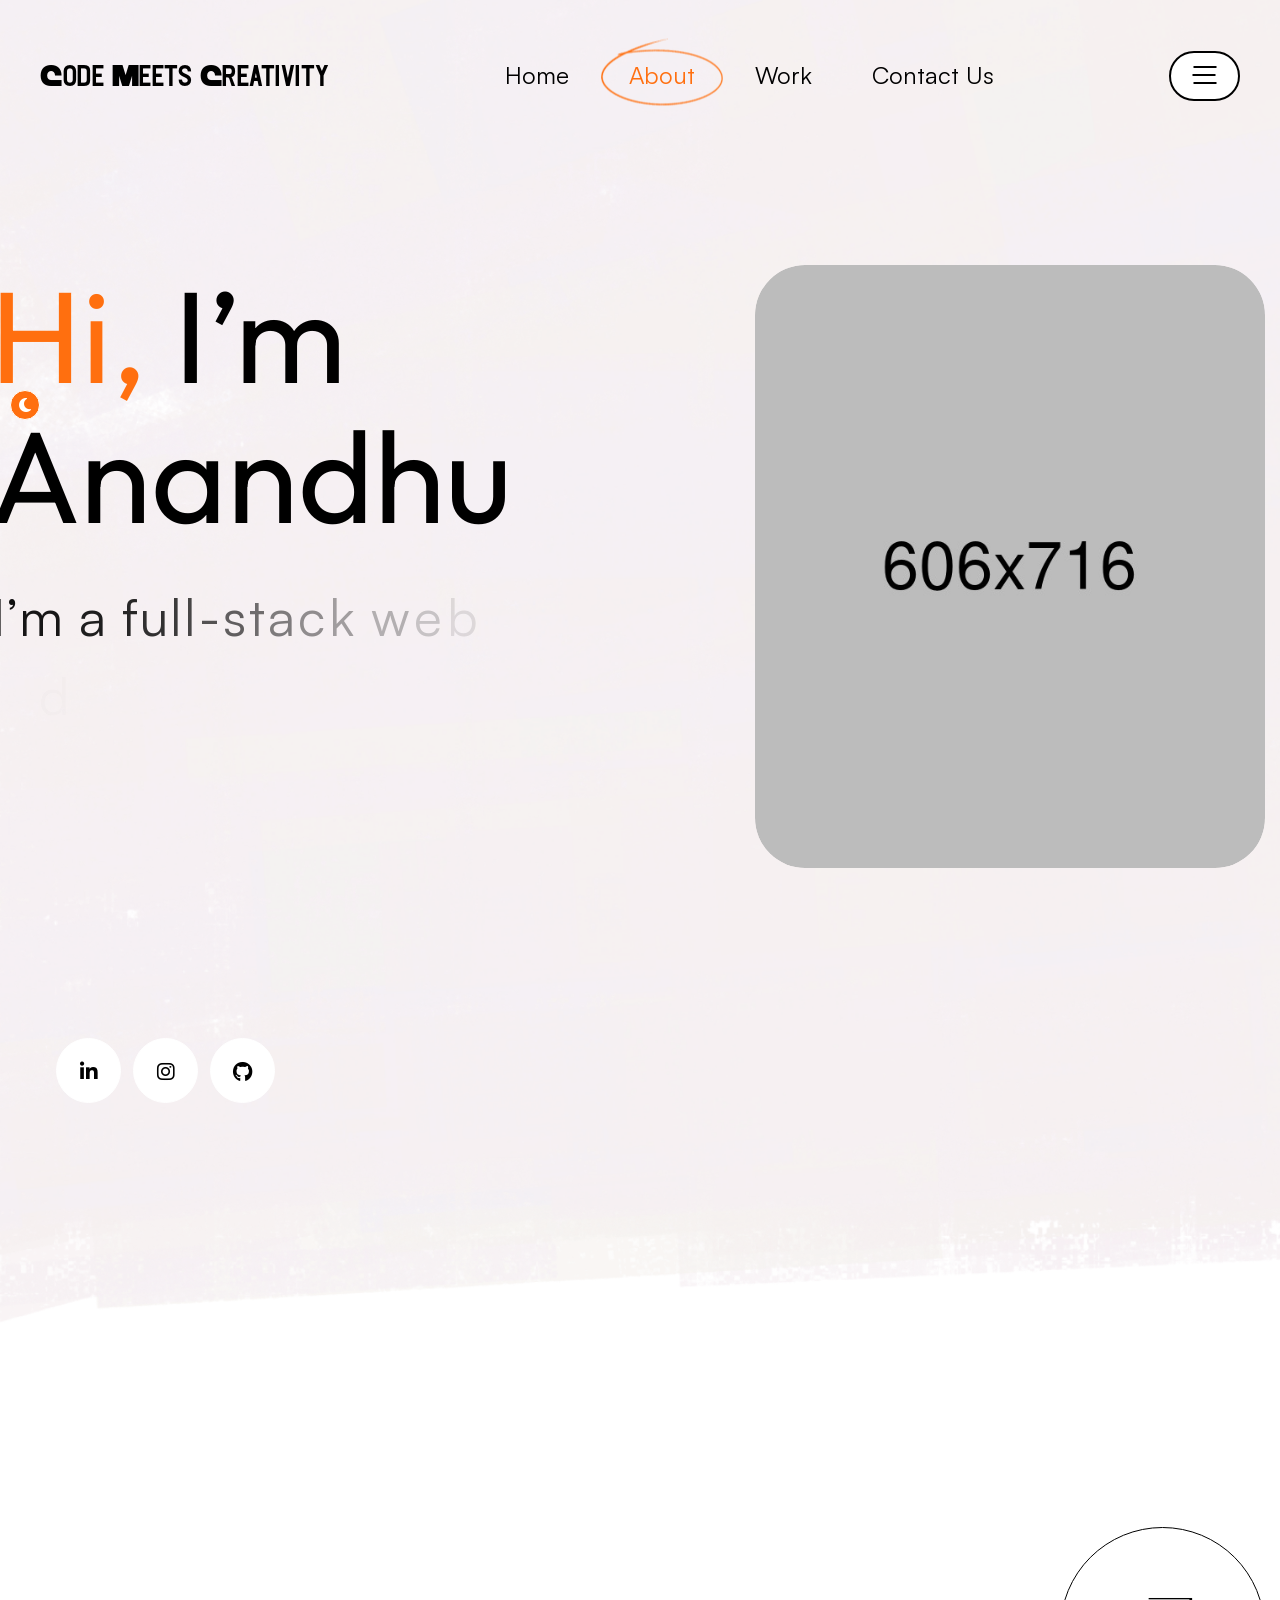
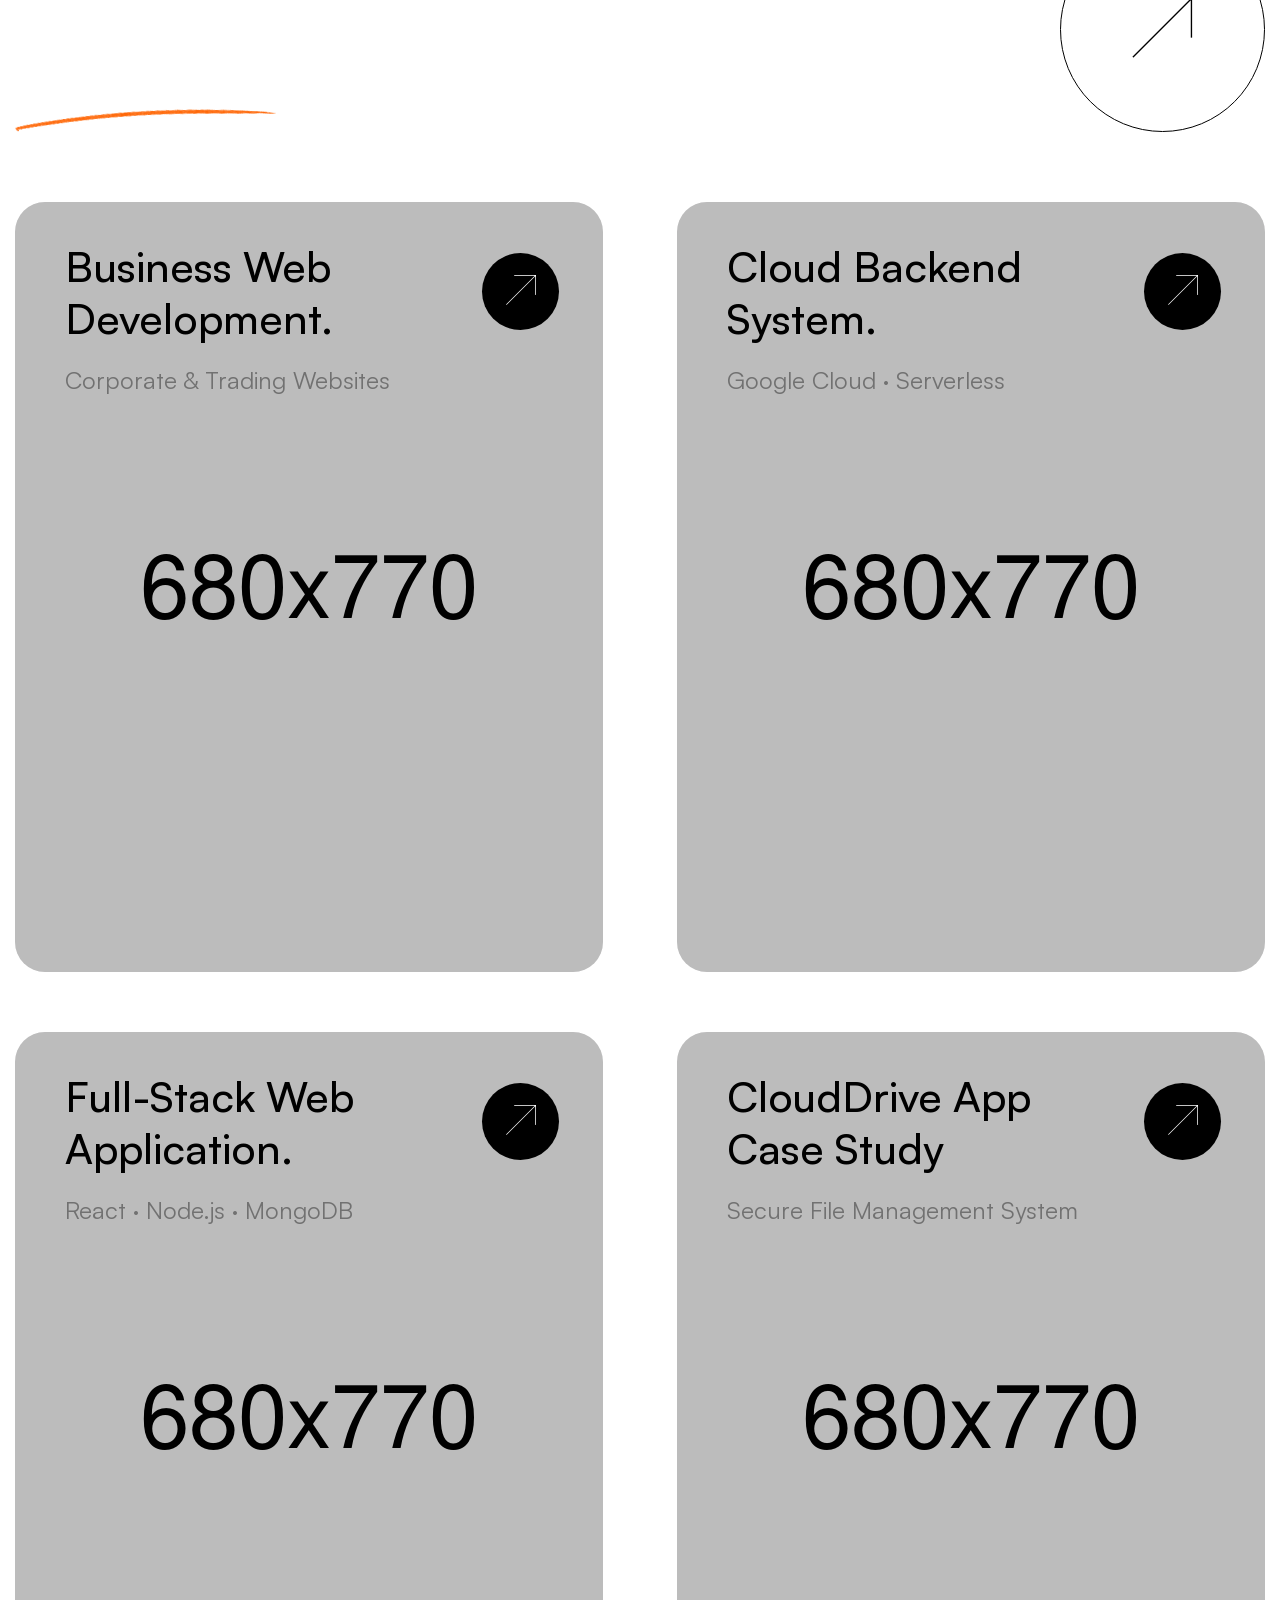
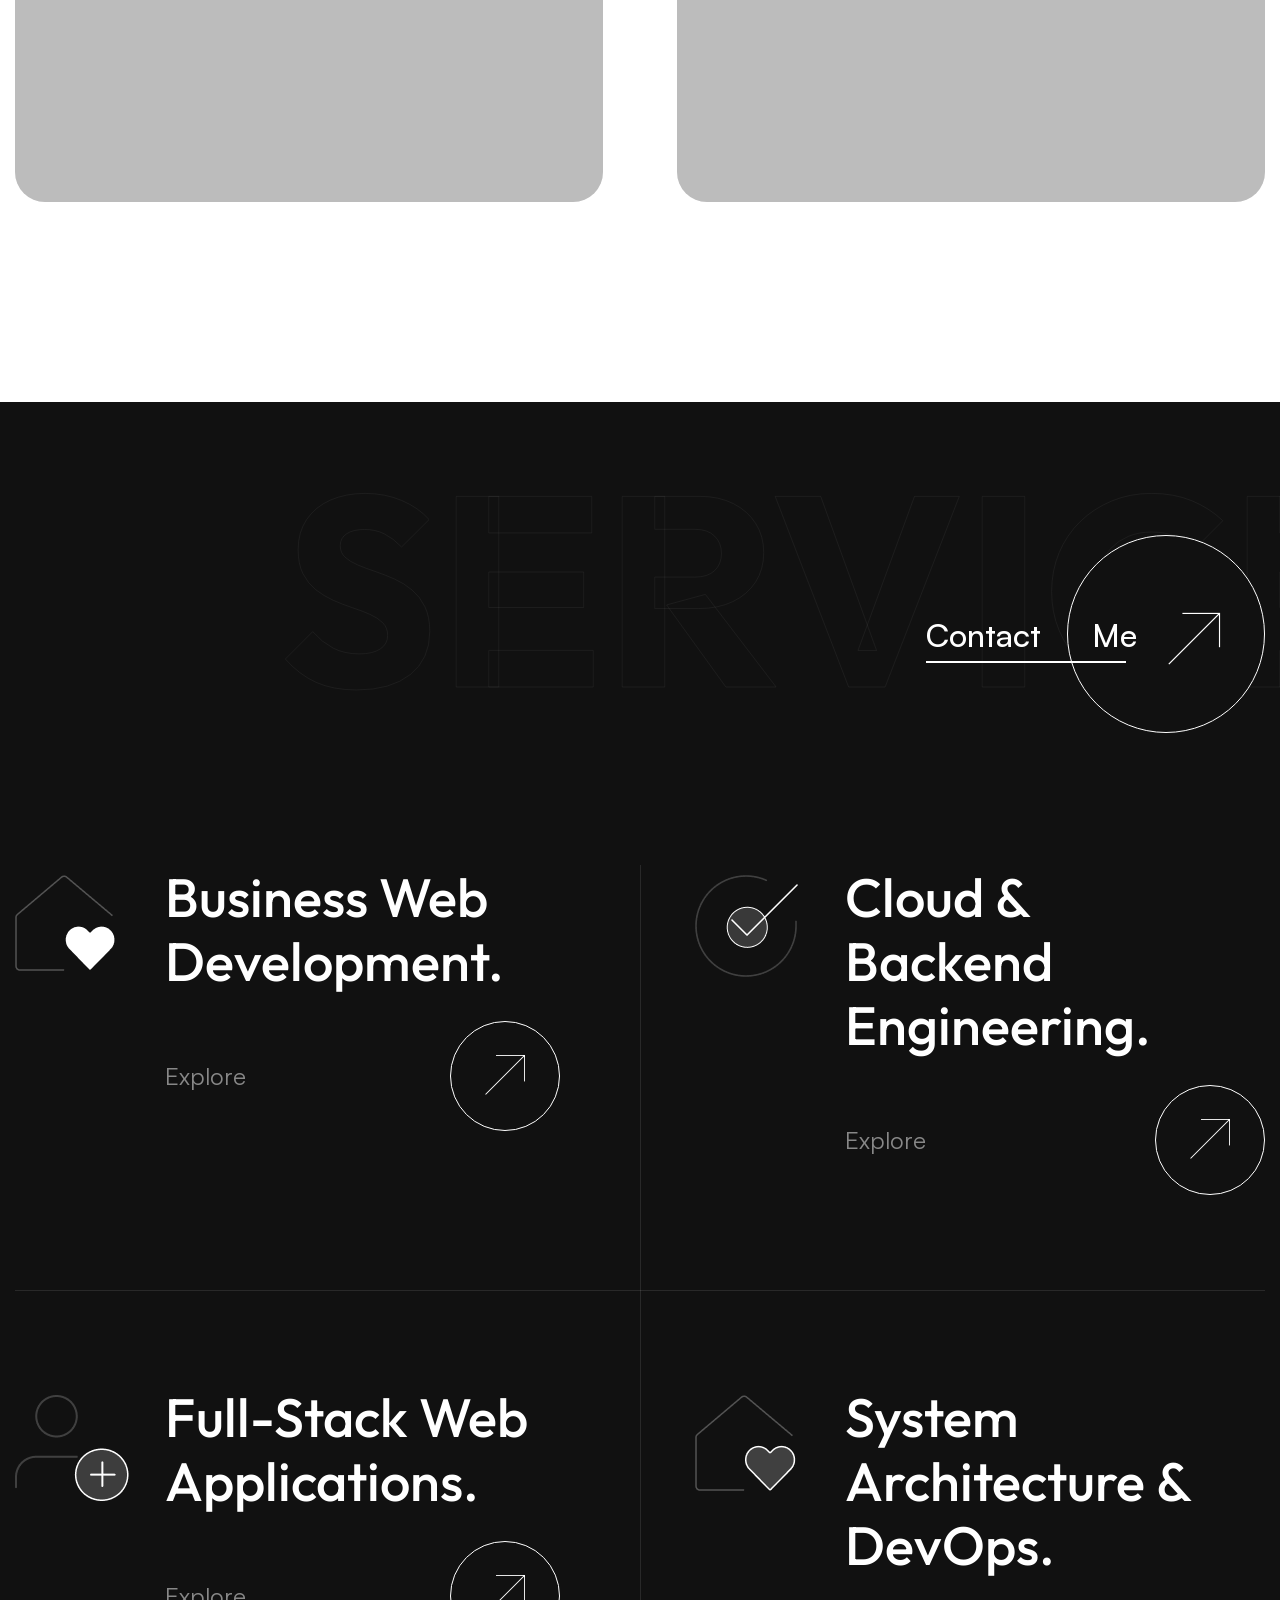
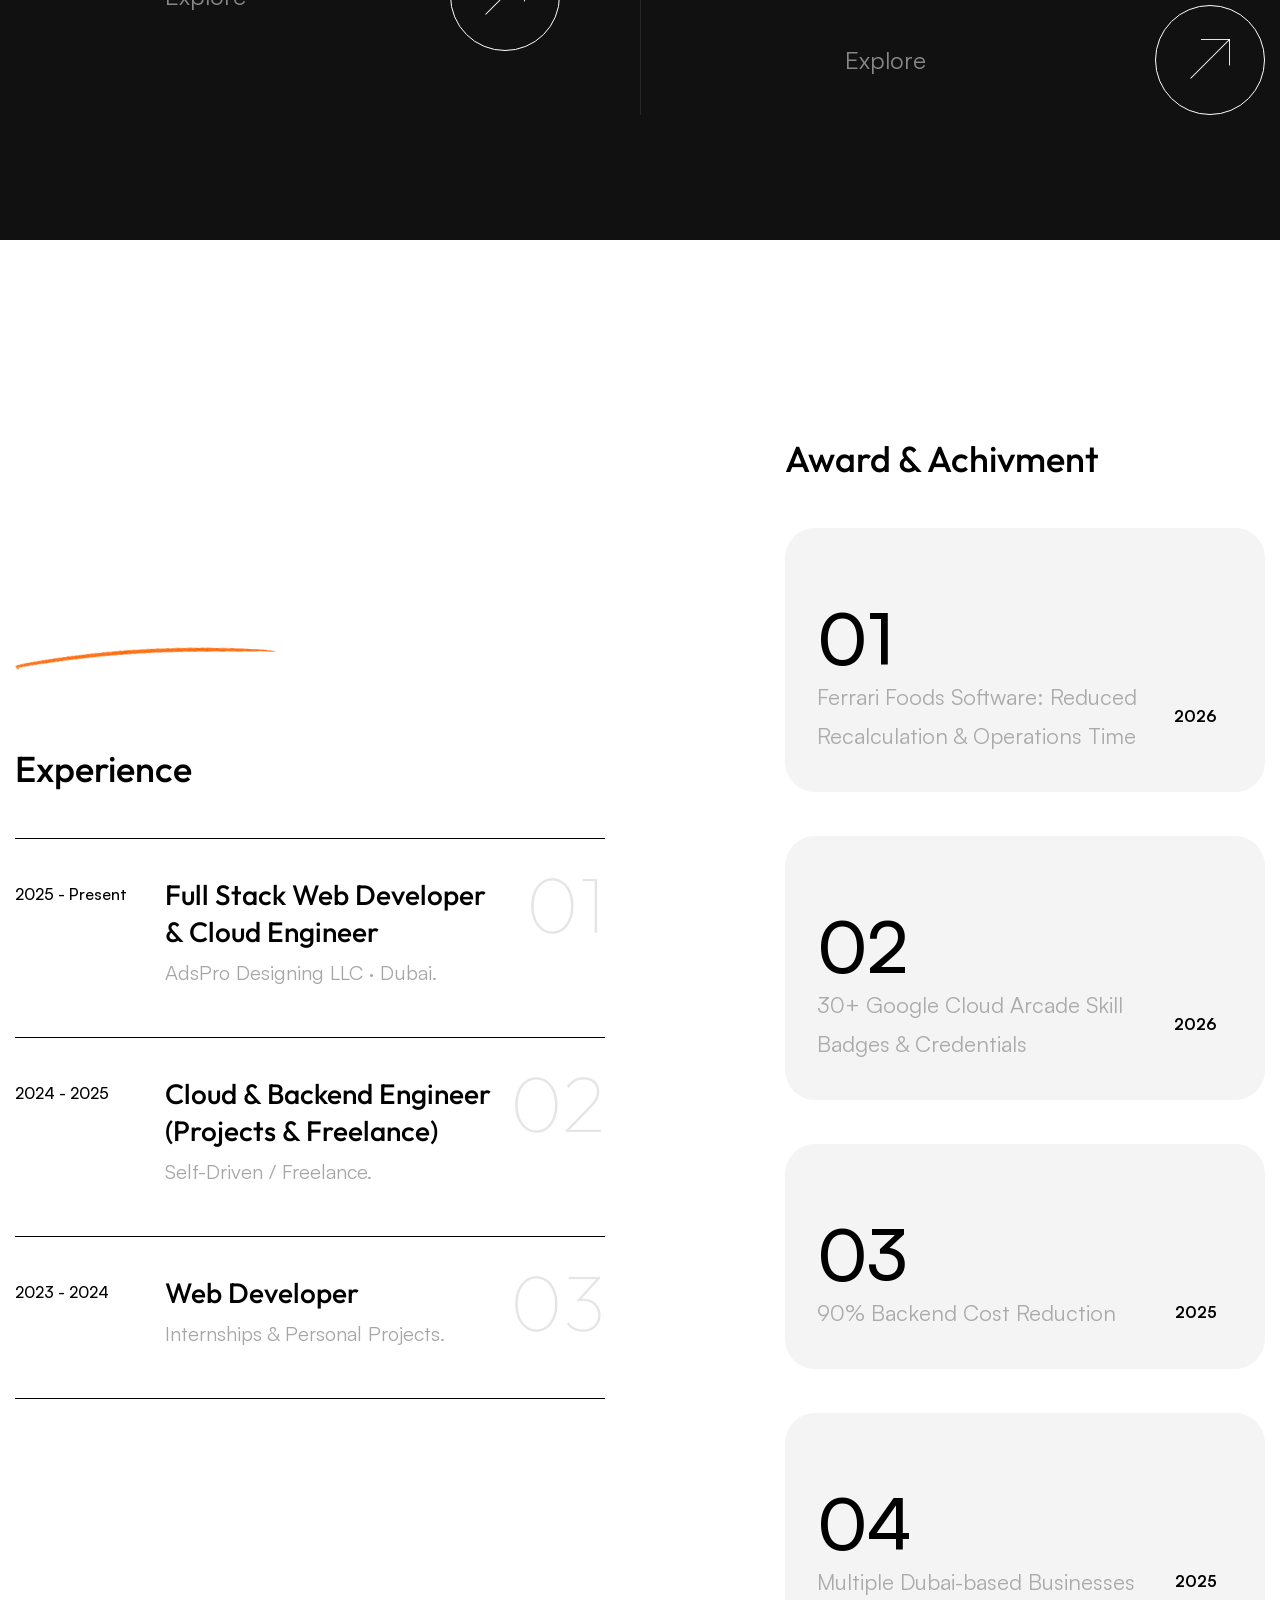
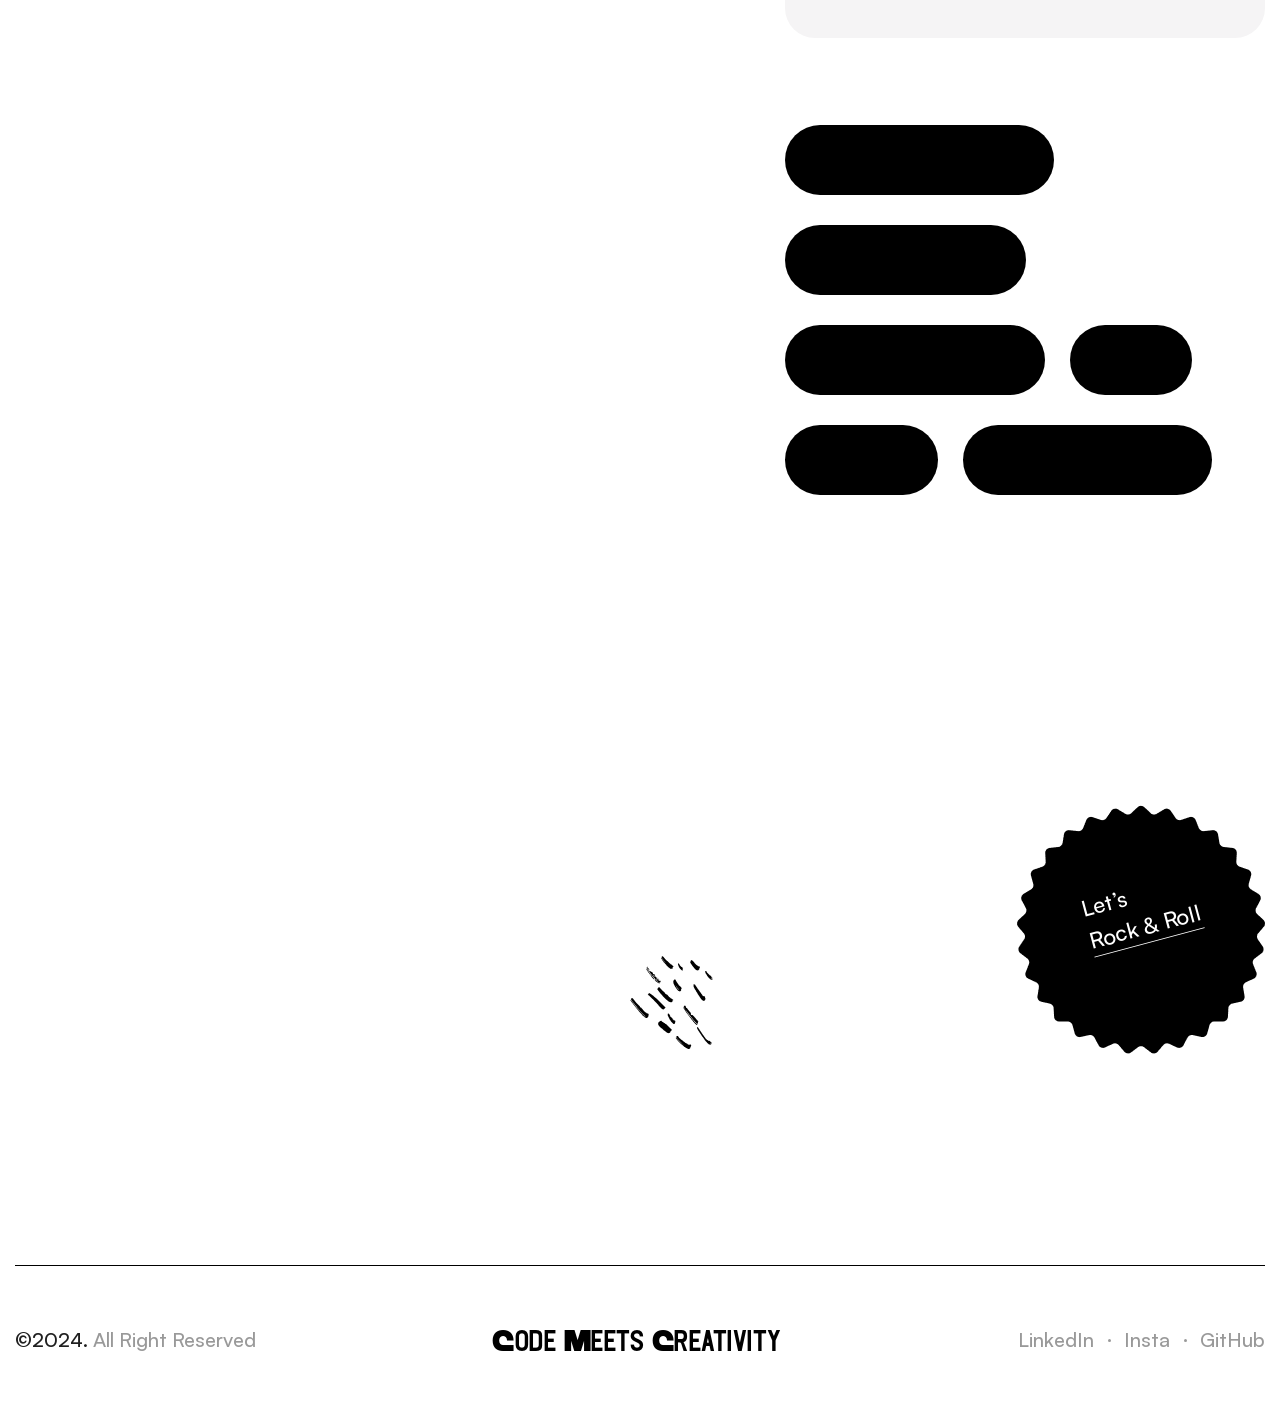
==== about.html @ 0c1cdcc7 "Deploy cleaned portfolio site with updated project links and contact info" ====
<!DOCTYPE html>
<html lang="en" class="no-js">
<head>
<meta charset="utf-8">
<meta http-equiv="X-UA-Compatible" content="IE=edge">
<meta name="viewport" content="width=device-width, initial-scale=1.0, maximum-scale=1.0, user-scalable=0">

<title>Potu - HTML 5 Template Preview</title>

<!-- Fav Icon -->
<link rel="icon" href="assets/images/favicon.ico" type="image/x-icon">

<!-- Google Fonts -->
<link href="https://fonts.googleapis.com/css2?family=Outfit:wght@100;200;300;400;500;600;700;800;900&display=swap" rel="stylesheet">

<!-- Stylesheets -->
<link href="assets/css/font-awesome-all.css" rel="stylesheet">
<link href="assets/css/flaticon.css" rel="stylesheet">
<link href="assets/css/owl.css" rel="stylesheet">
<link href="assets/css/bootstrap.css" rel="stylesheet">
<link href="assets/css/jquery.fancybox.min.css" rel="stylesheet">
<link href="assets/css/animate.css" rel="stylesheet">
<link href="assets/css/aos.css" rel="stylesheet">
<link href="assets/css/nice-select.css" rel="stylesheet">
<link href="assets/css/odometer.css" rel="stylesheet">
<link href="assets/css/elpath.css" rel="stylesheet">
<link href="assets/css/satoshi-font.css" id="jssDefault" rel="stylesheet">
<link href="assets/css/color.css" rel="stylesheet">
<link href="assets/css/darkmode.css" rel="stylesheet">
<link href="assets/css/style.css" rel="stylesheet">
<link href="assets/css/module-css/header.css" rel="stylesheet">
<link href="assets/css/module-css/footer.css" rel="stylesheet">
<link href="assets/css/module-css/about.css" rel="stylesheet">
<link href="assets/css/module-css/portfolio.css" rel="stylesheet">
<link href="assets/css/module-css/service.css" rel="stylesheet">
<link href="assets/css/module-css/skills.css" rel="stylesheet">
<link href="assets/css/responsive.css" rel="stylesheet">

</head>


<!-- page wrapper -->
<body>

    <div class="boxed_wrapper light_bg">

        <!-- mouse-pointer -->
        <div class="mouse-pointer" id="mouse-pointer"></div>
        <!-- mouse-pointer end -->


        <!-- preloader -->
        <div class="loader-wrap">
            <div class="preloader">
                <div id="handle-preloader" class="handle-preloader">
                    <div class="animation-preloader">
                        <div class="spinner"></div>
                        <div class="txt-loading">
                            <span data-text-preloader="A" class="letters-loading">
                                A
                            </span>
                            <span data-text-preloader="n" class="letters-loading">
                                n
                            </span>
                            <span data-text-preloader="a" class="letters-loading">
                                a
                            </span>
                            <span data-text-preloader="n" class="letters-loading">
                                n
                            </span>
                            <span data-text-preloader="d" class="letters-loading">
                                d
                            </span>
                            <span data-text-preloader="h" class="letters-loading">
                                h
                            </span>
                            <span data-text-preloader="u" class="letters-loading">
                                u
                            </span>
                        </div>
                    </div>   
                </div>
            </div>
        </div>
        <!-- preloader end -->


        <!-- demo-switch -->
        <div class="demo-switch">
            <div class="demo-dark-bg demo_switch"><button><i class="fas fa-moon"></i></button></div>
            <div class="demo-light-bg demo_switch"><button><i class="fas fa-sun"></i></button></div>
        </div>
        <!-- demo-switch end -->


        <!-- main header -->
        <header class="main-header">
            <!-- header-lower -->
            <div class="header-lower">
                <div class="outer-box">
                    <div class="logo-box">
                        <a href="index.html" class="logo-text">Code Meets Creativity</a>
                    </div>
                    <div class="menu-area">
                        <nav class="main-menu navbar-expand-md navbar-light clearfix">
                            <div class="collapse navbar-collapse show clearfix" id="navbarSupportedContent">
                                <ul class="navigation clearfix">
                                    <li><a href="index.html">Home</a></li>
                                    <li class="current"><a href="about.html">About</a></li>
                                    <li><a href="portfolio.html">Work</a></li>
                                    <li><a href="contact.html">Contact Us</a></li>
                                </ul>
                            </div>
                        </nav>
                    </div>
                    <div class="menu-right-content">
                        <div class="btn-box mr_20"><a href="contact.html"><span>Let’s Talk</span></a></div>
                        <div class="mobile-nav-toggler">
                            <div class="hamburger">
                                <div class="hamburger__container">
                                    <div class="hamburger__inner"></div>
                                    <div class="hamburger__hidden"></div>
                                </div>
                            </div>
                        </div>
                    </div>
                </div>
            </div>


            <!--sticky Header-->
            <div class="sticky-header">
                <div class="outer-container">
                    <div class="outer-box">
                        <div class="logo-box">
                            <a href="index.html" class="logo-text">Code Meets Creativity</a>
                        </div>
                        <div class="menu-area">
                            <nav class="main-menu clearfix">
                                <!--Keep This Empty / Menu will come through Javascript-->
                            </nav>
                        </div>
                        <div class="menu-right-content">
                            <div class="btn-box mr_20"><a href="index.html"><span>Let’s Talk</span></a></div>
                            <div class="mobile-nav-toggler">
                                <div class="hamburger">
                                    <div class="hamburger__container">
                                        <div class="hamburger__inner"></div>
                                        <div class="hamburger__hidden"></div>
                                    </div>
                                </div>
                            </div>
                        </div>
                    </div>
                </div>
            </div>
        </header>
        <!-- main-header end -->


        <!-- Mobile Menu  -->
        <div class="mobile-menu">
            <div class="menu-backdrop"></div>
            <div class="close-btn"><i class="fas fa-times"></i></div>
            
            <nav class="menu-box">
                <div class="nav-logo"><a href="index.html" class="logo-text">Code Meets Creativity</a></div>
                <div class="menu-outer"><!--Here Menu Will Come Automatically Via Javascript / Same Menu as in Header--></div>
                <div class="contact-info">
                    <h4>Contact Info</h4>
                    <ul>
                        <li>Dubai, United Arab Emirates</li>
                        <li><a href="tel:+971588743772">+971 588743772</a></li>
                        <li><a href="mailto:anandhuvsnalloorr@gmail.com">anandhuvsnalloorr@gmail.com</a></li>
                    </ul>
                </div>
            </nav>
        </div>
        <!-- End Mobile Menu -->


        <!-- about-style-11 -->
        <section class="about-style-11">
            <div class="pattern-layer" style="background-image: url(assets/images/shape/shape-137.png);"></div>
            <div class="pattern-layer-2" style="background-image: url(assets/images/shape/shape-138.png);"></div>
            <div class="large-container">
                <div class="row clearfix">
                    <div class="col-lg-6 col-md-12 col-sm-12 content-column">
                        <div class="content-box sec-title-animation animation-style2">
                            <h2><span>Hi,</span> I’m Anandhu</h2>
                            <p class="title-animation">I’m a full-stack web developer and cloud engineer in Dubai, building scalable and cost-efficient web applications.</p>
                            <ul class="social-style-one title-animation">
                                <li><span class="pr_10">Social</span></li>
                                <li><a href="https://www.linkedin.com/in/anandhuvsin/" target="_blank" rel="noopener noreferrer"><i class="fab fa-linkedin-in"></i></a></li>
                                <li><a href="https://www.instagram.com/andhu.me/" target="_blank" rel="noopener noreferrer"><i class="fab fa-instagram"></i></a></li>
                                <li><a href="https://github.com/Anandhu362" target="_blank" rel="noopener noreferrer"><i class="fab fa-github"></i></a></li>
                            </ul>
                        </div>
                    </div>
                    <div class="col-lg-6 col-md-12 col-sm-12 image-column">
                        <div class="image-box ml_100">
                            <figure class="image"><img src="assets/images/resource/about-7.jpg" alt=""></figure>
                        </div>
                    </div>
                </div>
            </div>
        </section>
        <!-- about-style-11 end -->


        <!-- portfolio-style-nine -->
        <section class="portfolio-style-nine">
            <div class="large-container">
                <div class="sec-title mb_70 sec-title-animation animation-style2">
                    <h2 class="title-animation">My Latest <br /><span>Work.</span></h2>
                    <a href="portfolio.html"><i class="icon-6"></i></a>
                </div>
                <div class="inner-container">
                    <div class="row clearfix">
                        <div class="col-lg-6 col-md-6 col-sm-12 portfolio-block">
                            <div class="portfolio-block-five" data-aos="fade-right" data-aos-easing="linear" data-aos-duration="700">
                                <div class="inner-box">
                                    <div class="bg-layer" style="background-image: url(assets/images/portfolio/portfolio-4.png);"></div>
                                    <div class="content-box p_relative">
                                        <h2><a href="about.html">Business Web Development.</a></h2>
                                        <p>Corporate & Trading Websites</p>
                                        <div class="link"><a href="about.html"><i class="icon-6"></i></a></div>
                                    </div>
                                </div>
                            </div>
                        </div>
                        <div class="col-lg-6 col-md-6 col-sm-12 portfolio-block">
                            <div class="portfolio-block-five" data-aos="fade-left" data-aos-easing="linear" data-aos-duration="700">
                                <div class="inner-box">
                                    <div class="bg-layer" style="background-image: url(assets/images/portfolio/portfolio-5.png);"></div>
                                    <div class="content-box p_relative">
                                        <h2><a href="about.html">Cloud Backend System.</a></h2>
                                        <p>Google Cloud · Serverless</p>
                                        <div class="link"><a href="about.html"><i class="icon-6"></i></a></div>
                                    </div>
                                </div>
                            </div>
                        </div>
                        <div class="col-lg-6 col-md-6 col-sm-12 portfolio-block">
                            <div class="portfolio-block-five" data-aos="fade-right" data-aos-easing="linear" data-aos-duration="700">
                                <div class="inner-box">
                                    <div class="bg-layer" style="background-image: url(assets/images/portfolio/portfolio-6.png);"></div>
                                    <div class="content-box p_relative">
                                        <h2><a href="about.html">Full-Stack Web Application.</a></h2>
                                        <p>React · Node.js · MongoDB</p>
                                        <div class="link"><a href="about.html"><i class="icon-6"></i></a></div>
                                    </div>
                                </div>
                            </div>
                        </div>
                        <div class="col-lg-6 col-md-6 col-sm-12 portfolio-block">
                            <div class="portfolio-block-five" data-aos="fade-left" data-aos-easing="linear" data-aos-duration="700">
                                <div class="inner-box">
                                    <div class="bg-layer" style="background-image: url(assets/images/portfolio/portfolio-7.png);"></div>
                                    <div class="content-box p_relative">
                                        <h2><a href="about.html">CloudDrive App  Case Study</a></h2>
                                        <p>Secure File Management System</p>
                                        <div class="link"><a href="about.html"><i class="icon-6"></i></a></div>
                                    </div>
                                </div>
                            </div>
                        </div>
                    </div>
                </div>
            </div>
        </section>
        <!-- portfolio-style-nine end -->


        <!-- service-style-six -->
        <section class="service-style-six">
            <span class="big-text">SERVICE</span>
            <div class="large-container">
                <div class="title-box mb_120 sec-title-animation animation-style2">
                    <h2 class="title-animation">Services That <span>I Offer.</span></h2>
                    <a href="contact.html">Contact <span>Me</span><i class="icon-6"></i></a>
                </div>
                <div class="inner-container p_relative">
                    <div class="row clearfix">
                        <div class="col-lg-6 col-md-12 col-sm-12 service-block">
                            <div class="service-block-four">
                                <div class="inner-box mr_65 pb_100">
                                    <div class="icon-box"><img src="assets/images/icons/icon-34.png" alt=""></div>
                                    <h2><a href="portfolio.html">Business Web Development.</a></h2>
                                    <div class="lower-content">
                                        <span>Explore</span>
                                        <a href="portfolio.html"><i class="icon-6"></i></a>
                                    </div>
                                </div>
                            </div>
                        </div>
                        <div class="col-lg-6 col-md-12 col-sm-12 service-block">
                            <div class="service-block-four">
                                <div class="inner-box ml_40 pb_100 pb_90">
                                    <div class="icon-box"><img src="assets/images/icons/icon-35.png" alt=""></div>
                                    <h2><a href="portfolio.html">Cloud & Backend Engineering.</a></h2>
                                    <div class="lower-content">
                                        <span>Explore</span>
                                        <a href="portfolio.html"><i class="icon-6"></i></a>
                                    </div>
                                </div>
                            </div>
                        </div>
                        <div class="col-lg-6 col-md-12 col-sm-12 service-block">
                            <div class="service-block-four">
                                <div class="inner-box mt_90 mr_65">
                                    <div class="icon-box"><img src="assets/images/icons/icon-36.png" alt=""></div>
                                    <h2><a href="portfolio.html">Full-Stack Web Applications.</a></h2>
                                    <div class="lower-content">
                                        <span>Explore</span>
                                        <a href="portfolio.html"><i class="icon-6"></i></a>
                                    </div>
                                </div>
                            </div>
                        </div>
                        <div class="col-lg-6 col-md-12 col-sm-12 service-block">
                            <div class="service-block-four">
                                <div class="inner-box mt_90 ml_40">
                                    <div class="icon-box"><img src="assets/images/icons/icon-37.png" alt=""></div>
                                    <h2><a href="portfolio.html">System Architecture & DevOps.</a></h2>
                                    <div class="lower-content">
                                        <span>Explore</span>
                                        <a href="portfolio.html"><i class="icon-6"></i></a>
                                    </div>
                                </div>
                            </div>
                        </div>
                    </div>
                </div>
            </div>
        </section>
        <!-- service-style-six end -->


        <!-- skills-section -->
        <section class="skills-section pt_200 pb_190">
            <div class="large-container sec-title-animation animation-style2">
                <div class="row clearfix">
                    <div class="col-lg-6 col-md-12 col-sm-12 left-column">
                        <div class="left-content mr_20">
                            <div class="sec-title mb_80">
                                <h2 class="title-animation">My Experience <span>& Skills.</span></h2>
                            </div>
                            <div class="title-box mb_50">
                                <h2>Experience</h2>
                            </div>
                            <div class="inner-box">
                                <div class="single-item">
                                    <div class="year">2025 - Present</div>
                                    <div class="text-box">
                                        <h3>Full Stack Web Developer & Cloud Engineer</h3>
                                        <span>AdsPro Designing LLC · Dubai.</span>
                                    </div>
                                    <span class="count-text">01</span>
                                </div>
                                <div class="single-item">
                                    <div class="year">2024 - 2025</div>
                                    <div class="text-box">
                                        <h3>Cloud & Backend Engineer (Projects & Freelance)</h3>
                                        <span>Self-Driven / Freelance.</span>
                                    </div>
                                    <span class="count-text">02</span>
                                </div>
                                <div class="single-item">
                                    <div class="year">2023 - 2024</div>
                                    <div class="text-box">
                                        <h3>Web Developer</h3>
                                        <span>Internships & Personal Projects.</span>
                                    </div>
                                    <span class="count-text">03</span>
                                </div>
                            </div>
                        </div>
                    </div>
                    <div class="col-lg-6 col-md-12 col-sm-12 right-column">
                        <div class="right-content ml_130">
                            <div class="title-box mb_50">
                                <h2>Award & Achivment</h2>
                            </div>
                            <div class="inner-box">
                                <div class="single-item">
                                    <h2>01</h2>
                                    <div class="text-box">
                                        <span class="text">Ferrari Foods Software: Reduced Recalculation & Operations Time</span>
                                        <span class="year">2026</span>
                                    </div>
                                </div>
                                <div class="single-item">
                                    <h2>02</h2>
                                    <div class="text-box">
                                        <span class="text">30+ Google Cloud Arcade Skill Badges & Credentials</span>
                                        <span class="year">2026</span>
                                    </div>
                                </div>
                                <div class="single-item">
                                    <h2>03</h2>
                                    <div class="text-box">
                                        <span class="text">90% Backend Cost Reduction</span>
                                        <span class="year">2025</span>
                                    </div>
                                </div>
                                <div class="single-item">
                                    <h2>04</h2>
                                    <div class="text-box">
                                        <span class="text">Multiple Dubai-based Businesses</span>
                                        <span class="year">2025</span>
                                    </div>
                                </div>
                            </div>
                            <div class="list-inner title-animation">
                                <h3>Skills</h3>
                                <ul class="skills-list clearfix">
                                    <li><a href="index.html">Full Stack Development</a></li>
                                    <li><a href="index.html">Google Cloud (GCP)</a></li>
                                    <li><a href="index.html">Cloud Run (Serverless)</a></li>
                                    <li><a href="index.html">Docker</a></li>
                                    <li><a href="index.html">REST APIs</a></li>
                                    <li><a href="index.html">CI/CD & Deployment</a></li>
                                </ul>
                            </div>
                        </div>
                    </div>
                </div>
            </div>
        </section>
        <!-- skills-section end -->


        <!-- footer -->
        <footer class="footer-style-eight pt_90">
            <div class="large-container">
                <div class="footer-top pb_200 p_relative sec-title-animation animation-style2">
                    <div class="shape float-bob-y" style="background-image: url(assets/images/shape/shape-141.png);"></div>
                    <div class="shape-2 float-bob-y" style="background-image: url(assets/images/shape/shape-142.png);"></div>
                    <h2 class="title-animation">Let’s Start <span>Talking.</span></h2>
                    <a href="about.html"><span>Let’s <br />Rock & Roll</span></a>
                </div>
                <div class="footer-bottom">
                    <div class="bottom-inner">
                        <div class="copyright"><p><span>&copy;2024.</span> All Right Reserved</p></div>
                        <div class="logo-box">
                            <a href="index.html" class="logo-text">Code Meets Creativity</a>
                        </div>
                        <ul class="social-links">
                            <li><a href="https://www.linkedin.com/in/anandhuvsin/" target="_blank" rel="noopener noreferrer">LinkedIn</a></li>
                            <li><a href="https://www.instagram.com/andhu.me/" target="_blank" rel="noopener noreferrer">Insta</a></li>
                            <li><a href="https://github.com/Anandhu362" target="_blank" rel="noopener noreferrer">GitHub</a></li>
                        </ul>
                    </div>
                </div>
            </div>
        </footer>
        <!-- main-footer end -->



        <!--Scroll to top-->
        <div class="scroll-to-top">
            <svg class="scroll-top-inner" viewBox="-1 -1 102 102">
                <path d="M50,1 a49,49 0 0,1 0,98 a49,49 0 0,1 0,-98" />
            </svg>
        </div>
        
    </div>


    <!-- jequery plugins -->
    <script src="assets/js/jquery.js"></script>
    <script src="assets/js/bootstrap.min.js"></script>
    <script src="assets/js/plugins.js"></script>
    <script src="assets/js/owl.js"></script>
    <script src="assets/js/wow.js"></script>
    <script src="assets/js/jquery.fancybox.js"></script>
    <script src="assets/js/appear.js"></script>
    <script src="assets/js/isotope.js"></script>
    <script src="assets/js/jquery.nice-select.min.js"></script>
    <script src="assets/js/aos.js"></script>
    <script src="assets/js/hamburger.js"></script>
    <script src="assets/js/lenis.min.js"></script>
    <script src="assets/js/text_plugins.js"></script>
    <script src="assets/js/text_animation.js"></script>
    <script src="assets/js/scrolltop.min.js"></script>
    <script src="assets/js/parallax.min.js"></script>
    <script src="assets/js/odometer.js"></script>
    <script src="assets/js/gsap.js"></script>
    <script src="assets/js/ScrollTrigger.js"></script>
    <script src="assets/js/SplitText.js"></script>

    <!-- main-js -->
    <script src="assets/js/script.js"></script>

</body><!-- End of .page_wrapper -->
</html>
---- assets/css/elpath.css ----
/* Elementpath css */

/* 
el_01 
color
*/
.color_blue {
    color: #7f27d8;
}
.color_purple {
    color: #6f42c1;
}
.color_pink {
    color: #d63384;
}
.color_red {
    color: #dc3545;
}
.color_orange {
    color: #fd7e14;
}
.color_yellow {
    color: #ffc107;
}
.color_green {
    color: #198754;
}
.color_gray {
    color: #6c757d;
}
.color_gray_dark {
    color: #343a40;
}
.color_light {
    color: #f8f9fa;
}
.color_dark {
    color: #212529;
}
.color_black{
    color: #000000;
}

/* 
el_02 
background
*/
.bg_blue {
    background-color: #7f27d8;
}
.bg_purple {
    background-color: #6f42c1;
}
.bg_pink {
    background-color: #d63384;
}
.bg_red {
    background-color: #dc3545;
}
.bg_orange {
    background-color: #fd7e14;
}
.bg_yellow {
    background-color: #ffc107;
}
.bg_green {
    background-color: #198754;;
}
.bg_gray {
    background-color: #6c757d;
}
.bg_gray-dark {
    background-color: #343a40;
}
.bg_light {
    background-color: #f8f9fa;
}
.bg_dark {
    background-color: #212529;
}
.bg_cover {
    background-size: cover;
}
.bg_contain {
    background-size: contain;
}
.bg_fixed {
    background-attachment: fixed;
}
.bg_top {
    background-position: top;
}
.bg_right {
    background-position: right;
}
.bg_bottom {
    background-position: bottom;
}
.bg_left {
    background-position: left;
}
.bg_center {
    background-position: center;
}
/* 
el_03 
display
*/
.d_block {
    display: block;
}
.d_iblock {
    display: inline-block;
}
.d_flex {
    display: flex;
}
.d_table {
    display: table;
}
.d_tcell {
    display: table-cell;
}
.d_none {
    display: none;
}
/* 
el_04 
position
*/
.p_relative {
    position: relative;
}
.p_absolute {
    position: absolute;
}
.p_fixed {
    position: fixed;
}
/* 
el_05 
Border
*/
.border {
    border: 1px solid #ddd;
}
.border_top {
    border-top: 1px solid #ddd;
}
.border_right {
    border-right: 1px solid #ddd;
}
.border_bottom {
    border-bottom: 1px solid #ddd;
}
.border_left {
    border-left: 1px solid #ddd;
}
/* 
el_06 
Transition
*/
.tran_3 {
    transition: .3s;
}
.tran_4 {
    transition: .4s;
}
.tran_5 {
    transition: .5s;
}
/* 
el_07 
Font size
*/
.fs_0 {
    font-size: 0;
}
.fs_1 {
    font-size: 1px;
}
.fs_2 {
    font-size: 2px;
}
.fs_3 {
    font-size: 3px;
}
.fs_4 {
    font-size: 4px;
}
.fs_5 {
    font-size: 5px;
}
.fs_6 {
    font-size: 6px;
}
.fs_7 {
    font-size: 7px;
}
.fs_8 {
    font-size: 8px;
}
.fs_9 {
    font-size: 9px;
}
.fs_10 {
    font-size: 10px;
}
.fs_11 {
    font-size: 11px;
}
.fs_12 {
    font-size: 12px;
}
.fs_13 {
    font-size: 13px;
}
.fs_14 {
    font-size: 14px;
}
.fs_15 {
    font-size: 15px;
}
.fs_16 {
    font-size: 16px;
}
.fs_17 {
    font-size: 17px;
}
.fs_18 {
    font-size: 18px;
}
.fs_19 {
    font-size: 19px;
}
.fs_20 {
    font-size: 20px;
}
.fs_25 {
    font-size: 25px;
}
.fs_30 {
    font-size: 30px;
}
.fs_35 {
    font-size: 35px;
}
.fs_40 {
    font-size: 40px;
}
.fs_45 {
    font-size: 45px;
}
.fs_50 {
    font-size: 50px;
}
.fs_55 {
    font-size: 55px;
}
.fs_60 {
    font-size: 60px;
}
.fs_65 {
    font-size: 65px;
}
.fs_70 {
    font-size: 70px;
}
.fs_75 {
    font-size: 75px;
}
.fs_80 {
    font-size: 80px;
}
.fs_85 {
    font-size: 85px;
}
.fs_90 {
    font-size: 90px;
}
.fs_95 {
    font-size: 95px;
}
.fs_100 {
    font-size: 100px;
}
.fs_110 {
    font-size: 110px;
}
.fs_120 {
    font-size: 120px;
}
.fs_130 {
    font-size: 130px;
}
.fs_140 {
    font-size: 140px;
}
.fs_150 {
    font-size: 150px;
}
.fs_160 {
    font-size: 160px;
}
.fs_170 {
    font-size: 170px;
}
.fs_180 {
    font-size: 180px;
}
.fs_190 {
    font-size: 190px;
}
.fs_200 {
    font-size: 200px;
}
/* 
el_08 
Font wieght
*/
.fw_light {
    font-weight: 300;
}
.fw_normal {
    font-weight: 400;
}
.fw_medium {
    font-weight: 500;
}
.fw_sbold {
    font-weight: 600;
}
.fw_bold {
    font-weight: 700;
}
.fw_exbold {
    font-weight: 800;
}
/* 
el_09 
Float
*/
.float_left {
    float: left;
}
.float_right {
    float: right;
}
/* 
el_10 
Width
*/
.w_0 {
    width: 0;
}
.w_1 {
    width: 1px;
}
.w_2 {
    width: 2px;
}
.w_3 {
    width: 3px;
}
.w_4 {
    width: 4px;
}
.w_5 {
    width: 5px;
}
.w_6 {
    width: 6px;
}
.w_7 {
    width: 7px;
}
.w_8 {
    width: 8px;
}
.w_9 {
    width: 9px;
}
.w_10 {
    width: 10px;
}
.w_11 {
    width: 11px;
}
.w_12 {
    width: 12px;
}
.w_13 {
    width: 13px;
}
.w_14 {
    width: 14px;
}
.w_15 {
    width: 15px;
}
.w_16 {
    width: 16px;
}
.w_17 {
    width: 17px;
}
.w_18 {
    width: 18px;
}
.w_19 {
    width: 19px;
}
.w_20 {
    width: 20px;
}
.w_25 {
    width: 25px;
}
.w_30 {
    width: 30px;
}
.w_35 {
    width: 35px;
}
.w_40 {
    width: 40px;
}
.w_45 {
    width: 45px;
}
.w_50 {
    width: 50px;
}
.w_55 {
    width: 55px;
}
.w_60 {
    width: 60px;
}
.w_65 {
    width: 65px;
}
.w_70 {
    width: 70px;
}
.w_75 {
    width: 75px;
}
.w_80 {
    width: 80px;
}
.w_85 {
    width: 85px;
}
.w_90 {
    width: 90px;
}
.w_95 {
    width: 95px;
}
.w_100 {
    width: 100px;
}
.w_110 {
    width: 110px;
}
.w_120 {
    width: 120px;
}
.w_130 {
    width: 130px;
}
.w_140 {
    width: 140px;
}
.w_150 {
    width: 150px;
}
.w_160 {
    width: 160px;
}
.w_170 {
    width: 170px;
}
.w_180 {
    width: 180px;
}
.w_190 {
    width: 190px;
}
.w_200 {
    width: 200px;
}
.mw_0 {
    max-width: 0;
}
.mw_1 {
    max-width: 1px;
}
.mw_2 {
    max-width: 2px;
}
.mw_3 {
    max-width: 3px;
}
.mw_4 {
    max-width: 4px;
}
.mw_5 {
    max-width: 5px;
}
.mw_6 {
    max-width: 6px;
}
.mw_7 {
    max-width: 7px;
}
.mw_8 {
    max-width: 8px;
}
.mw_9 {
    max-width: 9px;
}
.mw_10 {
    max-width: 10px;
}
.mw_11 {
    max-width: 11px;
}
.mw_12 {
    max-width: 12px;
}
.mw_13 {
    max-width: 13px;
}
.mw_14 {
    max-width: 14px;
}
.mw_15 {
    max-width: 15px;
}
.mw_16 {
    max-width: 16px;
}
.mw_17 {
    max-width: 17px;
}
.mw_18 {
    max-width: 18px;
}
.mw_19 {
    max-width: 19px;
}
.mw_20 {
    max-width: 20px;
}
.mw_25 {
    max-width: 25px;
}
.mw_30 {
    max-width: 30px;
}
.mw_35 {
    max-width: 35px;
}
.mw_40 {
    max-width: 40px;
}
.mw_45 {
    max-width: 45px;
}
.mw_50 {
    max-width: 50px;
}
.mw_55 {
    max-width: 55px;
}
.mw_60 {
    max-width: 60px;
}
.mw_65 {
    max-width: 65px;
}
.mw_70 {
    max-width: 70px;
}
.mw_75 {
    max-width: 75px;
}
.mw_80 {
    max-width: 80px;
}
.mw_85 {
    max-width: 85px;
}
.mw_90 {
    max-width: 90px;
}
.mw_95 {
    max-width: 95px;
}
.mw_100 {
    max-width: 100px;
}
.mw_110 {
    max-width: 110px;
}
.mw_120 {
    max-width: 120px;
}
.mw_130 {
    max-width: 130px;
}
.mw_140 {
    max-width: 140px;
}
.mw_150 {
    max-width: 150px;
}
.mw_160 {
    max-width: 160px;
}
.mw_170 {
    max-width: 170px;
}
.mw_180 {
    max-width: 180px;
}
.mw_190 {
    max-width: 190px;
}
.mw_200 {
    max-width: 200px;
}
/* 
el_11
height
*/
.h_0 {
    height: 0;
}
.h_1 {
    height: 1px;
}
.h_2 {
    height: 2px;
}
.h_3 {
    height: 3px;
}
.h_4 {
    height: 4px;
}
.h_5 {
    height: 5px;
}
.h_6 {
    height: 6px;
}
.h_7 {
    height: 7px;
}
.h_8 {
    height: 8px;
}
.h_9 {
    height: 9px;
}
.h_10 {
    height: 10px;
}
.h_11 {
    height: 11px;
}
.h_12 {
    height: 12px;
}
.h_13 {
    height: 13px;
}
.h_14 {
    height: 14px;
}
.h_15 {
    height: 15px;
}
.h_16 {
    height: 16px;
}
.h_17 {
    height: 17px;
}
.h_18 {
    height: 18px;
}
.h_19 {
    height: 19px;
}
.h_20 {
    height: 20px;
}
.h_25 {
    height: 25px;
}
.h_30 {
    height: 30px;
}
.h_35 {
    height: 35px;
}
.h_40 {
    height: 40px;
}
.h_45 {
    height: 45px;
}
.h_50 {
    height: 50px;
}
.h_55 {
    height: 55px;
}
.h_60 {
    height: 60px;
}
.h_65 {
    height: 65px;
}
.h_70 {
    height: 70px;
}
.h_75 {
    height: 75px;
}
.h_80 {
    height: 80px;
}
.h_85 {
    height: 85px;
}
.h_90 {
    height: 90px;
}
.h_95 {
    height: 95px;
}
.h_100 {
    height: 100px;
}
.h_110 {
    height: 110px;
}
.h_120 {
    height: 120px;
}
.h_130 {
    height: 130px;
}
.h_140 {
    height: 140px;
}
.h_150 {
    height: 150px;
}
.h_160 {
    height: 160px;
}
.h_170 {
    height: 170px;
}
.h_180 {
    height: 180px;
}
.h_190 {
    height: 190px;
}
.h_200 {
    height: 200px;
}
.mh_0 {
    max-height: 0;
}
.mh_1 {
    max-height: 1px;
}
.mh_2 {
    max-height: 2px;
}
.mh_3 {
    max-height: 3px;
}
.mh_4 {
    max-height: 4px;
}
.mh_5 {
    max-height: 5px;
}
.mh_6 {
    max-height: 6px;
}
.mh_7 {
    max-height: 7px;
}
.mh_8 {
    max-height: 8px;
}
.mh_9 {
    max-height: 9px;
}
.mh_10 {
    max-height: 10px;
}
.mh_11 {
    max-height: 11px;
}
.mh_12 {
    max-height: 12px;
}
.mh_13 {
    max-height: 13px;
}
.mh_14 {
    max-height: 14px;
}
.mh_15 {
    max-height: 15px;
}
.mh_16 {
    max-height: 16px;
}
.mh_17 {
    max-height: 17px;
}
.mh_18 {
    max-height: 18px;
}
.mh_19 {
    max-height: 19px;
}
.mh_20 {
    max-height: 20px;
}
.mh_25 {
    max-height: 25px;
}
.mh_30 {
    max-height: 30px;
}
.mh_35 {
    max-height: 35px;
}
.mh_40 {
    max-height: 40px;
}
.mh_45 {
    max-height: 45px;
}
.mh_50 {
    max-height: 50px;
}
.mh_55 {
    max-height: 55px;
}
.mh_60 {
    max-height: 60px;
}
.mh_65 {
    max-height: 65px;
}
.mh_70 {
    max-height: 70px;
}
.mh_75 {
    max-height: 75px;
}
.mh_80 {
    max-height: 80px;
}
.mh_85 {
    max-height: 85px;
}
.mh_90 {
    max-height: 90px;
}
.mh_95 {
    max-height: 95px;
}
.mh_100 {
    max-height: 100px;
}
.mh_110 {
    max-height: 110px;
}
.mh_120 {
    max-height: 120px;
}
.mh_130 {
    max-height: 130px;
}
.mh_140 {
    max-height: 140px;
}
.mh_150 {
    max-height: 150px;
}
.mh_160 {
    max-height: 160px;
}
.mh_170 {
    max-height: 170px;
}
.mh_180 {
    max-height: 180px;
}
.mh_190 {
    max-height: 190px;
}
.mh_200 {
    max-height: 200px;
}
/* 
el_12
Line height
*/
.lh_0 {
    line-height: 0;
}
.lh_1 {
    line-height: 1px;
}
.lh_2 {
    line-height: 2px;
}
.lh_3 {
    line-height: 3px;
}
.lh_4 {
    line-height: 4px;
}
.lh_5 {
    line-height: 5px;
}
.lh_6 {
    line-height: 6px;
}
.lh_7 {
    line-height: 7px;
}
.lh_8 {
    line-height: 8px;
}
.lh_9 {
    line-height: 9px;
}
.lh_10 {
    line-height: 10px;
}
.lh_11 {
    line-height: 11px;
}
.lh_12 {
    line-height: 12px;
}
.lh_13 {
    line-height: 13px;
}
.lh_14 {
    line-height: 14px;
}
.lh_15 {
    line-height: 15px;
}
.lh_16 {
    line-height: 16px;
}
.lh_17 {
    line-height: 17px;
}
.lh_18 {
    line-height: 18px;
}
.lh_19 {
    line-height: 19px;
}
.lh_20 {
    line-height: 20px;
}
.lh_25 {
    line-height: 25px;
}
.lh_30 {
    line-height: 30px;
}
.lh_35 {
    line-height: 35px;
}
.lh_40 {
    line-height: 40px;
}
.lh_45 {
    line-height: 45px;
}
.lh_50 {
    line-height: 50px;
}
.lh_55 {
    line-height: 55px;
}
.lh_60 {
    line-height: 60px;
}
.lh_65 {
    line-height: 65px;
}
.lh_70 {
    line-height: 70px;
}
.lh_75 {
    line-height: 75px;
}
.lh_80 {
    line-height: 80px;
}
.lh_85 {
    line-height: 85px;
}
.lh_90 {
    line-height: 90px;
}
.lh_95 {
    line-height: 95px;
}
.lh_100 {
    line-height: 100px;
}
.lh_110 {
    line-height: 110px;
}
.lh_120 {
    line-height: 120px;
}
.lh_130 {
    line-height: 130px;
}
.lh_140 {
    line-height: 140px;
}
.lh_150 {
    line-height: 150px;
}
.lh_160 {
    line-height: 160px;
}
.lh_170 {
    line-height: 170px;
}
.lh_180 {
    line-height: 180px;
}
.lh_190 {
    line-height: 190px;
}
.lh_200 {
    line-height: 200px;
}
/* 
el_13
Margin
*/
.m_0 {
    margin: 0;
}
.m_1 {
    margin: 1px;
}
.m_2 {
    margin: 2px;
}
.m_3 {
    margin: 3px;
}
.m_4 {
    margin: 4px;
}
.m_5 {
    margin: 5px;
}
.m_6 {
    margin: 6px;
}
.m_7 {
    margin: 7px;
}
.m_8 {
    margin: 8px;
}
.m_9 {
    margin: 9px;
}
.m_10 {
    margin: 10px;
}
.m_11 {
    margin: 11px;
}
.m_12 {
    margin: 12px;
}
.m_13 {
    margin: 13px;
}
.m_14 {
    margin: 14px;
}
.m_15 {
    margin: 15px;
}
.m_16 {
    margin: 16px;
}
.m_17 {
    margin: 17px;
}
.m_18 {
    margin: 18px;
}
.m_19 {
    margin: 19px;
}
.m_20 {
    margin: 20px;
}
.m_25 {
    margin: 25px;
}
.m_30 {
    margin: 30px;
}
.m_35 {
    margin: 35px;
}
.m_40 {
    margin: 40px;
}
.m_45 {
    margin: 45px;
}
.m_50 {
    margin: 50px;
}
.m_55 {
    margin: 55px;
}
.m_60 {
    margin: 60px;
}
.m_65 {
    margin: 65px;
}
.m_70 {
    margin: 70px;
}
.m_75 {
    margin: 75px;
}
.m_80 {
    margin: 80px;
}
.m_85 {
    margin: 85px;
}
.m_90 {
    margin: 90px;
}
.m_95 {
    margin: 95px;
}
.m_100 {
    margin: 100px;
}
.m_110 {
    margin: 110px;
}
.m_120 {
    margin: 120px;
}
.m_130 {
    margin: 130px;
}
.m_140 {
    margin: 140px;
}
.m_150 {
    margin: 150px;
}
.m_160 {
    margin: 160px;
}
.m_170 {
    margin: 170px;
}
.m_180 {
    margin: 180px;
}
.m_190 {
    margin: 190px;
}
.m_200 {
    margin: 200px;
}
.mx_0 {
    margin-left: 0;
    margin-right: 0;
}
.mx_1 {
    margin-left: 1px;
    margin-right: 1px;
}
.mx_2 {
    margin-left: 2px;
    margin-right: 2px;
}
.mx_3 {
    margin-left: 3px;
    margin-right: 3px;
}
.mx_4 {
    margin-left: 4px;
    margin-right: 4px;
}
.mx_5 {
    margin-left: 5px;
    margin-right: 5px;
}
.mx_6 {
    margin-left: 6px;
    margin-right: 6px;
}
.mx_7 {
    margin-left: 7px;
    margin-right: 7px;
}
.mx_8 {
    margin-left: 8px;
    margin-right: 8px;
}
.mx_9 {
    margin-left: 9px;
    margin-right: 9px;
}
.mx_10 {
    margin-left: 10px;
    margin-right: 10px;
}
.mx_11 {
    margin-left: 11px;
    margin-right: 11px;
}
.mx_12 {
    margin-left: 12px;
    margin-right: 12px;
}
.mx_13 {
    margin-left: 13px;
    margin-right: 13px;
}
.mx_14 {
    margin-left: 14px;
    margin-right: 14px;
}
.mx_15 {
    margin-left: 15px;
    margin-right: 15px;
}
.mx_16 {
    margin-left: 16px;
    margin-right: 16px;
}
.mx_17 {
    margin-left: 17px;
    margin-right: 17px;
}
.mx_18 {
    margin-left: 18px;
    margin-right: 18px;
}
.mx_19 {
    margin-left: 19px;
    margin-right: 19px;
}
.mx_20 {
    margin-left: 20px;
    margin-right: 20px;
}
.mx_25 {
    margin-left: 25px;
    margin-right: 25px;
}
.mx_30 {
    margin-left: 30px;
    margin-right: 30px;
}
.mx_35 {
    margin-left: 35px;
    margin-right: 35px;
}
.mx_40 {
    margin-left: 40px;
    margin-right: 40px;
}
.mx_45 {
    margin-left: 45px;
    margin-right: 45px;
}
.mx_50 {
    margin-left: 50px;
    margin-right: 50px;
}
.mx_55 {
    margin-left: 55px;
    margin-right: 55px;
}
.mx_60 {
    margin-left: 60px;
    margin-right: 60px;
}
.mx_65 {
    margin-left: 65px;
    margin-right: 65px;
}
.mx_70 {
    margin-left: 70px;
    margin-right: 70px;
}
.mx_75 {
    margin-left: 75px;
    margin-right: 75px;
}
.mx_80 {
    margin-left: 80px;
    margin-right: 80px;
}
.mx_85 {
    margin-left: 85px;
    margin-right: 85px;
}
.mx_90 {
    margin-left: 90px;
    margin-right: 90px;
}
.mx_95 {
    margin-left: 95px;
    margin-right: 95px;
}
.mx_100 {
    margin-left: 100px;
    margin-right: 100px;
}
.mx_110 {
    margin-left: 110px;
    margin-right: 110px;
}
.mx_120 {
    margin-left: 120px;
    margin-right: 120px;
}
.mx_130 {
    margin-left: 130px;
    margin-right: 130px;
}
.mx_140 {
    margin-left: 140px;
    margin-right: 140px;
}
.mx_150 {
    margin-left: 150px;
    margin-right: 150px;
}
.mx_160 {
    margin-left: 160px;
    margin-right: 160px;
}
.mx_170 {
    margin-left: 170px;
    margin-right: 170px;
}
.mx_180 {
    margin-left: 180px;
    margin-right: 180px;
}
.mx_190 {
    margin-left: 190px;
    margin-right: 190px;
}
.mx_200 {
    margin-left: 200px;
    margin-right: 200px;
}
.my_0 {
    margin-top: 0;
    margin-bottom: 0;
}
.my_1 {
    margin-top: 1px;
    margin-bottom: 1px;
}
.my_2 {
    margin-top: 2px;
    margin-bottom: 2px;
}
.my_3 {
    margin-top: 3px;
    margin-bottom: 3px;
}
.my_4 {
    margin-top: 4px;
    margin-bottom: 4px;
}
.my_5 {
    margin-top: 5px;
    margin-bottom: 5px;
}
.my_6 {
    margin-top: 6px;
    margin-bottom: 6px;
}
.my_7 {
    margin-top: 7px;
    margin-bottom: 7px;
}
.my_8 {
    margin-top: 8px;
    margin-bottom: 8px;
}
.my_9 {
    margin-top: 9px;
    margin-bottom: 9px;
}
.my_10 {
    margin-top: 10px;
    margin-bottom: 10px;
}
.my_11 {
    margin-top: 11px;
    margin-bottom: 11px;
}
.my_12 {
    margin-top: 12px;
    margin-bottom: 12px;
}
.my_13 {
    margin-top: 13px;
    margin-bottom: 13px;
}
.my_14 {
    margin-top: 14px;
    margin-bottom: 14px;
}
.my_15 {
    margin-top: 15px;
    margin-bottom: 15px;
}
.my_16 {
    margin-top: 16px;
    margin-bottom: 16px;
}
.my_17 {
    margin-top: 17px;
    margin-bottom: 17px;
}
.my_18 {
    margin-top: 18px;
    margin-bottom: 18px;
}
.my_19 {
    margin-top: 19px;
    margin-bottom: 19px;
}
.my_20 {
    margin-top: 20px;
    margin-bottom: 20px;
}
.my_25 {
    margin-top: 25px;
    margin-bottom: 25px;
}
.my_30 {
    margin-top: 30px;
    margin-bottom: 30px;
}
.my_35 {
    margin-top: 35px;
    margin-bottom: 35px;
}
.my_40 {
    margin-top: 40px;
    margin-bottom: 40px;
}
.my_45 {
    margin-top: 45px;
    margin-bottom: 45px;
}
.my_50 {
    margin-top: 50px;
    margin-bottom: 50px;
}
.my_55 {
    margin-top: 55px;
    margin-bottom: 55px;
}
.my_60 {
    margin-top: 60px;
    margin-bottom: 60px;
}
.my_65 {
    margin-top: 65px;
    margin-bottom: 65px;
}
.my_70 {
    margin-top: 70px;
    margin-bottom: 70px;
}
.my_75 {
    margin-top: 75px;
    margin-bottom: 75px;
}
.my_80 {
    margin-top: 80px;
    margin-bottom: 80px;
}
.my_85 {
    margin-top: 85px;
    margin-bottom: 85px;
}
.my_90 {
    margin-top: 90px;
    margin-bottom: 90px;
}
.my_95 {
    margin-top: 95px;
    margin-bottom: 95px;
}
.my_100 {
    margin-top: 100px;
    margin-bottom: 100px;
}
.my_110 {
    margin-top: 110px;
    margin-bottom: 110px;
}
.my_120 {
    margin-top: 120px;
    margin-bottom: 120px;
}
.my_130 {
    margin-top: 130px;
    margin-bottom: 130px;
}
.my_140 {
    margin-top: 140px;
    margin-bottom: 140px;
}
.my_150 {
    margin-top: 150px;
    margin-bottom: 150px;
}
.my_160 {
    margin-top: 160px;
    margin-bottom: 160px;
}
.my_170 {
    margin-top: 170px;
    margin-bottom: 170px;
}
.my_180 {
    margin-top: 180px;
    margin-bottom: 180px;
}
.my_190 {
    margin-top: 190px;
    margin-bottom: 190px;
}
.my_200 {
    margin-top: 200px;
    margin-bottom: 200px;
}
.mt_0 {
    margin-top: 0;
}
.mt_1 {
    margin-top: 1px;
}
.mt_2 {
    margin-top: 2px;
}
.mt_3 {
    margin-top: 3px;
}
.mt_4 {
    margin-top: 4px;
}
.mt_5 {
    margin-top: 5px;
}
.mt_6 {
    margin-top: 6px;
}
.mt_7 {
    margin-top: 7px;
}
.mt_8 {
    margin-top: 8px;
}
.mt_9 {
    margin-top: 9px;
}
.mt_10 {
    margin-top: 10px;
}
.mt_11 {
    margin-top: 11px;
}
.mt_12 {
    margin-top: 12px;
}
.mt_13 {
    margin-top: 13px;
}
.mt_14 {
    margin-top: 14px;
}
.mt_15 {
    margin-top: 15px;
}
.mt_16 {
    margin-top: 16px;
}
.mt_17 {
    margin-top: 17px;
}
.mt_18 {
    margin-top: 18px;
}
.mt_19 {
    margin-top: 19px;
}
.mt_20 {
    margin-top: 20px;
}
.mt_25 {
    margin-top: 25px;
}
.mt_30 {
    margin-top: 30px;
}
.mt_35 {
    margin-top: 35px;
}
.mt_40 {
    margin-top: 40px;
}
.mt_45 {
    margin-top: 45px;
}
.mt_50 {
    margin-top: 50px;
}
.mt_55 {
    margin-top: 55px;
}
.mt_60 {
    margin-top: 60px;
}
.mt_65 {
    margin-top: 65px;
}
.mt_70 {
    margin-top: 70px;
}
.mt_75 {
    margin-top: 75px;
}
.mt_80 {
    margin-top: 80px;
}
.mt_85 {
    margin-top: 85px;
}
.mt_90 {
    margin-top: 90px;
}
.mt_95 {
    margin-top: 95px;
}
.mt_100 {
    margin-top: 100px;
}
.mt_110 {
    margin-top: 110px;
}
.mt_120 {
    margin-top: 120px;
}
.mt_130 {
    margin-top: 130px;
}
.mt_140 {
    margin-top: 140px;
}
.mt_150 {
    margin-top: 150px;
}
.mt_160 {
    margin-top: 160px;
}
.mt_170 {
    margin-top: 170px;
}
.mt_180 {
    margin-top: 180px;
}
.mt_190 {
    margin-top: 190px;
}
.mt_200 {
    margin-top: 200px;
}
.mr_0 {
    margin-right: 0;
}
.mr_1 {
    margin-right: 1px;
}
.mr_2 {
    margin-right: 2px;
}
.mr_3 {
    margin-right: 3px;
}
.mr_4 {
    margin-right: 4px;
}
.mr_5 {
    margin-right: 5px;
}
.mr_6 {
    margin-right: 6px;
}
.mr_7 {
    margin-right: 7px;
}
.mr_8 {
    margin-right: 8px;
}
.mr_9 {
    margin-right: 9px;
}
.mr_10 {
    margin-right: 10px;
}
.mr_11 {
    margin-right: 11px;
}
.mr_12 {
    margin-right: 12px;
}
.mr_13 {
    margin-right: 13px;
}
.mr_14 {
    margin-right: 14px;
}
.mr_15 {
    margin-right: 15px;
}
.mr_16 {
    margin-right: 16px;
}
.mr_17 {
    margin-right: 17px;
}
.mr_18 {
    margin-right: 18px;
}
.mr_19 {
    margin-right: 19px;
}
.mr_20 {
    margin-right: 20px;
}
.mr_25 {
    margin-right: 25px;
}
.mr_30 {
    margin-right: 30px;
}
.mr_35 {
    margin-right: 35px;
}
.mr_40 {
    margin-right: 40px;
}
.mr_45 {
    margin-right: 45px;
}
.mr_50 {
    margin-right: 50px;
}
.mr_55 {
    margin-right: 55px;
}
.mr_60 {
    margin-right: 60px;
}
.mr_65 {
    margin-right: 65px;
}
.mr_70 {
    margin-right: 70px;
}
.mr_75 {
    margin-right: 75px;
}
.mr_80 {
    margin-right: 80px;
}
.mr_85 {
    margin-right: 85px;
}
.mr_90 {
    margin-right: 90px;
}
.mr_95 {
    margin-right: 95px;
}
.mr_100 {
    margin-right: 100px;
}
.mr_110 {
    margin-right: 110px;
}
.mr_120 {
    margin-right: 120px;
}
.mr_130 {
    margin-right: 130px;
}
.mr_140 {
    margin-right: 140px;
}
.mr_150 {
    margin-right: 150px;
}
.mr_160 {
    margin-right: 160px;
}
.mr_170 {
    margin-right: 170px;
}
.mr_180 {
    margin-right: 180px;
}
.mr_190 {
    margin-right: 190px;
}
.mr_200 {
    margin-right: 200px;
}
.mb_0 {
    margin-bottom: 0;
}
.mb_1 {
    margin-bottom: 1px;
}
.mb_2 {
    margin-bottom: 2px;
}
.mb_3 {
    margin-bottom: 3px;
}
.mb_4 {
    margin-bottom: 4px;
}
.mb_5 {
    margin-bottom: 5px;
}
.mb_6 {
    margin-bottom: 6px;
}
.mb_7 {
    margin-bottom: 7px;
}
.mb_8 {
    margin-bottom: 8px;
}
.mb_9 {
    margin-bottom: 9px;
}
.mb_10 {
    margin-bottom: 10px;
}
.mb_11 {
    margin-bottom: 11px;
}
.mb_12 {
    margin-bottom: 12px;
}
.mb_13 {
    margin-bottom: 13px;
}
.mb_14 {
    margin-bottom: 14px;
}
.mb_15 {
    margin-bottom: 15px;
}
.mb_16 {
    margin-bottom: 16px;
}
.mb_17 {
    margin-bottom: 17px;
}
.mb_18 {
    margin-bottom: 18px;
}
.mb_19 {
    margin-bottom: 19px;
}
.mb_20 {
    margin-bottom: 20px;
}
.mb_25 {
    margin-bottom: 25px;
}
.mb_30 {
    margin-bottom: 30px;
}
.mb_35 {
    margin-bottom: 35px;
}
.mb_40 {
    margin-bottom: 40px;
}
.mb_45 {
    margin-bottom: 45px;
}
.mb_50 {
    margin-bottom: 50px;
}
.mb_55 {
    margin-bottom: 55px;
}
.mb_60 {
    margin-bottom: 60px;
}
.mb_65 {
    margin-bottom: 65px;
}
.mb_70 {
    margin-bottom: 70px;
}
.mb_75 {
    margin-bottom: 75px;
}
.mb_80 {
    margin-bottom: 80px;
}
.mb_85 {
    margin-bottom: 85px;
}
.mb_90 {
    margin-bottom: 90px;
}
.mb_95 {
    margin-bottom: 95px;
}
.mb_100 {
    margin-bottom: 100px;
}
.mb_110 {
    margin-bottom: 110px;
}
.mb_120 {
    margin-bottom: 120px;
}
.mb_130 {
    margin-bottom: 130px;
}
.mb_140 {
    margin-bottom: 140px;
}
.mb_150 {
    margin-bottom: 150px;
}
.mb_160 {
    margin-bottom: 160px;
}
.mb_170 {
    margin-bottom: 170px;
}
.mb_180 {
    margin-bottom: 180px;
}
.mb_190 {
    margin-bottom: 190px;
}
.mb_200 {
    margin-bottom: 200px;
}
.ml_0 {
    margin-left: 0;
}
.ml_1 {
    margin-left: 1px;
}
.ml_2 {
    margin-left: 2px;
}
.ml_3 {
    margin-left: 3px;
}
.ml_4 {
    margin-left: 4px;
}
.ml_5 {
    margin-left: 5px;
}
.ml_6 {
    margin-left: 6px;
}
.ml_7 {
    margin-left: 7px;
}
.ml_8 {
    margin-left: 8px;
}
.ml_9 {
    margin-left: 9px;
}
.ml_10 {
    margin-left: 10px;
}
.ml_11 {
    margin-left: 11px;
}
.ml_12 {
    margin-left: 12px;
}
.ml_13 {
    margin-left: 13px;
}
.ml_14 {
    margin-left: 14px;
}
.ml_15 {
    margin-left: 15px;
}
.ml_16 {
    margin-left: 16px;
}
.ml_17 {
    margin-left: 17px;
}
.ml_18 {
    margin-left: 18px;
}
.ml_19 {
    margin-left: 19px;
}
.ml_20 {
    margin-left: 20px;
}
.ml_25 {
    margin-left: 25px;
}
.ml_30 {
    margin-left: 30px;
}
.ml_35 {
    margin-left: 35px;
}
.ml_40 {
    margin-left: 40px;
}
.ml_45 {
    margin-left: 45px;
}
.ml_50 {
    margin-left: 50px;
}
.ml_55 {
    margin-left: 55px;
}
.ml_60 {
    margin-left: 60px;
}
.ml_65 {
    margin-left: 65px;
}
.ml_70 {
    margin-left: 70px;
}
.ml_75 {
    margin-left: 75px;
}
.ml_80 {
    margin-left: 80px;
}
.ml_85 {
    margin-left: 85px;
}
.ml_90 {
    margin-left: 90px;
}
.ml_95 {
    margin-left: 95px;
}
.ml_100 {
    margin-left: 100px;
}
.ml_110 {
    margin-left: 110px;
}
.ml_120 {
    margin-left: 120px;
}
.ml_130 {
    margin-left: 130px;
}
.ml_140 {
    margin-left: 140px;
}
.ml_150 {
    margin-left: 150px;
}
.ml_160 {
    margin-left: 160px;
}
.ml_170 {
    margin-left: 170px;
}
.ml_180 {
    margin-left: 180px;
}
.ml_190 {
    margin-left: 190px;
}
.ml_200 {
    margin-left: 200px;
}
/* 
el_13 
Padding
*/
.p_0 {
    padding: 0;
}
.p_1 {
    padding: 1px;
}
.p_2 {
    padding: 2px;
}
.p_3 {
    padding: 3px;
}
.p_4 {
    padding: 4px;
}
.p_5 {
    padding: 5px;
}
.p_6 {
    padding: 6px;
}
.p_7 {
    padding: 7px;
}
.p_8 {
    padding: 8px;
}
.p_9 {
    padding: 9px;
}
.p_10 {
    padding: 10px;
}
.p_11 {
    padding: 11px;
}
.p_12 {
    padding: 12px;
}
.p_13 {
    padding: 13px;
}
.p_14 {
    padding: 14px;
}
.p_15 {
    padding: 15px;
}
.p_16 {
    padding: 16px;
}
.p_17 {
    padding: 17px;
}
.p_18 {
    padding: 18px;
}
.p_19 {
    padding: 19px;
}
.p_20 {
    padding: 20px;
}
.p_25 {
    padding: 25px;
}
.p_30 {
    padding: 30px;
}
.p_35 {
    padding: 35px;
}
.p_40 {
    padding: 40px;
}
.p_45 {
    padding: 45px;
}
.p_50 {
    padding: 50px;
}
.p_55 {
    padding: 55px;
}
.p_60 {
    padding: 60px;
}
.p_65 {
    padding: 65px;
}
.p_70 {
    padding: 70px;
}
.p_75 {
    padding: 75px;
}
.p_80 {
    padding: 80px;
}
.p_85 {
    padding: 85px;
}
.p_90 {
    padding: 90px;
}
.p_95 {
    padding: 95px;
}
.p_100 {
    padding: 100px;
}
.p_110 {
    padding: 110px;
}
.p_120 {
    padding: 120px;
}
.p_130 {
    padding: 130px;
}
.p_140 {
    padding: 140px;
}
.p_150 {
    padding: 150px;
}
.p_160 {
    padding: 160px;
}
.p_170 {
    padding: 170px;
}
.p_180 {
    padding: 180px;
}
.p_190 {
    padding: 190px;
}
.p_200 {
    padding: 200px;
}
.px_0 {
    padding-left: 0;
    padding-right: 0;
}
.px_1 {
    padding-left: 1px;
    padding-right: 1px;
}
.px_2 {
    padding-left: 2px;
    padding-right: 2px;
}
.px_3 {
    padding-left: 3px;
    padding-right: 3px;
}
.px_4 {
    padding-left: 4px;
    padding-right: 4px;
}
.px_5 {
    padding-left: 5px;
    padding-right: 5px;
}
.px_6 {
    padding-left: 6px;
    padding-right: 6px;
}
.px_7 {
    padding-left: 7px;
    padding-right: 7px;
}
.px_8 {
    padding-left: 8px;
    padding-right: 8px;
}
.px_9 {
    padding-left: 9px;
    padding-right: 9px;
}
.px_10 {
    padding-left: 10px;
    padding-right: 10px;
}
.px_11 {
    padding-left: 11px;
    padding-right: 11px;
}
.px_12 {
    padding-left: 12px;
    padding-right: 12px;
}
.px_13 {
    padding-left: 13px;
    padding-right: 13px;
}
.px_14 {
    padding-left: 14px;
    padding-right: 14px;
}
.px_15 {
    padding-left: 15px;
    padding-right: 15px;
}
.px_16 {
    padding-left: 16px;
    padding-right: 16px;
}
.px_17 {
    padding-left: 17px;
    padding-right: 17px;
}
.px_18 {
    padding-left: 18px;
    padding-right: 18px;
}
.px_19 {
    padding-left: 19px;
    padding-right: 19px;
}
.px_20 {
    padding-left: 20px;
    padding-right: 20px;
}
.px_25 {
    padding-left: 25px;
    padding-right: 25px;
}
.px_30 {
    padding-left: 30px;
    padding-right: 30px;
}
.px_35 {
    padding-left: 35px;
    padding-right: 35px;
}
.px_40 {
    padding-left: 40px;
    padding-right: 40px;
}
.px_45 {
    padding-left: 45px;
    padding-right: 45px;
}
.px_50 {
    padding-left: 50px;
    padding-right: 50px;
}
.px_55 {
    padding-left: 55px;
    padding-right: 55px;
}
.px_60 {
    padding-left: 60px;
    padding-right: 60px;
}
.px_65 {
    padding-left: 65px;
    padding-right: 65px;
}
.px_70 {
    padding-left: 70px;
    padding-right: 70px;
}
.px_75 {
    padding-left: 75px;
    padding-right: 75px;
}
.px_80 {
    padding-left: 80px;
    padding-right: 80px;
}
.px_85 {
    padding-left: 85px;
    padding-right: 85px;
}
.px_90 {
    padding-left: 90px;
    padding-right: 90px;
}
.px_95 {
    padding-left: 95px;
    padding-right: 95px;
}
.px_100 {
    padding-left: 100px;
    padding-right: 100px;
}
.px_110 {
    padding-left: 110px;
    padding-right: 110px;
}
.px_120 {
    padding-left: 120px;
    padding-right: 120px;
}
.px_130 {
    padding-left: 130px;
    padding-right: 130px;
}
.px_140 {
    padding-left: 140px;
    padding-right: 140px;
}
.px_150 {
    padding-left: 150px;
    padding-right: 150px;
}
.px_160 {
    padding-left: 160px;
    padding-right: 160px;
}
.px_170 {
    padding-left: 170px;
    padding-right: 170px;
}
.px_180 {
    padding-left: 180px;
    padding-right: 180px;
}
.px_190 {
    padding-left: 190px;
    padding-right: 190px;
}
.px_200 {
    padding-left: 200px;
    padding-right: 200px;
}
.py_0 {
    padding-top: 0;
    padding-bottom: 0;
}
.py_1 {
    padding-top: 1px;
    padding-bottom: 1px;
}
.py_2 {
    padding-top: 2px;
    padding-bottom: 2px;
}
.py_3 {
    padding-top: 3px;
    padding-bottom: 3px;
}
.py_4 {
    padding-top: 4px;
    padding-bottom: 4px;
}
.py_5 {
    padding-top: 5px;
    padding-bottom: 5px;
}
.py_6 {
    padding-top: 6px;
    padding-bottom: 6px;
}
.py_7 {
    padding-top: 7px;
    padding-bottom: 7px;
}
.py_8 {
    padding-top: 8px;
    padding-bottom: 8px;
}
.py_9 {
    padding-top: 9px;
    padding-bottom: 9px;
}
.py_10 {
    padding-top: 10px;
    padding-bottom: 10px;
}
.py_11 {
    padding-top: 11px;
    padding-bottom: 11px;
}
.py_12 {
    padding-top: 12px;
    padding-bottom: 12px;
}
.py_13 {
    padding-top: 13px;
    padding-bottom: 13px;
}
.py_14 {
    padding-top: 14px;
    padding-bottom: 14px;
}
.py_15 {
    padding-top: 15px;
    padding-bottom: 15px;
}
.py_16 {
    padding-top: 16px;
    padding-bottom: 16px;
}
.py_17 {
    padding-top: 17px;
    padding-bottom: 17px;
}
.py_18 {
    padding-top: 18px;
    padding-bottom: 18px;
}
.py_19 {
    padding-top: 19px;
    padding-bottom: 19px;
}
.py_20 {
    padding-top: 20px;
    padding-bottom: 20px;
}
.py_25 {
    padding-top: 25px;
    padding-bottom: 25px;
}
.py_30 {
    padding-top: 30px;
    padding-bottom: 30px;
}
.py_35 {
    padding-top: 35px;
    padding-bottom: 35px;
}
.py_40 {
    padding-top: 40px;
    padding-bottom: 40px;
}
.py_45 {
    padding-top: 45px;
    padding-bottom: 45px;
}
.py_50 {
    padding-top: 50px;
    padding-bottom: 50px;
}
.py_55 {
    padding-top: 55px;
    padding-bottom: 55px;
}
.py_60 {
    padding-top: 60px;
    padding-bottom: 60px;
}
.py_65 {
    padding-top: 65px;
    padding-bottom: 65px;
}
.py_70 {
    padding-top: 70px;
    padding-bottom: 70px;
}
.py_75 {
    padding-top: 75px;
    padding-bottom: 75px;
}
.py_80 {
    padding-top: 80px;
    padding-bottom: 80px;
}
.py_85 {
    padding-top: 85px;
    padding-bottom: 85px;
}
.py_90 {
    padding-top: 90px;
    padding-bottom: 90px;
}
.py_95 {
    padding-top: 95px;
    padding-bottom: 95px;
}
.py_100 {
    padding-top: 100px;
    padding-bottom: 100px;
}
.py_110 {
    padding-top: 110px;
    padding-bottom: 110px;
}
.py_120 {
    padding-top: 120px;
    padding-bottom: 120px;
}
.py_130 {
    padding-top: 130px;
    padding-bottom: 130px;
}
.py_140 {
    padding-top: 140px;
    padding-bottom: 140px;
}
.py_150 {
    padding-top: 150px;
    padding-bottom: 150px;
}
.py_160 {
    padding-top: 160px;
    padding-bottom: 160px;
}
.py_170 {
    padding-top: 170px;
    padding-bottom: 170px;
}
.py_180 {
    padding-top: 180px;
    padding-bottom: 180px;
}
.py_190 {
    padding-top: 190px;
    padding-bottom: 190px;
}
.py_200 {
    padding-top: 200px;
    padding-bottom: 200px;
}
.pt_0 {
    padding-top: 0;
}
.pt_1 {
    padding-top: 1px;
}
.pt_2 {
    padding-top: 2px;
}
.pt_3 {
    padding-top: 3px;
}
.pt_4 {
    padding-top: 4px;
}
.pt_5 {
    padding-top: 5px;
}
.pt_6 {
    padding-top: 6px;
}
.pt_7 {
    padding-top: 7px;
}
.pt_8 {
    padding-top: 8px;
}
.pt_9 {
    padding-top: 9px;
}
.pt_10 {
    padding-top: 10px;
}
.pt_11 {
    padding-top: 11px;
}
.pt_12 {
    padding-top: 12px;
}
.pt_13 {
    padding-top: 13px;
}
.pt_14 {
    padding-top: 14px;
}
.pt_15 {
    padding-top: 15px;
}
.pt_16 {
    padding-top: 16px;
}
.pt_17 {
    padding-top: 17px;
}
.pt_18 {
    padding-top: 18px;
}
.pt_19 {
    padding-top: 19px;
}
.pt_20 {
    padding-top: 20px;
}
.pt_25 {
    padding-top: 25px;
}
.pt_30 {
    padding-top: 30px;
}
.pt_35 {
    padding-top: 35px;
}
.pt_40 {
    padding-top: 40px;
}
.pt_45 {
    padding-top: 45px;
}
.pt_50 {
    padding-top: 50px;
}
.pt_55 {
    padding-top: 55px;
}
.pt_60 {
    padding-top: 60px;
}
.pt_65 {
    padding-top: 65px;
}
.pt_70 {
    padding-top: 70px;
}
.pt_75 {
    padding-top: 75px;
}
.pt_80 {
    padding-top: 80px;
}
.pt_85 {
    padding-top: 85px;
}
.pt_90 {
    padding-top: 90px;
}
.pt_95 {
    padding-top: 95px;
}
.pt_100 {
    padding-top: 100px;
}
.pt_110 {
    padding-top: 110px;
}
.pt_120 {
    padding-top: 120px;
}
.pt_130 {
    padding-top: 130px;
}
.pt_140 {
    padding-top: 140px;
}
.pt_150 {
    padding-top: 150px;
}
.pt_160 {
    padding-top: 160px;
}
.pt_170 {
    padding-top: 170px;
}
.pt_180 {
    padding-top: 180px;
}
.pt_190 {
    padding-top: 190px;
}
.pt_200 {
    padding-top: 200px;
}
.pr_0 {
    padding-right: 0;
}
.pr_1 {
    padding-right: 1px;
}
.pr_2 {
    padding-right: 2px;
}
.pr_3 {
    padding-right: 3px;
}
.pr_4 {
    padding-right: 4px;
}
.pr_5 {
    padding-right: 5px;
}
.pr_6 {
    padding-right: 6px;
}
.pr_7 {
    padding-right: 7px;
}
.pr_8 {
    padding-right: 8px;
}
.pr_9 {
    padding-right: 9px;
}
.pr_10 {
    padding-right: 10px;
}
.pr_11 {
    padding-right: 11px;
}
.pr_12 {
    padding-right: 12px;
}
.pr_13 {
    padding-right: 13px;
}
.pr_14 {
    padding-right: 14px;
}
.pr_15 {
    padding-right: 15px;
}
.pr_16 {
    padding-right: 16px;
}
.pr_17 {
    padding-right: 17px;
}
.pr_18 {
    padding-right: 18px;
}
.pr_19 {
    padding-right: 19px;
}
.pr_20 {
    padding-right: 20px;
}
.pr_25 {
    padding-right: 25px;
}
.pr_30 {
    padding-right: 30px;
}
.pr_35 {
    padding-right: 35px;
}
.pr_40 {
    padding-right: 40px;
}
.pr_45 {
    padding-right: 45px;
}
.pr_50 {
    padding-right: 50px;
}
.pr_55 {
    padding-right: 55px;
}
.pr_60 {
    padding-right: 60px;
}
.pr_65 {
    padding-right: 65px;
}
.pr_70 {
    padding-right: 70px;
}
.pr_75 {
    padding-right: 75px;
}
.pr_80 {
    padding-right: 80px;
}
.pr_85 {
    padding-right: 85px;
}
.pr_90 {
    padding-right: 90px;
}
.pr_95 {
    padding-right: 95px;
}
.pr_100 {
    padding-right: 100px;
}
.pr_110 {
    padding-right: 110px;
}
.pr_120 {
    padding-right: 120px;
}
.pr_130 {
    padding-right: 130px;
}
.pr_140 {
    padding-right: 140px;
}
.pr_150 {
    padding-right: 150px;
}
.pr_160 {
    padding-right: 160px;
}
.pr_170 {
    padding-right: 170px;
}
.pr_180 {
    padding-right: 180px;
}
.pr_190 {
    padding-right: 190px;
}
.pr_200 {
    padding-right: 200px;
}
.pb_0 {
    padding-bottom: 0;
}
.pb_1 {
    padding-bottom: 1px;
}
.pb_2 {
    padding-bottom: 2px;
}
.pb_3 {
    padding-bottom: 3px;
}
.pb_4 {
    padding-bottom: 4px;
}
.pb_5 {
    padding-bottom: 5px;
}
.pb_6 {
    padding-bottom: 6px;
}
.pb_7 {
    padding-bottom: 7px;
}
.pb_8 {
    padding-bottom: 8px;
}
.pb_9 {
    padding-bottom: 9px;
}
.pb_10 {
    padding-bottom: 10px;
}
.pb_11 {
    padding-bottom: 11px;
}
.pb_12 {
    padding-bottom: 12px;
}
.pb_13 {
    padding-bottom: 13px;
}
.pb_14 {
    padding-bottom: 14px;
}
.pb_15 {
    padding-bottom: 15px;
}
.pb_16 {
    padding-bottom: 16px;
}
.pb_17 {
    padding-bottom: 17px;
}
.pb_18 {
    padding-bottom: 18px;
}
.pb_19 {
    padding-bottom: 19px;
}
.pb_20 {
    padding-bottom: 20px;
}
.pb_25 {
    padding-bottom: 25px;
}
.pb_30 {
    padding-bottom: 30px;
}
.pb_35 {
    padding-bottom: 35px;
}
.pb_40 {
    padding-bottom: 40px;
}
.pb_45 {
    padding-bottom: 45px;
}
.pb_50 {
    padding-bottom: 50px;
}
.pb_55 {
    padding-bottom: 55px;
}
.pb_60 {
    padding-bottom: 60px;
}
.pb_65 {
    padding-bottom: 65px;
}
.pb_70 {
    padding-bottom: 70px;
}
.pb_75 {
    padding-bottom: 75px;
}
.pb_80 {
    padding-bottom: 80px;
}
.pb_85 {
    padding-bottom: 85px;
}
.pb_90 {
    padding-bottom: 90px;
}
.pb_95 {
    padding-bottom: 95px;
}
.pb_100 {
    padding-bottom: 100px;
}
.pb_110 {
    padding-bottom: 110px;
}
.pb_120 {
    padding-bottom: 120px;
}
.pb_130 {
    padding-bottom: 130px;
}
.pb_140 {
    padding-bottom: 140px;
}
.pb_150 {
    padding-bottom: 150px;
}
.pb_160 {
    padding-bottom: 160px;
}
.pb_170 {
    padding-bottom: 170px;
}
.pb_180 {
    padding-bottom: 180px;
}
.pb_190 {
    padding-bottom: 190px;
}
.pb_200 {
    padding-bottom: 200px;
}
.pl_0 {
    padding-left: 0;
}
.pl_1 {
    padding-left: 1px;
}
.pl_2 {
    padding-left: 2px;
}
.pl_3 {
    padding-left: 3px;
}
.pl_4 {
    padding-left: 4px;
}
.pl_5 {
    padding-left: 5px;
}
.pl_6 {
    padding-left: 6px;
}
.pl_7 {
    padding-left: 7px;
}
.pl_8 {
    padding-left: 8px;
}
.pl_9 {
    padding-left: 9px;
}
.pl_10 {
    padding-left: 10px;
}
.pl_11 {
    padding-left: 11px;
}
.pl_12 {
    padding-left: 12px;
}
.pl_13 {
    padding-left: 13px;
}
.pl_14 {
    padding-left: 14px;
}
.pl_15 {
    padding-left: 15px;
}
.pl_16 {
    padding-left: 16px;
}
.pl_17 {
    padding-left: 17px;
}
.pl_18 {
    padding-left: 18px;
}
.pl_19 {
    padding-left: 19px;
}
.pl_20 {
    padding-left: 20px;
}
.pl_25 {
    padding-left: 25px;
}
.pl_30 {
    padding-left: 30px;
}
.pl_35 {
    padding-left: 35px;
}
.pl_40 {
    padding-left: 40px;
}
.pl_45 {
    padding-left: 45px;
}
.pl_50 {
    padding-left: 50px;
}
.pl_55 {
    padding-left: 55px;
}
.pl_60 {
    padding-left: 60px;
}
.pl_65 {
    padding-left: 65px;
}
.pl_70 {
    padding-left: 70px;
}
.pl_75 {
    padding-left: 75px;
}
.pl_80 {
    padding-left: 80px;
}
.pl_85 {
    padding-left: 85px;
}
.pl_90 {
    padding-left: 90px;
}
.pl_95 {
    padding-left: 95px;
}
.pl_100 {
    padding-left: 100px;
}
.pl_110 {
    padding-left: 110px;
}
.pl_120 {
    padding-left: 120px;
}
.pl_130 {
    padding-left: 130px;
}
.pl_140 {
    padding-left: 140px;
}
.pl_150 {
    padding-left: 150px;
}
.pl_160 {
    padding-left: 160px;
}
.pl_170 {
    padding-left: 170px;
}
.pl_180 {
    padding-left: 180px;
}
.pl_190 {
    padding-left: 190px;
}
.pl_200 {
    padding-left: 200px;
}
/* 
el_14 
Top
*/
.t_0 {
    top: 0;
}
.t_1 {
    top: 1px;
}
.t_2 {
    top: 2px;
}
.t_3 {
    top: 3px;
}
.t_4 {
    top: 4px;
}
.t_5 {
    top: 5px;
}
.t_6 {
    top: 6px;
}
.t_7 {
    top: 7px;
}
.t_8 {
    top: 8px;
}
.t_9 {
    top: 9px;
}
.t_10 {
    top: 10px;
}
.t_11 {
    top: 11px;
}
.t_12 {
    top: 12px;
}
.t_13 {
    top: 13px;
}
.t_14 {
    top: 14px;
}
.t_15 {
    top: 15px;
}
.t_16 {
    top: 16px;
}
.t_17 {
    top: 17px;
}
.t_18 {
    top: 18px;
}
.t_19 {
    top: 19px;
}
.t_20 {
    top: 20px;
}
.t_25 {
    top: 25px;
}
.t_30 {
    top: 30px;
}
.t_35 {
    top: 35px;
}
.t_40 {
    top: 40px;
}
.t_45 {
    top: 45px;
}
.t_50 {
    top: 50px;
}
.t_55 {
    top: 55px;
}
.t_60 {
    top: 60px;
}
.t_65 {
    top: 65px;
}
.t_70 {
    top: 70px;
}
.t_75 {
    top: 75px;
}
.t_80 {
    top: 80px;
}
.t_85 {
    top: 85px;
}
.t_90 {
    top: 90px;
}
.t_95 {
    top: 95px;
}
.t_100 {
    top: 100px;
}
.t_110 {
    top: 110px;
}
.t_120 {
    top: 120px;
}
.t_130 {
    top: 130px;
}
.t_140 {
    top: 140px;
}
.t_150 {
    top: 150px;
}
.t_160 {
    top: 160px;
}
.t_170 {
    top: 170px;
}
.t_180 {
    top: 180px;
}
.t_190 {
    top: 190px;
}
.t_200 {
    top: 200px;
}
/* 
el_15 
Right
*/
.r_0 {
    right: 0;
}
.r_1 {
    right: 1px;
}
.r_2 {
    right: 2px;
}
.r_3 {
    right: 3px;
}
.r_4 {
    right: 4px;
}
.r_5 {
    right: 5px;
}
.r_6 {
    right: 6px;
}
.r_7 {
    right: 7px;
}
.r_8 {
    right: 8px;
}
.r_9 {
    right: 9px;
}
.r_10 {
    right: 10px;
}
.r_11 {
    right: 11px;
}
.r_12 {
    right: 12px;
}
.r_13 {
    right: 13px;
}
.r_14 {
    right: 14px;
}
.r_15 {
    right: 15px;
}
.r_16 {
    right: 16px;
}
.r_17 {
    right: 17px;
}
.r_18 {
    right: 18px;
}
.r_19 {
    right: 19px;
}
.r_20 {
    right: 20px;
}
.r_25 {
    right: 25px;
}
.r_30 {
    right: 30px;
}
.r_35 {
    right: 35px;
}
.r_40 {
    right: 40px;
}
.r_45 {
    right: 45px;
}
.r_50 {
    right: 50px;
}
.r_55 {
    right: 55px;
}
.r_60 {
    right: 60px;
}
.r_65 {
    right: 65px;
}
.r_70 {
    right: 70px;
}
.r_75 {
    right: 75px;
}
.r_80 {
    right: 80px;
}
.r_85 {
    right: 85px;
}
.r_90 {
    right: 90px;
}
.r_95 {
    right: 95px;
}
.r_100 {
    right: 100px;
}
.r_110 {
    right: 110px;
}
.r_120 {
    right: 120px;
}
.r_130 {
    right: 130px;
}
.r_140 {
    right: 140px;
}
.r_150 {
    right: 150px;
}
.r_160 {
    right: 160px;
}
.r_170 {
    right: 170px;
}
.r_180 {
    right: 180px;
}
.r_190 {
    right: 190px;
}
.r_200 {
    right: 200px;
}
/* 
el_16
Bottom
*/
.b_0 {
    bottom: 0;
}
.b_1 {
    bottom: 1px;
}
.b_2 {
    bottom: 2px;
}
.b_3 {
    bottom: 3px;
}
.b_4 {
    bottom: 4px;
}
.b_5 {
    bottom: 5px;
}
.b_6 {
    bottom: 6px;
}
.b_7 {
    bottom: 7px;
}
.b_8 {
    bottom: 8px;
}
.b_9 {
    bottom: 9px;
}
.b_10 {
    bottom: 10px;
}
.b_11 {
    bottom: 11px;
}
.b_12 {
    bottom: 12px;
}
.b_13 {
    bottom: 13px;
}
.b_14 {
    bottom: 14px;
}
.b_15 {
    bottom: 15px;
}
.b_16 {
    bottom: 16px;
}
.b_17 {
    bottom: 17px;
}
.b_18 {
    bottom: 18px;
}
.b_19 {
    bottom: 19px;
}
.b_20 {
    bottom: 20px;
}
.b_25 {
    bottom: 25px;
}
.b_30 {
    bottom: 30px;
}
.b_35 {
    bottom: 35px;
}
.b_40 {
    bottom: 40px;
}
.b_45 {
    bottom: 45px;
}
.b_50 {
    bottom: 50px;
}
.b_55 {
    bottom: 55px;
}
.b_60 {
    bottom: 60px;
}
.b_65 {
    bottom: 65px;
}
.b_70 {
    bottom: 70px;
}
.b_75 {
    bottom: 75px;
}
.b_80 {
    bottom: 80px;
}
.b_85 {
    bottom: 85px;
}
.b_90 {
    bottom: 90px;
}
.b_95 {
    bottom: 95px;
}
.b_100 {
    bottom: 100px;
}
.b_110 {
    bottom: 110px;
}
.b_120 {
    bottom: 120px;
}
.b_130 {
    bottom: 130px;
}
.b_140 {
    bottom: 140px;
}
.b_150 {
    bottom: 150px;
}
.b_160 {
    bottom: 160px;
}
.b_170 {
    bottom: 170px;
}
.b_180 {
    bottom: 180px;
}
.b_190 {
    bottom: 190px;
}
.b_200 {
    bottom: 200px;
}
/* 
el_17
Top
*/
.l_0 {
    left: 0;
}
.l_1 {
    left: 1px;
}
.l_2 {
    left: 2px;
}
.l_3 {
    left: 3px;
}
.l_4 {
    left: 4px;
}
.l_5 {
    left: 5px;
}
.l_6 {
    left: 6px;
}
.l_7 {
    left: 7px;
}
.l_8 {
    left: 8px;
}
.l_9 {
    left: 9px;
}
.l_10 {
    left: 10px;
}
.l_11 {
    left: 11px;
}
.l_12 {
    left: 12px;
}
.l_13 {
    left: 13px;
}
.l_14 {
    left: 14px;
}
.l_15 {
    left: 15px;
}
.l_16 {
    left: 16px;
}
.l_17 {
    left: 17px;
}
.l_18 {
    left: 18px;
}
.l_19 {
    left: 19px;
}
.l_20 {
    left: 20px;
}
.l_25 {
    left: 25px;
}
.l_30 {
    left: 30px;
}
.l_35 {
    left: 35px;
}
.l_40 {
    left: 40px;
}
.l_45 {
    left: 45px;
}
.l_50 {
    left: 50px;
}
.l_55 {
    left: 55px;
}
.l_60 {
    left: 60px;
}
.l_65 {
    left: 65px;
}
.l_70 {
    left: 70px;
}
.l_75 {
    left: 75px;
}
.l_80 {
    left: 80px;
}
.l_85 {
    left: 85px;
}
.l_90 {
    left: 90px;
}
.l_95 {
    left: 95px;
}
.l_100 {
    left: 100px;
}
.l_110 {
    left: 110px;
}
.l_120 {
    left: 120px;
}
.l_130 {
    left: 130px;
}
.l_140 {
    left: 140px;
}
.l_150 {
    left: 150px;
}
.l_160 {
    left: 160px;
}
.l_170 {
    left: 170px;
}
.l_180 {
    left: 180px;
}
.l_190 {
    left: 190px;
}
.l_200 {
    left: 200px;
}
/* 
el_18
Text align
*/
.align-1 {
    text-align: left;
} 
.align-2 {
    text-align: center;
}
.align-3 {
    text-align: right;
}
/* 
el_19
Z-index
*/
.z_1 {
    z-index: 1;
}
.z_2 {
    z-index: 2;
}
.z_3 {
    z-index: 3;
}
.z_4 {
    z-index: 4;
}
.z_5 {
    z-index: 5;
}
.z_6 {
    z-index: 6;
}
.z_7 {
    z-index: 7;
}
.z_8 {
    z-index: 8;
}
.z_9 {
    z-index: 9;
}
.z_99 {
    z-index: 99;
}
.z_999 {
    z-index: 999;
}
.z_9999 {
    z-index: 9999;
}
.z_99999 {
    z-index: 99999;
}
/* 
el_20
Border radius
*/
.b_radius_0 {
    border-radius: 0;
}
.b_radius_1 {
    border-radius: 1px;
}
.b_radius_2 {
    border-radius: 2px;
}
.b_radius_3 {
    border-radius: 3px;
}
.b_radius_4 {
    border-radius: 4px;
}
.b_radius_5 {
    border-radius: 5px;
}
.b_radius_6 {
    border-radius: 6px;
}
.b_radius_7 {
    border-radius: 7px;
}
.b_radius_8 {
    border-radius: 8px;
}
.b_radius_9 {
    border-radius: 9px;
}
.b_radius_10 {
    border-radius: 10px;
}
.b_radius_11 {
    border-radius: 11px;
}
.b_radius_12 {
    border-radius: 12px;
}
.b_radius_13 {
    border-radius: 13px;
}
.b_radius_14 {
    border-radius: 14px;
}
.b_radius_15 {
    border-radius: 15px;
}
.b_radius_16 {
    border-radius: 16px;
}
.b_radius_17 {
    border-radius: 17px;
}
.b_radius_18 {
    border-radius: 18px;
}
.b_radius_19 {
    border-radius: 19px;
}
.b_radius_20 {
    border-radius: 20px;
}
.b_radius_25 {
    border-radius: 25px;
}
.b_radius_30 {
    border-radius: 30px;
}
.b_radius_50 {
    border-radius: 50%;
}
/* 
el_21
Box shadow
*/
.b_shadow_1 {
    box-shadow: 0 0 20px rgba(0, 0, 0, 0.05);
}
.b_shadow_2 {
    box-shadow: 0 0 20px rgba(0, 0, 0, 0.1);
}
.b_shadow_3 {
    box-shadow: 0 0 20px rgba(0, 0, 0, 0.15);
}
.b_shadow_4 {
    box-shadow: 0 0 20px rgba(0, 0, 0, 0.2);
}
.b_shadow_5 {
    box-shadow: 0 0 40px rgba(0, 0, 0, 0.05);
}
.b_shadow_6 {
    box-shadow: 0 0 40px rgba(0, 0, 0, 0.10);
}
.b_shadow_7 {
    box-shadow: 0 0 40px rgba(0, 0, 0, 0.15);
}
.b_shadow_8 {
    box-shadow: 0 0 40px rgba(0, 0, 0, 0.20);
}
/* 
el_22
Btn
*/
.theme_btn_1{
    position: relative;
    display: inline-block;
    font-size: 16px;
    line-height: 26px;
    font-weight: 700;
    color: #fff !important;
    text-align: center;
    padding: 14.5px 31px;
    letter-spacing: 1px;
    text-transform: uppercase;
    background-color: #0d6efd;
    z-index: 1;
    vertical-align: middle;
}
.theme_btn_1:before{
    position: absolute;
    content: '';
    width: 0%;
    height: 100%;
    background: #272727;
    left: 0px;
    top: 0px;
    z-index: -1;
    transition: all 500ms ease;
}
.theme_btn_1:hover:before{
    width: 100%;
}

.theme_btn_2{
    position: relative;
    display: inline-block;
    overflow: hidden;
    font-size: 16px;
    line-height: 25px;
    font-weight: 500;
    color: #061a3a;
    border: 1px solid #e4e8e9;
    text-align: center;
    padding: 16.5px 41.5px;
    border-radius: 4px;
    z-index: 1;
    transition: all 500ms ease;
    vertical-align: middle;
}
.theme_btn_2:hover{
    color: #ffffff;
}
.theme_btn_2:before{
    transition-duration: 800ms;
    position: absolute;
    width: 200%;
    height: 200%;
    content: "";
    top: 110%;
    left: 50%;
    background: #0d6efd;
    -webkit-transform: translateX(-50%);
    transform: translateX(-50%);
    border-radius: 50%;
    z-index: -1;
}
.theme_btn_2:hover:before{
    top: -40%;
}
/* 
el_23
Image Hover
*/
.img_hover_1 {
    position: relative;
    overflow: hidden;
}
.img_hover_1 img{
    width: 100%;
    transition: all 500ms ease;
} 
.img_hover_1:before {
    position: absolute;
    top: 50%;
    left: 50%;
    z-index: 1;
    display: block;
    content: '';
    width: 0;
    height: 0;
    background: rgba(255, 255, 255,.2);
    border-radius: 0%;
    -webkit-transform: translate(-50%, -50%);
    transform: translate(-50%, -50%);
    opacity: 0;
}
.img_hover_1:hover:before {
    -webkit-animation: circle .95s;
    animation: circle .95s;
}
.img_hover_2 {
    position: relative;
    overflow: hidden;
    background-color: #0d6efd;
}
.img_hover_2 img{
    width: 100%;
    transition: all 500ms ease;
} 
.img_hover_2:hover img{
    transform: scale(1.05);
    opacity: .5;
} 
.img_hover_2:before {
    position: absolute;
    top: 50%;
    left: 50%;
    z-index: 1;
    display: block;
    content: '';
    width: 0;
    height: 0;
    background: rgba(255, 255, 255,.2);
    border-radius: 50%;
    -webkit-transform: translate(-50%, -50%);
    transform: translate(-50%, -50%);
    opacity: 0;
}
.img_hover_2:hover:before {
    -webkit-animation: circle .95s;
    animation: circle .95s;
}
@-webkit-keyframes circle {
    0% {
      opacity: 1;
    }
    40% {
      opacity: 1;
    }
    100% {
      width: 200%;
      height: 200%;
      opacity: 0;
    }
}
@keyframes circle {
    0% {
      opacity: 1;
    }
    40% {
      opacity: 1;
    }
    100% {
      width: 200%;
      height: 200%;
      opacity: 0;
    }
}
.img_hover_3 {
    position: relative;
    overflow: hidden;
}
.img_hover_3 img{
    width: 100%;
    transition: all 500ms ease;
} 
.img_hover_3:before{
    position: absolute;
    top: 0;
    left: -75%;
    display: block;
    content: '';
    width: 50%;
    height: 100%;
    background: -o-linear-gradient(left, rgba(255, 255, 255, 0) 0%, rgba(255, 255, 255, .3) 100%);
    background: -webkit-gradient(linear, left top, right top, from(rgba(255, 255, 255, 0)), to(rgba(255, 255, 255, .3)));
    background: linear-gradient(to right, rgba(255, 255, 255, 0) 0%, rgba(255, 255, 255, .3) 100%);
    -webkit-transform: skewX(-25deg);
    -ms-transform: skewX(-25deg);
    transform: skewX(-25deg);
}
.img_hover_3:hover:before{
    -webkit-animation: shine 1s;
    animation: shine 1s;
}
@-webkit-keyframes shine {
    100% {
      left: 125%;
    }
}
@keyframes shine {
    100% {
      left: 125%;
    }
}
.img_hover_4{
    position: relative;
    overflow: hidden;
}
.img_hover_4 img{
    width: 100%;
    transition: all 500ms ease;
} 
.img_hover_4:before{
    position: absolute;
    content: '';
    width: 100%;
    height: 0%;
    left: 0px;
    top: 0px;
    opacity: 0.8;
    transition: all 500ms ease;
    background-color: #0d6efd;
}
.img_hover_4:hover:before{
    height: 100%;
}
.img_hover_5{
    position: relative;
    display: block;
    overflow: hidden;
}  
.img_hover_5:before{
    position: absolute;
    content: '';
    width: calc(100% - 20px);
    height: calc(100% - 20px);
    left: 10px;
    top: 10px;
    transform: scale(0,0);
    opacity: 0.9;
    z-index: 1;
    transition: all 500ms ease;
    background-color: #0d6efd;
}  
.img_hover_5:hover:before{
    transform: scale(1,1);
}
.img_hover_5 img{
    width: 100%;
    transition: all 500ms ease;
} 
.img_hover_5:hover img{
    transform: scale(1.1);
}
.img_hover_6{
    position: relative;
    display: block;
    overflow: hidden;
    background-color: #0d6efd;
}
.img_hover_6 img{
    width: 100%;
    transition: all 500ms ease;
}
.img_hover_6:hover img{
    transform: scale(1.1);
    opacity: 0.2;
}
.img_hover_7{
    position: relative;
    display: block;
    overflow: hidden;
}
.img_hover_7 img{
    width: 100%;
    transform: scale(1.0);
    transition: all 1700ms ease;    
}
.img_hover_7:hover img{
    transform: scale(1.2);    
}
.img_hover_7:before {
    position: absolute;
    content: '';
    top: 0;
    left: 0;
    right: 0;
    bottom: 0;
    opacity: 0;
    background: #000000;
    opacity: 1.0;
    border-radius: 5px;
    transition: .5s;
    transform: perspective(400px) scaleX(0);
    -webkit-transform-origin: bottom;
    -ms-transform-origin: bottom;
    transform-origin: bottom;
    z-index: 2;
}
.img_hover_7:hover:before{
    opacity: 0.80;
    transform: perspective(400px) scaleX(1.0);
}
.img_hover_8 {
    position: relative;
    display: block;
    overflow: hidden;
}
.img_hover_8 img{
    width: 100%;
    transition: all 1700ms ease;    
}
.img_hover_8:before {
    position: absolute;
    content: '';
    top: 0;
    left: 0;
    right: 0;
    bottom: 0;
    background-color: #000000;
    opacity: 0;
    -webkit-transition: .5s;
    -o-transition: .5s;
    transition: .5s;
    -webkit-transform: perspective(400px) rotateX(-90deg);
    -ms-transform: perspective(400px) rotateX(-90deg);
    transform: perspective(400px) rotateX(-90deg);
    -webkit-transform-origin: top;
    -ms-transform-origin: top;
    transform-origin: top;
    z-index: 1;
}
.img_hover_8:hover:before{
    opacity: .65;
    -webkit-transform: perspective(400px) rotateX(0deg);
    -ms-transform: perspective(400px) rotateX(0deg);
    transform: perspective(400px) rotateX(0deg);
}
.img_hover_9{
    position: relative;
    display: block;
    overflow: hidden;
}
.img_hover_9 img{
    width: 100%;
    transform: scale(1.0);
    transition: all 3500ms ease;   
}
.img_hover_9:hover img{
    transform:scale(1.2) rotate(1deg);      
}
.img_hover_9:before {
    position: absolute;
    content: "";
    top: 0;
    left: 0;
    right: 0;
    height: 50%;
    opacity: 0;
    transition-delay: .1s;
    transition-timing-function: ease-in-out;
    transition-duration: .5s;
    transition-property: all;
    opacity: 1;
    transform-origin: top;
    transform-style: preserve-3d;
    transform: scaleY(0);
    z-index: 1;
    background-color: #0d6efd;
}
.img_hover_9:hover:before{
    opacity: 0.80;
    transform: scaleY(1.0);    
}
.img_hover_9:after {
    position: absolute;
    content: "";
    bottom: 0;
    left: 0;
    right: 0;
    height: 50%;
    opacity: 1;
    transition-delay: .1s;
    transition-timing-function: ease-in-out;
    transition-duration: .5s;
    transition-property: all;
    opacity: 1;
    transform-origin: bottom;
    transform-style: preserve-3d;
    transform: scaleY(0);
    z-index: 1;
    background-color: #0d6efd;
}
.img_hover_9:hover:after{
    opacity: 0.80;
    transform: scaleY(1.0);
}
.img_hover_10{
    position: relative;
    display: block;
    overflow: hidden;
}
.img_hover_10:before {
    content: '';
    position: absolute;
    top: 0;
    left: 0;
    right: 0;
    bottom: 0;
    opacity: 0;
    background: #0d6efd;
    opacity: 1.0;
    transition: .5s;
    transform: perspective(400px) scaleY(0);
    -webkit-transform-origin: bottom;
    -ms-transform-origin: bottom;
    transform-origin: bottom;
    z-index: 1;
}
.img_hover_10:hover:before{
    opacity: 0.50;
    transform: perspective(400px) scaleY(1.0);
}
.img_hover_10 img{
    width: 100%;
    transition: all 3500ms ease;    
}
.img_hover_10:hover img{
    transform: scale(1.3) rotate(2deg);
}

.flexbox_1 {
    display: flex;
    flex-wrap: wrap;
    justify-content: center;
}

.flexbox_2 {
    display: flex;
    flex-wrap: wrap;
    justify-content: space-between;
}
---- assets/css/satoshi-font.css ----
@font-face {
    font-family: 'Satoshi';
    src: url('../fonts/Satoshi-Italic.eot');
    src: local('Satoshi Italic'), local('Satoshi-Italic'),
        url('../fonts/Satoshi-Italic.eot?#iefix') format('embedded-opentype'),
        url('../fonts/Satoshi-Italic.woff2') format('woff2'),
        url('../fonts/Satoshi-Italic.woff') format('woff'),
        url('../fonts/Satoshi-Italic.ttf') format('truetype');
    font-weight: normal;
    font-style: italic;
    font-display: swap;
}

@font-face {
    font-family: 'Satoshi';
    src: url('../fonts/Satoshi-Black.eot');
    src: local('../fonts/Satoshi Black'), local('Satoshi-Black'),
        url('../fonts/Satoshi-Black.eot?#iefix') format('embedded-opentype'),
        url('../fonts/Satoshi-Black.woff2') format('woff2'),
        url('../fonts/Satoshi-Black.woff') format('woff'),
        url('../fonts/Satoshi-Black.ttf') format('truetype');
    font-weight: bold;
    font-style: normal;
    font-display: swap;
}

@font-face {
    font-family: 'Satoshi';
    src: url('../fonts/Satoshi-BlackItalic.eot');
    src: local('../fonts/Satoshi Black Italic'), local('Satoshi-BlackItalic'),
        url('../fonts/Satoshi-BlackItalic.eot?#iefix') format('embedded-opentype'),
        url('../fonts/Satoshi-BlackItalic.woff2') format('woff2'),
        url('../fonts/Satoshi-BlackItalic.woff') format('woff'),
        url('../fonts/Satoshi-BlackItalic.ttf') format('truetype');
    font-weight: bold;
    font-style: italic;
    font-display: swap;
}

@font-face {
    font-family: 'Satoshi';
    src: url('../fonts/Satoshi-Regular.eot');
    src: local('../fonts/Satoshi Regular'), local('Satoshi-Regular'),
        url('../fonts/Satoshi-Regular.eot?#iefix') format('embedded-opentype'),
        url('../fonts/Satoshi-Regular.woff2') format('woff2'),
        url('../fonts/Satoshi-Regular.woff') format('woff'),
        url('../fonts/Satoshi-Regular.ttf') format('truetype');
    font-weight: normal;
    font-style: normal;
    font-display: swap;
}

@font-face {
    font-family: 'Satoshi';
    src: url('../fonts/Satoshi-LightItalic.eot');
    src: local('../fonts/Satoshi Light Italic'), local('Satoshi-LightItalic'),
        url('../fonts/Satoshi-LightItalic.eot?#iefix') format('embedded-opentype'),
        url('../fonts/Satoshi-LightItalic.woff2') format('woff2'),
        url('../fonts/Satoshi-LightItalic.woff') format('woff'),
        url('../fonts/Satoshi-LightItalic.ttf') format('truetype');
    font-weight: 300;
    font-style: italic;
    font-display: swap;
}

@font-face {
    font-family: 'Satoshi';
    src: url('../fonts/Satoshi-Medium.eot');
    src: local('../fonts/Satoshi Medium'), local('Satoshi-Medium'),
        url('../fonts/Satoshi-Medium.eot?#iefix') format('embedded-opentype'),
        url('../fonts/Satoshi-Medium.woff2') format('woff2'),
        url('../fonts/Satoshi-Medium.woff') format('woff'),
        url('../fonts/Satoshi-Medium.ttf') format('truetype');
    font-weight: 500;
    font-style: normal;
    font-display: swap;
}

@font-face {
    font-family: 'Satoshi';
    src: url('../fonts/Satoshi-BoldItalic.eot');
    src: local('../fonts/Satoshi Bold Italic'), local('Satoshi-BoldItalic'),
        url('../fonts/Satoshi-BoldItalic.eot?#iefix') format('embedded-opentype'),
        url('../fonts/Satoshi-BoldItalic.woff2') format('woff2'),
        url('../fonts/Satoshi-BoldItalic.woff') format('woff'),
        url('../fonts/Satoshi-BoldItalic.ttf') format('truetype');
    font-weight: bold;
    font-style: italic;
    font-display: swap;
}

@font-face {
    font-family: 'Satoshi';
    src: url('../fonts/Satoshi-Bold.eot');
    src: local('../fonts/Satoshi Bold'), local('Satoshi-Bold'),
        url('../fonts/Satoshi-Bold.eot?#iefix') format('embedded-opentype'),
        url('../fonts/Satoshi-Bold.woff2') format('woff2'),
        url('../fonts/Satoshi-Bold.woff') format('woff'),
        url('../fonts/Satoshi-Bold.ttf') format('truetype');
    font-weight: bold;
    font-style: normal;
    font-display: swap;
}

@font-face {
    font-family: 'Satoshi';
    src: url('../fonts/Satoshi-Light.eot');
    src: local('../fonts/Satoshi Light'), local('Satoshi-Light'),
        url('../fonts/Satoshi-Light.eot?#iefix') format('embedded-opentype'),
        url('../fonts/Satoshi-Light.woff2') format('woff2'),
        url('../fonts/Satoshi-Light.woff') format('woff'),
        url('../fonts/Satoshi-Light.ttf') format('truetype');
    font-weight: 300;
    font-style: normal;
    font-display: swap;
}

@font-face {
    font-family: 'Satoshi';
    src: url('../fonts/Satoshi-MediumItalic.eot');
    src: local('../fonts/Satoshi Medium Italic'), local('Satoshi-MediumItalic'),
        url('../fonts/Satoshi-MediumItalic.eot?#iefix') format('embedded-opentype'),
        url('../fonts/Satoshi-MediumItalic.woff2') format('woff2'),
        url('../fonts/Satoshi-MediumItalic.woff') format('woff'),
        url('../fonts/Satoshi-MediumItalic.ttf') format('truetype');
    font-weight: 500;
    font-style: italic;
    font-display: swap;
}

@font-face {
    font-family: 'Boomme';
    src: url('../fonts/Boomme.otf') format('opentype');
    font-weight: normal;
    font-style: normal;
    font-display: swap;
}

.logo-text {
    font-family: 'Boomme', sans-serif !important;
    font-size: 26px;
    letter-spacing: 0.5px;
    color: var(--title-color, #1a1a1a);
    text-decoration: none !important;
    display: inline-block;
    vertical-align: middle;
    font-weight: 500;
    transition: all 0.3s ease;
}

.logo-text:hover {
    color: var(--theme-color, #2661FF);
}

.dark_bg .logo-text,
.dark-logo .logo-text,
.mobile-menu .logo-text {
    color: #ffffff !important;
}
---- assets/css/color.css ----
/* text-color */

.main-menu .navigation > li.current > a,
.main-menu .navigation > li:hover > a,
.main-menu .navigation > li > ul > li > a:hover,
.main-menu .navigation > li > .megamenu li > a:hover,
.theme-btn:hover,
.banner-section .content-box h2 .color-text,
.portfolio-block-one .inner-box .content-box .link a:hover,
.skills-section .skills-list li button:hover,
.dark_bg .skills-section .skills-list li button,
.contact-section .title-box .title-text h2 .color-text,
.contact-section .info-content .single-item h3 a:hover,
.contact-section .info-content .map-link p a,
.service-style-two .text-box a:hover,
.service-block-one .inner-box .lower-content h3 a:hover,
.dark_bg .service-style-two .text-box a:hover,
.portfolio-style-three .title-box a:hover i,
.portfolio-style-three .title-box a:hover,
.portfilio-block-one .inner-box a:hover,
.instagram-style-two .title-box h2 a:hover,
.footer-style-three .copyright a:hover,
.footer-style-three .links-widget .links-list li a:hover,
.header-style-four .menu-right-content .mobile-nav-toggler:hover,
.banner-style-four h2 span.special-text,
.banner-style-four .mouse-btn-down:hover,
.about-style-three .content-box h2 span,
.portfolio-style-five .count-text,
.portfolio-style-five .title-text h2 span.color,
.testimonial-style-four .upper-box .count-text,
.testimonial-style-four .upper-box a:hover,
.dark_bg .testimonial-style-four .upper-box a,
.dark_bg .contact-style-two .content-box a,
.main-footer.home-4 .footer-bottom .social-links li a:hover,
.dark_bg .main-footer.home-4 .footer-bottom .social-links li a:hover,
.banner-style-five .social-links li a:hover,
.service-block-two .inner-box h3 a:hover,
.portfolio-style-six .link a:hover,
.banner-style-six .explore-text a:hover,
.portfolio-style-seven .title-box  a:hover,
.portfolio-block-four .inner-box .lower-content h3 a:hover,
.portfolio-block-four .inner-box .lower-content .link a:hover,
.banner-style-seven .explore-text a:hover,
.banner-style-seven .social-links li a:hover,
.portfolio-style-eight .content-box .list-item li a:hover,
.portfolio-style-eight .content-box h2 a:hover,
.covering-area-section .single-item h2 a:hover,
.events-section .content-one .inner-box h3 a:hover,
.events-section .content-one .inner-box .link a:hover,
.events-section .content-two h2 a:hover,
.pricing-style-two .upper-text a:hover,
.dark_bg .pricing-style-two .pricing-block .plan-box a:hover,
.footer-style-six .footer-bottom .social-links li a:hover,
.banner-style-nine .link-box a:hover,
.books-section .title-box .text-box a:hover,
.books-section .inner-container .single-item .lower-content h3 a:hover,
.events-style-two .single-item .text-box h2 a:hover,
.events-style-two .single-item .link a:hover,
.featured-books-section .content-box a:hover,
.news-block-one .inner-box .lower-content h3 a:hover,
.follow-section .content-box p a:hover,
.dark_bg .follow-section .content-box p a,
.footer-style-seven .footer-menu li a:hover,
.banner-style-ten .content-box .menu-list li a:hover,
.banner-style-ten .category-list li a:hover,
.main-header.home-10 .header-lower .menu-right-content .mobile-nav-toggler:hover,
.main-header.home-10 .sticky-header .menu-right-content .mobile-nav-toggler:hover,
.case-block-one .inner-box .text-box h3 a:hover,
.case-block-one .inner-box .link a:hover,
.news-block-two .inner-box .content-box h2 a:hover,
.news-block-two .inner-box .content-box .link a:hover,
.news-block-three .inner-box h2 a:hover,
.news-block-three .inner-box .link a:hover,
.dark_bg .news-block-three .inner-box .link a:hover,
.dark_bg .news-block-three .inner-box h2 a:hover,
.contact-style-four .content-box a:hover,
.about-style-11 .content-box h2 span,
.portfolio-block-five .inner-box h2 a:hover,
.service-style-six .title-box a:hover,
.service-block-four .inner-box h2 a:hover,
.footer-style-eight .footer-top h2 span,
.testimonial-style-nine .title-box .link-box a:hover,
.dark_bg .testimonial-style-nine .title-box .link-box a:hover,
.dark_bg .contact-style-two .content-box h2 span,
.work-page-three-section .title-box a:hover,
.portfolio-block-six .inner-box .lower-content h2 a:hover,
.dark_bg .portfolio-block-six .inner-box .lower-content h2 a:hover,
.dark_bg .portfolio-block-six .inner-box .lower-content .link a:hover,
.featured-image-section .content-box h3 a:hover,
.main-header.portfolio-5-header .header-lower .menu-right-content .mobile-nav-toggler:hover,
.portfolio-block-seven .inner-box .content-box h2 a:hover,
.portfolio-block-eight .inner-box .lower-content h2 a:hover,
.portfolio-block-nine .inner-box .content-box h2 a:hover,
.dark_bg .portfolio-block-nine .inner-box .content-box h2 a:hover,
.service-style-seven .service-block-four .inner-box h2 a:hover,
.dark_bg .service-block-two .inner-box h3 a:hover,
.news-block-one .inner-box .lower-content .post-info li a:hover,
.blog-sidebar .category-widget .category-list li a:hover,
.dark_bg .blog-sidebar .category-widget .category-list li a:hover,
.blog-details-content .content-one .post-info li a:hover,
.blog-details-content .content-one h2 a:hover,
.blog-details-content .comment-form-area .text-box p a:hover,
.dark_bg .blog-details-content .comment-form-area .text-box p a:hover,
.main-header.home-6 .header-lower .main-menu .navigation > li.current > a, 
.main-header.home-6 .header-lower .main-menu .navigation > li > a:hover,
.banner-style-three .mouse-btn-down:hover,
.portfolio-style-nine .sec-title a:hover,
.work-page-one-section .more-link a:hover,
.portfolio-block-two .inner-box .content-box h2 a:hover

{
  color: var(--theme-color);
}



/** background **/

.main-menu .navigation > li > ul > li > a:before,
.main-header .btn-box a:hover,
.hamburger__hidden,
.hamburger__hidden::before, .hamburger__hidden::after,
.theme-btn,
.banner-section .content-box .lower-box .links-box .social-links li a:hover,
.demo-switch button,
.dark_bg .banner-section .content-box .lower-box .links-box .social-links li a:hover,
.service-section .left-content .inner-box .text,
.service-section .right-content .single-item .link a:hover,
.skills-section .skills-list li a:hover,
.dark_bg .skills-section .skills-list li a:hover,
.testimonial-section .testimonial-block .image-box .image:before,
.testimonial-section .nav-style-one .owl-nav button:hover,
.dark_bg .testimonial-section .nav-style-one .owl-nav button:hover,
.instagram-block-one .inner-box .image-box,
.banner-style-four:before,
.banner-style-four:after,
.dark_bg .about-style-three .social-style-one li a:hover,
.dark_bg .portfolio-block-three .link-box a:hover,
.contact-style-two .content-box a:hover,
.header-style-four .btn-box a:hover,
.banner-style-five .message-btn button:hover,
.about-style-four .content-box .link-box a:hover,
.service-block-two .inner-box .link a:hover,
.portfolio-style-six .category-list li a:hover,
.footer-style-four .contact-widget .form-inner .form-group input:focus + button,
.footer-style-four .contact-widget .form-inner .form-group button:hover,
.main-header.home-6 .menu-right-content .mobile-nav-toggler:hover,
.about-style-five .content-three .video-btn a:hover,
.service-style-four .tabs-content .content-box .lower-content .link-box a:hover,
.portfolio-block-four .inner-box .lower-content .category-list li a:hover,
.testimonial-block-four .inner-box .link-box a:hover,
.footer-style-five .footer-subscribe .form-inner .form-group input:focus + button,
.footer-style-five .footer-subscribe .form-inner .form-group button:hover,
.banner-style-seven .content-box .feature-list li a:hover,
.contact-style-three .form-inner .message-btn button:hover,
.main-header.home-8 .mobile-nav-toggler:hover,
.feature-section .content-three .video-btn a:hover,
.main-header.home-9 .menu-right-content .mobile-nav-toggler:hover,
.news-block-one .inner-box .image-box,
.dark_bg .news-section .title-box a:hover,
.footer-style-seven .subscribe-widget .form-inner .form-group input:focus + button,
.footer-style-seven .subscribe-widget .form-inner .form-group button:hover,
.dark_bg .footer-style-seven .subscribe-widget .form-inner .form-group button[type='submit'],
.video-section .content-box a:hover,
.contact-style-four .form-inner .form-group button[type='submit']:hover,
.portfolio-block-five .inner-box .link a:hover,
.dark_bg .about-style-11 .content-box .social-style-one li a:hover,
.service-style-six .title-box a:hover:before,
.service-block-four .inner-box .lower-content a:hover,
.main-header.about-5-header .header-lower .mobile-nav-toggler:hover,
.work-page-one-section .portfolio-block-one .inner-box .content-box .link a:hover,
.featured-image-section .content-box .lower-box a:hover,
.portfolio-block-nine .inner-box .content-box .link a:hover,
.dark_bg .portfolio-block-nine .inner-box .content-box .link a:hover,
.about-style-13 .content-box a:before,
.service-sidebar .contact-widget a:before,
.service-sidebar .contact-widget a:hover,
.theme-btn-two:before,
.main-header.blog-1-header .menu-right-content .mobile-nav-toggler:hover,
.blog-sidebar .search-widget .form-group input[type='search']:focus + button,
.blog-sidebar .search-widget .form-group button:hover,
.blog-sidebar .tags-widget .tags-list li a:hover,
.blog-details-content .post-share-option .post-tags li a:hover,
.blog-details-content .post-share-option .share-links li a:hover,
.blog-details-content .comment-box .comment .reply-btn:hover,
.contact-style-five .form-inner .form-group .theme-btn-three span,
.dark_bg .skills-section .right-content .inner-box .single-item:before,
.service-style-three .theme-btn-three span,
.testimonial-style-five .right-content .theme-btn-three span,
.faq-section .content-box .theme-btn-three span,
.cta-style-two .content-box .theme-btn-three span,
.portfolio-style-eight .title-box .theme-btn-three span,
.banner-style-eight .content-box .lower-box .btn-box .theme-btn-three span,
.pricing-style-two .pricing-block .plan-box .theme-btn-three span,
.cta-style-three .content-box .theme-btn-three span,
.news-section .title-box .theme-btn-three span,
.case-section .title-box .theme-btn-three span,
.news-style-two .title-box .theme-btn-three span,
.header-style-four .btn-box .theme-btn-three span,
.work-page-five-section .more-btn .theme-btn-three span,
.service-details-content .content-two .single-item:hover .icon-box

{
  background: var(--theme-color);
}




/** border-color **/

.main-header .btn-box a:hover,
.hamburger:hover,
.theme-btn,
.theme-btn:hover,
.service-section .right-content .single-item .link a:hover,
.service-style-two .text-box a:hover,
.portfolio-style-three .title-box a:hover,
.portfilio-block-one .inner-box .content-box a:hover,
.header-style-four .menu-right-content .mobile-nav-toggler:hover,
.banner-style-four .mouse-btn-down:hover,
.dark_bg .about-style-three .social-style-one li a:hover,
.dark_bg .portfolio-block-three .link-box a:hover,
.testimonial-style-four .upper-box a:hover,
.dark_bg .testimonial-style-four .upper-box a,
.dark_bg .contact-style-two .content-box a,
.header-style-four .btn-box a:hover,
.service-block-two .inner-box .link a:hover,
.portfolio-style-six .category-list li a:hover,
.footer-style-four .contact-widget .form-inner .form-group input:focus,
.main-header.home-6 .header-lower .main-menu .navigation > li.current > a,
.main-header.home-6 .header-lower .main-menu .navigation > li > a:hover,
.banner-style-six .explore-text a:hover,
.service-style-four .tabs-content .content-box .lower-content .link-box a:hover,
.portfolio-style-seven .title-box  a:hover,
.portfolio-block-four .inner-box .lower-content .category-list li a:hover,
.cta-style-two .content-box a:hover,
.banner-style-seven .content-box .feature-list li a:hover,
.banner-style-seven .explore-text a:hover,
.contact-style-three .form-inner .form-group input:focus,
.contact-style-three .form-inner .form-group textarea:focus,
.main-header.home-8 .mobile-nav-toggler:hover,
.pricing-style-two .pricing-block .plan-box a:hover,
.main-header.home-9 .menu-right-content .mobile-nav-toggler:hover,
.dark_bg .news-section .title-box a:hover,
.footer-style-seven .subscribe-widget .form-inner .form-group input:focus,
.banner-style-ten .category-list li a:hover,
.main-header.home-10 .header-lower .menu-right-content .mobile-nav-toggler:hover,
.main-header.home-10 .sticky-header .menu-right-content .mobile-nav-toggler:hover,
.case-block-one .inner-box .link a:hover,
.news-block-two .inner-box .content-box .link a:hover,
.news-block-three .inner-box .link a:hover,
.contact-style-four .form-inner .form-group input:focus,
.contact-style-four .form-inner .form-group textarea:focus,
.dark_bg .about-style-11 .content-box .social-style-one li a:hover,
.service-style-six .title-box a:hover:after,
.service-block-four .inner-box .lower-content a:hover,
.testimonial-style-nine .title-box .link-box a:hover,
.work-page-three-section .title-box a:hover,
.dark_bg .work-page-five-section .more-btn .theme-btn:hover,
.about-style-13 .content-box a:hover,
.theme-btn-two:hover,
.main-header.blog-1-header .menu-right-content .mobile-nav-toggler:hover,
.blog-sidebar .search-widget .form-group input[type='search']:focus,
.blog-sidebar .tags-widget .tags-list li a:hover,
.blog-details-content .post-share-option .post-tags li a:hover,
.blog-details-content .comment-form-area .form-inner .form-group input:focus,
.blog-details-content .comment-form-area .form-inner .form-group textarea:focus,
.contact-style-five .form-inner .form-group input:focus,
.contact-style-five .form-inner .form-group textarea:focus,
.contact-style-two .content-box a:hover,
.banner-style-three .mouse-btn-down:hover,
.banner-style-five .content-box .theme-btn:hover,
.portfolio-style-nine .sec-title a:hover,
.service-block-two .inner-box:hover,
.work-page-one-section .more-link a:hover,
.testimonial-block-two .inner-box:hover,
.service-details-content .content-two .single-item:hover

{
  border-color: var(--theme-color) !important;
}


.theme-btn:hover{
  box-shadow: 0px 0px 10px 0px var(--theme-color);
}
---- assets/css/darkmode.css ----
/** darkmode-css **/



.dark_bg{
	background-color: #111112 !important;
}

.dark_bg .main-header .logo-box .light-logo{
	display: none;
}

.dark_bg .main-header .logo-box .dark-logo{
	display: block;
}

.dark_bg .banner-section .pattern-layer{
	display: none;
}

.dark_bg .main-menu .navigation > li > a{
	color: #fff;
}

.dark_bg .main-menu .navigation > li > a:before{
	background-image: url(../images/shape/shape-7.png);
}

.dark_bg .main-header .btn-box a{
	border-color: #fff;
	color: #fff;
}

.dark_bg h1,
.dark_bg h2,
.dark_bg h3,
.dark_bg h4,
.dark_bg h5,
.dark_bg h6{
  color: #fff;
}

.dark_bg .banner-section .content-box .lower-box .inner-box .form-inner .form-group label{
	color: #fff;
}

.dark_bg .banner-section .content-box .lower-box .inner-box .form-inner .form-group input[type='email']{
	color: #fff;
}

.dark_bg .banner-section .content-box .lower-box .links-box .social-links li span{
	color: #fff;
}

.dark_bg .banner-section .content-box .lower-box .links-box .social-links li a{
	color: #fff;
	background: rgba(255, 255, 255, 0.07);
}

.dark_bg .banner-section .content-box .lower-box .links-box .social-links li a:hover{

}

.dark_bg .banner-section .content-box .lower-box .quote-box .icon-box{
	background: #0B0909;
}

.dark_bg .banner-section .shape .shape-4{
	opacity: 1;
}

.dark_bg .service-section{
	background: #161619;
}

.dark_bg .sticky-header{
	background: var(--secondary-color);
	border-bottom: 1px solid rgba(255, 255, 255, 0.20);
}

.dark_bg .hamburger{
	border-color: #fff;
}

.dark_bg .portfolio-block-one .inner-box .shape .shape-1{
	opacity: 0;
}

.dark_bg .portfolio-block-one .inner-box .shape .shape-2{
	opacity: 1;
}

.dark_bg .portfolio-section .upper-box .text-box p{
	color: rgba(255, 255, 255, 0.70);
}

.dark_bg .portfolio-section .upper-box .text-box:before{
	background-image: url(../images/shape/shape-15.png);
}

.dark_bg .nav-style-one .owl-nav button.owl-prev:before{
	color: #fff;
}

.dark_bg .nav-style-one .owl-nav button.owl-next:before{
	color: #fff;
}

.dark_bg .nav-style-one .owl-nav button:hover{
	background: rgba(255, 255, 255, 0.10);
}

.dark_bg .portfolio-block-one .inner-box{
	background: #1F1F24;
}

.dark_bg .portfolio-block-one .inner-box .content-box .icon-box{
	background: #141414;
}

.dark_bg .portfolio-block-one .inner-box .content-box h2 a{
	color: #fff;
}

.dark_bg .portfolio-block-one .inner-box .content-box p{
	color: rgba(255, 255, 255, 0.70);
}

.dark_bg .portfolio-block-one .inner-box .content-box .link a{
	color: #fff;
}

.dark_bg .skills-section .upper-box .link a{
	color: #fff;
	border-color: #fff;
}

.dark_bg .skills-section .left-content .inner-box .single-item{
	border-color: rgba(255, 255, 255, 0.08);
}

.dark_bg .skills-section .left-content .inner-box .single-item:first-child{
	border-color: rgba(255, 255, 255, 0.08);
}

.dark_bg .skills-section .left-content .inner-box .single-item .year{
	color: rgba(255, 255, 255, 0.30);
}

.dark_bg .skills-section .left-content .inner-box .single-item .text-box span{
	color: rgba(255, 255, 255, 0.35);
}

.dark_bg .skills-section .left-content .inner-box .single-item .count-text{
	color: rgba(255, 255, 255, 0.10);
}

.dark_bg .skills-section .right-content .inner-box .single-item{
	background: #1F1F24;
}

.dark_bg .skills-section .right-content .inner-box .single-item .text-box .text{
	color: rgba(255, 255, 255, 0.30);
}

.dark_bg .skills-section .right-content .inner-box .single-item .text-box .year{
	color: #fff;
}

.dark_bg .skills-section .skills-list li a{
	background: #1F1F24;
}

.dark_bg .skills-section .skills-list li a:hover{

}

.dark_bg .skills-section .image-layer{
	opacity: 0;
}

.dark_bg .skills-section .image-layer-dark{
	opacity: 1;
}

.dark_bg .clients-section{
	background: #1E1E22;
}

.dark_bg .testimonial-section .pattern-layer{
	opacity: 0;
}

.dark_bg .testimonial-section .pattern-layer-2{
	opacity: 1;
}

.dark_bg .testimonial-section .shape .shape-2{
	opacity: 0;
}

.dark_bg .testimonial-section .shape .shape-4{
	opacity: 1;
}

.dark_bg .testimonial-section .testimonial-block .image-box .icon-box{
	background: #fff;
	color: var(--title-color);
}

.dark_bg .testimonial-section .nav-style-one .owl-nav button:hover{

}

.dark_bg .testimonial-section .testimonial-block .content-box .author-box .designation{
	color: rgba(255, 255, 255, 0.50);
}

.dark_bg .dots-style-one .owl-dots button{
	color: #fff;
}

.dark_bg .testimonial-section .dots-style-one .owl-dots:before{
	background: #fff;
}

.dark_bg .dots-style-one .owl-dots::after{
	color: #fff;
}

.dark_bg .banner-style-two .content-box .text-box .shape{
	opacity: 0;
}

.dark_bg .banner-style-two .content-box .text-box .shape-2{
	opacity: 1;
}

.dark_bg .banner-style-two .content-box .text-box span{
	color: #fff;
	border-color: #fff;
}

.dark_bg .banner-style-two .image-layer{
	opacity: 0;
}

.dark_bg .banner-style-two .image-layer-2{
	opacity: 1;
}

.dark_bg .banner-style-two .outer-container,
.dark_bg .about-section .outer-container,
.dark_bg .funfact-section .outer-container,
.dark_bg .pricing-section .outer-container,
.dark_bg .portfolio-style-two .outer-container,
.dark_bg .cta-section .outer-container,
.dark_bg .footer-style-two .outer-container{
	border-color: rgba(255, 255, 255, 0.10);
}

.dark_bg .about-section .content-box h3{
	color: #fff;
}

.dark_bg .about-section .content-box p{
	color: #fff;
}

.dark_bg .about-section .content-box p span{

}

.dark_bg .about-section .content-box .lower-box .social-inner .social-links li a{
	border-color: #fff;
	background: #fff;
}

.dark_bg .funfact-block-one .inner-box .count-outer{
	color: #fff;
}

.dark_bg .funfact-block-one .inner-box p{
	color: rgba(255, 255, 255, 0.70);
}

.dark_bg .pricing-block-one .inner-box{
	background: #2E3857;
}

.dark_bg .pricing-block:last-child .pricing-block-one .inner-box{
	background: #181F34;
}

.dark_bg .pricing-block-one .inner-box p{
	color: #fff;
}

.dark_bg .list-style-one li{
	color: #fff;
}

.dark_bg .portfolio-block-two .inner-box .content-box span{
	color: rgba(255, 255, 255, 0.40);
}

.dark_bg .portfolio-block-two .inner-box .content-box h2 a{
	color: #fff;
}

.dark_bg .portfolio-block-two .inner-box .content-box .link a{
	color: #fff;
	border-color: #fff;
}

.dark_bg .portfolio-style-two .title-inner h2:before{
	background-image: url(../images/shape/shape-34.png);
}

.dark_bg .cta-section .content-box a:before{
	background-image: url(../images/shape/shape-39.png);
}

.dark_bg .footer-style-two .logo-widget .footer-logo{
	display: none;
}

.dark_bg .footer-style-two .logo-widget .footer-logo-2{
	display: block;
}

.dark_bg .footer-style-two .logo-widget p{
	color: rgba(255, 255, 255, 0.80);
}

.dark_bg .footer-style-two .newsletter-widget .form-inner .form-group input[type='email']{
	border-color: #fff;
	color: rgba(255, 255, 255, 0.50);
}

.dark_bg .footer-style-two .newsletter-widget .form-inner .form-group button[type='submit']{
	background: #fff;
	color: var(--title-color);
}

.dark_bg .footer-style-two .newsletter-widget .social-links li a{
	color: #fff;
	border-color: #fff;
}

.dark_bg .banner-style-three .mouse-btn-down{
	border-color: #fff;
	color: #fff;
}

.dark_bg .about-style-two .content-box .upper-text{
	color: #fff;
	border-color: #fff;
}

.dark_bg .about-style-two .content-box h2 span:first-child{
	background: #4CEAB1;
	color: var(--title-color);
}

.dark_bg .about-style-two .content-box h2 span:nth-child(2){
	background: #FF7CFA;
	color: var(--title-color);
}

.dark_bg .about-style-two .pattern-layer{
	opacity: 0;
}

.dark_bg .about-style-two .pattern-layer-2{
	opacity: 1;
}

.dark_bg .social-style-one li a{
	color: #fff;
	border-color: #fff;
}

.dark_bg .social-style-one li a:hover{
	background: #fff;
	color: var(--title-color);
}

.dark_bg .about-style-two .content-box h2:before{
	background: #fff;
}

.dark_bg .about-style-two .content-box .lower-content .signature{
	display: none;
}

.dark_bg .about-style-two .content-box .lower-content .dark-signature{
	display: block;
}

.dark_bg .about-style-two .outer-container{
	border-color: rgba(255, 255, 255, 0.10);
}

.dark_bg .service-style-two .outer-container .count-text{
	color: #fff;
}

.dark_bg .service-style-two .title-box .upper-text{
	color: rgba(255, 255, 255, 0.50);
}

.dark_bg .service-style-two .text-box p{
	color: #fff;
}

.dark_bg .service-style-two .text-box a{
	color: #fff;
	border-color: #fff;
}

.dark_bg .service-style-two .text-box a:hover{

}

.dark_bg .service-block-one .inner-box .lower-content h3 a{
	color: #fff;
}

.dark_bg .service-block-one .inner-box .lower-content{
	border-color: #fff;
}

.dark_bg .dots-style-one .owl-dots:before{
	background: #fff !important;
}

.dark_bg .funfact-block-two{
	border-color: #fff;
}

.dark_bg .funfact-block-two .inner-box .count-outer{
	color: #fff;
}

.dark_bg .funfact-block-two .inner-box p{
	color: rgba(255, 255, 255, 0.40);
}

.dark_bg .testimonial-style-three .count-text{
	color: #fff;
}

.dark_bg .testimonial-style-three .upper-text{
	color: rgba(255, 255, 255, 0.40);
}

.dark_bg .testimonial-style-three .left-content p{
	color: rgba(255, 255, 255, 0.60);
}

.dark_bg .testimonial-style-three .left-content .text-box .shape{
	opacity: 0;
}

.dark_bg .testimonial-style-three .left-content .text-box .shape-2{
	opacity: 1;
}

.dark_bg .testimonial-block-two .inner-box{
	background: rgba(255, 255, 255, 0.10);
	border-color: #fff;
}

.dark_bg .testimonial-block-two .inner-box p{
	color: #fff;
}

.dark_bg .testimonial-block-two .inner-box .author-box .author-info .designation,
.dark_bg .instagram-style-two .title-box .upper-text{
	color: rgba(255, 255, 255, 0.50);
}

.dark_bg .instagram-style-two .title-box .count-text{
	color: #fff;
}

.dark_bg .instagram-style-two .title-box h2 a{
	color: #fff;
}

.dark_bg .testimonial-style-three .outer-container{
	border-color: rgba(255, 255, 255, 0.10);
}

.dark_bg .footer-style-three .footer-top{
	border-color: rgba(255, 255, 255, 0.10);
}

.dark_bg .footer-style-three .footer-top h2 span{
	background: #fff;
	color: var(--title-color);
}

.dark_bg .footer-style-three .footer-logo{
	display: none;
}

.dark_bg .footer-style-three .footer-logo-2{
	display: block;
}

.dark_bg .footer-style-three .footer-widget p{
	color: rgba(255, 255, 255, 0.80);
}

.dark_bg .footer-style-three .copyright p,
.dark_bg .footer-style-three .links-widget .links-list li a{
	color: rgba(255, 255, 255, 0.40);
}

.dark_bg .footer-style-three .copyright p span,
.dark_bg .footer-style-three .copyright p a{
	color: rgba(255, 255, 255, 0.88);
}

.dark_bg .footer-style-three .links-widget p{
	color: #fff;
}

.dark_bg .header-style-four .menu-right-content .mobile-nav-toggler{
	color: #fff;
	border-color: #fff;
}

.dark_bg .banner-style-four{
	background: transparent;
}

.dark_bg .banner-style-four .mouse-btn-down{
	color: #fff;
	border-color: #fff;
}

.dark_bg .header-style-four{
	background: transparent;
}

.dark_bg .slide-text-box{
	background: transparent;
}

.dark_bg .about-style-three{
	background: transparent;
}

.dark_bg .slide-text-box .text-list li:before{
	background: #fff;
}

.dark_bg .about-style-three{
	background: transparent;
}

.dark_bg .about-style-three .content-box .upper-text{
	color: #fff;
}

.dark_bg .about-style-three .social-style-one li a{
	background: transparent;
}

.dark_bg .about-style-three .social-style-one li a:hover{
	color: #fff;
}

.dark_bg .funfact-style-two.home-4{
	background: transparent;
}

.dark_bg .portfolio-block-three .link-box a:hover{

}

.dark_bg .testimonial-style-four{
	background: transparent;
}

.dark_bg .testimonial-style-four .upper-box a{

}

.dark_bg .testimonial-style-four .testimonial-block-two .inner-box{
	border-color: transparent;
}

.dark_bg .slide-text-box.st-2 .text{
	color: #fff;
}

.dark_bg .contact-style-two{
	background: transparent;
}

.dark_bg .contact-style-two:before{
	background: #fff;
}

.dark_bg .contact-style-two .content-box .upper-text{
	color: rgba(255, 255, 255, 0.50);
}

.dark_bg .contact-style-two .content-box a{

}

.dark_bg .main-footer.home-4{
	background: transparent;
}

.dark_bg .main-footer.home-4 .footer-bottom .copyright p{
	color: #fff;
}

.dark_bg .main-footer.home-4 .footer-bottom .social-links li a{
	color: #fff;
}

.dark_bg .main-footer.home-4 .footer-bottom .social-links li a:hover{

}

.dark_bg .main-footer.home-4 .footer-bottom .social-links li:before{
	background: #fff;
}

.dark_bg .banner-style-five .pattern-layer{
	opacity: 0;
}

.dark_bg .banner-style-five .dark-pattern{
	opacity: 1;
}

.dark_bg .main-header.home-5 .btn-box a{
	background: transparent;
}

.dark_bg .banner-style-five .content-box .text-box p{
	color: #fff;
}

.dark_bg .banner-style-five .content-box .theme-btn{
	background: #FFDD2D !important;
	border-color: #FFDD2D !important;
	box-shadow: none;
	color: var(--title-color) !important;
}

.dark_bg .banner-style-five .social-links li{
	color: #fff;
}

.dark_bg .banner-style-five .social-links li a{
	color: #fff;
}

.dark_bg .banner-style-five .owl-dots button.active{
	background: #00DAC0 !important;
}

.dark_bg .banner-style-five .slide-item .count-text{
	color: #fff;
}

.dark_bg .banner-style-five .content-box .btn-box .shape{
	opacity: 0;
}

.dark_bg .banner-style-five .content-box .btn-box .dark-shape{
	opacity: 1;
}

.dark_bg .banner-style-five .content-box .inner-box .quote-box{
	background: rgba(255, 255, 255, 0.5);
}

.dark_bg .banner-style-five .content-box .inner-box .quote-box p{
	color: #fff;
}

.dark_bg .banner-style-five .content-box .inner-box .quote-box .designation{
	color: rgba(255, 255, 255, 0.40);
}

.dark_bg .banner-style-five .content-box .inner-box .clients-box li span{
	color: rgba(255, 255, 255, 0.50);
}

.dark_bg .banner-style-five .message-btn button{
	background: #fff;
	color: var(--title-color);
	box-shadow: 0px 0px 0px 12px rgba(255, 255, 255, 0.13);
}

.dark_bg .banner-style-five .big-text{
	opacity: 0.07;
}

.dark_bg .about-style-four .funfact-inner .single-item .count-outer{
	color: #fff;
}

.dark_bg .about-style-four .funfact-inner .single-item p{
	color: rgba(255, 255, 255, 0.50);
}

.dark_bg .about-style-four .content-box .link-box{
	background: rgba(255, 255, 255, 0.07);
}

.dark_bg .about-style-four .text-box h2 span{
	color: rgba(255, 255, 255, 0.20);
}

.dark_bg .banner-style-five:before{
	background-image: url(../images/shape/shape-54.png);
}

.dark_bg .about-style-four:before{
	background-image: url(../images/shape/shape-54.png);
}

.dark_bg .service-style-three .theme-btn{
	background: #FFDD2D !important;
	border-color: #FFDD2D !important;
	color: var(--title-color);
}

.dark_bg .service-block-two .inner-box{
	background: #212527;
}

.dark_bg .service-block-two .inner-box .count-text{
	color: #fff;
}

.dark_bg .service-block-two .inner-box .link a{
	color: #fff;
	border-color: #fff;
}

.dark_bg .service-block-two .inner-box h3 a{
	color: #fff;
}

.dark_bg .service-block-two .inner-box p{
	color: rgba(255, 255, 255, 0.70);
}

.dark_bg .service-block-two .inner-box .vector-image{
	display: none;
}

.dark_bg .service-block-two .inner-box .vector-image-2{
	display: block;
}

.dark_bg .service-style-three h2:before{
	background-image: url(../images/shape/shape-59.png);
}

.dark_bg .testimonial-style-five .right-content .upper-text{
	color: rgba(255, 255, 255, 0.40);
}

.dark_bg .testimonial-style-five .right-content h2 span:before{
	background-image: url(../images/shape/shape-66.png);
}

.dark_bg .testimonial-style-five .right-content p{
	color: #fff;
}

.dark_bg .testimonial-style-five .right-content .theme-btn{
	border-color: #fff !important;
}

.dark_bg .clients-style-three .dark-logo{
	display: none;
}

.dark_bg .clients-style-three .light-logo{
	display: block;
}

.dark_bg .clients-style-three:before,
.dark_bg .clients-style-three:after{
	background-image: url(../images/shape/shape-54.png);
}

.dark_bg .clients-style-three .title-text{
	color: #fff;
	background: #111112;
}

.dark_bg .discuss-section:before{
	background-image: url(../images/shape/shape-54.png);
}

.dark_bg .discuss-section .pattern-layer{
	opacity: 0;
}

.dark_bg .discuss-section .dark-pattern{
	opacity: 1;
}

.dark_bg .discuss-section .pattern-2{
	opacity: 0;
}

.dark_bg .discuss-section .pattern-2-light{
	opacity: 1;
}

.dark_bg .discuss-section .pattern-3{
	opacity: 0;
}

.dark_bg .discuss-section .pattern-3-light{
	opacity: 1;
}

.dark_bg .footer-style-four .footer-logo{
	display: none;
}

.dark_bg .footer-style-four .footer-logo-light{
	display: block;
}

.dark_bg .footer-style-four .logo-widget h2:before{
	background-image: url(../images/shape/shape-74.png);
}

.dark_bg .footer-style-four .logo-widget .copyright p{
	color: rgba(255, 255, 255, 0.40);
}

.dark_bg .footer-style-four .logo-widget .copyright p span{
	color: rgba(255, 255, 255, 0.88);
}

.dark_bg .footer-style-four .contact-widget .footer-menu li a,
.dark_bg .footer-style-four .contact-widget .form-inner span{
	color: rgba(255, 255, 255, 0.50);
}

.dark_bg .footer-style-four .contact-widget .footer-menu li a:hover{
	color: #fff;
}

.dark_bg .footer-style-four .contact-widget .footer-menu li:before{
	background: rgba(255, 255, 255, 0.50);
}

.dark_bg .footer-style-four .contact-widget .inner-box p{
	color: #fff;
}

.dark_bg .footer-style-four .contact-widget .form-inner .form-group input[type='email']{
	color: #fff;
	border-color: #fff;
}

.dark_bg .footer-style-four .contact-widget .form-inner .form-group button[type='submit']{
	background: #161616;
}

.dark_bg .about-style-five .content-one{
	background: #161616;
}

.dark_bg .about-style-five .content-one .category-list li a{
	background: transparent;
	color: #fff;
}

.dark_bg .about-style-five .content-one .category-list li a:hover{
	background: #FFDF6D;
	border-color: #FFDF6D;
	color: var(--title-color);
}

.dark_bg .about-style-five .content-two{
	background: #161616;
}

.dark_bg .about-style-five .content-two .icon-box{
	background: #FFDF6D;
	color: var(--title-color);
}

.dark_bg .about-style-five .content-two p{
	color: #fff;
}

.dark_bg .about-style-five .content-two h4:before{
	background: #fff;
}

.dark_bg .about-style-five .content-three .video-btn a{
	background: #FFDF6D;
	color: var(--title-color);
}

.dark_bg .about-style-six .image-box-one .curve-text .curved-circle{
	color: #fff;
}

.dark_bg .about-style-six .image-box-one .curve-text .text{
	color: #fff;
}

.dark_bg .about-style-six .image-box-one .clients-box h3{
	color: var(--title-color);
}

.dark_bg .about-style-six .content-box .upper-text{
	color: rgba(255, 255, 255, 0.60);
	border-color: rgba(255, 255, 255, 0.60);
}

.dark_bg .about-style-six .content-box p{
	color: rgba(255, 255, 255, 0.60);
}

.dark_bg .about-style-six .content-box .rating-box .shape{
	display: none;
}

.dark_bg .about-style-six .content-box .rating-box .light-shape{
	display: block;
}

.dark_bg .about-style-six .content-box .rating-box h3{
	color: #FFDF6D;
}

.dark_bg .about-style-six .content-box .rating-box span{
	color: rgba(255, 255, 255, 0.60);
}

.dark_bg .portfolio-style-seven .title-box  a{
	color: #fff;
	border-color: #fff;
}

.dark_bg .nav-style-one .owl-nav button:hover{
	background: #FFDF6D;
}

.dark_bg .nav-style-one .owl-nav button:after{
	color: var(--title-color) !important;
}

.dark_bg .portfolio-block-four .inner-box .lower-content .category-list li a{
	border-color: #fff;
	color: #fff;
}

.dark_bg .portfolio-block-four .inner-box .lower-content h3 a{
	color: #fff;
}

.dark_bg .portfolio-block-four .inner-box .lower-content .link a{
	color: #fff;
}

.dark_bg .portfolio-block-four .inner-box .lower-content{
	border-color: #fff;
}

.dark_bg .process-section .content-box .single-item .icon-box{
	display: block;
}

.dark_bg .process-section .content-box .single-item .light-icon{
	display: block;
}

.dark_bg .process-section .content-box .single-item{
	border-color: #fff;
}

.dark_bg .process-section .content-box .single-item .count-text{
	background: rgba(255, 255, 255, 0.10);
}

.dark_bg .clients-list.dark-block{
	display: none;
}

.dark_bg .clients-list.light-block{
	display: block;
}

.dark_bg .faq-section .outer-container{
	background: #131313;
}

.dark_bg .faq-section .content-box p{
	color: rgba(255, 255, 255, 0.70);
}

.dark_bg .faq-section .content-box a{
	background: #FFE03C;
	color: var(--title-color);
}

.dark_bg .faq-section .content-box a:hover{
	color: #fff;
}

.dark_bg .accordion-box .block,
.dark_bg .faq-section .accordion-box{
	border-color: rgba(255, 255, 255, 0.10);
}

.dark_bg .accordion-box .accordion .acc-content p{
	color: rgba(255, 255, 255, 0.50);
}

.dark_bg .accordion-box .accordion .acc-btn .icon-box{
	color: #fff;
}

.dark_bg .cta-style-two .content-box h2 span{
	background: #fff;
	color: var(--title-color);
}

.dark_bg .cta-style-two .content-box p{
	color: rgba(255, 255, 255, 0.50);
}

.dark_bg .cta-style-two .content-box a{
	color: #FFE03C;
	border-color: #FFE03C;
}

.dark_bg .about-style-seven .left-content .count-outer{
	color: #fff;
}

.dark_bg .about-style-seven .left-content p{
	color: rgba(255, 255, 255, 0.50);
}

.dark_bg .about-style-seven .content-box span{
	color: #fff;
	border-color: #fff;
}

.dark_bg .about-style-seven .content-box p{
	color: rgba(255, 255, 255, 0.50);
}

.dark_bg .about-style-seven .inner-content .big-text{
	-webkit-text-stroke-color: rgba(255, 255, 255, 0.1);
}

.dark_bg .about-style-seven .pattern-layer .pattern-1,
.dark_bg .about-style-seven .pattern-layer .pattern-2{
	display: none;
}

.dark_bg .about-style-seven .pattern-layer .pattern-3,
.dark_bg .about-style-seven .pattern-layer .pattern-4{
	display: block;
}

.dark_bg .portfolio-style-eight .title-box a{
	background: #FFE03C;
	color: var(--title-color);
}

.dark_bg .portfolio-style-eight .content-box .list-item{
	color: rgba(255, 255, 255, 0.4);
}

.dark_bg .portfolio-style-eight .content-box .list-item li a{
	color: rgba(255, 255, 255, 1);
}

.dark_bg .portfolio-style-eight .content-box .list-item li:before{
	background: rgba(255, 255, 255, 0.4);
}

.dark_bg .portfolio-style-eight .content-box h2 a{
	color: #fff;
}

.dark_bg .portfolio-style-eight .content-box .link a{
	color: #fff;
	border-color: #fff;
}

.dark_bg .process-section.home-7 .content-box .single-item{
	background: rgba(255, 255, 255, 0.05);
	border: none;
}

.dark_bg .process-section.home-7 .content-box .single-item .icon-box{
	display: none;
}

.dark_bg .contact-style-three .title-box h2 span{
	color: #FFE03C;
}

.dark_bg .contact-style-three .title-box p{
	color: #fff;
}

.dark_bg .contact-style-three .form-inner .form-group label{
	color: rgba(255, 255, 255, 0.4);
}

.dark_bg .contact-style-three .form-inner .form-group input[type='text'], 
.dark_bg .contact-style-three .form-inner .form-group input[type='email'], 
.dark_bg .contact-style-three .form-inner .form-group textarea{
	color: #fff;
	border-color: #fff;
}

.dark_bg .contact-style-three .form-inner .message-btn button{
	background: #fff;
	color: var(--title-color);
}

.dark_bg .main-header.home-8{
	background: transparent;
}

.dark_bg .main-header.home-8 .mobile-nav-toggler{
	border-color: #fff;
	color: #fff;
}

.dark_bg .banner-style-eight{
	background: transparent;
}

.dark_bg .banner-style-eight .outer-container{
	background: #1F1C3D;
}

.dark_bg .banner-style-eight .content-box p{
	color: #fff;
}

.dark_bg .banner-style-eight .content-box .lower-box .btn-box a{
	background: #FF48D7;
}

.dark_bg .banner-style-eight .social-style-one li span{
	color: #fff;
}

.dark_bg .banner-style-eight .social-style-one li a:hover{
	background: #FF48D7;
	border-color: #FF48D7;
	color: #fff;
}

.dark_bg .banner-style-eight .outer-container .shape{
	display: none;
}

.dark_bg .banner-style-eight .outer-container .shape-2{
	display: block;
}

.dark_bg .feature-section{
	background: transparent;
}

.dark_bg .feature-section .content-one,
.dark_bg .feature-section .content-two{
	background: #1F1C3D;
}

.dark_bg .feature-section .content-one p{
	color: rgba(255, 255, 255, 0.6);
}

.dark_bg .feature-section .content-one .count-outer{
	color: #fff;
}

.dark_bg .feature-section .content-two .icon-box{
	color: #FF48D7;
}

.dark_bg .feature-section .content-two p{
	color: #fff;
}

.dark_bg .feature-section .pattern-layer{
	display: none;
}

.dark_bg .about-style-eight{
	background: transparent;
}

.dark_bg .about-style-eight .pattern-layer .pattern-1{
	display: none;
}

.dark_bg .about-style-eight .pattern-layer .pattern-2{
	display: block;
}

.dark_bg .about-style-eight .content-box p{
	color: rgba(255, 255, 255, 0.6);
}

.dark_bg .about-style-eight .content-box .lower-box .subscribe-box{
	background: #fff;
}

.dark_bg .about-style-eight .content-box .lower-box .subscribe-box span{
	color: var(--title-color);
}

.dark_bg .about-style-eight .content-box .lower-box .signature{
	display: none;
}

.dark_bg .about-style-eight .content-box .lower-box .signature-2{
	display: block;
}

.dark_bg .about-style-eight .pattern-layer .pattern-3{
	display: block;
}

.dark_bg .testimonial-style-seven{
	background: transparent;
}

.dark_bg .testimonial-style-seven .shape .shape-1{
	display: none;
}

.dark_bg .testimonial-style-seven .shape .shape-2{
	display: block;
}

.dark_bg .testimonial-style-seven .shape .shape-3{
	display: none;
}

.dark_bg .testimonial-style-seven .shape .shape-4{
	display: block;
}

.dark_bg .testimonial-style-seven .pattern-layer{
	display: none;
}

.dark_bg .testimonial-style-seven .pattern-layer-2{
	display: block;
}

.dark_bg .testimonial-style-seven .owl-dots button{
	border-color: #fff;
}

.dark_bg .testimonial-style-seven .owl-dots button.active{
	background: #FF48D7;
	border-color: #FF48D7;
}

.dark_bg .testimonial-style-seven .pattern-layer-3{
	display: block;
}

.dark_bg .covering-area-section{
	background: transparent;
}

.dark_bg .covering-area-section .outer-container{
	background: #131128;
}

.dark_bg .covering-area-section .single-item h2 a{
	color: #fff;
}

.dark_bg .covering-area-section .single-item .image-box{
	border-color: #201843;
}

.dark_bg .events-section{
	background: transparent;
}

.dark_bg .events-section .content-one,
.dark_bg .events-section .content-two,
.dark_bg .events-section .content-three{
	background: #1F1C3D;
}

.dark_bg .events-section .content-one .inner-box .upper-box .box{
	border-color: rgba(255, 255, 255, 0.20);
}

.dark_bg .events-section .content-one .inner-box .upper-box .box span{
	color: #fff;
}

.dark_bg .events-section .content-one .inner-box h3 a,
.dark_bg .events-section .content-one .inner-box .link a{
	color: #fff;
}

.dark_bg .events-section .content-one .inner-box .link a:before{
	background: #FF48D7;
}

.dark_bg .events-section .content-one .inner-box .link a i:after{
	background: #fff;
}

.dark_bg .events-section .content-two h2 a{
	color: #fff;
}

.dark_bg .events-section .content-two span{
	color: rgba(255, 255, 255, 0.60);
}

.dark_bg .events-section .nav-style-one .owl-nav button.owl-prev:before,
.dark_bg .events-section .nav-style-one .owl-nav button.owl-next:before{
	color: var(--title-color);
}

.dark_bg .events-section .nav-style-one .owl-nav button.owl-prev::after,
.dark_bg .events-section .nav-style-one .owl-nav button.owl-next::after{
	color: #fff !important;
}

.dark_bg .events-section .nav-style-one .owl-nav button:hover{
	background: #FF48D7;
}

.dark_bg .pricing-style-two{
	background: transparent;
}

.dark_bg .pricing-style-two .shape{
	display: block;
}

.dark_bg .pricing-style-two .upper-text a{
	color: #fff;
}

.dark_bg .pricing-style-two .upper-text a:before{
	background: #FF48D7;
}

.dark_bg .pricing-style-two .upper-text a i:after{
	background: #fff;
}

.dark_bg .pricing-style-two .inner-container{
	background: #201843;
}

.dark_bg .pricing-style-two .pricing-block .count-text,
.dark_bg .pricing-style-two .pricing-block .price-box p,
.dark_bg .pricing-style-two .pricing-block .feature-list li,
.dark_bg .pricing-style-two .pricing-block .plan-box p{
	color: #fff;
}

.dark_bg .pricing-style-two .pricing-block .plan-box a{
	border-color: #fff;
	background: transparent;
}

.dark_bg .pricing-style-two .pricing-block .plan-box a:hover{

}

.dark_bg .pricing-style-two .pricing-block .plan-box span{
	color: rgba(255, 255, 255, 0.40);
}

.dark_bg .pricing-style-two .pricing-block .content-box{
	border-color: rgba(255, 255, 255, 0.10);
}

.dark_bg .instagram-style-three{
	background: transparent;
}

.dark_bg .instagram-style-three .image-list li .image-box{
	border-color: #161029;
}

.dark_bg .cta-style-three .pattern-layer{
	display: none;
}

.dark_bg .cta-style-three .pattern-layer-2{
	display: block;
}

.dark_bg .cta-style-three{
	background: transparent;
}

.dark_bg .cta-style-three .content-box p{
	color: #fff;
}

.dark_bg .cta-style-three .content-box .theme-btn{
	background: #FF48D7;
	border-color: #FF48D7 !important;
	box-shadow: none;
	color: #fff;
}

.dark_bg .cta-style-three .shape .shape-1,
.dark_bg .cta-style-three .shape .shape-3{
	display: none;
}

.dark_bg .cta-style-three .pattern-layer-3,
.dark_bg .cta-style-three .shape .shape-2,
.dark_bg .cta-style-three .shape .shape-4{
	display: block;
}

.dark_bg .footer-style-six{
	background: transparent;
}

.dark_bg .footer-sliding-text{
	background: transparent;
}

.dark_bg .banner-style-nine,
.dark_bg .main-header.home-9.home-7{
	background: #241B1A;
}

.dark_bg .main-header.home-9.home-7 .logo{
	display: none;
}

.dark_bg .main-header.home-9.home-7 .logo-2{
	display: block;
}

.dark_bg .main-header.home-9.home-7 .menu-right-content .mobile-nav-toggler{
	color: #fff;
	border-color: #fff;
}

.dark_bg .banner-style-nine .pattern-layer .pattern-1{
	display: none;
}

.dark_bg .banner-style-nine .pattern-layer .pattern-2{
	display: block;
}

.dark_bg .banner-style-nine .pattern-layer .pattern-3{
	display: none;
}

.dark_bg .banner-style-nine .pattern-layer .pattern-4{
	display: block;
}

.dark_bg .banner-style-nine .pattern-layer .pattern-5{
	display: none;
}

.dark_bg .banner-style-nine .pattern-layer .pattern-6{
	display: block;
}

.dark_bg .banner-style-nine .big-text{
	-webkit-text-stroke-color: rgba(255, 255, 255, 1);
}

.dark_bg .banner-style-nine .text-box-one,
.dark_bg .banner-style-nine .text-box-two{
	border-color: rgba(255, 255, 255, 0.20);
}

.dark_bg .banner-style-nine .text-box-one span,
.dark_bg .banner-style-nine .text-box-one p,
.dark_bg .banner-style-nine .text-box-two span,
.dark_bg .banner-style-nine .text-box-two p{
	color: #fff;
}

.dark_bg .banner-style-nine .text-box-three p{
	color: #fff;
}

.dark_bg .banner-style-nine .link-box a{
	color: #E54C2C;
}

.dark_bg .banner-style-nine .link-box a:before{
	background-image: url(../images/shape/shape-110.png);
}

.dark_bg .feature-style-two{
	background: #281F1E;
	border-color: rgba(255, 255, 255, 0.10);
}

.dark_bg .feature-style-two .inner-container .text-box span,
.dark_bg .feature-style-two .inner-container .clients-logo span{
	color: rgba(255, 255, 255, 0.50);
}

.dark_bg .feature-style-two .inner-container .clients-logo .logo{
	display: none;
}

.dark_bg .feature-style-two .inner-container .clients-logo .logo-2{
	display: block;
}

.dark_bg .about-style-nine .image-inner .image-box-one .shape{
	display: none;
}

.dark_bg .about-style-nine .image-inner .image-box-one .shape-2{
	display: block;
}

.dark_bg .about-style-nine{
	background: #281F1E;
}

.dark_bg .about-style-nine .sub-title-text{
	color: #fff;
}

.dark_bg .about-style-nine .content-box h2 span:before{
	background-image: url(../images/shape/shape-105.png);
}

.dark_bg .about-style-nine .content-box p{
	color: rgba(255, 255, 255, 0.7);
}

.dark_bg .about-style-nine .content-box .signature{
	display: none;
}

.dark_bg .about-style-nine .content-box .signature-2{
	display: block;
}

.dark_bg .about-style-nine .funfact-inner .single-item .count-outer,
.dark_bg .about-style-nine .funfact-inner .single-item p{
	color: #fff;
}

.dark_bg .books-section .title-box .text-box .shape{
	display: none;
}

.dark_bg .books-section .title-box .text-box .shape-2{
	display: block;
}

.dark_bg .books-section .title-text h2 span:before{
	background-image: url(../images/shape/shape-105.png);
}

.dark_bg .books-section{
	background: #281F1E;
}

.dark_bg .books-section .title-box .text-box p{
	color: rgba(255, 255, 255, 0.7);
}

.dark_bg .books-section .title-box .text-box a{
	color: #fff;
}

.dark_bg .books-section .title-box .text-box a:before{
	background-image: url(../images/shape/shape-117.png);
}

.dark_bg .books-section{
	background: #281F1E;
}

.dark_bg .books-section .inner-container{
	border-color: #fff;
}

.dark_bg .books-section .inner-container .single-column{
	border-color: #fff;
}

.dark_bg .books-section .inner-container .single-item .lower-content span{
	color: rgba(255, 255, 255, 0.5);
}

.dark_bg .books-section .inner-container .single-item .lower-content h3 a{
	color: #fff;
}

.dark_bg .events-style-two{
	background: #281F1E;
}

.dark_bg .events-style-two .title-box p{
	color: #fff;
}

.dark_bg .events-style-two .title-box h2 span:before{
	background-image: url(../images/shape/shape-105.png);
}

.dark_bg .events-style-two .title-box .shape{
	display: none;
}

.dark_bg .events-style-two .title-box .shape-2{
	display: block;
}

.dark_bg .events-style-two .single-item .link a:before{
	background-image: url(../images/shape/shape-121.png);
}

.dark_bg .events-style-two .single-item,
.dark_bg .events-style-two .single-item:first-child{
	border-color: rgba(255, 255, 255, 0.19);
}

.dark_bg .events-style-two .single-item .date,
.dark_bg .events-style-two .single-item .text-box h2 a,
.dark_bg .events-style-two .single-item .link a{
	color: #fff;
}

.dark_bg .events-style-two .single-item .text-box p{
	color: rgba(255, 255, 255, 0.5);
}

.dark_bg .featured-books-section .content-box h2 span:before{
	background-image: url(../images/shape/shape-105.png);
}

.dark_bg .featured-books-section .content-box a:before{
	background-image: url(../images/shape/shape-121.png);
}

.dark_bg .featured-books-section .content-box .shape{
	display: none;
}

.dark_bg .featured-books-section .content-box .shape-2{
	display: block;
}

.dark_bg .featured-books-section{
	background: #362623;
}

.dark_bg .featured-books-section .bg-color{
	background: #5C433E;
}

.dark_bg .featured-books-section .content-box p{
	color: #fff;
}

.dark_bg .featured-books-section .content-box a{
	color: #fff;
}

.dark_bg .news-section .title-box h2 span:before{
	background-image: url(../images/shape/shape-105.png);
}

.dark_bg .news-section{
	background: #362623;
}

.dark_bg .follow-section{
	background: #362623;
}

.dark_bg .news-section .title-box a{
	background: #fff;
	border-color: #fff !important;
	color: var(--title-color);
}

.dark_bg .news-section .title-box a:hover{
	color: #fff;
}

.dark_bg .news-block-one .inner-box .lower-content .post-info li{
	color: rgba(255, 255, 255, 0.5);
}

.dark_bg .news-block-one .inner-box .lower-content .post-info li:before{
	background: rgba(255, 255, 255, 0.5);
}

.dark_bg .news-block-one .inner-box .lower-content h3 a{
	color: #fff;
}

.dark_bg .follow-section .content-box{
	border-color: rgba(255, 255, 255, 0.1);
}

.dark_bg .follow-section .content-box p{
	color: #fff;
}

.dark_bg .follow-section .content-box p a{

}

.dark_bg .footer-style-seven .logo-widget .footer-logo .logo{
	display: none;
}

.dark_bg .footer-style-seven .logo-widget .footer-logo .logo-2{
	display: block;
}

.dark_bg .footer-style-seven .logo-widget .shape{
	display: none;
}

.dark_bg .footer-style-seven .logo-widget .shape-2{
	display: block;
}

.dark_bg .footer-style-seven{
	background: #362623;
}

.dark_bg .footer-style-seven .logo-widget p{
	color: #fff;
}

.dark_bg .footer-style-seven .footer-menu li a{
	color: #fff;
}

.dark_bg .footer-style-seven .subscribe-widget .form-inner p{
	color: rgba(255, 255, 255, 0.3);
}

.dark_bg .footer-style-seven .subscribe-widget .form-inner .form-group input[type='email']{
	color: #fff;
	border-color: #fff;
}

.dark_bg .footer-style-seven .footer-bottom .copyright p{
	color: rgba(255, 255, 255, 0.4);
}

.dark_bg .footer-style-seven .footer-bottom .copyright p span{
	color: rgba(255, 255, 255, 0.88);
}

.dark_bg .footer-style-seven .widget-section{
	border-color: rgba(255, 255, 255, 0.1);
}

.dark_bg .main-header.home-10.home-7 .menu-right-content .mobile-nav-toggler {
  color: #fff;
  border-color: #fff;
}

.dark_bg .about-style-ten{
	background: #0C222A;
}

.dark_bg .about-style-ten .shape{
	display: none;
}

.dark_bg .about-style-ten .shape-2{
	display: block;
}

.dark_bg .about-style-ten .content-box p,
.dark_bg .about-style-ten .funfact-inner .single-item p{
	color: rgba(255, 255, 255, 0.70);
}

.dark_bg .about-style-ten .funfact-inner .single-item .count-outer{
	color: #fff;
}

.dark_bg .about-style-ten .funfact-inner .single-item:before{
	background: #fff;
}

.dark_bg .service-style-five{
	background: #061C24;
}

.dark_bg .service-style-five .title-box p,
.dark_bg .service-block-three .inner-box h2 a{
	color: #fff;
}

.dark_bg .service-block-three .inner-box{
	background: rgba(255, 255, 255, 0.07);
}

.dark_bg .service-block-three .inner-box span{
	color: rgba(255, 255, 255, 0.50);
}

.dark_bg .service-block-three .inner-box:before{
	background: #A97B54;
}

.dark_bg .case-section{
	background: #0C222A;
}

.dark_bg .case-section .title-box a{
	background: #A97B54;
}

.dark_bg .case-section .shape{
	display: none;
}

.dark_bg .case-section .shape-2{
	display: block;
}

.dark_bg .case-block-one .inner-box,
.dark_bg .case-block-one:first-child .inner-box{
	border-color: rgba(255, 255, 255, 0.10);
}

.dark_bg .case-block-one .inner-box .count-text{
	color: #fff;
}

.dark_bg .case-block-one .inner-box .text-box span{
	color: rgba(255, 255, 255, 0.20);
}

.dark_bg .case-block-one .inner-box .text-box h3 a{
	color: #fff;
}

.dark_bg .testimonial-style-eight .shape{
	display: none;
}

.dark_bg .testimonial-style-eight .shape-2{
	display: block;
}

.dark_bg .testimonial-style-eight{
	background: #0C222A;
}

.dark_bg .testimonial-style-eight .sub-title,
.dark_bg .testimonial-style-eight .testimonial-content .designation{
	color: rgba(255, 255, 255, 0.50);
}

.dark_bg .testimonial-style-eight .owl-nav button{
	background: #fff;
	color: var(--title-color);
}

.dark_bg .clients-style-five{
	background: #0C222A;
}

.dark_bg .clients-style-five .sub-title{
	color: #fff;
	background: #0C222A;
}

.dark_bg .clients-style-five .outer-container{
	border-color: rgba(255, 255, 255, 0.20);
}

.dark_bg .clients-style-five .dark-content{
	display: none;
}

.dark_bg .clients-style-five .light-content{
	display: block;
}

.dark_bg .news-style-two{
	background: #0C222A;
}

.dark_bg .news-style-two .title-box p{
	color: rgba(255, 255, 255, 0.60);
}

.dark_bg .news-style-two .title-box a{
	background: #A97B54;
}

.dark_bg .news-block-three:first-child .inner-box,
.dark_bg .news-block-three .inner-box{
	border-color: rgba(255, 255, 255, 0.20);
}

.dark_bg .news-block-three .inner-box .date{
	color: rgba(255, 255, 255, 0.50);
}

.dark_bg .news-block-three .inner-box h2 a{
	color: #fff;
}

.dark_bg .news-block-three .inner-box h2 a:hover{

}

.dark_bg .news-block-three .inner-box .category{
	color: #fff;
}

.dark_bg .news-block-three .inner-box .link a{
	color: #fff;
	border-color: #fff;
}

.dark_bg .news-block-three .inner-box .link a:hover{

}

.dark_bg .contact-style-four{
	background: #061C24;
}

.dark_bg .contact-style-four .form-inner .form-group button[type='submit']{
	background: #A97B54;
}

.dark_bg .contact-style-four .form-inner .form-group button[type='submit']:hover{
	background: var(--secondary-color);
}

.dark_bg .contact-style-four .content-box p{
	color: #fff;
}

.dark_bg .contact-style-four .content-box a{
	color: #fff;
}

.dark_bg .contact-style-four .shape{
	display: none;
}

.dark_bg .contact-style-four .shape-2{
	display: block;
}

.dark_bg .about-style-11 .pattern-layer{
	display: none;
}

.dark_bg .about-style-11 .pattern-layer-2{
	display: block;
}

.dark_bg .about-style-11 .content-box p{
	color: #fff;
}

.dark_bg .about-style-11 .content-box .social-style-one span{
	color: #fff;
}

.dark_bg .about-style-11 .content-box .social-style-one li a{
	background: rgba(255, 255, 255, 0.07);
	border-color: rgba(255, 255, 255, 0.07);
	color: #fff;
}

.dark_bg .about-style-11 .content-box .social-style-one li a:hover{

}

.dark_bg .portfolio-style-nine .sec-title a{
	color: #fff;
	border-color: #fff;
}

.dark_bg .portfolio-block-five .inner-box{
	background: #1F1F24;
}

.dark_bg .portfolio-block-five .inner-box h2 a{
	color: #fff;
}

.dark_bg .portfolio-block-five .inner-box p{
	color: rgba(255, 255, 255, 0.40);
}

.dark_bg .footer-style-eight .footer-bottom .dark-logo{
	display: none;
}

.dark_bg .footer-style-eight .footer-bottom .light-logo{
	display: block;
}

.dark_bg .footer-style-eight .footer-bottom .copyright p, 
.dark_bg .footer-style-eight .footer-bottom .social-links li a{
	color: rgba(255, 255, 255, 0.40);
}

.dark_bg .footer-style-eight .footer-bottom .copyright p span{
	color: rgba(255, 255, 255, 0.88);
}

.dark_bg .footer-style-eight .footer-bottom .social-links li:before{
  background: rgba(255, 255, 255, 0.40);
}

.dark_bg .footer-style-eight .footer-bottom .social-links li a:hover{
  color: #fff;
}

.dark_bg .service-style-six{
	background: #161619;
}

.dark_bg .footer-style-eight .footer-top a:before{
	background-image: url(../images/shape/shape-140.png);
}

.dark_bg .footer-style-eight .footer-top a span{
	color: var(--title-color);
	border-color: var(--secondary-color);
}

.dark_bg .footer-style-eight .shape{
	display: none;
}

.dark_bg .footer-style-eight .shape-2{
	display: block;
}

.dark_bg .about-section .outer-container.border_top{
	border-color: #293556;
}

.dark_bg .pricing-block-two:nth-child(2) .inner-box{
	background: #2E3857;
}

.dark_bg .pricing-block-two:nth-child(3) .inner-box{
	background: #181F34;
}

.dark_bg .pricing-block-two .inner-box .feature-box p{
	color: rgba(255, 255, 255, 0.70);
}

.dark_bg .main-header.header-style-three.dark .header-lower .hamburger__inner,
.dark_bg .main-header.header-style-three.dark .header-lower .hamburger__inner:before,
.dark_bg .main-header.header-style-three.dark .header-lower .hamburger__inner:after{
	background: #fff;
}

.dark_bg .testimonial-style-nine .title-box .link-box a{
	color: #fff;
	border-color: #fff;
}

.dark_bg .testimonial-style-nine .title-box .link-box a:hover{

}

.dark_bg .testimonial-style-nine:before{
	background: #fff;
}

.dark_bg .contact-style-two .content-box a:hover{
	color: #fff;
}

.dark_bg .contact-style-two.alternat-2:after{
	background: #fff;
}

.dark_bg .main-header.about-5-header .logo-box .logo{
	display: none;
}

.dark_bg .main-header.about-5-header .logo-box .logo-2{
	display: block;
}

.dark_bg .service-style-four.about-5-service .outer-container{
	background: transparent;
}

.dark_bg .service-style-four.about-5-service .tabs-content .single-item{
	border-color: #fff;
}

.dark_bg .service-style-four.about-5-service .tabs-content .single-item .icon-box,
.dark_bg .service-style-four.about-5-service .tabs-content .single-item h3,
.dark_bg .service-style-four.about-5-service .tabs-content .single-item .link a{
	color: #fff;
}

.dark_bg .service-style-four.about-5-service .tabs-content .single-item:hover .icon-box,
.dark_bg .service-style-four.about-5-service .tabs-content .single-item:hover h3,
.dark_bg .service-style-four.about-5-service .tabs-content .single-item:hover .link a{
	color: var(--title-color);
}

.dark_bg .testimonial-style-11{
	background: transparent;
}

.dark_bg .testimonial-style-11 .nav-style-one .owl-nav button.owl-prev:before,
.dark_bg .testimonial-style-11 .nav-style-one .owl-nav button.owl-next:before{
	color: var(--title-color);
}

.dark_bg .testimonial-block-five{
	background: #1F1C3D;
}

.dark_bg .testimonial-block-five .inner-box p{
	color: #fff;
}

.dark_bg .testimonial-block-five .inner-box .author-box .designation{
	color: rgba(255, 255, 255, 0.40);
}

.dark_bg .about-style-nine .title-text h2:before{
	background-image: url(../images/shape/shape-105.png);
}

.dark_bg .about-style-nine .title-text p{
	color: #fff;
}

.dark_bg .about-style-nine .title-text .pattern-1{
	display: none;
}

.dark_bg .about-style-nine .title-text .pattern-2{
	display: block;
}

.dark_bg .main-header.about-7-header{
	background: #281F1E !important;
}

.dark_bg .about-style-12 .pattern-1{
	display: none;
}

.dark_bg .about-style-12 .pattern-2{
	display: block;
}

.dark_bg .about-style-12 .content-box .shape-1{
	display: none;
}

.dark_bg .about-style-12 .content-box .shape-2{
	display: block;
}

.dark_bg .about-style-12{
	background: #0C222A;
}

.dark_bg .about-style-12 .content-box .sub-title{
	color: #fff;
	border-color: #fff;
}

.dark_bg .about-style-12 .content-box p{
	color: #fff;
}

.dark_bg .about-style-12 .funfact-inner{
	border-color: rgba(255, 255, 255, 0.1);
}

.dark_bg .about-style-12 .funfact-inner .single-item .count-outer{
	color: #fff;
}

.dark_bg .about-style-12 .funfact-inner .single-item p{
	color: rgba(255, 255, 255, 0.7);
}

.dark_bg .service-style-five.about-8-service{
	background: #0C222A;
}

.dark_bg .service-style-five.about-8-service .inner-container{
	border-color: rgba(255, 255, 255, 0.2);
}

.dark_bg .service-style-five.about-8-service .service-block:first-child .service-block-three .inner-box,
.dark_bg .service-style-five.about-8-service .service-block:nth-child(2) .service-block-three .inner-box,
.dark_bg .service-style-five.about-8-service .service-block:nth-child(3) .service-block-three .inner-box{
  border-color: rgba(255, 255, 255, 0.2);
}

.dark_bg .service-style-five.about-8-service .inner-container .service-block:before{
	background: rgba(255, 255, 255, 0.2);
}

.dark_bg .service-style-five.about-8-service .service-block-three .inner-box{
	background: #172C33;
}

.dark_bg .testimonial-style-eight.about-8-testimonial{
	background: #061C24;
}

.dark_bg .cta-style-four{
	background: #0C222A;
}

.dark_bg .cta-style-four .shape-1{
	display: none;
}

.dark_bg .cta-style-four .shape-2{
	display: block;
}

.dark_bg .portfolio-block-one .inner-box .content-box .sub-title-text{
	color: rgba(255, 255, 255, 0.3);
}

.dark_bg .work-page-one-section .more-link a img:first-child{
	display: none;
}

.dark_bg .work-page-one-section .more-link a img:last-child{
	display: inline-block;
}

.dark_bg .work-page-one-section .more-link a{
	border-color: #FF6108;
}

.dark_bg .work-page-one-section .title-text h2 span{
	color: rgba(255, 255, 255, 0.4);
}

.dark_bg .work-page-one-section .filter-tabs li{
	color: #fff;
}

.dark_bg .work-page-one-section .filter-tabs li.active{
	border-color: #fff;
}

.dark_bg .work-page-one-section .pattern-2{
	display: none;
}

.dark_bg .work-page-one-section .pattern-3{
	display: block;
}

.dark_bg .work-page-two-section .outer-container{
	border-color: rgba(255, 255, 255, 0.1);
}

.dark_bg .footer-bottom-two .copyright p,
.dark_bg .footer-bottom-two .copyright p a{
	color: #fff;
}

.dark_bg .footer-bottom-two .copyright p span{
	color: rgba(255, 255, 255, 0.5);
}

.dark_bg .footer-bottom-two .footer-menu li a{
	color: rgba(255, 255, 255, 0.5);
}

.dark_bg .footer-bottom-two .footer-menu li a:hover{
	color: #fff;
}

.dark_bg .work-page-two-section .title-text,
.dark_bg .work-page-two-section .filters{
	border-color: rgba(255, 255, 255, 0.1);
}

.dark_bg .work-page-two-section .filters .filter-tabs li{
	color: #fff;
}

.dark_bg .work-page-two-section .portfolio-pagination .pagination-list{
	border-color: #fff;
}

.dark_bg .work-page-two-section .portfolio-pagination .pagination-list li a{
	border-color: #fff;
	color: #fff;
}

.dark_bg .work-page-two-section .single-item{
	background: #191F32;
}

.dark_bg .main-header.portfolio-3-header .header-lower .hamburger__inner, 
.dark_bg .main-header.portfolio-3-header .header-lower .hamburger__inner:before, 
.dark_bg .main-header.portfolio-3-header .header-lower .hamburger__inner:after{
	background: #fff;
}

.dark_bg .work-page-three-section .outer-container{
	border-color: #fff;
}

.dark_bg .work-page-three-section .title-box p{
	color: rgba(255, 255, 255, 0.7);
}

.dark_bg .work-page-three-section .title-box a{
	color: #fff;
	border-color: #fff;
}

.dark_bg .portfolio-block-six .inner-box .lower-content .date{
	color: rgba(255, 255, 255, 0.3);
}

.dark_bg .portfolio-block-six .inner-box .lower-content h2 a{
	color: #fff;
}

.dark_bg .portfolio-block-six .inner-box .lower-content h2 a:hover{

}

.dark_bg .portfolio-block-six .inner-box .lower-content .link a{
	border-color: #fff;
	color: #fff;
}

.dark_bg .portfolio-block-six .inner-box .lower-content .link a:hover{
	background: #fff;
}

.dark_bg .portfolio-block-six .inner-box .lower-content{
	border-color: #fff;
}

.dark_bg .footer-style-three .links-widget .links-list li a:hover{
	color: #fff;
}

.dark_bg .work-page-four-section:before{
	background-image: url(../images/shape/shape-54.png);
}

.dark_bg .work-page-four-section .pattern-layer .pattern-1{
	display: none;
}

.dark_bg .work-page-four-section .pattern-layer .pattern-2{
	display: block;
}

.dark_bg .work-page-four-section .pattern-layer .pattern-3{
	display: none;
}

.dark_bg .work-page-four-section .pattern-layer .pattern-4{
	display: block;
}

.dark_bg .main-header.portfolio-5-header .menu-right-content .mobile-nav-toggler{
	color: #fff !important;
}

.dark_bg .work-page-five-section .title-text:before{
	background: #fff;
}

.dark_bg .portfolio-block-seven .inner-box .content-box span{
	color: #fff;
	border-color: #fff;
}

.dark_bg .portfolio-block-seven .inner-box .content-box h2 a{
	color: #fff;
}

.dark_bg .portfolio-block-seven .inner-box .content-box p{
	color: #fff;
}

.dark_bg .portfolio-block-seven .inner-box .content-box .link a{
	color: #fff;
	border-color: #fff;
}

.dark_bg .portfolio-block-seven .inner-box .content-box .link a:hover{
	color: var(--title-color);
}

.dark_bg .work-page-five-section .more-btn .theme-btn{
	background: transparent;
	border-color: #fff !important;
}

.dark_bg .work-page-five-section .more-btn .theme-btn:hover{

}

.dark_bg .work-page-six-section .title-text:before{
	background: #fff;
}

.dark_bg .work-page-six-section .title-text:after{
	background: #111112;
}

.dark_bg .portfolio-block-eight .inner-box .lower-content span{
	color: rgba(255, 255, 255, 0.5);
}

.dark_bg .portfolio-block-eight .inner-box .lower-content h2 a{
	color: #fff;
}

.dark_bg .work-page-six-section .owl-nav:before{
	background: #fff;
}

.dark_bg .work-page-six-section .owl-nav:after{
	background: #111112;
}

.dark_bg .work-page-seven-section .shape-1{
	display: none;
}

.dark_bg .work-page-seven-section .shape-2{
	display: block;
}

.dark_bg .work-page-seven-section{
	background: transparent;
}

.dark_bg .work-page-seven-section .title-box p{
	color: #fff;
}

.dark_bg .work-page-seven-section .shape-3{
	display: none;
}

.dark_bg .work-page-seven-section .shape-4{
	display: block;
}

.dark_bg .portfolio-block-nine{
	background: rgba(255, 255, 255, 0.1);
}

.dark_bg .portfolio-block-nine .inner-box .content-box span{
	color: rgba(255, 255, 255, 0.4);
}

.dark_bg .portfolio-block-nine .inner-box .content-box h2 a{
	color: #fff;
}

.dark_bg .portfolio-block-nine .inner-box .content-box h2 a:hover{

}

.dark_bg .portfolio-block-nine .inner-box .content-box .link a{
	background: #fff;
	color: var(--title-color);
}

.dark_bg .portfolio-block-nine .inner-box .content-box .link a:hover{
	color: #fff;
}

.dark_bg .work-page-seven-section .pagination-list li a{
	color: #fff;
	border-color: #fff;
	background: rgba(255, 255, 255, 0.1);
}

.dark_bg .service-style-seven .title-box p{
	color: rgba(255, 255, 255, 0.7);
}

.dark_bg .service-style-seven .service-block-four .inner-box h2 a{
	color: #fff;
}

.dark_bg .service-style-seven .service-block-four .inner-box .lower-content span{
	color: rgba(255, 255, 255, 0.5);
}

.dark_bg .service-style-seven .service-block-four .inner-box .lower-content a{
	color: #fff;
	border-color: #fff;
}

.dark_bg .pricing-section.alternat-2 .upper-content .content-box .text-box p{
	color: #fff;
}

.dark_bg .pricing-section .outer-container{
	border-color: rgba(255, 255, 255, 0.1) !important;
}

.dark_bg .portfolio-style-four.alternat-2{
	background: transparent;
}

.dark_bg .portfolio-style-four.alternat-2 .title-box .upper-text{
	color: rgba(255, 255, 255, 0.3);
}

.dark_bg .service-four-page-section.service-style-three .shape .shape-1{
	display: none;
}

.dark_bg .service-four-page-section.service-style-three .shape .shape-2{
	display: block;
}

.dark_bg .about-style-four.alternat-2 .pattern-layer{
	display: none;
}

.dark_bg .about-style-four.alternat-2 .pattern-layer-2{
	display: block;
}

.dark_bg .about-style-four.alternat-2 .text-box h2:before{
	background-image: url(../images/shape/shape-164.png);
}

.dark_bg .about-style-four.alternat-2 .text-box h2:after{
	background-image: url(../images/shape/shape-74.png);
}

.dark_bg .about-style-four .content-box p{
	color: #fff;
}

.dark_bg .service-four-page-section.service-style-three .shape .shape-3{
	display: none;
}

.dark_bg .service-four-page-section.service-style-three .shape .shape-4{
	display: block;
}

.dark_bg .service-four-page-section.service-style-three .pattern-layer{
	display: none;
}

.dark_bg .service-four-page-section.service-style-three .pattern-layer-2{
	display: block;
}

.dark_bg .service-four-page-section.service-style-three .service-block-two .inner-box{
	background: #212527;
	border-color: #212527;
}

.dark_bg .service-block-two .inner-box h3 a:hover{

}

.dark_bg .chooseus-section.alternat-2:before{
	background: transparent;
}

.dark_bg .process-section .title-box span{
	color: rgba(255, 255, 255, 0.40);
}

.dark_bg .about-style-13 .content-box p{
	color: #fff;
}

.dark_bg .about-style-13 .content-box a{
	background: transparent;
	border-color: #fff;
}

.dark_bg .service-style-five .shape{
	display: none;
}

.dark_bg .service-style-five .shape-2{
	display: block;
}

.dark_bg .service-details:before{
	background-image: url(../images/shape/shape-54.png);
}

.dark_bg .service-details-content .content-one .upper-text p{
	color: #fff;
}

.dark_bg .service-details-content .content-one .text-box p{
	color: #fff;
}

.dark_bg .service-details-content .content-one .list-style-one li{
	color: rgba(255, 255, 255, 0.70);
}

.dark_bg .service-details-content .content-one .list-style-one li:before{
	color: #fff;
}

.dark_bg .service-details-content .content-two .text-box p{
	color: rgba(255, 255, 255, 0.70);
}

.dark_bg .service-details-content .content-two .single-item{
	border-color: #fff;
}

.dark_bg .service-details-content .content-two .single-item .icon-box{
	background: #fff;
	color: var(--title-color);
}

.dark_bg .service-details-content .content-two .single-item p{
	color: rgba(255, 255, 255, 0.50);
}

.dark_bg .service-details-content .content-three h2{
	border-color: rgba(255, 255, 255, 0.10);
}

.dark_bg .service-sidebar .service-category,
.dark_bg .service-sidebar .contact-widget{
	background: #212527;
	border-color: #212527;
}

.dark_bg .service-sidebar .service-category .category-list li a{
	color: #fff;
}

.dark_bg .service-sidebar .contact-widget a{
	background: #FFDD2D;
	color: var(--title-color);
}

.dark_bg .service-sidebar .contact-widget a:hover{
	color: #fff;
}

.dark_bg .service-details .shape .shape-1{
	display: none;
}

.dark_bg .service-details .shape .shape-2{
	display: block;
}

.dark_bg .service-details .shape .shape-3{
	display: none;
}

.dark_bg .service-details .shape .shape-4{
	display: block;
}

.dark_bg .service-details .shape .shape-5{
	display: none;
}

.dark_bg .service-details .shape .shape-6{
	display: block;
}

.dark_bg .service-details-two .shape{
	display: none;
}

.dark_bg .service-details-two .shape-2{
	display: block;
}

.dark_bg .service-details-two{
	background: #0C222A;
}

.dark_bg .service-details-content-two .content-box{
	border-color: #fff;
}

.dark_bg .service-details-content-two .content-box .sub-title{
	color: #fff;
	border-color: #fff;
}

.dark_bg .service-details-content-two .content-box .content-one .text-box p{
	color: #fff;
}

.dark_bg .service-details-content-two .content-two .text-box p{
	color: #fff;
}

.dark_bg .service-details-content-two .content-three{
	border-color: #fff;
}

.dark_bg .theme-btn-two{
	background: transparent;
	border-color: #fff;
}

.dark_bg .main-header.blog-1-header .logo{
	display: none;
}

.dark_bg .main-header.blog-1-header .logo-2{
	display: block;
}

.dark_bg .blog-one .blog-pagination{
	border-color: #fff;
}

.dark_bg .blog-one .blog-pagination .pagination-list li a{
	color: #fff;
}

.dark_bg .blog-one .blog-pagination .pagination-list li a:hover{
	background: #E54C2C;
}

.dark_bg .main-header.blog-1-header .menu-right-content .mobile-nav-toggler{
	color: #fff;
	border-color: #fff;
}

.dark_bg .news-block-one .inner-box .lower-content .post-info li a{
	color: rgba(255, 255, 255, 0.50);
}

.dark_bg .sidebar-page-container .blog-pagination .pagination-list li a{
	color: #fff;
}

.dark_bg .sidebar-page-container{
	background: #0C222A;
}

.dark_bg .blog-sidebar .category-widget .category-list li a{
	color: #fff;
}

.dark_bg .blog-sidebar .category-widget .category-list li a:hover{

}

.dark_bg .blog-sidebar .tags-widget .tags-list li a{
	color: #fff;
	border-color: #fff;
}

.dark_bg .sidebar-page-container .shape{
	display: none;
}

.dark_bg .sidebar-page-container .shape-2{
	display: block;
}

.dark_bg .blog-sidebar .search-widget .form-group button[type="submit"]{
	background: #B9916E;
}

.dark_bg .blog-sidebar .tags-widget .tags-list li a:hover{
	background: #B9916E;
	border-color: #B9916E !important;
}

.dark_bg .sidebar-page-container.blog-four .news-block-one .inner-box{
	background: rgba(255, 255, 255, 0.05);
}

.dark_bg .blog-details-content .content-one .post-info li,
.dark_bg .blog-details-content .content-one .post-info li a{
	color: rgba(255, 255, 255, 0.60);
}

.dark_bg .blog-details-content .content-one .post-info li:before{
	background: rgba(255, 255, 255, 0.60);
}

.dark_bg .blog-details-content .content-one .text-box p,
.dark_bg .blog-details-content .content-two .text-box p,
.dark_bg .blog-details-content .comment-box .comment p,
.dark_bg .blog-details-content .comment-form-area .form-inner .form-group label,
.dark_bg .contact-style-five .form-inner .form-group label{
	color: rgba(255, 255, 255, 0.70);
}

.dark_bg .blog-details-content blockquote{
	border-color: rgba(255, 255, 255, 0.10);
}

.dark_bg .blog-details-content .post-share-option ul li span{
	color: #fff;
}

.dark_bg .blog-details-content .post-share-option .post-tags li a{
	border-color: rgba(255, 255, 255, 0.40);
	color: rgba(255, 255, 255, 0.40);
}

.dark_bg .blog-details-content .post-share-option .share-links li a{
	background: rgba(255, 255, 255, 0.20);
	color: #fff;
}

.dark_bg .blog-details-content .post-share-option .share-links li a:hover{
	background: #B9916E;
}

.dark_bg .blog-details-content .comment-box,
.dark_bg .blog-details-content .comment-form-area{
	background: rgba(255, 255, 255, 0.05);
}

.dark_bg .blog-details-content .comment-box .comment .comment-time{
	color: rgba(255, 255, 255, 0.35);
}

.dark_bg .blog-details-content .comment-box h2{
	border-color: rgba(255, 255, 255, 0.10);
}

.dark_bg .blog-details-content .comment-box .comment{
	border-color: rgba(255, 255, 255, 0.10);
}

.dark_bg .blog-details-content .comment-form-area .text-box p{
	color: rgba(255, 255, 255, 0.70);
}

.dark_bg .blog-details-content .comment-form-area .text-box p a{
	color: rgba(255, 255, 255, 1);
}

.dark_bg .blog-details-content .comment-form-area .text-box p a:hover{

}

.dark_bg .blog-details-content .comment-form-area .form-inner .form-group input[type='text'], 
.dark_bg .blog-details-content .comment-form-area .form-inner .form-group input[type='email'], 
.dark_bg .blog-details-content .comment-form-area .form-inner .form-group textarea{
	border-color: #fff;
	color: #fff;
}

.dark_bg .contact-style-five{
	background: #362623;
}

.dark_bg .contact-style-five .title-text p{
	color: #fff;
}

.dark_bg .contact-style-five .form-inner{
	background: rgba(255, 255, 255, 0.1);
}

.dark_bg .contact-style-five .form-inner .form-group input[type='text'], 
.dark_bg .contact-style-five .form-inner .form-group input[type='email'], 
.dark_bg .contact-style-five .form-inner .form-group textarea{
	color: #fff;
	border-color: #fff;
}
---- assets/css/style.css ----
/* Css For Potu */

/************ TABLE OF CONTENTS ***************
1. Fonts
2. Reset
3. Global
4. Main Header/style-one/style-two
5. Main Slider/style-one/style-two
6. Intro Section
7. Welcome Section
9. Cta Section
8. Research Fields
10. Testimonial Section
11. Researches Section
12. Team Section
14. Video
15. Fact Counter
16. News Section
19. Clients Section
20. Main Footer
21. Footer Bottom
22. Research Style Two
23. Innovative Solution
24. Discover Section
25. Testimonial Section
26. Chooseus Section
27. News Style Two
28. Page Title
29. Research Page Section
30. Research Details
31. Professor Page Section
32. Professor Details
33. About Section
34. Error Section
35. Blog Page Section
36. Blog Details
37. Blog Sidebar
38. Contact Section
39. Google Map


**********************************************/



/*** 

====================================================================
  Reset
====================================================================

 ***/
* {
  margin:0px;
  padding:0px;
  border:none;
  outline:none;
}


/*** 

====================================================================
  Global Settings
====================================================================

 ***/


:root{
  --theme-color: #FF6F0F;
  --theme-color-2: #2661FF;
  --secondary-color: #000000;
  --text-color: rgba(0,0,0,0.70);
  --title-color: #000000;
  --text-font: 'Satoshi', sans-serif;
  --title-font: 'Outfit', sans-serif;
}





body {
  font-size:16px;
  color: var(--text-color);
  line-height:26px;
  font-weight:400;
  font-family: var(--text-font);
  background-size:cover;
  background-repeat:no-repeat;
  background-position:center top;
  -webkit-font-smoothing: antialiased;
}

.light_bg{
  background-color: #ffffff;
}

  @media (min-width:1200px) {
  .container {
    max-width: 1200px;
    padding: 0px 15px;
  }
}

.large-container{
  max-width: 1470px;
  padding: 0px 15px;
  margin: 0 auto;
}

.container-fluid{
  padding: 0px;
}

.auto-container{
  position:static;
  max-width:1470px;
  padding:0px 15px;
  margin:0 auto;
}

.small-container{
  max-width:680px;
  margin:0 auto;
}

.boxed_wrapper{
  position: relative;
  margin: 0 auto;
  overflow: hidden !important;
  width: 100%;
  min-width: 300px;
}


a{
  text-decoration:none;
  transition:all 500ms ease;
  -moz-transition:all 500ms ease;
  -webkit-transition:all 500ms ease;
  -ms-transition:all 500ms ease;
  -o-transition:all 500ms ease;
}

a:hover{
  text-decoration:none;
  outline:none;
}

input,button,select,textarea{
  font-family: var(--text-font);
  font-weight: 400;
  font-size: 18px;
  background: transparent;
}

::-webkit-input-placeholder {
  color: inherit;
}

::-moz-input-placeholder {
  color: inherit;
}

::-ms-input-placeholder {
  color: inherit;
}

ul,li{
  list-style:none;
  padding:0px;
  margin:0px; 
}

input{
  transition: all 500ms ease;
}

button:focus,
input:focus,
textarea:focus{
  outline: none;
  box-shadow: none;
  transition: all 500ms ease;
}

p{
  position: relative;
  font-family: var(--text-font);
  color: var(--text-color);
  font-weight: 400;
  margin: 0px;
  transition: all 500ms ease;
}

h1,h2,h3,h4,h5,h6{
  position:relative;
  font-family: var(--title-font);
  font-weight: 400;
  color: var(--title-color);
  margin: 0px;
  transition: all 500ms ease;
}

/* Preloader */

.handle-preloader {
  align-items: center;
  -webkit-align-items: center;
  display: flex;
  display: -ms-flexbox;
  height: 100%;
  justify-content: center;
  -webkit-justify-content: center;
  position: fixed;
  left: 0;
  top: 0;
  width: 100%;
  z-index: 9999999;
  background: #000;
}

.preloader-close{
  position: fixed;
  z-index: 99999999;
  font-size: 14px;
  background: #fff;
  color: red;
  width: 40px;
  height: 40px;
  line-height: 40px;
  text-align: center;
  border-radius: 50%;
  cursor: pointer;
  right: 30px;
  top: 30px;
  font-weight: 400;
}

.handle-preloader .animation-preloader {
  position: absolute;
  z-index: 100;
}

.handle-preloader .animation-preloader .spinner{
  animation: spinner 1s infinite linear;
  border-radius: 50%;
  height: 150px;
  margin: 0 auto 45px auto;
  width: 150px;
}

.handle-preloader .animation-preloader .txt-loading {
  text-align: center;
  user-select: none;
}

.handle-preloader .animation-preloader .txt-loading .letters-loading:before{
  animation: letters-loading 4s infinite;
  content: attr(data-text-preloader);
  left: 0;
  opacity: 0;
  top:0;
  position: absolute;
}

.handle-preloader .animation-preloader .txt-loading .letters-loading{
  font-family: var(--title-font);
  font-weight: 500;
  letter-spacing: 15px;
  display: inline-block;
  position: relative;
  font-size: 70px;
  line-height: 70px;
  text-transform: uppercase;
  color: transparent;
  -webkit-text-stroke-width: 1px;
  -webkit-text-stroke-color: rgba(255, 255, 255, 0.30);
}

.handle-preloader .animation-preloader .txt-loading .letters-loading:nth-child(2):before {animation-delay: 0.2s;}
.handle-preloader .animation-preloader .txt-loading .letters-loading:nth-child(3):before {animation-delay: 0.4s;}
.handle-preloader .animation-preloader .txt-loading .letters-loading:nth-child(4):before {animation-delay: 0.6s;}
.handle-preloader .animation-preloader .txt-loading .letters-loading:nth-child(5):before {animation-delay: 0.8s;}
.handle-preloader .animation-preloader .txt-loading .letters-loading:nth-child(6):before { animation-delay: 1s;}
.handle-preloader .animation-preloader .txt-loading .letters-loading:nth-child(7):before { animation-delay: 1.2s;}
.handle-preloader .animation-preloader .txt-loading .letters-loading:nth-child(8):before { animation-delay: 1.4s;}
.handle-preloader .loader-section {
  background-color: #ffffff;
  height: 100%;
  position: fixed;
  top: 0;
  width: calc(50% + 1px);
}

.preloader .loaded .animation-preloader {
  opacity: 0;
  transition: 0.3s ease-out;
}

.handle-preloader .animation-preloader .txt-loading .letters-loading:before{
  color: #ffffff;
}

.handle-preloader .animation-preloader .spinner{
  border: 3px solid #ffffff;
  border-top-color: rgba(255, 255, 255, 0.5); 
}

/* AnimaciÃ³n del preloader */
@keyframes spinner {
  to {
    transform: rotateZ(360deg);
  }
}
@keyframes letters-loading {
  0%,
  75%,
  100% {
    opacity: 0;
    transform: rotateY(-90deg);
  }

  25%,
  50% {
    opacity: 1;
    transform: rotateY(0deg);
  }
}

@media screen and (max-width: 767px) {
  .handle-preloader .animation-preloader .spinner {
    height: 8em;
    width: 8em;
  }
}
@media screen and (max-width: 500px) {
  .handle-preloader .animation-preloader .spinner {
    height: 7em;
    width: 7em;
  }
  .handle-preloader .animation-preloader .txt-loading .letters-loading {font-size: 40px; letter-spacing: 10px;}
}


.centred{
  text-align: center;
}

.pull-left{
  float: left;
}

.pull-right{
  float: right;
}


figure{
  margin: 0px;
}

img {
  display: inline-block;
  max-width: 100%;
  height: auto;
  transition-delay: .1s;
  transition-timing-function: ease-in-out;
  transition-duration: .7s;
  transition-property: all;
}

.row{
  --bs-gutter-x: 30px;
}

/** button **/


.theme-btn{
  position: relative;
  display: inline-block;
  overflow: hidden;
  vertical-align: middle;
  font-size: 20px;
  line-height: 30px;
  font-weight: 500;
  font-family: var(--text-font);
  color: #fff;
  text-align: center;
  border-radius: 40px;
  padding: 15px 32px;
  border: solid;
  border-width: 2px;
  z-index: 1;
  text-transform: capitalize;
  transition: all 500ms ease;
}

.theme-btn:hover{
  background: transparent;
}

.theme-btn span{
  position: relative;
  padding-right: 40px;
}

.theme-btn span:before{
  position: absolute;
  content: '\e900';
  font-family: 'icomoon';
  font-size: 16px;
  top: -2px;
  right: 0px;
  transition: all 500ms ease;
}

.theme-btn:hover span:before{
  transform: rotate(45deg);
}

.theme-btn-three{
  position: relative;
  display: inline-block;
  overflow: hidden;
  vertical-align: middle;
  font-size: 18px;
  line-height: 24px;
  font-weight: 500;
  font-family: var(--text-font);
  color: #fff;
  background: #B9916E;
  text-align: center;
  padding: 15.5px 40px;
  z-index: 1;
  transition: all 500ms ease;
}

.theme-btn-three:hover{
  color: #fff;
}

.theme-btn-three span {
  position: absolute;
  width: 25%;
  height: 100%;
  transform: translateY(150%);
  border-radius: 50%;
  left: calc((var(--n) - 1) * 25%);
  transition: 0.5s;
  transition-delay: calc((var(--n) - 1) * 0.1s);
  z-index: -1;
  background: var(--secondary-color);
}

.theme-btn-three:hover span {
  transform: translateY(0) scale(2);
}

.theme-btn-three span:nth-child(1) {
  --n: 1;
}

.theme-btn-three span:nth-child(2) {
  --n: 2;
}

.theme-btn-three span:nth-child(3) {
  --n: 3;
}

.theme-btn-three span:nth-child(4) {
  --n: 4;
}

.parallax-bg{
  position: absolute;
  left: 0px;
  top: -30%;
  width: 100%;
  height: calc(100% + 30%);
  background-size: cover;
  background-repeat: no-repeat;
  background-position: center;
}


/** styled-pagination */

.pagination{
  position: relative;
  display: block;
}

.pagination li{
  position: relative;
  display: inline-block;
  margin: 0px 2px;
}

.pagination li a{
  position: relative;
  display: inline-block;
  font-size: 14px;
  height: 50px;
  width: 50px;
  line-height: 50px;
  background: #FFF9F7;
  text-align: center;
  color: #656565;
  border-radius: 50%;
  z-index: 1;
  transition: all 500ms ease;
}

.pagination li a:hover,
.pagination li a.current{
  color: #fff;
  background: #1F1F1F;
}

.sec-pad{
  padding: 142px 0px 150px 0px;
}

.mr-0{
  margin: 0px !important;
}



@-webkit-keyframes ripple {
  70% {
    -webkit-box-shadow: 0 0 0 30px rgba(255, 255, 255, 0);
            box-shadow: 0 0 0 30px rgba(255, 255, 255, 0);
  }
  100% {
    -webkit-box-shadow: 0 0 0 0 rgba(255, 255, 255, 0);
            box-shadow: 0 0 0 0 rgba(255, 255, 255, 0);
  }
}
@keyframes ripple {
  70% {
    -webkit-box-shadow: 0 0 0 30px rgba(255, 255, 255, 0);
            box-shadow: 0 0 0 30px rgba(255, 255, 255, 0);
  }
  100% {
    -webkit-box-shadow: 0 0 0 0 rgba(255, 255, 255, 0);
            box-shadow: 0 0 0 0 rgba(255, 255, 255, 0);
  }
}



.sec-title{
  position: relative;
  display: block;
  padding-bottom: 30px;
}

.sec-title:before{
  position: absolute;
  content: '';
  background-image: url(../images/shape/shape-10.png);
  width: 261px;
  height: 23px;
  left: 0px;
  bottom: 0px;
  background-repeat: no-repeat;
}

.sec-title h2{
  position: relative;
  display: block;
  font-size: 90px;
  line-height: 100px;
  font-weight: 500;
}

.sec-title h2 span{
  display: block;
  opacity: 0.4;
}

.sec-title.light h2{
  color: #fff;
}





/*** 

====================================================================
                        Home-Page-One
====================================================================

***/





.hamburger {
  position: relative;
  display: inline-block;
  width: 71px;
  height: 50px;
  line-height: 50px;
  background: #fff;
  border-radius: 40px;
  text-align: center;
  border: solid;
  border-width: 2px;
  border-color: var(--secondary-color);
  padding: 14px 21px;
  cursor: pointer;
  overflow: hidden;
  top: 4px;
  transition: all 500ms ease;
}

.hamburger:hover{

}

.hamburger:hover .hamburger__inner {
  transform: translate(-51px, 50%);
  opacity: 0;
}

.hamburger:hover .hamburger__inner::before, .hamburger:hover .hamburger__inner::after {
  transform: translate(102px, 0);
  opacity: 0;
}

.hamburger__container {
  width: 23px;
  height: 16px;
  position: relative;
}

.hamburger__inner {
  width: 100%;
  height: 2px;
  background-color: #000;
  position: absolute;
  transition-property: transform, opacity;
  transition-timing-function: ease;
  transition-duration: 0.4s;
  top: 50%;
  left: 50%;
  transform: translate(-50%, -50%);
  opacity: 1;
}

.hamburger__inner::before {
  top: -8px;
}

.hamburger__inner::after {
  top: 8px;
}

.hamburger__inner::before, .hamburger__inner::after {
  width: 100%;
  height: 2px;
  background-color: #000;
  position: absolute;
  transition-property: transform, opacity;
  transition-timing-function: ease;
  transition-duration: 0.4s;
  content: "";
  opacity: 1;
  transform: translate(-10px, 0);
}

.hamburger__hidden {
  opacity: 0;
  width: 100%;
  height: 2px;
  position: absolute;
  transition-property: transform, opacity;
  transition-timing-function: ease;
  transition-duration: 0.4s;
  top: 50%;
  left: 50%;
  transform: translate(-50%, -50%);
}

.hamburger:hover .hamburger__hidden {
  opacity: 1;
  transform: translate(-50%, -50%);
}

.hamburger:hover .hamburger__hidden::before, .hamburger:hover .hamburger__hidden::after {
  opacity: 1;
  transform: translate(0, 0);
}

.hamburger__hidden::before {
  top: -8px;
}

.hamburger__hidden::before, .hamburger__hidden::after {
  width: 100%;
  height: 2px;
  position: absolute;
  transition-property: transform, opacity;
  transition-timing-function: ease;
  transition-duration: 0.4s;
  content: "";
  transform: translate(102px, 0);
  left: 0px;
}

.hamburger__hidden::after {
  top: 8px;
}




.owl-dots-none .owl-dots,
.owl-nav-none .owl-nav{
  display: none !important;
}

.owl-nav button{
  background: transparent;
}

.float-bob-y {
  animation-name: float-bob-y;
  animation-duration: 2s;
  animation-iteration-count: infinite;
  animation-timing-function: linear;
  -webkit-animation-name: float-bob-y;
  -webkit-animation-duration: 2s;
  -webkit-animation-iteration-count: infinite;
  -webkit-animation-timing-function: linear;
  -moz-animation-name: float-bob-y;
  -moz-animation-duration: 2s;
  -moz-animation-iteration-count: infinite;
  -moz-animation-timing-function: linear;
  -ms-animation-name: float-bob-y;
  -ms-animation-duration: 2s;
  -ms-animation-iteration-count: infinite;
  -ms-animation-timing-function: linear;
  -o-animation-name: float-bob-y;
  -o-animation-duration: 2s;
  -o-animation-iteration-count: infinite;
  -o-animation-timing-function: linear;
}

.float-bob-x{
  animation-name: float-bob-x;
  animation-duration: 15s;
  animation-iteration-count: infinite;
  animation-timing-function: linear;
  -webkit-animation-name: float-bob-x;
  -webkit-animation-duration: 15s;
  -webkit-animation-iteration-count: infinite;
  -webkit-animation-timing-function: linear;
  -moz-animation-name: float-bob-x;
  -moz-animation-duration: 15s;
  -moz-animation-iteration-count: infinite;
  -moz-animation-timing-function: linear;
  -ms-animation-name: float-bob-x;
  -ms-animation-duration: 15s;
  -ms-animation-iteration-count: infinite;
  -ms-animation-timing-function: linear;
  -o-animation-name: float-bob-x;
  -o-animation-duration: 15s;
  -o-animation-iteration-count: infinite;
  -o-animation-timing-function: linear;
}


/** demo-switch **/

.demo-switch{
  position: fixed;
  top: 390px;
  left: 10px;
  z-index: 9999;
}

.demo-switch button{
  position: absolute;
  display: inline-block;
  left: 0px;
  top: 0px;
  width: 30px;
  height: 30px;
  line-height: 28px;
  border-radius: 50%;
  font-size: 16px;
  color: #fff;
  border: 1px solid #fff;
  opacity: 0;
}

.light_bg .demo-switch .demo-dark-bg button{
  opacity: 1;
}

.dark_bg .demo-switch .demo-dark-bg button{
  opacity: 0;
}

.light_bg .demo-switch .demo-light-bg button{
  opacity: 0;
}

.dark_bg .demo-switch .demo-light-bg button{
  opacity: 1;
}







.lenis.lenis-smooth {
  scroll-behavior: auto;
}

html.lenis {
  height: auto;
}




.nav-style-one .owl-nav button span{
  display: none !important;
}

.nav-style-one .owl-nav button{
  position: relative;
  display: inline-block;
  width: 74px;
  height: 74px;
  line-height: 74px;
  border-radius: 50%;
  text-align: center;
  transition: all 500ms ease;
}

.nav-style-one .owl-nav button:hover{
  background: var(--secondary-color);
}

.nav-style-one .owl-nav button.owl-prev:before{
  position: absolute;
  content: '\e907';
  font-family: 'icomoon';
  font-size: 14px;
  color: var(--title-color);
  width: 100%;
  height: 100%;
  left: 0px;
  top: 0px;
  transition: all 500ms ease;
}

.nav-style-one .owl-nav button.owl-next:before{
  position: absolute;
  content: '\e907';
  font-family: 'icomoon';
  font-size: 14px;
  color: var(--title-color);
  width: 100%;
  height: 100%;
  left: 0px;
  top: 1px;
  transform: rotate(180deg);
  transition: all 500ms ease;
}

.nav-style-one .owl-nav button.owl-prev:hover:before{
  transform: scale(0,0);
}

.nav-style-one .owl-nav button.owl-next:hover:before{
  transform: rotate(180deg) scale(0,0);
}

.nav-style-one .owl-nav button.owl-prev:after{
  position: absolute;
  content: '\e906';
  font-family: 'icomoon';
  font-size: 12px;
  color: #fff;
  width: 100%;
  height: 100%;
  left: 0px;
  top: 0px;
  transform: rotate(180deg) scale(0,0);
  transition: all 500ms ease;
}

.nav-style-one .owl-nav button.owl-prev:hover:after{
  transform: rotate(180deg) scale(1,1);
}

.nav-style-one .owl-nav button.owl-next:after{
  position: absolute;
  content: '\e906';
  font-family: 'icomoon';
  font-size: 12px;
  color: #fff;
  width: 100%;
  height: 100%;
  left: 0px;
  top: 0px;
  transform: scale(0,0);
  transition: all 500ms ease;
}

.nav-style-one .owl-nav button.owl-next:hover:after{
  transform: scale(1,1);
}


@keyframes marqueslide {
    from {
        transform: translateX(0);
    }
    to {
        transform: translateX(-100%);
    }
}

.dots-style-one .owl-dots{
  position: relative;
  display: inline-block;
  min-height: 30px;
  counter-reset: slides-num;
}

.dots-style-one .owl-dots::after {
  position: absolute;
  right: 0px;
  top: -14px;
  content: "/ 0" counter(slides-num);
  display: inline-block;
  font-size: 20px;
  line-height: 30px;
  color: rgba(0, 0, 0, 0.30);
  font-weight: 700;
  font-family: var(--text-font);
}

.dots-style-one .owl-dots button{
  position: absolute;
  top: -14px;
  right: 58px;
  counter-increment: slides-num;
  font-size: 20px;
  line-height: 30px;
  font-family: var(--text-font);
  color: var(--title-color);
}

.dots-style-one .owl-dots button.active:before{
  position: absolute;
  content: counter(slides-num);
}

.dots-style-one .owl-dots button.active:after{
  position: absolute;
  content: '0';
  top: 0px;
  right: 0px;
}

.dots-style-one .owl-dots button span{
  display: none !important;
}

.social-style-one{
  position: relative;
  display: flex;
  align-items: center;
  justify-content: right;
}

.social-style-one li{
  display: inline-block;
  margin-right: 12px;
}

.social-style-one li:last-child{
  margin: 0px !important;
}

.social-style-one li a{
  position: relative;
  display: inline-block;
  width: 65px;
  height: 65px;
  line-height: 65px;
  text-align: center;
  border: solid;
  border-width: 1px;
  border-radius: 50%;
  border-color: var(--secondary-color);
  font-size: 20px;
  font-weight: 700;
  color: var(--title-color);
  z-index: 1;
}

.social-style-one li a:hover{
  color: #fff;
  background: var(--secondary-color);
  font-size: 24px;
}

.social-style-one li a:before{
  position: absolute;
  content: '';
  background: var(--secondary-color);
  width: 100%;
  height: 100%;
  left: 0px;
  top: 0px;
  z-index: -1;
  transform: scale(0,0);
  border-radius: 50%;
  transition: all 500ms ease;
}

.social-style-one li a:hover:before{
  transform: scale(1,1);
}


/** slide-text-box **/

.slide-text-box{
  position: relative;
  background: #FBF5F1;
  padding: 0px;
}

.slide-text-box .text-list{
  position: relative;
  display: flex;
  align-items: center;
  width: max-content;
  animation: 135s marqueslide infinite linear;
}

.slide-text-box .text-list li{
  position: relative;
  display: inline-block;
  font-size: 220px;
  line-height: 277px;
  font-family: var(--title-font);
  color: #fff;
  font-weight: 600;
  text-transform: uppercase;
  margin-right: 317px;
}

.slide-text-box .text-list li:last-child{
  margin: 0px;
}

.slide-text-box .text-list li:before{
  position: absolute;
  content: '';
  background: var(--secondary-color);
  width: 1px;
  height: 172px;
  top: 52px;
  right: -160px;
}

.slide-text-box .text-list li:last-child:before{
  display: none;
}


.slide-text-box.st-2 .text{
  position: relative;
  display: block;
  width: max-content;
  font-size: 200px;
  line-height: 270px;
  color: var(--title-color);
  font-weight: 700;
  animation: 135s marqueslide infinite linear;
}

.tabs-box .tab{
  position:relative;
  display:none;
  transition: all 900ms ease;
  -moz-transition: all 900ms ease;
  -webkit-transition: all 900ms ease;
  -ms-transition: all 900ms ease;
  -o-transition: all 900ms ease;
}

.tabs-box .tab.active-tab{
  display:block;  
}

.tabs-box .tab{
  transform:scale(0.9,0.9) translateY(0px);
}

.tabs-box .tab.active-tab{
  transform:scale(1) translateY(0px);
}

.mt_250{
  margin-top: 250px;
}

@-webkit-keyframes ripple {
  70% {
    -webkit-box-shadow: 0 0 0 40px rgba(255, 255, 255, 0);
            box-shadow: 0 0 0 40px rgba(255, 255, 255, 0);
  }
  100% {
    -webkit-box-shadow: 0 0 0 0 rgba(255, 255, 255, 0);
            box-shadow: 0 0 0 0 rgba(255, 255, 255, 0);
  }
}
@keyframes ripple {
  70% {
    -webkit-box-shadow: 0 0 0 40px rgba(255, 255, 255, 0);
            box-shadow: 0 0 0 40px rgba(255, 255, 255, 0);
  }
  100% {
    -webkit-box-shadow: 0 0 0 0 rgba(255, 255, 255, 0);
            box-shadow: 0 0 0 0 rgba(255, 255, 255, 0);
  }
}

.big-image-box .image{
  position: relative;
  display: block;
  overflow: hidden;
}

.big-image-box .image img{
  width: 100%;
  transition: all 15s ease;
}

.big-image-box .image:hover img{
  transform: scale(1.5);
}

/** follow-section **/

.follow-section{
  position: relative;
  background: #F6EFE9;
}

.follow-section .outer-container{
  position: relative;
  padding: 0px 125px;
}

.follow-section .content-box{
  position: relative;
  border-top: solid;
  border-bottom: solid;
  border-width: 1px;
  border-color: var(--secondary-color);
  padding: 67px 0px;
}

.follow-section .content-box p{
  font-size: 20px;
  line-height: 50px;
  font-weight: 500;
  color: var(--title-color);
}

.follow-section .content-box p a{
  display: inline-block;
  font-weight: 700;
  text-decoration: underline;
  color: var(--title-color);
}

.follow-section .content-box p a:hover{

}

.theme-btn-two{
  position: relative;
  display: inline-block;
  font-size: 23px;
  line-height: 30px;
  color: #fff;
  font-weight: 500;
  background: var(--secondary-color);
  border: solid;
  border-width: 1px;
  border-color: var(--secondary-color);
  padding: 14px 40px;
  z-index: 1;
}

.theme-btn-two:hover{
  color: #fff;
}

.theme-btn-two:before{
  position: absolute;
  content: '';
  width: 0%;
  height: 100%;
  right: 0px;
  top: 0px;
  z-index: -1;
  transition: all 500ms ease;
}

.theme-btn-two:hover:before{
  width: 100%;
  left: 0px;
}

.list-style-one li{
  position: relative;
  display: block;
  font-size: 20px;
  line-height: 48px;
  font-weight: 500;
  color: var(--title-color);
  padding-left: 30px;
}

.list-style-one li:before{
  position: absolute;
  content: '\e90b';
  font-family: 'icomoon';
  font-size: 16px;
  left: 0px;
  top: 0px;
}

/** custome-mouse-pointer **/


.mouse-pointer {
  position: fixed;
  top: 50%;
  left: -100px;
  -webkit-transform: translate(200%, 200%);
  -ms-transform: translate(200%, 200%);
  transform: translate(200%, 200%);
  width: 10px;
  height: 10px;
  pointer-events: none;
  -webkit-box-sizing: border-box;
  box-sizing: border-box;
  z-index: 9999;
  -webkit-transition-property: width, height, background;
  -o-transition-property: width, height, background;
  transition-property: width, height, background;
  border-radius: 50%;
  overflow: hidden;
  font-size: 16px;
  text-indent: 0;
  border: none;
  mix-blend-mode: difference;
  background-color: #fff;
  -webkit-box-shadow: 0 0 0 transparent;
  -ms-box-shadow: 0 0 0 transparent;
  box-shadow: 0 0 0 transparent;
}

body.out .mouse-pointer {
  width: 0;
  height: 0;
}


/** text-overlay-animation **/

.overlay-anim-black-bg,
.overlay-anim-red-bg,
.overlay-anim-white-bg {
  position: relative;
  display: inline-block;
  overflow: hidden;
}

.overlay-anim-black-bg:after,
.overlay-anim-red-bg:after,
.overlay-anim-white-bg:after {
  content: '';
  position: absolute;
  top: 0;
  left: 0;
  bottom: 0;
  right: 0;
  -webkit-transition: 1s cubic-bezier(.858, .01, .068, .99);
  -o-transition: 1s cubic-bezier(.858, .01, .068, .99);
  transition: 1s cubic-bezier(.858, .01, .068, .99);
  z-index: 1;
  -webkit-transform: translateX(0);
  -ms-transform: translateX(0);
  transform: translateX(0);       
}

.overlay-anim-black-bg:after{
  background: #222;
}

.overlay-anim-white-bg:after{
  background: #fff;
}

.overlay-anim-black-bg.overlay-animation:after,
.overlay-anim-red-bg.overlay-animation:after,
.overlay-anim-white-bg.overlay-animation:after {
  -webkit-transform: translateX(110%);
  -ms-transform: translateX(110%);
  transform: translateX(110%);
}


@-webkit-keyframes bounceSlide {
    0%,20%,50%,80%,100% {
        -webkit-transform: translateY(0);
        transform: translateY(0)
    }

    40% {
        -webkit-transform: translateY(-30px);
        transform: translateY(-30px)
    }

    60% {
        -webkit-transform: translateY(-15px);
        transform: translateY(-15px)
    }
}

@keyframes bounceSlide {
    0%,20%,50%,80%,100% {
        -webkit-transform: translateY(0);
        transform: translateY(0)
    }

    40% {
        -webkit-transform: translateY(-30px);
        transform: translateY(-30px)
    }

    60% {
        -webkit-transform: translateY(-15px);
        transform: translateY(-15px)
    }
}

.bounce-slide {
    -webkit-animation-duration: 2.5s;
    animation-duration: 2.5s;
    -webkit-animation-fill-mode: both;
    animation-fill-mode: both;
    -webkit-animation-iteration-count: infinite;
    animation-iteration-count: infinite;
    -webkit-animation-name: bounceSlide;
    animation-name: bounceSlide
}



.scroll-to-top {
  position: fixed;
  right: 30px;
  bottom: 30px;
  height: 46px;
  width: 46px;
  cursor: pointer;
  display: block;
  box-shadow: inset 0 0 0 2px rgba(255,111,15,.2);
  border-radius: 50%;
  z-index: 90000;
  opacity: 0;
  visibility: hidden;
  -webkit-transform: translateY(15px);
  -ms-transform: translateY(15px);
  transform: translateY(15px);
  -webkit-transition: all 200ms linear;
  transition: all 200ms linear
}

.scroll-to-top.scroll-top-active {
  opacity: 1;
  visibility: visible;
  -webkit-transform: translateY(0);
  -ms-transform: translateY(0);
  transform: translateY(0)
}

.scroll-to-top::after {
  position: absolute;
  content: "\e91d";
  font-family: 'icomoon';
  text-align: center;
  line-height: 46px;
  font-size: 12px;
  color: var(--theme-color);
  left: 0;
  top: 0;
  height: 46px;
  width: 46px;
  cursor: pointer;
  display: block;
  z-index: 2;
  -webkit-transition: all 200ms linear;
  transition: all 200ms linear
}

.scroll-to-top:hover::after {
  color: var(--theme-color)
}

.scroll-to-top:hover::before {
  opacity: 1
}

.scroll-to-top .scroll-top-inner path {
  stroke: var(--theme-color);
  stroke-width: 4;
  fill: transparent;
  box-sizing: border-box;
  -webkit-transition: all 200ms linear;
  transition: all 200ms linear;
}


.anim-icons {
  position: absolute;
  left: 0;
  top: 0;
  right: 0;
  height: 100%;
  width: 100%;
  margin: 0 auto;
}

.about-style-four .odometer.odometer-auto-theme .odometer-digit, 
.about-style-four .odometer.odometer-theme-default .odometer-digit{
  letter-spacing: 6px;
}

.about-style-five .odometer.odometer-auto-theme, 
.about-style-five .odometer.odometer-theme-default{
  letter-spacing: 3px;
}

.about-style-seven .left-content .count-outer span{
  display: inline-block;
  letter-spacing: 3px;
}

.feature-section .odometer.odometer-auto-theme .odometer-digit,
.odometer.odometer-auto-theme .odometer-digit{
  letter-spacing: 2px;
}

.about-style-ten .funfact-inner .single-item .count-outer span,
.about-style-four .funfact-inner .single-item .count-outer span,
.about-style-12 .funfact-inner .single-item .count-outer span,
.service-details-two .funfact-block-one .inner-box .count-outer span{
  display: inline-block;
}

@-moz-keyframes scroll-top1 {
    0% {
        -moz-transform: translateY(0%);
    }

    100% {
        -moz-transform: translateY(-100%);
    }
}

@-webkit-keyframes scroll-top1 {
    0% {
        -webkit-transform: translateY(0%);
    }

    100% {
        -webkit-transform: translateY(-100%);
    }
}




@keyframes marqueeinvert {
    0% {
        transform: translateY(-100%);
    }

    100% {
        transform: translateY(0%);
    }
}

@-moz-keyframes marqueeinvert {
    0% {
        transform: translateY(-100%);
    }

    100% {
        transform: translateY(0%);
    }
}

@-webkit-keyframes marqueeinvert {
    0% {
        transform: translateY(-100%);
    }

    100% {
        transform: translateY(0%);
    }
}
---- assets/css/module-css/header.css ----
/** main-header **/

.main-header{
  position:absolute;
  left:0px;
  top:40px;
  padding: 0px 40px;
  right: 0px;
  z-index:999;
  width:100%;
  transition:all 500ms ease;
  -moz-transition:all 500ms ease;
  -webkit-transition:all 500ms ease;
  -ms-transition:all 500ms ease;
  -o-transition:all 500ms ease;
}

.sticky-header{
  position:fixed;
  opacity:0;
  visibility:hidden;
  left:0px;
  top:0px;
  width:100%;
  z-index:0;
  background-color: #fff;
  border-bottom: 1px solid rgba(0, 0, 0, 0.10);
  transition:all 500ms ease;
  -moz-transition:all 500ms ease;
  -webkit-transition:all 500ms ease;
  -ms-transition:all 500ms ease;
  -o-transition:all 500ms ease;
}

.fixed-header .sticky-header{
  z-index:999;
  opacity:1;
  visibility:visible;
  -ms-animation-name: fadeInDown;
  -moz-animation-name: fadeInDown;
  -op-animation-name: fadeInDown;
  -webkit-animation-name: fadeInDown;
  animation-name: fadeInDown;
  -ms-animation-duration: 500ms;
  -moz-animation-duration: 500ms;
  -op-animation-duration: 500ms;
  -webkit-animation-duration: 500ms;
  animation-duration: 500ms;
  -ms-animation-timing-function: linear;
  -moz-animation-timing-function: linear;
  -op-animation-timing-function: linear;
  -webkit-animation-timing-function: linear;
  animation-timing-function: linear;
  -ms-animation-iteration-count: 1;
  -moz-animation-iteration-count: 1;
  -op-animation-iteration-count: 1;
  -webkit-animation-iteration-count: 1;
  animation-iteration-count: 1;
}

.main-header .logo-box .light-logo{
  display: block;
}

.main-header .logo-box .dark-logo{
  display: none;
}

.main-header .outer-box{
  position: relative;
  display: flex;
  align-items: center;
  justify-content: space-between;
}

.main-header .menu-right-content{
  position: relative;
  display: flex;
  align-items: center;
}

.main-header .btn-box a{
  position: relative;
  display: inline-block;
  font-size: 20px;
  line-height: 30px;
  font-weight: 500;
  color: var(--title-color);
  border: solid;
  border-width: 1px;
  border-color: var(--secondary-color);
  border-radius: 40px;
  padding: 9px 20px;
}

.main-header .btn-box a span{
  position: relative;
  padding-right: 34px;
}

.main-header .btn-box a span:before{
  position: absolute;
  content: '\e900';
  font-family: 'icomoon';
  font-size: 16px;
  top: -2px;
  right: 0px;
  transition: all 500ms ease;
}

.main-header .btn-box a:hover span:before{
  transform: rotate(45deg);
}

.main-header .btn-box a:hover{
  color: #fff;
}

/** main-menu **/

.main-menu{
  float: left;
}

.main-menu .navbar-collapse{
  padding:0px;
  display:block !important;
}

.main-menu .navigation{
  margin:0px;
}

.main-menu .navigation > li{
  position:inherit;
  float:left;
  z-index:2;
  margin: 0px 40px;
  -webkit-transition:all 300ms ease;
  -moz-transition:all 300ms ease;
  -ms-transition:all 300ms ease;
  -o-transition:all 300ms ease;
  transition:all 300ms ease;
}

.main-menu .navigation > li:last-child{
  margin-right:0px !important;
}

.main-menu .navigation > li:first-child{
  margin-left: 0px !important;
}

.main-menu .navigation > li > a{
  position:relative;
  display:block;
  text-align:center;
  font-size:24px;
  line-height:34px;
  padding: 18px 0px;
  font-weight:400;
  font-family: var(--text-font);
  color: var(--title-color);
  opacity:1;
  text-transform: capitalize;
  z-index:1;
  -webkit-transition:all 500ms ease;
  -moz-transition:all 500ms ease;
  -ms-transition:all 500ms ease;
  -o-transition:all 500ms ease;
  transition:all 500ms ease;
}

.main-menu .navigation > li.current > a,
.main-menu .navigation > li:hover > a{
  
}

.main-menu .navigation > li > a:before{
  position: absolute;
  content: '';
  background-image: url(../../images/shape/shape-1.png);
  width: 122px;
  height: 67px;
  left: 50%;
  top: 45%;
  transform: translate(-50%,-50%);
  background-repeat: no-repeat;
  opacity: 0;
  transition: all 500ms ease;
}

.main-menu .navigation > li.current > a:before,
.main-menu .navigation > li:hover > a:before{
  opacity: 1;
}

.main-menu .navigation > li > ul,
.main-menu .navigation > li > .megamenu{
  position:absolute;
  left: inherit;
  top:100%;
  width:250px;
  z-index:100;
  display:none;
  padding: 20px 30px;
  background: #fff;
  opacity: 0;
  visibility: hidden;
  border-radius: 0px;
  transform-origin: top center;
  transform: scaleY(0);
  box-shadow: 0px 0px 30px 0px rgba(0, 0, 0, 0.10);
  transition:all 500ms ease;
  -moz-transition:all 500ms ease;
  -webkit-transition:all 500ms ease;
  -ms-transition:all 500ms ease;
  -o-transition:all 500ms ease;
}

.main-menu .navigation > li > ul.from-right{
  left:auto;
  right:0px;  
}

.main-menu .navigation > li > ul > li{
  position:relative;
  display: block;
  width:100%;
  margin-bottom: 6px;
}

.main-menu .navigation > li > ul > li:last-child{
  margin-bottom: 0px;
}

.main-menu .navigation > li > ul > li > a,
.main-menu .navigation > li > .megamenu li > a{
  position:relative;
  display:inline-block;
  line-height:30px;
  font-weight:400;
  font-size:16px;
  text-transform:capitalize;
  font-family: var(--text-font);
  color: var(--title-color);
  text-align: left;
  transition:all 500ms ease;
  -moz-transition:all 500ms ease;
  -webkit-transition:all 500ms ease;
  -ms-transition:all 500ms ease;
  -o-transition:all 500ms ease;
}

.main-menu .navigation > li > ul > li > a:before{
  position: absolute;
  content: '';
  width: 0%;
  height: 2px;
  left: 0px;
  bottom: 0px;
  transition: all 500ms ease;
}

.main-menu .navigation > li > ul > li > a:hover:before{
  width: 100%;
}

.main-menu .navigation > li > ul > li > a:hover:before{
  width: 100%;
}

.main-menu .navigation > li > ul > li > a{
  border-bottom: 1px solid rgba(255,255,255,0.15);
}

.main-menu .navigation > li > .megamenu li > a{
  padding-left: 0px;
}

.main-menu .navigation > li > .megamenu h4{
  display: block;
  font-size: 20px;
  line-height: 30px;
  color: #ffffff;
}

.main-menu .navigation > li > ul > li:last-child > a,
.main-menu .navigation > li > .megamenu li:last-child > a{
  border-bottom: none;
}

.main-menu .navigation > li > ul > li.dropdown > a:after{
  font-family: 'Font Awesome 6 Free';
  content: "\f105";
  position:absolute;
  right:20px;
  top:10px;
  display:block;
  line-height:24px;
  font-size:16px;
  font-weight:800;
  text-align:center;
  z-index:5;  
}

.main-menu .navigation > li > ul > li > ul{
  position:absolute;
  left:100%;
  top:0%;
  margin-top: 15px;
  width:250px;
  z-index:100;
  display:none;
  border-radius: 0px;
  box-shadow: 0px 0px 30px 0px rgba(0, 0, 0, 0.10);
  transition:all 500ms ease;
  -moz-transition:all 500ms ease;
  -webkit-transition:all 500ms ease;
  -ms-transition:all 500ms ease;
  -o-transition:all 500ms ease;
}

.main-menu .navigation > li > ul > li > ul.from-right{
  left:auto;
  right:0px;  
}

.main-menu .navigation > li > ul > li > ul > li{
  position:relative;
  width:100%;
}

.main-menu .navigation > li > ul > li > ul > li:last-child{
  border-bottom:none; 
}

.main-menu .navigation > li > ul > li > ul > li > a{
  position:relative;
  display:block;
  padding:10px 25px;
  line-height:24px;
  font-weight:400;
  font-size:16px;
  text-transform:capitalize;
  font-family: var(--text-font);
  color: var(--title-color);
  border-bottom: 1px solid rgba(255,255,255,0.15);
  text-align: left;
  transition:all 500ms ease;
  -moz-transition:all 500ms ease;
  -webkit-transition:all 500ms ease;
  -ms-transition:all 500ms ease;
  -o-transition:all 500ms ease;
}

.main-menu .navigation > li > ul > li > ul > li:last-child > a{
  border-bottom: none;
}

.main-menu .navigation > li > ul > li > ul > li > a:hover{
  padding-left: 35px;
}

.main-menu .navigation > li > ul > li > ul > li.dropdown > a:after{
  font-family: 'Font Awesome 5 Pro';
  content: "\f105";
  position:absolute;
  right:20px;
  top:12px;
  display:block;
  line-height:24px;
  font-size:16px;
  font-weight:900;
  z-index:5;  
}

.main-menu .navigation > li.dropdown:hover > ul,
.main-menu .navigation > li.dropdown:hover > .megamenu{
  visibility:visible;
  opacity:1;
  margin-top: 0px;
  top: 100%;
  transform: scaleY(1);
}

.main-menu .navigation li > ul > li.dropdown:hover > ul{
  visibility:visible;
  opacity:1;
  top: 0%; 
  margin-top: 0px;
}

.main-menu .navigation li.dropdown .dropdown-btn{
  position:absolute;
  right:-32px;
  top:66px;
  width:34px;
  height:30px;
  text-align:center;
  font-size:18px;
  line-height:26px;
  color:#3b3b3b;
  cursor:pointer;
  display: none;
  z-index:5;
  transition: all 500ms ease;
}

.main-menu .navigation li.current.dropdown .dropdown-btn,
.main-menu .navigation li:hover .dropdown-btn{
  
}

.main-menu .navigation li.dropdown ul li.dropdown .dropdown-btn{
  display: none;
}

.menu-area .mobile-nav-toggler {
  position: relative;
  float: right;
  font-size: 40px;
  line-height: 50px;
  cursor: pointer;
  background: var(--theme-color);
  display: none;
}

.mobile-menu .nav-logo img{
  max-width: 160px;
}

.menu-area .mobile-nav-toggler .icon-bar{
  position: relative;
  height: 2px;
  width: 30px;
  display: block;
  margin-bottom: 5px;
  background-color: #fff;
  -webkit-transition: all 300ms ease;
  -moz-transition: all 300ms ease;
  -ms-transition: all 300ms ease;
  -o-transition: all 300ms ease;
  transition: all 300ms ease;
}

.menu-area .mobile-nav-toggler .icon-bar:last-child{
  margin-bottom: 0px;
}


/** megamenu-style **/

.main-menu .navigation > li.dropdown > .megamenu{
  position: absolute;
  width: 100%;
  padding: 30px 50px;
  left: 0px;
}

.main-menu .navigation li.dropdown .megamenu li h4{
  margin-bottom: 10px;
}

.sticky-header .outer-container{
  padding: 0px 40px;
}

.sticky-header .main-menu .navigation > li > a:before{
  display: none;
}


/** mobile-menu **/

.nav-outer .mobile-nav-toggler{
  position: relative;
  float: right;
  font-size: 40px;
  line-height: 50px;
  cursor: pointer;
  color:#3786ff;
  display: none;
}

.mobile-menu{
  position: fixed;
  right: 0;
  top: 0;
  width: 300px;
  padding-right:30px;
  max-width:100%;
  height: 100%;
  opacity: 0;
  visibility: hidden;
  z-index: 999999;
  transition: all 900ms ease;
}

.mobile-menu .navbar-collapse{
  display:block !important; 
}

.mobile-menu .nav-logo{
  position:relative;
  padding:50px 25px;
  text-align:left;  
  padding-bottom: 100px;
}

.mobile-menu-visible{
  overflow: hidden;
}

.mobile-menu-visible .mobile-menu{
  opacity: 1;
  visibility: visible;
}

.mobile-menu .menu-backdrop{
  position: fixed;
  left: 0%;
  top: 0;
  width: 100%;
  height: 100%;
  z-index: 1;
  transition: all 900ms ease;
  background-color: #000;
}

.mobile-menu-visible .mobile-menu .menu-backdrop{
  opacity: 0.70;
  visibility: visible;
  right: 100%;
  -webkit-transition: all .8s ease-out 0s;
  -o-transition: all .8s ease-out 0s
}

.mobile-menu .menu-box{
  position: absolute;
  left: 0px;
  top: 0px;
  width: 100%;
  height: 100%;
  max-height: 100%;
  overflow-y: auto;
  background: #141417;
  padding: 0px 0px;
  z-index: 5;
  opacity: 0;
  visibility: hidden;
  border-radius: 0px;
  -webkit-transform: translateX(100%);
  -ms-transform: translateX(100%);
  transform: translateX(100%);
  transition: all 900ms ease !important;
}

.mobile-menu-visible .mobile-menu .menu-box{
  opacity: 1;
  visibility: visible;
  -webkit-transition: all 0.7s ease;
  -o-transition: all 0.7s ease;
  transition: all 0.7s ease;
  -webkit-transform: translateX(0%);
  -ms-transform: translateX(0%);
  transform: translateX(0%);
}

.mobile-menu .close-btn{
  position: absolute;
  right: 25px;
  top: 10px;
  line-height: 30px;
  width: 24px;
  text-align: center;
  font-size: 18px;
  color: #ffffff;
  cursor: pointer;
  z-index: 10;
  -webkit-transition:all 0.9s ease;
  -moz-transition:all 0.9s ease;
  -ms-transition:all 0.9s ease;
  -o-transition:all 0.9s ease;
  transition:all 0.9s ease;
}

.mobile-menu-visible .mobile-menu .close-btn{
  -webkit-transform:rotate(360deg);
  -ms-transform:rotate(360deg);
  transform:rotate(360deg);
}

.mobile-menu .close-btn:hover{
  -webkit-transform:rotate(90deg);
  -ms-transform:rotate(90deg);
  transform:rotate(90deg);
}

.mobile-menu .navigation{
  position: relative;
  display: block;
  width: 100%;
  float: none;
}

.mobile-menu .navigation li{
  position: relative;
  display: block;
  border-top: 1px solid rgba(255,255,255,0.10);
}

.mobile-menu .navigation:last-child{
  border-bottom: 1px solid rgba(255,255,255,0.10);
}

.mobile-menu .navigation li > ul > li:first-child{
  border-top: 1px solid rgba(255,255,255,0.10);
}

.mobile-menu .navigation li > a{
  position: relative;
  display: block;
  line-height: 24px;
  padding: 10px 25px;
  font-size: 15px;
  font-weight: 500;
  color: #ffffff;
  text-transform: uppercase;
  -webkit-transition: all 500ms ease;
  -moz-transition: all 500ms ease;
  -ms-transition: all 500ms ease;
  -o-transition: all 500ms ease;
  transition: all 500ms ease; 
}

.mobile-menu .navigation li ul li > a{
  font-size: 16px;
  margin-left: 20px;
  text-transform: capitalize;
}

.mobile-menu .navigation li > a:before{
  content:'';
  position:absolute;
  left:0;
  top:0;
  height:0;
  border-left:5px solid #fff;
  -webkit-transition: all 500ms ease;
  -moz-transition: all 500ms ease;
  -ms-transition: all 500ms ease;
  -o-transition: all 500ms ease;
  transition: all 500ms ease; 
}

.mobile-menu .navigation li.current > a:before{
  height:100%;
}

.mobile-menu .navigation li.dropdown .dropdown-btn{
  position:absolute;
  right:6px;
  top:6px;
  width:32px;
  height:32px;
  text-align:center;
  font-size:16px;
  line-height:32px;
  color:#ffffff;
  background:rgba(255,255,255,0.10);
  cursor:pointer;
  border-radius:2px;
  -webkit-transition: all 500ms ease;
  -moz-transition: all 500ms ease;
  -ms-transition: all 500ms ease;
  -o-transition: all 500ms ease;
  transition: all 500ms ease; 
  z-index:5;
}

.mobile-menu .navigation li.dropdown .dropdown-btn.open{
  color: #ffffff;
  -webkit-transform:rotate(90deg);
  -ms-transform:rotate(90deg);
  transform:rotate(90deg);  
}

.mobile-menu .navigation li > ul,
.mobile-menu .navigation li > ul > li > ul,
.mobile-menu .navigation > li.dropdown > .megamenu{
  display: none;
}

div#mCSB_1_container{
  top: 0px !important;
}

.mobile-menu .contact-info {
  position: relative;
  padding: 20px 30px 20px 30px;
}

.mobile-menu .contact-info h4 {
  position: relative;
  font-size: 20px;
  color: #ffffff;
  font-weight: 700;
  margin-bottom: 20px;
}

.mobile-menu .contact-info ul li {
  position: relative;
  display: block;
  font-size: 15px;
  color: rgba(255,255,255,0.80);
  margin-bottom: 3px;
}

.mobile-menu .contact-info ul li a{
  color: rgba(255,255,255,0.80);
}

.mobile-menu .contact-info ul li a:hover{
  
}

.mobile-menu .contact-info ul li:last-child{
  margin-bottom: 0px;
}

.mobile-menu .search-form{
  padding: 50px 30px;
}

.mobile-menu .search-form h4{
  font-size: 20px;
  line-height: 30px;
  color: #fff;
  margin-bottom: 20px;
}

.mobile-menu .search-form .form-group{
  position: relative;
  margin-bottom: 0px;
}

.mobile-menu .search-form .form-group input[type='search']{
  position: relative;
  display: block;
  width: 100%;
  height: 50px;
  background: #fff;
  font-size: 18px;
  color: var(--title-color);
  font-family: var(--text-font);
  padding: 10px 70px 10px 20px;
}

.mobile-menu .search-form .form-group button[type='submit']{
  position: absolute;
  top: 0px;
  right: 0px;
  width: 50px;
  height: 50px;
  background: #fff;
  line-height: 50px;
  color: var(--title-color);
  font-size: 18px;
  border-left: solid;
  border-width: 1px;
  border-color: var(--secondary-color);
  cursor: pointer;
}

.main-header .outer-box{
  position: relative;
}

/** header-style-two **/

.header-style-two{
  position: relative;
  top: 0px;
}

.header-style-two .header-lower{
  padding: 37px 0px;
}

.header-style-two .main-menu .navigation > li > a:before{
  background-image: url(../../images/shape/shape-25.png);
}

.header-style-two .btn-box a{
  border-radius: 0px;
}

.header-style-three{
  padding: 0px 90px;
  top: 77px;
}

.header-style-three .header-lower .hamburger{
  background: transparent;
  border: none;
  text-align: right;
  padding-right: 0px;
  width: auto;
}

.header-style-three .header-lower .hamburger__container{
  width: 25px;
}

.header-style-three .header-lower .hamburger__inner{
  background: #fff;
}

.header-style-three .header-lower .hamburger__inner:before{
  background: #fff;
  width: 32px;
  right: -8px;
}

.header-style-three .header-lower .hamburger__inner:after{
  background: #fff;
  width: 12px;
}

.header-style-three .header-lower .menu-area{
  display: none;
}

/** header-style-four **/

.header-style-four{
  position: relative;
  top: 0px;
  padding-top: 40px;
}

.header-style-four .main-menu .navigation > li > a:before{
  display: none;
}

.header-style-four .menu-right-content .mobile-nav-toggler{
  position: relative;
  display: inline-block;
  width: 60px;
  height: 60px;
  line-height: 60px;
  border: solid;
  border-width: 1px;
  border-color: var(--title-color);
  font-size: 21px;
  text-align: center;
  border-radius: 50%;
  cursor: pointer;
  transition: all 500ms ease;
}

.header-style-four .menu-right-content .mobile-nav-toggler:hover{

}

.header-style-four{
  background: #FBF5F1;
}

.header-style-four .btn-box .theme-btn-three{
  border-radius: 10px;
  background: var(--secondary-color);
  color: #fff;
  padding: 15px 41px;
  border: none;
}

.header-style-four .btn-box .theme-btn-three:hover{
  background: var(--secondary-color);
}

.header-style-four .btn-box a span{
  position: absolute;
  padding: 0px;
}

.header-style-four .btn-box a span:before{
  display: none;
}

.main-header.home-5{
  position: absolute;
  background: transparent;
  padding-top: 25px;
  padding-bottom: 25px;
}

.main-header.home-6{
  top: 60px;
  padding-left: 55px;
  padding-right: 55px;
}

.main-header.home-6 .header-lower .main-menu .navigation > li > a:before{
  display: none;
}

.main-header.home-6 .header-lower .main-menu .navigation > li{
  margin: 0px;
}

.main-header.home-6 .header-lower .main-menu .navigation > li > a{
  border: solid;
  border-width: 1px;
  border-color: #fff;
  border-radius: 50px;
  padding: 9.5px 40px;
  color: #fff;
}

.main-header.home-6 .header-lower .main-menu .navigation > li.current > a,
.main-header.home-6 .header-lower .main-menu .navigation > li > a:hover{

}

.main-header.home-6 .menu-right-content .mobile-nav-toggler{
  position: relative;
  display: inline-block;
  width: 65px;
  height: 65px;
  line-height: 69px;
  background: #fff;
  text-align: center;
  border-radius: 50%;
  font-size: 20px;
  color: var(--title-color);
  cursor: pointer;
  transition: all 500ms ease;
}

.main-header.home-6 .menu-right-content .mobile-nav-toggler:hover{
  color: #fff;
}

.main-header.home-6 .sticky-header .menu-right-content .mobile-nav-toggler{
  background: var(--secondary-color);
  color: #fff;
}

.main-header.home-6 .header-lower .main-menu .navigation > li > ul, 
.main-header.home-6 .header-lower .main-menu .navigation > li > .megamenu{
  border-radius: 30px;
}

.main-header.home-7 .header-lower .menu-area{
  display: none;
}

.main-header.home-7{
  top: 0px;
  padding: 0px;
  padding-right: 55px;
}

.main-header.home-7 .header-lower .menu-right-content .mobile-nav-toggler{
  position: relative;
  display: inline-block;
  font-size: 20px;
  color: #fff;
  cursor: pointer;
  margin-top: 20px;
}

.mobile-nav-toggler{
  position: relative;
  display: inline-block;
  cursor: pointer;
}

.mobile-nav-toggler:hover{

}

.main-header.home-10{
  position: absolute;
  left: 0px;
  top: 40px;
  padding-left: 75px;
  padding-right: 75px;
}

.main-header.home-10 .header-lower .menu-right-content .mobile-nav-toggler{
  margin-top: 0px;
  width: 55px;
  height: 55px;
  line-height: 55px;
  border: solid;
  border-width: 1px;
  border-color: #fff;
  text-align: center;
  border-radius: 50%;
  transition: all 500ms ease;
}

.main-header.home-10 .header-lower .menu-right-content .mobile-nav-toggler:hover{

}

.main-header.home-10 .sticky-header .menu-right-content .mobile-nav-toggler{
  width: 55px;
  height: 55px;
  line-height: 55px;
  text-align: center;
  border-radius: 50%;
  border: solid;
  border-width: 1px;
  border-color: var(--secondary-color);
  transition: all 500ms ease;
}

.main-header.home-10 .sticky-header .menu-right-content .mobile-nav-toggler:hover{

}

.main-header.header-style-three.dark .header-lower .hamburger__inner,
.main-header.header-style-three.dark .header-lower .hamburger__inner:before,
.main-header.header-style-three.dark .header-lower .hamburger__inner:after{
  background: var(--secondary-color);
}

.main-header.about-5-header .logo-box .logo-2{
  display: none;
}

.main-header.about-5-header .header-lower .menu-area{
  display: none;
}

.main-header.about-5-header .header-lower .mobile-nav-toggler{
  width: 65px;
  height: 65px;
  line-height: 69px;
  background: #fff;
  text-align: center;
  border-radius: 50%;
  font-size: 20px;
  transition: all 500ms ease;
}

.main-header.about-5-header .header-lower .mobile-nav-toggler:hover{
  color: #fff;
}

.main-header.about-8-header .header-lower .menu-right-content .mobile-nav-toggler{
  color: var(--title-color);
  border-color: var(--secondary-color);
}

.main-header.portfolio-3-header{
  position: relative;
  top: 0px;
  padding-top: 58px;
  padding-bottom: 58px;
}

.main-header.portfolio-3-header .header-lower .hamburger__inner,
.main-header.portfolio-3-header .header-lower .hamburger__inner:before,
.main-header.portfolio-3-header .header-lower .hamburger__inner:after{
  background: var(--secondary-color);
}

.main-header.portfolio-5-header{
  position: relative;
  padding: 65px;
}

.main-header.portfolio-5-header .header-lower .menu-right-content .mobile-nav-toggler{
  margin-top: 0px;
  color: var(--title-color);
  transition: all 500ms ease;
}

.main-header.portfolio-5-header .header-lower .menu-right-content .mobile-nav-toggler:hover{

}

.main-header.blog-1-header .menu-right-content .mobile-nav-toggler{
  margin-top: 0px;
  width: 55px;
  height: 55px;
  line-height: 55px;
  text-align: center;
  border: solid;
  border-width: 1px;
  border-color: var(--secondary-color);
  color: var(--title-color);
  border-radius: 50%;
  transition: all 500ms ease;
}

.main-header.blog-1-header .menu-right-content .mobile-nav-toggler:hover{
  color: #fff;
}

.main-header.blog-1-header .logo-2{
  display: none;
}

.main-header.blog-1-header .header-lower .menu-area{
  display: none;
}

.main-header.home-8{
  position: relative;
  background: #F6F6F6;
  top: 0px;
  padding: 35px 75px;
}

.main-header.home-8 .main-menu .navigation > li > a:before{
  display: none;
}

.main-header.home-8 .mobile-nav-toggler{
  width: 55px;
  height: 55px;
  line-height: 55px;
  border: solid;
  border-width: 1px;
  border-color: var(--secondary-color);
  font-size: 20px;
  color: var(--title-color);
  border-radius: 50%;
  text-align: center;
  transition: all 500ms ease;
}

.main-header.home-8 .mobile-nav-toggler:hover{
  color: #fff;
}

.main-header.home-9{
  position: relative;
  top: 0px;
  padding: 40px 50px;
  background: #F3E8DE;
}

.main-header.home-9.home-7 .menu-right-content .mobile-nav-toggler{
  margin-top: 0px;
  width: 55px;
  height: 55px;
  line-height: 55px;
  text-align: center;
  border: solid;
  border-width: 1px;
  border-color: var(--secondary-color);
  color: var(--title-color);
  border-radius: 50%;
  transition: all 500ms ease;
}

.main-header.home-9.home-7 .menu-right-content .mobile-nav-toggler:hover{
  color: #fff;
}

.main-header.home-9.home-7 .logo-2{
  display: none;
}

.main-header.about-7-header{
  background: #F6EFE9;
}
---- assets/css/module-css/footer.css ----
/** main-footer **/

.main-footer{
  position: relative;
  background: #141414;
}

.footer-bottom{
  position: relative;
  padding: 57.5px 0px;
  border-top: solid;
  border-width: 1px;
  border-color: rgba(255, 255, 255, 0.07);
}

.footer-bottom .bottom-inner{
  position: relative;
  display: flex;
  align-items: center;
  justify-content: space-between;
}

.footer-bottom .copyright p{
  font-size: 20px;
  line-height: 30px;
  font-weight: 500;
  color: rgba(255, 255, 255, 0.40);
}

.footer-bottom .copyright p span{
  color: rgba(255, 255, 255, 0.88);
}

.footer-bottom .social-links{
  position: relative;
  display: flex;
  align-items: center;
}

.footer-bottom .social-links li{
  position: relative;
  margin-right: 30px;
}

.footer-bottom .social-links li:last-child{
  margin: 0px !important;
}

.footer-bottom .social-links li:before{
  position: absolute;
  content: '';
  background: rgba(255, 255, 255, 0.40);
  width: 3px;
  height: 3px;
  border-radius: 50%;
  top: 14px;
  right: -17px;
}

.footer-bottom .social-links li:last-child:before{
  display: none;
}

.footer-bottom .social-links li a{
  position: relative;
  display: inline-block;
  font-size: 20px;
  line-height: 30px;
  font-weight: 500;
  color: rgba(255, 255, 255, 0.40);
}

.footer-bottom .social-links li a:hover{
  color: rgba(255, 255, 255, 1);
}

/** footer-style-two **/

.footer-style-two{
  position: relative;
  padding: 0px 50px;
}

.footer-style-two .outer-container{
  position: relative;
  padding: 126px 75px 108px 75px;
  border: 1px solid var(--secondary-color);
  border-top: none;
}

.footer-style-two .logo-widget{
  position: relative;
  display: block;
}

.footer-style-two .logo-widget .footer-logo-2{
  display: none;
}

.footer-style-two .logo-widget h2{
  position: relative;
  display: block;
  font-size: 64px;
  line-height: 74px;
  font-weight: 500;
  max-width: 590px;
  margin-bottom: 36px;
}

.footer-style-two .logo-widget p{
  display: block;
  font-size: 24px;
  line-height: 42px;
  max-width: 290px;
  color: rgba(0, 0, 0, 0.80);
}

.footer-style-two .newsletter-widget{
  position: relative;
  display: block;
  text-align: right;
}

.footer-style-two .newsletter-widget h3{
  position: relative;
  display: block;
  font-size: 24px;
  line-height: 30px;
  font-family: var(--text-font);
  font-weight: 500;
  margin-bottom: 21px;
}

.footer-style-two .newsletter-widget .form-inner{
  position: relative;
  display: inline-block;
  width: 434px;
  margin-bottom: 27px;
}

.footer-style-two .newsletter-widget .form-inner .form-group{
  position: relative;
  margin-bottom: 0px;
}

.footer-style-two .newsletter-widget .form-inner .form-group input[type='email']{
  position: relative;
  display: block;
  width: 100%;
  height: 70px;
  border: solid;
  border-width: 1px;
  border-color: var(--secondary-color);
  font-size: 18px;
  color: rgba(0, 0, 0, 0.50);
  padding: 10px 90px 10px 23px;
  transition: all 500ms ease;
}

.footer-style-two .newsletter-widget .form-inner .form-group input:focus{

}

.footer-style-two .newsletter-widget .form-inner .form-group button[type='submit']{
  position: absolute;
  top: 7px;
  right: 8px;
  display: inline-block;
  width: 60px;
  height: 56px;
  line-height: 56px;
  text-align: center;
  font-size: 16px;
  color: #fff;
  background: var(--secondary-color);
  transition: all 500ms ease;
}

.footer-style-two .newsletter-widget .form-inner .form-group input:focus + button,
.footer-style-two .newsletter-widget .form-inner .form-group button:hover{

}

.footer-style-two .newsletter-widget .social-links{
  position: relative;
  display: flex;
  align-items: center;
  justify-content: right;
}

.footer-style-two .newsletter-widget .social-links li{
  display: inline-block;
  margin-right: 12px;
}

.footer-style-two .newsletter-widget .social-links li:last-child{
  margin: 0px !important;
}

.footer-style-two .newsletter-widget .social-links li a{
  position: relative;
  display: inline-block;
  width: 65px;
  height: 65px;
  line-height: 65px;
  text-align: center;
  border: solid;
  border-width: 1px;
  border-radius: 50%;
  border-color: var(--secondary-color);
  font-size: 20px;
  font-weight: 700;
  color: var(--title-color);
}

.footer-style-two .newsletter-widget .social-links li a:hover{
  color: #fff;
  font-size: 24px;
}

.footer-style-two .pattern-layer{
  position: absolute;
  left: 0px;
  bottom: 0px;
  width: 100%;
  height: 100%;
  background-repeat: no-repeat;
  background-position: bottom center;
}

.footer-bottom-two{
  position: relative;
}

.footer-bottom-two .bottom-inner{
  position: relative;
  display: flex;
  align-items: center;
  justify-content: space-between;
  padding: 70px 0px;
}

.footer-bottom-two .copyright p{
  font-size: 20px;
  line-height: 30px;
  font-weight: 500;
  color: rgba(0, 0, 0, 0.88);
}

.footer-bottom-two .copyright p span{
  color: rgba(0, 0, 0, 0.40);
}

.footer-bottom-two .copyright p a{
  display: inline-block;
  color: rgba(0, 0, 0, 0.88);
}

.footer-bottom-two .copyright p a:hover{

}

.footer-bottom-two .footer-menu{
  position: relative;
  display: flex;
  align-items: center;
}

.footer-bottom-two .footer-menu li{
  display: inline-block;
  margin-right: 38px;
}

.footer-bottom-two .footer-menu li:last-child{
  margin: 0px !important;
}

.footer-bottom-two .footer-menu li a{
  position: relative;
  display: inline-block;
  font-size: 20px;
  line-height: 30px;
  font-weight: 500;
  color: rgba(0, 0, 0, 0.40);
}

.footer-bottom-two .footer-menu li a:hover{
  color: rgba(0, 0, 0, 1);
}

/** footer-style-three **/

.footer-style-three{
  position: relative;
  padding-bottom: 57px;
}

.footer-style-three .outer-container{
  position: relative;
  padding: 0px 50px;
}

.footer-style-three .footer-top{
  position: relative;
  padding: 29px 0px 51px 0px;
  border-top: solid;
  border-bottom: solid;
  border-width: 1px;
  border-color: var(--secondary-color);
}

.footer-style-three .footer-top h2{
  font-size: 140px;
  line-height: 190px;
  font-weight: 500;
}

.footer-style-three .footer-top h2 span{
  display: inline-block;
  line-height: 120px;
  color: #fff;
  background: var(--secondary-color);
}

.footer-style-three .widget-section{
  position: relative;
  display: flex;
  align-items: center;
  justify-content: space-between;
  padding-top: 97px;
}

.footer-style-three .footer-widget p{
  font-size: 24px;
  line-height: 42px;
}

.footer-style-three .copyright .social-style-one{
  justify-content: center;
}

.footer-style-three .copyright p{
  font-size: 20px;
  color: rgba(0, 0, 0, 0.40);
}

.footer-style-three .copyright span,
.footer-style-three .copyright a{
  color: var(--title-color);
}

.footer-style-three .copyright a:hover{

}

.footer-style-three .links-widget p{
  font-size: 24px;
  line-height: 41px;
  color: var(--title-color);
}

.footer-style-three .links-widget .links-list li{
  position: relative;
  display: block;
  font-size: 24px;
  line-height: 41px;
}

.footer-style-three .links-widget .links-list li a{
  position: relative;
  display: inline-block;
  color: rgba(0, 0, 0, 0.40);
}

.footer-style-three .links-widget .links-list li a:hover{

}

.footer-style-three .footer-logo-2{
  display: none;
}

.main-footer.home-4{
  background: #FBF5F1;
}

.main-footer.home-4 .footer-bottom .copyright p{
  color: var(--title-color);
}

.main-footer.home-4 .footer-bottom .social-links li a{
  color: var(--title-color);
}

.main-footer.home-4 .footer-bottom .social-links li:before{
  background: var(--secondary-color);
}

.main-footer.home-4 .footer-bottom .social-links li a:hover{

}

.main-footer.home-4 .footer-bottom{
  padding-left: 120px;
  padding-right: 120px;
}

/** footer-style-four **/

.footer-style-four{
  position: relative;
  padding: 137px 0px 140px 0px;
}

.footer-style-four .outer-container{
  position: relative;
  max-width: 1580px;
  padding: 0px 15px;
  margin: 0 auto;
  width: 100%;
}

.footer-style-four .footer-logo{
  position: relative;
  display: block;
}

.footer-style-four .footer-logo-light{
  position: relative;
  display: none;
}

.footer-style-four .logo-widget{
  position: relative;
  display: block;
}

.footer-style-four .logo-widget h2{
  position: relative;
  display: block;
  max-width: 600px;
  font-size: 64px;
  line-height: 74px;
  font-weight: 500;
}

.footer-style-four .logo-widget .copyright p{
  font-size: 20px;
  line-height: 30px;
  font-weight: 500;
  color: rgba(0, 0, 0, 0.40);
}

.footer-style-four .logo-widget .copyright p span{
  color: rgba(0, 0, 0, 1);
}

.footer-style-four .logo-widget h2:before{
  position: absolute;
  content: '';
  background-image: url(../../images/shape/shape-73.png);
  width: 34px;
  height: 34px;
  top: 50%;
  right: -100px;
  margin-top: -17px;
}

.footer-style-four .contact-widget .footer-menu{
  position: relative;
  display: flex;
  align-items: center;
}

.footer-style-four .contact-widget .footer-menu li{
  position: relative;
  display: inline-block;
  margin-right: 42px;
}

.footer-style-four .contact-widget .footer-menu li:before{
  position: absolute;
  content: '';
  background: rgba(0, 0, 0, 0.30);
  width: 3px;
  height: 3px;
  border-radius: 50%;
  right: -23px;
  bottom: 12px;
}

.footer-style-four .contact-widget .footer-menu li:last-child:before{
  display: none;
}

.footer-style-four .contact-widget .footer-menu li:last-child{
  margin: 0px !important;
}

.footer-style-four .contact-widget .footer-menu li a{
  position: relative;
  display: inline-block;
  font-size: 24px;
  line-height: 40px;
  color: rgba(0, 0, 0, 0.30);
}

.footer-style-four .contact-widget .footer-menu li a:hover{
  color: rgba(0, 0, 0, 1);
}

.footer-style-four .contact-widget .footer-menu li:before{

}

.footer-style-four .contact-widget .inner-box{
  position: relative;
  display: flex;
  align-items: center;
  justify-content: space-between;
}

.footer-style-four .contact-widget .inner-box p{
  font-size: 24px;
  line-height: 40px;
  color: var(--title-color);
}

.footer-style-four .contact-widget .form-inner span{
  position: relative;
  display: block;
  font-size: 20px;
  line-height: 30px;
  font-weight: 500;
  color: rgba(0, 0, 0, 0.50);
  margin-bottom: 15px;
}

.footer-style-four .contact-widget .form-inner .form-group{
  position: relative;
  margin-bottom: 0px;
}

.footer-style-four .contact-widget .form-inner .form-group input[type='email']{
  position: relative;
  display: block;
  width: 100%;
  height: 64px;
  font-size: 30px;
  color: var(--title-color);
  border-bottom: solid;
  border-width: 1px;
  border-color: var(--secondary-color);
  padding-right: 70px;
  transition: all 500ms ease;
}

.footer-style-four .contact-widget .form-inner .form-group input:focus{

}

.footer-style-four .contact-widget .form-inner .form-group button[type='submit']{
  position: absolute;
  display: inline-block;
  right: 0px;
  bottom: 8px;
  width: 55px;
  height: 55px;
  line-height: 55px;
  text-align: center;
  font-size: 16px;
  color: #fff;
  background: var(--secondary-color);
  transition: all 500ms ease;
}

.footer-style-four .contact-widget .form-inner .form-group input:focus + button,
.footer-style-four .contact-widget .form-inner .form-group button:hover{
  
}

/** footer-style-five **/

.footer-style-five{
  position: relative;
  padding: 0px 30px 30px 30px;
}

.footer-style-five .outer-container{
  position: relative;
  background: #070707;
  border-radius: 50px;
  overflow: hidden;
  padding: 0px;
}

.footer-style-five .footer-subscribe{
  position: relative;
  padding: 104px 160px 142px 157px;
}

.footer-style-five .footer-subscribe .bg-layer{
  position: absolute;
  left: 0px;
  top: 0px;
  width: 100%;
  height: 100%;
  background-size: cover;
  background-repeat: no-repeat;
  background-position: center;
}

.footer-style-five .footer-subscribe .bg-layer:before{
  position: absolute;
  content: '';
  background: linear-gradient(180deg, rgba(0, 0, 0, 0.22) 0%, rgba(0, 0, 0, 1) 100%);
  left: 0px;
  bottom: 0px;
  width: 100%;
  height: 100%;
}

.footer-style-five .footer-subscribe h2{
  position: relative;
  display: block;
  font-size: 82px;
  line-height: 85px;
  font-family: var(--text-font);
  color: #fff;
  font-weight: 500;
}

.footer-style-five .footer-subscribe .form-inner{
  position: relative;
  display: block;
  background: #FFE03C;
  border-radius: 30px;
  padding: 68px 51px 45px 63px;
}

.footer-style-five .footer-subscribe .form-inner .form-group{
  position: relative;
  padding-right: 140px;
  margin-bottom: 13px;
}

.footer-style-five .footer-subscribe .form-inner .form-group input[type='email']{
  position: relative;
  display: block;
  width: 100%;
  height: 55px;
  font-size: 20px;
  color: var(--title-color);
  border-bottom: solid;
  border-width: 1px;
  border-color: var(--secondary-color);
}

.footer-style-five .footer-subscribe .form-inner .form-group button[type='submit']{
  position: absolute;
  right: 0px;
  bottom: 0px;
  font-size: 16px;
  line-height: 35px;
  color: #fff;
  text-transform: uppercase;
  background: var(--secondary-color);
  padding: 10px 34px;
  border-radius: 50px;
  transition: all 500ms ease;
}

.footer-style-five .footer-subscribe .form-inner .form-group input:focus + button,
.footer-style-five .footer-subscribe .form-inner .form-group button:hover{

}

.footer-style-five .footer-subscribe .form-inner p{
  font-size: 16px;
  color: rgba(0, 0, 0, 0.60);
}

.footer-style-five .footer-subscribe .form-inner p a{
  color: var(--title-color);
}

.footer-style-five .footer-subscribe .form-inner p a:hover{
  text-decoration: underline;
}

.footer-style-five .widget-section{
  padding: 55px 160px 113px 157px;
}

.footer-style-five .footer-widget p{
  color: #fff;
}

.footer-style-five .social-style-one li a{
  color: #fff;
  border-color: rgba(255, 255, 255, 0.16);
}

.footer-style-five .social-style-one li a:hover{
  background: rgba(255, 255, 255, 0.16);
}

.footer-style-five .copyright p,
.footer-style-five .links-widget .links-list li a{
  color: rgba(255, 255, 255, 0.40);
}

.footer-style-five .copyright span, 
.footer-style-five .copyright a{
  color: rgba(255, 255, 255, 0.88);
}

.footer-style-five .links-widget p{
  color: #fff;
}

.footer-style-five.home-7{
  padding: 0px;
}

.footer-style-five.home-7 .outer-container{
  border-radius: 0px;
}

.footer-style-five.home-7 .footer-subscribe .form-inner{
  border-radius: 0px;
}

/** footer-style-six **/

.footer-style-six{
  position: relative;
  padding: 165px 0px 148px 0px;
  background: #F6F6F6;
}

.footer-style-six .outer-container{
  position: relative;
  padding: 0px 75px;
}

.footer-style-six .footer-bottom{
  border: none;
  background: #fff;
  border-radius: 30px;
  padding-left: 50px;
  padding-right: 50px;
}

.footer-style-six .footer-bottom .copyright p{
  color: var(--title-color);
}

.footer-style-six .footer-bottom .social-links li a{
  color: var(--title-color);
}

.footer-style-six .footer-bottom .social-links li a:hover{
  text-decoration: underline;
}

.footer-style-six .footer-bottom .social-links li:before{
  background: var(--secondary-color);
}

.footer-style-six .pattern-layer{
  position: absolute;
  left: 0px;
  top: 0px;
  width: 100%;
  height: 470px;
  background-size: cover;
  background-repeat: no-repeat;
  background-position: center;
}

.footer-sliding-text{
  background: #F6F6F6;
}

.footer-sliding-text .slide-text-box{
  background: transparent;
}


/** footer-style-seven **/

.footer-style-seven{
  position: relative;
  background: #F6EFE9;
  padding: 0px 125px;
}

.footer-style-seven .widget-section{
  position: relative;
  padding: 133px 0px 121px 0px;
  border-bottom: solid;
  border-width: 1px;
  border-color: rgba(0, 0, 0, 0.15);
}

.footer-style-seven .logo-widget{
  position: relative;
  display: block;
  padding-left: 125px;
}

.footer-style-seven .logo-widget .footer-logo{
  position: absolute;
  left: 0px;
  top: 13px;
}

.footer-style-seven .logo-widget .footer-logo .logo-2{
  display: none;
}

.footer-style-seven .logo-widget h2{
  display: block;
  font-size: 57px;
  line-height: 72px;
  font-family: 'Gambetta', serif;
  font-weight: 500;
  text-transform: uppercase;
  margin-bottom: 31px;
}

.footer-style-seven .logo-widget p{
  font-size: 21px;
  line-height: 40px;
  font-weight: 500;
  color: var(--title-color);
}

.footer-style-seven .logo-widget .shape{
  position: absolute;
  right: 0px;
  bottom: 25px;
  width: 56px;
  height: 56px;
  background-repeat: no-repeat;
}

.footer-style-seven .logo-widget .shape-2{
  position: absolute;
  right: 0px;
  bottom: 25px;
  width: 56px;
  height: 56px;
  background-repeat: no-repeat;
  display: none;
}

.footer-style-seven .footer-menu{
  position: relative;
  display: flex;
  align-items: center;
}

.footer-style-seven .footer-menu li{
  position: relative;
  display: inline-block;
  font-size: 24px;
  line-height: 41px;
  margin-right: 50px;
}

.footer-style-seven .footer-menu li:last-child{
  margin: 0px;
}

.footer-style-seven .footer-menu li a{
  position: relative;
  display: inline-block;
  color: var(--title-color);
}

.footer-style-seven .footer-menu li a:hover{
  text-decoration: underline;
}

.footer-style-seven .subscribe-widget .form-inner p{
  font-size: 16px;
  line-height: 30px;
  font-weight: 500;
  color: rgba(0, 0, 0, 0.30);
  text-transform: uppercase;
  margin-bottom: 15px;
}

.footer-style-seven .subscribe-widget .form-inner .form-group{
  position: relative;
  margin-bottom: 0px;
}

.footer-style-seven .subscribe-widget .form-inner .form-group input[type='email']{
  position: relative;
  display: block;
  width: 100%;
  height: 64px;
  font-size: 30px;
  color: var(--title-color);
  border-bottom: solid;
  border-width: 1px;
  border-color: var(--secondary-color);
  padding-right: 80px;
  transition: all 500ms ease;
}

.footer-style-seven .subscribe-widget .form-inner .form-group input:focus{

}

.footer-style-seven .subscribe-widget .form-inner .form-group button[type='submit']{
  position: absolute;
  right: 0px;
  bottom: 8px;
  width: 55px;
  height: 55px;
  line-height: 55px;
  background: var(--secondary-color);
  font-size: 18px;
  color: #fff;
  text-align: center;
  transition: all 500ms ease;
}

.footer-style-seven .subscribe-widget .form-inner .form-group input:focus + button,
.footer-style-seven .subscribe-widget .form-inner .form-group button:hover{

}

.footer-style-seven .footer-bottom{
  border-top: none;
  padding: 42.5px 0px;
}

.footer-style-seven .footer-bottom .copyright p{
  color: rgba(0, 0, 0, 0.40);
}

.footer-style-seven .footer-bottom .copyright p span{
  color: rgba(0, 0, 0, 1);
}

.footer-style-four.light-section .bg-layer{
  position: absolute;
  left: 0px;
  top: 0px;
  width: 100%;
  height: 100%;
  background-size: cover;
  background-repeat: no-repeat;
  background-position: center;
  background-attachment: fixed;
}

.footer-style-four.light-section .bg-layer:before{
  position: absolute;
  content: '';
  background: linear-gradient(180deg, rgba(0, 0, 0, 1) 0%, rgba(0, 0, 0, 0.77) 50%, rgba(0, 0, 0, 0.70) 100%);
  left: 0px;
  bottom: 0px;
  width: 100%;
  height: 100%;
}

.footer-style-four.light-section .logo-widget h2{
  font-family: 'Playfire Display', serif;
  color: #fff;
}

.footer-style-four.light-section .logo-widget .copyright p{
  color: rgba(255, 255, 255, 0.50)
}

.footer-style-four.light-section .logo-widget .copyright p span{
  color: #fff;
}

.footer-style-four.light-section .logo-widget h2:before {
  background-image: url(../../images/shape/shape-74.png);
}

.footer-style-four.light-section .contact-widget .form-inner .form-group input[type='email']{
  color: #fff;
  border-color: #fff;
}

.footer-style-four.light-section .contact-widget .form-inner .form-group button[type='submit']{
  background: transparent;
}

.footer-style-four.light-section .contact-widget .inner-box p{
  color: rgba(255, 255, 255, 0.60);
}

.footer-style-four.light-section .social-style-one li a{
  border-color: rgba(255, 255, 255, 0.25);
  color: #fff !important;
}

.footer-style-four.light-section .social-style-one li a:hover{
  color: var(--title-color);
  background: #E7D0BB;
  border-color: #E7D0BB;
}

.footer-style-four.light-section .contact-widget .footer-menu li a{
  color: rgba(255, 255, 255, 0.30);
}

.footer-style-four.light-section .contact-widget .footer-menu li:before{
  background: rgba(255, 255, 255, 0.30);
}

.footer-style-four.light-section .contact-widget .footer-menu li a:hover{
  color: #fff;
}

/** footer-style-eight **/

.footer-style-eight{
  position: relative;
}

.footer-style-eight .footer-top{
  position: relative;
  display: flex;
  align-items: flex-start;
  justify-content: space-between;
}

.footer-style-eight .footer-top h2{
  font-size: 120px;
  line-height: 130px;
  font-weight: 500;
}

.footer-style-eight .footer-top h2 span{
  display: block;
}

.footer-style-eight .footer-top a{
  position: relative;
  display: inline-block;
  width: 248px;
  height: 249px;
  line-height: 249px;
  text-align: center;
  z-index: 1;
}

.footer-style-eight .footer-top a:before{
  position: absolute;
  content: '';
  background-image: url(../../images/shape/shape-139.png);
  width: 248px;
  height: 249px;
  left: 0px;
  top: 0px;
  background-repeat: no-repeat;
  z-index: -1;
  animation-name: rotateme; 
  animation-duration: 24s; 
  animation-iteration-count: infinite;
  animation-timing-function: linear;
  -webkit-animation-name: rotateme; 
  -webkit-animation-duration: 24s; 
  -webkit-animation-iteration-count: infinite;
  -webkit-animation-timing-function: linear;
  -moz-animation-name: rotateme; 
  -moz-animation-duration: 24s; 
  -moz-animation-iteration-count: infinite;
  -moz-animation-timing-function: linear;
  -ms-animation-name: rotateme; 
  -ms-animation-duration: 24s; 
  -ms-animation-iteration-count: infinite;
  -ms-animation-timing-function: linear;
  -o-animation-name: rotateme; 
  -o-animation-duration: 24s; 
  -o-animation-iteration-count: infinite;
  -o-animation-timing-function: linear;
}

.footer-style-eight .footer-top a span{
  position: relative;
  display: inline-block;
  font-size: 22px;
  line-height: 33px;
  font-weight: 500;
  color: #fff;
  max-width: 150px;
  text-align: left;
  transform: rotate(-15deg);
  border-bottom: solid;
  border-width: 1px;
  border-color: #fff;
  transition: all 500ms ease;
}

.footer-style-eight .footer-top a:hover span{
  transform: rotate(0deg);
}

.footer-style-eight .footer-top{
  border-bottom: solid;
  border-width: 1px;
  border-color: var(--secondary-color);
}

.footer-style-eight .footer-bottom .copyright p,
.footer-style-eight .footer-bottom .social-links li a{
  color: rgba(0, 0, 0, 0.40);
}

.footer-style-eight .footer-bottom .copyright p span{
  color: rgba(0, 0, 0, 0.88);
}

.footer-style-eight .footer-bottom .light-logo{
  display: none;
}

.footer-style-eight .footer-bottom .social-links li:before{
  background: rgba(0, 0, 0, 0.40);
}

.footer-style-eight .footer-bottom .social-links li a:hover{
  color: #000;
}

.footer-style-eight .shape{
  position: absolute;
  right: 535px;
  bottom: 210px;
  width: 107px;
  height: 109px;
  background-repeat: no-repeat;
}

.footer-style-eight .shape-2{
  position: absolute;
  right: 535px;
  bottom: 210px;
  width: 107px;
  height: 109px;
  background-repeat: no-repeat;
  display: none;
}

.footer-style-three .pattern-layer{
  position: absolute;
  left: 0px;
  bottom: 0px;
  width: 1800px;
  height: 898px;
  background-repeat: no-repeat;
  background-position: bottom center;
}

.home-7.footer-style-five .footer-subscribe .form-inner .form-group button[type='submit']{
  border-radius: 0px;
}

.home-7.footer-style-five .social-style-one li a{
  color: #fff;
}
---- assets/css/module-css/about.css ----
/** about-section **/

.about-section{
  position: relative;
  padding: 0px 50px;
}

.about-section .outer-container{
  position: relative;
  border: 1px solid var(--secondary-color);
  border-top: none;
  padding: 175px 80px;
}

.about-section .content-box{
  position: relative;
  display: block;
}

.about-section .content-box h3{
  position: relative;
  display: inline-block;
  font-size: 64px;
  line-height: 110px;
  color: rgba(0, 0, 0, 0.30);
  text-transform: uppercase;
}

.about-section .content-box h3 img{
  position: relative;
  top: -8px;
}

.about-section .content-box h2{
  position: relative;
  display: block;
  font-size: 140px;
  line-height: 140px;
  font-weight: 500;
  margin-bottom: 91px;
}

.about-section .content-box p{
  display: block;
  font-size: 58px;
  line-height: 86px;
  color: var(--title-color);
  max-width: 1450px;
}

.about-section .content-box p span{
  color: rgba(0, 0, 0, 0.40);
  border-bottom: solid;
  border-width: 2px;
  display: inline-block;
}

.about-section .content-box .lower-box{
  position: relative;
  display: flex;
  align-items: flex-end;
  justify-content: space-between;
}

.about-section .content-box .lower-box .social-inner h6{
  display: block;
  font-size: 20px;
  line-height: 27px;
  font-family: var(--text-font);
  font-weight: 700;
  margin-bottom: 26px;
}

.about-section .content-box .lower-box .social-inner .social-links{
  position: relative;
  display: flex;
  align-items: center;
}

.about-section .content-box .lower-box .social-inner .social-links li{
  position: relative;
  display: inline-block;
  margin-right: 12px;
}

.about-section .content-box .lower-box .social-inner .social-links li:last-child{
  margin: 0px !important;
}

.about-section .content-box .lower-box .social-inner .social-links li a{
  position: relative;
  display: inline-block;
  width: 65px;
  height: 65px;
  line-height: 65px;
  border: solid;
  border-width: 1px;
  border-color: var(--secondary-color);
  border-radius: 50%;
  text-align: center;
  font-size: 20px;
  font-weight: 700;
  color: var(--title-color);
}

.about-section .content-box .lower-box .social-inner .social-links li a:hover{
  color: #fff;
  background: var(--secondary-color);
  font-size: 22px;
}

.about-section .content-box .lower-box .text-box{
  position: relative;
  display: flex;
  align-items: center;
  justify-content: center;
  width: 323px;
  height: 238px;
  text-align: center;
}

.about-section .content-box .lower-box .text-box .shape{
  position: absolute;
  left: 0px;
  top: 0px;
  width: 323px;
  height: 238px;
  background-repeat: no-repeat;
}

.about-section .content-box .lower-box .text-box span{
  position: relative;
  display: block;
  font-size: 24px;
  line-height: 37px;
  font-weight: 500;
  color: #fff;
  text-transform: uppercase;
  margin-bottom: 30px;
}

.about-section .content-box .lower-box .text-box a{
  position: relative;
  display: inline-block;
  font-size: 24px;
  color: #fff;
}

.about-section .content-box .lower-box .text-box a:hover{
  transform: rotate(45deg);
}

.about-section .pattern-layer{
  position: absolute;
  left: 0px;
  bottom: 0px;
  width: 100%;
  height: 100%;
  background-repeat: no-repeat;
  background-position: bottom center;
}

/** about-style-two **/

.about-style-two{
  position: relative;
  padding: 0px 50px;
}

.about-style-two .outer-container{
  position: relative;
  padding: 227px 0px 265px 0px;
  border-bottom: solid;
  border-width: 1px;
  border-color: var(--secondary-color);
}

.about-style-two .image-box .image{
  position: relative;
  display: block;
  overflow: hidden;
}

.about-style-two .image-box .image::before {
  background: rgba(255, 255, 255, 0.5);
  content: "";
  position: absolute;
  left: 0;
  top: 0;
  width: 0%;
  height: 100%;
  opacity: 1;
  z-index: 9;
  pointer-events: none;
}

.about-style-two .image-box .image:hover::before {
  width: 100%;
  opacity: 0;
  -webkit-transition: all 400ms linear;
  transition: all 400ms linear;
}

.about-style-two .image-box .image img{
  width: 100%;
  transform: scale(1.1);
  transition: all 500ms;
}

.about-style-two .image-box .image:hover img{
  transform: scale(1);
}

.about-style-two .content-box{
  position: relative;
  display: block;
  margin-left: 140px;
}

.about-style-two .content-box .upper-text{
  position: relative;
  display: inline-block;
  font-size: 24px;
  line-height: 32px;
  text-transform: uppercase;
  color: var(--title-color);
  border-bottom: solid;
  border-width: 1px;
  border-color: var(--secondary-color);
  margin-bottom: 38px;
}

.about-style-two .content-box h2{
  position: relative;
  display: block;
  font-size: 70px;
  line-height: 90px;
  margin-bottom: 120px;
  max-width: 755px;
}

.about-style-two .content-box h2 span{
  position: relative;
  display: inline-block;
  color: #fff;
  background: var(--secondary-color);
  font-family: 'Playfair Display', cursive;
  line-height: 70px;
}

.about-style-two .content-box h2:before{
  position: absolute;
  content: '';
  right: -10px;
  bottom: 20px;
  width: 300px;
  height: 1px;
  background: var(--secondary-color);
}

.about-style-two .content-box .lower-content{
  position: relative;
  display: flex;
  align-items: center;
  justify-content: space-between;
}

.about-style-two .content-box .lower-content h6{
  position: relative;
  display: block;
  font-size: 20px;
  line-height: 27px;
  font-family: var(--text-font);
  font-weight: 700;
  margin-bottom: 26px;
}

.about-style-two .content-box .lower-content .dark-signature{
  display: none;
}

.about-style-two .pattern-layer{
  position: absolute;
  right: 0px;
  bottom: 0px;
  width: 100%;
  height: 100%;
  background-repeat: no-repeat;
  background-position: right bottom;
}

.about-style-two .pattern-layer-2{
  position: absolute;
  right: 0px;
  bottom: 0px;
  width: 100%;
  height: 100%;
  background-repeat: no-repeat;
  background-position: right bottom;
  opacity: 0;
}

/** about-style-three **/

.about-style-three{
  position: relative;
  padding: 52px 0px 275px 0px;
  background: #FBF5F1;
}

.about-style-three .content-box{
  position: relative;
  display: block;
}

.about-style-three .content-box .upper-text{
  position: relative;
  display: block;
  font-size: 40px;
  line-height: 48px;
  font-family: 'Savoye LET', cursive;
  color: var(--title-color);
}

.about-style-three .content-box h2{
  position: relative;
  display: block;
  font-size: 90px;
  line-height: 110px;
  font-family: 'Gambetta', serif;
  max-width: 1290px;
  margin: 0 auto;
  margin-bottom: 60px;
}

.about-style-three .content-box h2 span{

}

.about-style-three .social-style-one{
  justify-content: center;
}

.about-style-three .social-style-one li a{
  background: #fff;
  border-color: #fff;
}

.about-style-three .social-style-one li a:hover{
  background: var(--secondary-color);
  border-color: var(--secondary-color);
}

/** about-style-four **/

.about-style-four{
  position: relative;
  padding: 159px 0px 157px 0px;
}

.about-style-four:before{
  position: absolute;
  content: '';
  background-image: url(../../images/shape/shape-50.png);
  width: 100%;
  height: 8px;
  left: 0px;
  bottom: 0px;
  background-repeat: repeat-x;
}


.about-style-four .outer-container{
  position: relative;
  max-width: 1580px;
  width: 100%;
  margin: 0 auto;
  padding: 0px 15px;
}

.about-style-four .funfact-inner .single-item{
  position: relative;
  display: block;
  float: left;
  margin-right: 230px;
}

.about-style-four .funfact-inner .single-item:before{
  position: absolute;
  content: '';
  background-image: url(../../images/shape/shape-51.png);
  width: 62px;
  height: 132px;
  top: 7px;
  right: -150px;
  background-repeat: no-repeat;
}

.about-style-four .funfact-inner .single-item:last-child{
  margin: 0px !important;
}

.about-style-four .funfact-inner .single-item .count-outer{
  position: relative;
  display: block;
  font-size: 82px;
  line-height: 105px;
  font-family: var(--title-font);
  color: var(--title-color);
  font-weight: 500;
  margin-bottom: 10px;
}

.about-style-four .funfact-inner .single-item p{
  display: block;
  font-size: 24px;
  line-height: 30px;
}

.about-style-four .content-box{
  position: relative;
  display: block;
}

.about-style-four .content-box .link-box{
  position: relative;
  display: inline-block;
  background: var(--secondary-color);
  border-radius: 80px;
  padding: 28px 160px 29px 60px;
}

.about-style-four .content-box .link-box h2{
  position: relative;
  display: block;
  font-size: 64px;
  line-height: 100px;
  font-family: var(--text-font);
  color: #fff;
  font-weight: 400;
}

.about-style-four .content-box .link-box h2 span{
  font-weight: 700;
  font-style: italic;
  text-decoration: underline;
}

.about-style-four .content-box .link-box a{
  position: absolute;
  display: inline-block;
  top: 15px;
  right: 15px;
  width: 126px;
  height: 126px;
  line-height: 130px;
  text-align: center;
  border-radius: 50%;
  background: #FFDD2D;
  font-size: 30px;
  color: var(--title-color);
}

.about-style-four .content-box .link-box a:hover{
  color: #fff;
}

.about-style-four .text-box h2{
  position: relative;
  display: block;
  font-size: 90px;
  line-height: 90px;
  font-weight: 500;
}

.about-style-four .text-box h2 span{
  display: inline-block;
  font-family: var(--text-font);
  font-weight: 700;
  font-style: italic;
  color: rgba(0, 0, 0, 0.30);
}

/** about-style-five **/

.about-style-five{
  position: relative;
  padding: 0px 30px;
}

.about-style-five .content-one{
  position: relative;
  display: block;
  background: #EDEDED;
  border-radius: 30px;
  padding: 48px 40px 68px 50px;
  margin-bottom: 30px;
}

.about-style-five .content-one h2{
  position: relative;
  display: block;
  font-size: 32px;
  line-height: 42px;
  font-family: var(--text-font);
  font-weight: 500;
  padding-left: 155px;
  max-width: 420px;
  margin-bottom: 150px;
}

.about-style-five .content-one h2 span{
  position: absolute;
  left: 0px;
  top: 19px;
  font-size: 93px;
}

.about-style-five .content-one .category-list li{
  position: relative;
  display: inline-block;
  float: left;
  margin-right: 10px;
  margin-bottom: 10px;
}

.about-style-five .content-one .category-list li a{
  position: relative;
  display: inline-block;
  font-size: 22px;
  line-height: 30px;
  font-weight: 500;
  color: var(--title-color);
  background: #fff;
  text-align: center;
  border-radius: 50px;
  padding: 11.5px 29px;
  border: solid;
  border-width: 1px;
  border-color: #fff;
}

.about-style-five .content-one .category-list li a:hover{
  color: #fff;
  background: var(--secondary-color);
  border-color: var(--secondary-color);
}

.about-style-five .content-two{
  position: relative;
  display: block;
  background: #EDEDED;
  border-radius: 30px;
  padding: 51px 60px 79px 60px;
  text-align: center;
  margin-bottom: 30px;
}

.about-style-five .content-two .icon-box{
  position: relative;
  display: inline-block;
  width: 70px;
  height: 70px;
  line-height: 70px;
  font-size: 20px;
  color: #fff;
  background: var(--secondary-color);
  border-radius: 50%;
  text-align: center;
  margin-bottom: 36px;
}

.about-style-five .content-two p{
  font-size: 36px;
  line-height: 56px;
  color: var(--title-color);
  margin-bottom: 40px;
}

.about-style-five .content-two h4{
  position: relative;
  display: inline-block;
  font-size: 20px;
  line-height: 36px;
  font-family: var(--text-font);
  font-weight: 500;
  padding-left: 30px;
}

.about-style-five .content-two h4:before{
  position: absolute;
  content: '';
  background: var(--secondary-color);
  width: 18px;
  height: 2px;
  left: 0px;
  top: 17px;
}

.about-style-five .content-two h4 span{
  font-weight: 400;
  opacity: 0.4;
}

.about-style-five .content-three{
  position: relative;
  width: 100%;
  border-radius: 30px 0px 30px 30px;
  overflow: hidden;
  padding: 46px 46px 64px 46px;
  margin-bottom: 30px;
}

.about-style-five .content-three .shape{
  position: absolute;
  left: 0px;
  top: 0px;
  width: 100%;
  height: 100%;
  background-size: cover;
  background-repeat: no-repeat;
  background-position: right top;
}

.about-style-five .content-three .customer-list{
  position: relative;
  display: flex;
  align-items: center;
  margin-bottom: 138px;
}

.about-style-five .content-three .customer-list li{
  position: relative;
  display: inline-block;
  width: 81px;
  height: 81px;
  border-radius: 50%;
  border: 6px solid #fff;
  margin-right: -24px;
}

.about-style-five .content-three .customer-list li img{
  width: 100%;
  border-radius: 50%;
}

.about-style-five .content-three p{
  display: block;
  font-size: 24px;
  line-height: 32px;
  margin-bottom: 11px;
}

.about-style-five .content-three .count-outer{
  position: relative;
  display: block;
  font-size: 100px;
  line-height: 108px;
  font-weight: 500;
  color: var(--title-color);
}

.about-style-five .content-three .video-btn{
  position: absolute;
  top: 0px;
  right: 0px;
}

.about-style-five .content-three .video-btn a{
  position: relative;
  display: inline-block;
  width: 74px;
  height: 74px;
  line-height: 76px;
  background: var(--secondary-color);
  font-size: 30px;
  color: #fff;
  border-radius: 20px;
  text-align: center;
}

.about-style-five .content-three .video-btn a:hover{

}


/** about-style-six **/

.about-style-six{
  position: relative;
  padding: 180px 0px 230px 0px;
}

.about-style-six .outer-container{
  position: relative;
  max-width: 1580px;
  width: 100%;
  padding: 0px 15px;
  margin: 0 auto;
}

.about-style-six .image-box-one{
  position: relative;
  display: block;
  padding-left: 340px;
  margin-right: -20px;
}

.about-style-six .image-box-one .image{
  border-radius: 30px;
}

.about-style-six .image-box-one .image-1{
  position: absolute;
  left: 0px;
  bottom: 0px;
  overflow: hidden;
}

.about-style-six .image-box-one .image-1::before {
  background: rgba(255, 255, 255, 0.5);
  content: "";
  position: absolute;
  left: 0;
  top: 0;
  width: 0%;
  height: 100%;
  opacity: 1;
  z-index: 9;
  pointer-events: none;
}

.about-style-six .image-box-one .image-1:hover::before {
  width: 100%;
  opacity: 0;
  -webkit-transition: all 400ms linear;
  transition: all 400ms linear;
}

.about-style-six .image-box-one .image-2{
  position: relative;
  overflow: hidden;
}

.about-style-six .image-box-one .image-2::before {
  background: rgba(255, 255, 255, 0.3);
  content: "";
  position: absolute;
  left: 0;
  top: 0;
  width: 100%;
  height: 0;
  opacity: 1;
  z-index: 9;
  pointer-events: none;
}

.about-style-six .image-box-one .image-2:hover::before {
  height: 100%;
  opacity: 0;
  -webkit-transition: all 400ms linear;
  transition: all 400ms linear;
}

.about-style-six .image-box-one .image img{
  width: 100%;
  border-radius: 30px;
}

.about-style-six .image-box-one .clients-box{
  position: absolute;
  left: 186px;
  bottom: 38px;
  width: 260px;
  background: #fff;
  border-radius: 20px;
  text-align: center;
  padding: 25px 25px 21px 25px;
}

.about-style-six .image-box-one .clients-box h3{
  position: relative;
  display: block;
  font-size: 24px;
  line-height: 24px;
  font-family: var(--title-font);
  font-weight: 500;
  margin-bottom: 11px;
}

.about-style-six .image-box-one .clients-box .image-list{
  position: relative;
  display: flex;
  align-items: center;
  justify-content: left;
}

.about-style-six .image-box-one .clients-box .image-list li{
  position: relative;
  display: inline-block;
  width: 69px;
  height: 69px;
  border-radius: 50%;
  border: 6px solid #fff;
  margin-right: -20px;
}

.about-style-six .image-box-one .clients-box .image-list li img{
  width: 100%;
  border-radius: 50%;
}

.about-style-six .image-box-one .curve-text{
  position: absolute;
  left: 260px;
  top: 62px;
  width: 158px;
  height: 158px;
  text-align: center;
}

.about-style-six .image-box-one .curve-text .text{
  font-size: 65px;
  line-height: 158px;
  color: var(--title-color);
}

.about-style-six .image-box-one .curve-text .curved-circle{
  position: absolute;
  left: 0px;
  top: 0px;
  font-size: 20px;
  text-transform: uppercase;
  color: var(--title-color);
  width: 158px;
  height: 158px;
}

.about-style-six .content-box{
  position: relative;
  display: block;
}

.about-style-six .content-box .upper-text{
  position: relative;
  display: inline-block;
  font-size: 13px;
  line-height: 30px;
  font-weight: 500;
  color: var(--title-color);
  font-weight: 500;
  text-transform: uppercase;
  border: solid;
  border-width: 1px;
  border-color: var(--secondary-color);
  border-radius: 22px;
  padding: 0px 20px;
  margin-bottom: 18px;
}

.about-style-six .content-box h2{
  position: relative;
  display: block;
  font-size: 82px;
  line-height: 90px;
  font-family: var(--text-font);
  font-weight: 500;
  margin-bottom: 50px;
}

.about-style-six .content-box p{
  font-size: 22px;
  line-height: 44px;
  color: var(--title-color);
  max-width: 550px;
}

.about-style-six .content-box .rating-box{
  position: relative;
  display: inline-block;
  width: 349px;
  height: 178px;
  padding-top: 45px;
  padding-left: 50px;
  margin-top: 60px;
}

.about-style-six .content-box .rating-box .shape{
  position: absolute;
  left: 0px;
  top: 0px;
  width: 349px;
  height: 178px;
  background-repeat: no-repeat;
}

.about-style-six .content-box .rating-box .light-shape{
  position: absolute;
  left: 0px;
  top: 0px;
  width: 349px;
  height: 178px;
  background-repeat: no-repeat;
  display: none;
}

.about-style-six .content-box .rating-box h3{
  position: relative;
  display: block;
  font-size: 58px;
  line-height: 60px;
  font-family: var(--text-font);
  font-weight: 500;
}

.about-style-six .content-box .rating-box span{
  position: relative;
  display: block;
  font-size: 20px;
  line-height: 30px;
  color: rgba(0, 0, 0, 0.40);
}

.about-style-six .content-box-two{
  position: relative;
  display: block;
}

.about-style-six .content-box-two .inner-box{
  position: relative;
  display: block;
  border-radius: 30px 0px 30px 30px;
  overflow: hidden;
  width: 100%;
  background-size: cover;
  background-repeat: no-repeat;
  background-position: top right;
  padding: 386px 30px 16px 60px;
}

.about-style-six .content-box-two .inner-box .link-box{
  position: absolute;
  top: 0px;
  right: 5px;
}

.about-style-six .content-box-two .inner-box .link-box a{
  position: relative;
  display: inline-block;
  width: 68px;
  height: 68px;
  line-height: 68px;
  background: #FFE03C;
  border-radius: 15px;
  text-align: center;
  font-size: 24px;
  color: var(--title-color);
}

.about-style-six .content-box-two .inner-box .link-box a:hover{
  background: var(--secondary-color);
  color: #FFE03C;
}

.about-style-six .content-box-two .inner-box .category-list li{
  position: relative;
  display: inline-block;
  float: left;
  margin-bottom: 10px;
}

.about-style-six .content-box-two .inner-box .category-list li a{
  position: relative;
  display: inline-block;
  font-size: 48px;
  line-height: 58px;
  font-weight: 500;
  color: var(--title-color);
  background: #fff;
  padding: 10px 20px;
  border-radius: 50px;
}

.about-style-six .content-box-two .inner-box .category-list li a:hover{
  background: #FFE03C;
}

.about-style-six .content-box-two .inner-box .category-list li:first-child{
  margin-left: 70px;
  transform: rotate(1.23deg);
}

.about-style-six .content-box-two .inner-box .category-list li:nth-child(2){
  transform: rotate(-2.91deg);
  margin-left: 5px;
}

.about-style-six .content-box-two .inner-box .category-list li:nth-child(3){
  transform: rotate(-2.91deg);
}

.about-style-six .content-box-two .inner-box .category-list li:nth-child(4){
  transform: rotate(4.4deg);
}

.about-style-six .content-box-two .inner-box .category-list li:nth-child(5){
  transform: rotate(-0.86deg);
}

.about-style-six .content-box-two .inner-box .category-list li:nth-child(6){
  transform: rotate(4.19deg);
}

.about-style-six .content-box-two .inner-box .category-list li:nth-child(7){
  transform: rotate(-8.71deg);
}

.about-style-six .content-box-two .inner-box .category-list li:nth-child(8){
  transform: rotate(7.69deg);
}

/** about-style-seven **/

.about-style-seven{
  position: relative;
  padding: 168px 0px 327px 0px;
}

.about-style-seven .upper-content{
  position: relative;
  padding-left: 115px;
  padding-right: 140px;
}

.about-style-seven .left-content .count-outer{
  position: relative;
  display: block;
  font-size: 120px;
  line-height: 90px;
  font-family: var(--text-font);
  color: var(--title-color);
  font-weight: 500;
  margin-bottom: 27px;
}

.about-style-seven .left-content p{
  font-size: 24px;
  line-height: 35px;
}

.about-style-seven .content-box{
  position: relative;
  display: block;
  margin-left: -55px;
}

.about-style-seven .content-box h2{
  font-size: 72px;
  line-height: 86px;
  font-family: var(--text-font);
  font-weight: 700;
  margin-bottom: 120px;
}

.about-style-seven .content-box span{
  position: relative;
  display: inline-block;
  font-size: 14px;
  line-height: 32px;
  font-weight: 500;
  text-transform: uppercase;
  border: solid;
  border-width: 1px;
  border-color: var(--secondary-color);
  color: var(--title-color);
  border-radius: 30px;
  margin-bottom: 36px;
  padding: 1px 20px;
}

.about-style-seven .content-box p{
  font-size: 32px;
  line-height: 60px;
  color: var(--title-color);
  max-width: 790px;
}

.about-style-seven .lower-content{
  padding-left: 115px;
}

.about-style-seven .inner-content{
  position: relative;
  display: block;
  margin-left: -112px;
}

.about-style-seven .inner-content:before{
  position: absolute;
  content: '';
  background: #FFE03C;
  width: 40px;
  height: 40px;
  left: -48px;
  bottom: -44px;
}

.about-style-seven .inner-content .inner-box{
  position: relative;
  display: block;
  overflow: hidden;
  width: 100%;
  background-size: cover;
  background-repeat: no-repeat;
  background-position: top right;
  padding: 540px 0px 9px 15px;
}

.about-style-seven .inner-content .inner-box .link-box{
  position: absolute;
  top: 0px;
  right: 5px;
}

.about-style-seven .inner-content .inner-box .link-box a{
  position: relative;
  display: inline-block;
  width: 68px;
  height: 68px;
  line-height: 68px;
  background: #FFE03C;
  border-radius: 15px;
  text-align: center;
  font-size: 24px;
  color: var(--title-color);
}

.about-style-seven .inner-content .inner-box .link-box a:hover{
  background: var(--secondary-color);
  color: #FFE03C;
}

.about-style-seven .inner-content .inner-box .category-list li{
  position: relative;
  display: inline-block;
  float: left;
}

.about-style-seven .inner-content .inner-box .category-list li a{
  position: relative;
  display: inline-block;
  font-size: 48px;
  line-height: 58px;
  font-weight: 500;
  color: var(--title-color);
  background: #fff;
  padding: 10px 20px;
  border-radius: 50px;
}

.about-style-seven .inner-content .inner-box .category-list li a:hover{
  background: #FFE03C;
}

.about-style-seven .inner-content .inner-box .category-list li:first-child{
  transform: rotate(-2.91deg);
}

.about-style-seven .inner-content .inner-box .category-list li:nth-child(2){
  transform: rotate(4.4deg);
}

.about-style-seven .inner-content .inner-box .category-list li:nth-child(3){
  transform: rotate(-0.86deg);
}

.about-style-seven .inner-content .inner-box .category-list li:nth-child(4){
  transform: rotate(3.29deg);
}

.about-style-seven .inner-content .inner-box .category-list li:nth-child(5){
  transform: rotate(4.19deg);
}

.about-style-seven .inner-content .inner-box .category-list li:nth-child(6){
  transform: rotate(-8.71deg);
}

.about-style-seven .inner-content .inner-box .category-list li:nth-child(7){
  transform: rotate(7.69deg);
}

.about-style-seven .inner-content .inner-box .category-list li:nth-child(8){
  transform: rotate(-3.68deg);
}

.about-style-seven .inner-content .big-text{
  position: absolute;
  left: -380px;
  bottom: -9px;
  font-size: 300px;
  line-height: 250px;
  font-family: var(--text-font);
  font-weight: 900;
  text-transform: uppercase;
  color: transparent;
  -webkit-text-stroke-width: 1px;
  -webkit-text-stroke-color: rgba(0, 0, 0, 0.1);
}

.about-style-seven .pattern-layer .pattern-1{
  position: absolute;
  left: 0px;
  top: 190px;
  width: 642px;
  height: 907px;
  background-repeat: no-repeat;
}

.about-style-seven .pattern-layer .pattern-2{
  position: absolute;
  left: 0px;
  bottom: 380px;
  width: 642px;
  height: 907px;
  background-repeat: no-repeat;
}

.about-style-seven .pattern-layer .pattern-3{
  position: absolute;
  left: 0px;
  top: 190px;
  width: 642px;
  height: 907px;
  background-repeat: no-repeat;
  display: none;
}

.about-style-seven .pattern-layer .pattern-4{
  position: absolute;
  left: 0px;
  bottom: 380px;
  width: 642px;
  height: 907px;
  background-repeat: no-repeat;
  display: none;
}

/** about-style-eight **/

.about-style-eight{
  position: relative;
  background: #F6F6F6;
  padding: 228px 0px 196px 0px;
}

.about-style-eight .outer-container{
  position: relative;
  padding: 0px 125px;
}

.about-style-eight .title-text{
  position: relative;
  margin-top: 327px;
}

.about-style-eight .title-text h2{
  display: block;
  font-size: 36px;
  line-height: 72px;
  font-family: var(--text-font);
  font-weight: 500;
}

.about-style-eight .content-box{
  position: relative;
  display: block;
}

.about-style-eight .content-box h2{
  position: relative;
  display: block;
  font-size: 82px;
  line-height: 95px;
  font-family: var(--text-font);
  font-weight: 700;
  margin-bottom: 87px;
}

.about-style-eight .content-box h2 span{
  position: relative;
  display: inline-block;
  line-height: 103px;
  color: transparent;
  -webkit-background-clip: text !important;
  -webkit-text-fill-color: transparent;
  background: -webkit-linear-gradient(0deg, #FF48D7, #787EFF 100%);
}

.about-style-eight .content-box p{
  font-size: 32px;
  line-height: 52px;
  margin-bottom: 51px;
  color: var(--title-color);
}

.about-style-eight .content-box .lower-box{
  position: relative;
  display: flex;
  align-items: center;
  justify-content: space-between;
}

.about-style-eight .content-box .lower-box .subscribe-box{
  position: relative;
  display: inline-block;
  width: 350px;
  background: var(--secondary-color);
  border-radius: 50px;
  padding: 17px 100px 21px 33px;
}

.about-style-eight .content-box .lower-box .subscribe-box span{
  font-size: 16px;
  line-height: 40px;
  font-weight: 500;
  color: #fff;
  text-transform: uppercase;
  letter-spacing: 2px;
}

.about-style-eight .content-box .lower-box .subscribe-box a{
  position: absolute;
  display: inline-block;
  width: 55px;
  height: 55px;
  line-height: 57px;
  background: #FF0000;
  text-align: center;
  font-size: 20px;
  color: #fff;
  border-radius: 50%;
  top: 12px;
  right: 18px;
}

.about-style-eight .content-box .lower-box .subscribe-box a:before,
.about-style-eight .content-box .lower-box .subscribe-box a:after {
  width: 100%;
  height: 100%;
  border-radius: 50%;
  background: transparent;
  position: absolute;
  top: 50%;
  left: 50%;
  -webkit-transform: translate(-50%, -50%);
  transform: translate(-50%, -50%);
  -webkit-animation-delay: .9s;
  animation-delay: .9s;
  content: "";
  position: absolute;
  -webkit-box-shadow: 0 0 0 0 rgba(255, 0, 0, 0.5);
  box-shadow: 0 0 0 0 rgba(255, 0, 0, 0.5);
  -webkit-animation: ripple 3s infinite;
  animation: ripple 3s infinite;
  -webkit-transition: all .4s ease;
  transition: all .4s ease;
}

.about-style-eight .content-box .lower-box .subscribe-box a:after{
  -webkit-animation-delay: .6s;
  animation-delay: .6s;
}

.about-style-eight .content-box .lower-box .signature{
  position: relative;
  display: block;
}

.about-style-eight .content-box .lower-box .signature-2{
  display: none;
}

.about-style-eight .pattern-layer .pattern-1{
  position: absolute;
  left: 0px;
  top: 250px;
  width: 642px;
  height: 907px;
  background-repeat: no-repeat;
}

.about-style-eight .pattern-layer .pattern-2{
  position: absolute;
  left: 0px;
  top: 250px;
  width: 642px;
  height: 907px;
  display: none;
  background-repeat: no-repeat;
}

.about-style-eight .pattern-layer .pattern-3{
  position: absolute;
  left: 0px;
  top: -500px;
  width: 1068px;
  height: 2537px;
  background-repeat: no-repeat;
  display: none;
}

/** about-style-nine **/

.about-style-nine{
  position: relative;
  background: #F6EFE9;
  padding: 153px 0px 176px 0px;
}

.about-style-nine .outer-container{
  position: relative;
  padding: 0px 125px;
  max-width: 1800px;
  margin: 0 auto;
}

.about-style-nine .sub-title-text{
  position: relative;
  display: block;
  font-size: 20px;
  line-height: 40px;
  color: var(--title-color);
  text-transform: uppercase;
}

.about-style-nine .content-box{
  position: relative;
  display: block;
}

.about-style-nine .content-box h2{
  position: relative;
  display: block;
  font-size: 90px;
  line-height: 111px;
  font-family: 'Gambetta', serif;
  font-weight: 500;
  font-style: italic;
  margin-bottom: 68px;
  text-transform: uppercase;
}

.about-style-nine .content-box h2 span{
  position: relative;
  display: block;
  padding-left: 100px;
}

.about-style-nine .content-box h2 span:before{
  position: absolute;
  content: '';
  background-image: url(../../images/shape/shape-104.png);
  width: 65px;
  height: 65px;
  left: 0px;
  top: 23px;
  background-repeat: no-repeat;
}

.about-style-nine .content-box p{
  font-size: 32px;
  line-height: 58px;
  color: var(--title-color);
  margin-bottom: 50px;
}

.about-style-nine .content-box .signature{
  position: relative;
  display: block;
}

.about-style-nine .content-box .signature-2{
  display: none;
}

.about-style-nine .image-inner{
  position: relative;
  display: block;
}

.about-style-nine .image-inner .image-box-one{
  position: relative;
  display: block;
  max-width: 517px;
}

.about-style-nine .image-inner .image-box-one .curve-text{
  position: absolute;
  right: -102px;
  top: -130px;
  width: 205px;
  height: 205px;
  text-align: center;
  background: #fff;
  border-radius: 50%;
  z-index: 1;
}

.about-style-nine .image-inner .image-box-one .curve-text .text{
  font-size: 65px;
  line-height: 205px;
  color: var(--title-color);
}

.about-style-nine .image-inner .image-box-one .curve-text .curved-circle-two{
  position: absolute;
  left: 16px;
  top: 19px;
  font-size: 18px;
  text-transform: uppercase;
  color: var(--title-color);
  width: 170px;
  height: 170px;
}

.about-style-nine .image-inner .image-box-one .curve-text .text{
  position: relative;
  display: inline-block;
  font-size: 80px;
  line-height: 205px;
  font-family: 'Gambetta', serif;
  font-weight: 500;
  text-align: center;
  text-transform: uppercase;
}

.about-style-nine .image-inner .image-box-one .image{
  position: relative;
  display: block;
  overflow: hidden;
}

.about-style-nine .image-inner .image-box-one .image::before {
  background: rgba(255, 255, 255, 0.3);
  content: "";
  position: absolute;
  left: 0;
  top: 0;
  width: 100%;
  height: 0;
  opacity: 1;
  z-index: 9;
  pointer-events: none;
}

.about-style-nine .image-inner .image-box-one .image:hover::before {
  height: 100%;
  opacity: 0;
  -webkit-transition: all 400ms linear;
  transition: all 400ms linear;
}

.about-style-nine .image-inner .image-box-one .image img{
  width: 100%;
}

.about-style-nine .image-inner .image-box-one .shape{
  position: absolute;
  top: -385px;
  right: 0px;
  width: 243px;
  height: 174px;
  background-repeat: no-repeat;
}

.about-style-nine .image-inner .image-box-one .shape-2{
  position: absolute;
  top: -385px;
  right: 0px;
  width: 243px;
  height: 174px;
  background-repeat: no-repeat;
  display: none;
}

.about-style-nine .image-inner .image-box-two{
  position: relative;
  display: block;
  margin-left: -45px;
  padding-top: 173px;
}

.about-style-nine .image-inner .image-box-two .image{
  position: relative;
  display: block;
  overflow: hidden;
}

.about-style-nine .image-inner .image-box-two .image::before {
  background: rgba(255, 255, 255, 0.5);
  content: "";
  position: absolute;
  left: 0;
  top: 0;
  width: 0%;
  height: 100%;
  opacity: 1;
  z-index: 9;
  pointer-events: none;
}

.about-style-nine .image-inner .image-box-two .image:hover::before {
  width: 100%;
  opacity: 0;
  -webkit-transition: all 400ms linear;
  transition: all 400ms linear;
}

.about-style-nine .image-inner .image-box-two .image img{
  width: 100%;
}

.about-style-nine .funfact-inner .single-item{
  position: relative;
  display: block;
}

.about-style-nine .funfact-inner .single-item .count-outer{
  position: relative;
  display: block;
  font-size: 80px;
  line-height: 80px;
  font-family: 'Gambetta', serif;
  font-weight: 500;
  color: var(--title-color);
  margin-bottom: 10px;
}

.about-style-nine .funfact-inner .single-item p{
  font-size: 24px;
  line-height: 40px;
  color: var(--title-color);
}

/** about-style-ten **/

.about-style-ten{
  position: relative;
  padding: 200px 0px;
}

.about-style-ten .outer-container{
  position: relative;
  padding: 0px 100px;
}

.about-style-ten .content-box{
  position: relative;
  display: block;
  margin-bottom: 160px;
}

.about-style-ten .content-box h2{
  font-size: 240px;
  line-height: 230px;
  font-family: 'Playfire Display', serif;
  font-weight: 500;
  text-transform: uppercase;
  margin-bottom: 135px;
}

.about-style-ten .content-box h2 span{
  color: #A97B54;
}

.about-style-ten .content-box p{
  font-size: 52px;
  line-height: 74px;
  color: var(--title-color);
  max-width: 905px;
}

.about-style-ten .funfact-inner .single-item .count-outer{
  font-size: 150px;
  line-height: 110px;
  font-family: 'Playfire Display', serif;
  color: var(--title-color);
  margin-bottom: 9px;
}

.about-style-ten .funfact-inner .single-item p{
  font-size: 22px;
  line-height: 35px;
}

.about-style-ten .funfact-inner .single-item{
  position: relative;
  display: block;
}

.about-style-ten .funfact-inner .single-item:before{
  position: absolute;
  content: '';
  background: var(--secondary-color);
  width: 1px;
  height: 125px;
  top: 10px;
  right: -15px;
  transform: rotate(20deg);
}

.about-style-ten .funfact-inner .funfact-block:last-child .single-item:before{
  display: none;
}

.about-style-ten .shape{
  position: absolute;
  right: 163px;
  bottom: 521px;
  width: 424px;
  height: 182px;
  background-repeat: no-repeat;
}

.about-style-ten .shape-2{
  position: absolute;
  right: 163px;
  bottom: 521px;
  width: 424px;
  height: 182px;
  background-repeat: no-repeat;
  display: none;
}

/** about-style-11 **/

.about-style-11{
  position: relative;
  padding: 265px 0px 294px 0px;
}

.about-style-11 .pattern-layer{
  position: absolute;
  left: 0px;
  bottom: 0px;
  width: 100%;
  height: 100%;
  background-size: cover;
  background-repeat: no-repeat;
  background-position: bottom center;
}

.about-style-11 .pattern-layer-2{
  position: absolute;
  left: 0px;
  bottom: 0px;
  width: 100%;
  height: 100%;
  background-size: cover;
  background-repeat: no-repeat;
  background-position: bottom center;
  display: none;
}

.about-style-11 .content-box{
  position: relative;
  display: block;
  margin-left: -25px;
}

.about-style-11 .content-box h2{
  display: block;
  font-size: 130px;
  line-height: 140px;
  margin-bottom: 31px;
  max-width: 490px;
}

.about-style-11 .content-box h2 span{

}

.about-style-11 .content-box p{
  font-size: 52px;
  line-height: 79px;
  color: var(--title-color);
  margin-bottom: 67px;
}

.about-style-11 .content-box .social-style-one{
  justify-content: left;
}

.about-style-11 .content-box .social-style-one span{
  font-size: 20px;
  line-height: 27px;
  font-weight: 700;
  color: var(--title-color);
}

.about-style-11 .content-box .social-style-one li a{
  background: #fff;
  border-color: #fff;
}

.about-style-11 .content-box .social-style-one li a:hover{

}

.about-style-11 .image-box{
  position: relative;
  display: block;
}

.about-style-11 .image-box .image{
  position: relative;
  display: block;
  border-radius: 50px;
  overflow: hidden;
}

.about-style-11 .image-box .image::before {
  background: rgba(255, 255, 255, 0.3);
  content: "";
  position: absolute;
  left: 0;
  top: 0;
  width: 100%;
  height: 0;
  opacity: 1;
  z-index: 9;
  pointer-events: none;
}

.about-style-11 .image-box .image:hover::before {
  height: 100%;
  opacity: 0;
  -webkit-transition: all 400ms linear;
  transition: all 400ms linear;
}

.about-style-11 .image-box .image img{
  width: 100%;
  border-radius: 50px;
}

.about-section .outer-container.border_top{
  border-top: solid;
  border-width: 1px;
  border-color: var(--secondary-color);
}

.about-section .image-box{
  position: relative;
  display: block;
  margin-left: 79px;
}

.about-section .image-box img{
  width: 100%;
}

.about-section .outer-container .shape{
  position: absolute;
  left: 890px;
  top: 120px;
  width: 107px;
  height: 123px;
  background-repeat: no-repeat;
}

.about-style-four.alternat-2{

}

.about-style-four.alternat-2 .pattern-layer{
  position: absolute;
  left: 0px;
  top: 0px;
  width: 100%;
  height: 100%;
  background-size: cover;
  background-repeat: no-repeat;
  background-position: top center;
}

.about-style-four.alternat-2 .pattern-layer-2{
  position: absolute;
  left: 0px;
  top: 0px;
  width: 100%;
  height: 100%;
  background-size: cover;
  background-repeat: no-repeat;
  background-position: top center;
  display: none;
}

.about-style-four .content-box p{
  font-size: 36px;
  line-height: 60px;
  color: var(--title-color);
  margin-bottom: 70px;
}

.about-style-four.alternat-2 .text-box h2:before{
  position: absolute;
  content: '';
  background-image: url(../../images/shape/shape-146.png);
  width: 64px;
  height: 64px;
  top: 20px;
  right: -70px;
  background-repeat: no-repeat;
  animation-name: rotateme; 
  animation-duration: 24s; 
  animation-iteration-count: infinite;
  animation-timing-function: linear;
  -webkit-animation-name: rotateme; 
  -webkit-animation-duration: 24s; 
  -webkit-animation-iteration-count: infinite;
  -webkit-animation-timing-function: linear;
  -moz-animation-name: rotateme; 
  -moz-animation-duration: 24s; 
  -moz-animation-iteration-count: infinite;
  -moz-animation-timing-function: linear;
  -ms-animation-name: rotateme; 
  -ms-animation-duration: 24s; 
  -ms-animation-iteration-count: infinite;
  -ms-animation-timing-function: linear;
  -o-animation-name: rotateme; 
  -o-animation-duration: 24s; 
  -o-animation-iteration-count: infinite;
  -o-animation-timing-function: linear;
}

.about-style-four.alternat-2 .text-box h2:after{
  position: absolute;
  content: '';
  background-image: url(../../images/shape/shape-147.png);
  width: 38px;
  height: 38px;
  right: 150px;
  bottom: 15px;
  background-repeat: no-repeat;
  animation-name: rotateme; 
  animation-duration: 24s; 
  animation-iteration-count: infinite;
  animation-timing-function: linear;
  -webkit-animation-name: rotateme; 
  -webkit-animation-duration: 24s; 
  -webkit-animation-iteration-count: infinite;
  -webkit-animation-timing-function: linear;
  -moz-animation-name: rotateme; 
  -moz-animation-duration: 24s; 
  -moz-animation-iteration-count: infinite;
  -moz-animation-timing-function: linear;
  -ms-animation-name: rotateme; 
  -ms-animation-duration: 24s; 
  -ms-animation-iteration-count: infinite;
  -ms-animation-timing-function: linear;
  -o-animation-name: rotateme; 
  -o-animation-duration: 24s; 
  -o-animation-iteration-count: infinite;
  -o-animation-timing-function: linear;
}

.about-style-four.alternat-2 .image-box .image{
  position: relative;
  display: block;
  border-radius: 50px;
  overflow: hidden;
}

.about-style-four.alternat-2 .image-box .image img{
  width: 100%;
  border-radius: 50px;
  transition: 10s ease;
}

.about-style-four.alternat-2 .image-box .image:hover img{
  transform: scale(1.5);
}

.about-style-four.alternat-2 .funfact-inner{
  display: flex;
  align-items: center;
  justify-content: space-between;
}

.about-style-four.alternat-2 .funfact-inner .single-item:last-child:before{
  display: none;
}

.about-style-four.alternat-2 .funfact-inner .single-item{
  float: none;
}

.about-style-four.alternat-2 .funfact-inner .single-item:before{
  right: -120%;
}

.about-style-four:before{
  z-index: 1;
}

.about-style-nine.about-7-section .image-inner .image-box-two{
  padding-top: 0px;
  margin-left: -58px;
}

.about-style-nine.about-7-section .image-inner .image-box-one{
  max-width: 535px;
}

.about-style-nine .upper-content .image-box{
  position: relative;
  display: block;
  margin-left: -20px;
  overflow: hidden;
}

.about-style-nine .upper-content .image-box::before {
  background: rgba(255, 255, 255, 0.3);
  content: "";
  position: absolute;
  left: 0;
  top: 0;
  width: 100%;
  height: 0;
  opacity: 1;
  z-index: 9;
  pointer-events: none;
}

.about-style-nine .upper-content .image-box:hover::before {
  height: 100%;
  opacity: 0;
  -webkit-transition: all 400ms linear;
  transition: all 400ms linear;
}

.about-style-nine .upper-content .image-box img{
  width: 100%;
  transition: all 0.3s ease-in-out 0.1s;
}

.about-style-nine .upper-content .image-box:hover img{
  transform: scale(1.1);
}

.about-style-nine .title-text h2{
  font-size: 180px;
  line-height: 200px;
  font-family: 'Gambetta', serif;
  font-style: italic;
  font-weight: 500;
  margin-bottom: 60px;
  text-transform: uppercase;
}

.about-style-nine .title-text h2:before{
  position: absolute;
  content: '';
  background-image: url(../../images/shape/shape-104.png);
  width: 65px;
  height: 65px;
  right: 200px;
  top: 10px;
  background-repeat: no-repeat;
  animation-name: rotateme; 
  animation-duration: 24s; 
  animation-iteration-count: infinite;
  animation-timing-function: linear;
  -webkit-animation-name: rotateme; 
  -webkit-animation-duration: 24s; 
  -webkit-animation-iteration-count: infinite;
  -webkit-animation-timing-function: linear;
  -moz-animation-name: rotateme; 
  -moz-animation-duration: 24s; 
  -moz-animation-iteration-count: infinite;
  -moz-animation-timing-function: linear;
  -ms-animation-name: rotateme; 
  -ms-animation-duration: 24s; 
  -ms-animation-iteration-count: infinite;
  -ms-animation-timing-function: linear;
  -o-animation-name: rotateme; 
  -o-animation-duration: 24s; 
  -o-animation-iteration-count: infinite;
  -o-animation-timing-function: linear;
}

.about-style-nine .title-text p{
  font-size: 32px;
  line-height: 58px;
  color: var(--title-color);
  max-width: 770px;
}

.about-style-nine.about-7-section .image-inner .image-box-one .curve-text{
  top: -103px;
}

.about-style-nine.about-7-section{
  padding-top: 79px;
}

.about-style-nine .title-text .pattern-1{
  position: absolute;
  right: 75px;
  bottom: -70px;
  width: 102px;
  height: 98px;
  background-repeat: no-repeat;
}

.about-style-nine .title-text .pattern-2{
  position: absolute;
  right: 75px;
  bottom: -70px;
  width: 102px;
  height: 98px;
  background-repeat: no-repeat;
  display: none;
}

/** about-style-12 **/

.about-style-12{
  position: relative;
  padding-top: 178px;
}

.about-style-12 .title-text h2{
  position: relative;
  display: block;
  font-size: 238px;
  line-height: 230px;
  font-family: 'Playfire Display', serif;
  font-weight: 500;
  text-transform: uppercase;
}

.about-style-12 .title-text h2 span{
  display: block;
  color: #A97B54;
}

.about-style-12 .outer-container{
  position: relative;
  padding: 0px 95px;
}

.about-style-12 .image-box{
  position: relative;
  display: block;
  max-width: 611px;
  overflow: hidden;
}

.about-style-12 .image-box::before {
  background: rgba(255, 255, 255, 0.3);
  content: "";
  position: absolute;
  left: 0;
  top: 0;
  width: 100%;
  height: 0;
  opacity: 1;
  z-index: 9;
  pointer-events: none;
}

.about-style-12 .image-box:hover::before {
  height: 100%;
  opacity: 0;
  -webkit-transition: all 400ms linear;
  transition: all 400ms linear;
}

.about-style-12 .image-box img{
  width: 100%;
  transition: all 0.3s ease-in-out 0.1s;
}

.about-style-12 .image-box:hover img{
  transform: scale(1.1);
}

.about-style-12 .content-box{
  position: relative;
  display: block;
}

.about-style-12 .content-box .sub-title{
  position: relative;
  display: inline-block;
  font-size: 14px;
  line-height: 32px;
  font-weight: 500;
  color: var(--title-color);
  text-transform: uppercase;
  padding: 1px 18px;
  border: solid;
  border-width: 1px;
  border-color: var(--secondary-color);
  margin-bottom: 53px;
}

.about-style-12 .content-box p{
  font-size: 42px;
  line-height: 62px;
  color: var(--title-color);
  margin-bottom: 64px;
  max-width: 800px;
}



.about-style-12 .content-box h4{
  position: relative;
  display: block;
  font-size: 20px;
  line-height: 26px;
  font-family: var(--text-font);
  font-weight: 700;
  margin-bottom: 26px;
  padding-top: 43px;
}

.about-style-12 .social-style-one{
  justify-content: left;
}

.about-style-12 .funfact-inner{
  position: relative;
  display: flex;
  align-items: center;
  justify-content: space-between;
  padding-top: 74px;
  padding-bottom: 61px;
  border-top: solid;
  border-bottom: solid;
  border-width: 1px;
  border-color: var(--secondary-color);
}

.about-style-12 .funfact-inner .single-item .count-outer{
  position: relative;
  display: block;
  font-size: 150px;
  line-height: 112px;
  font-family: 'Playfire Display', serif;
  color: var(--title-color);
  margin-bottom: 8px;
}

.about-style-12 .funfact-inner .single-item p{
  font-size: 22px;
  line-height: 35px;
}

.about-style-12 .pattern-1{
  position: absolute;
  top: 214px;
  right: 97px;
  width: 343px;
  height: 184px;
  background-repeat: no-repeat;
}

.about-style-12 .pattern-2{
  position: absolute;
  top: 214px;
  right: 97px;
  width: 343px;
  height: 184px;
  background-repeat: no-repeat;
  display: none;
}

.about-style-12 .content-box .shape-1{
  position: absolute;
  right: 130px;
  bottom: -60px;
  width: 343px;
  height: 184px;
  background-repeat: no-repeat;
}

.about-style-12 .content-box .shape-2{
  position: absolute;
  right: 130px;
  bottom: -60px;
  width: 343px;
  height: 184px;
  background-repeat: no-repeat;
  display: none;
}

/** about-style-13 **/

.about-style-13{
  position: relative;
}

.about-style-13 .outer-container{
  position: relative;
  max-width: 1580px;
  width: 100%;
  padding: 0px 15px;
  margin: 0 auto;
}

.about-style-13 .content-box{
  position: relative;
  display: block;
}

.about-style-13 .content-box h2{
  font-size: 82px;
  line-height: 92px;
  font-family: var(--text-font);
  font-weight: 500;
  margin-bottom: 50px;
}

.about-style-13 .content-box p{
  position: relative;
  display: block;
  font-size: 32px;
  line-height: 58px;
  color: var(--title-color);
  margin-bottom: 60px;
  max-width: 670px;
}

.about-style-13 .content-box a{
  position: relative;
  display: inline-block;
  font-size: 15px;
  line-height: 30px;
  font-family: var(--title-font);
  font-weight: 500;
  text-transform: uppercase;
  color: #fff;
  background: var(--secondary-color);
  padding: 15px 45px;
  border: solid;
  border-width: 1px;
  border-color: var(--secondary-color);
  z-index: 1;
}

.about-style-13 .content-box a:before{
  position: absolute;
  content: '';
  width: 0%;
  height: 100%;
  left: 0px;
  top: 0px;
  z-index: -1;
  transition: all 500ms ease;
}

.about-style-13 .content-box a:hover:before{
  width: 100%;
}

.about-style-13 .image-inner{
  position: relative;
  margin: 0px -19px;
}

.about-style-13 .image-inner .image{
  position: relative;
  display: block;
  overflow: hidden;
}

.about-style-13 .image-inner .image img{
  width: 100%;
  transition: all 500ms ease;
}

.about-style-13 .image-inner .single-image{
  padding: 0px 34px;
}

.about-style-13 .image-inner .image:hover img{
  transform: scale(1.2) rotate(2deg);
}
---- assets/css/module-css/portfolio.css ----
/** portfolio-section **/

.portfolio-section {
  position: relative;
  padding: 230px 0px 220px 0px;
  overflow: hidden;
}

.portfolio-section .big-text {
  position: absolute;
  left: 0px;
  top: -200px;
  width: 100%;
  text-align: center;
  font-size: 450px;
  line-height: 300px;
  font-family: var(--title-font);
  text-transform: uppercase;
  font-weight: 800;
  color: transparent;
  -webkit-text-stroke-width: 1px;
  -webkit-text-stroke-color: rgba(0, 0, 0, 0.10);
}

.portfolio-section .large-container {
  max-width: 1470px;
}

.portfolio-section .upper-box {
  position: relative;
  display: flex;
  align-items: center;
}

.portfolio-section .upper-box .text-box p {
  font-size: 24px;
  line-height: 45px;
}

.portfolio-section .upper-box .text-box {
  position: relative;
  padding-bottom: 86px;
  max-width: 596px;
}

.portfolio-section .upper-box .text-box:before {
  position: absolute;
  content: '';
  left: 0px;
  bottom: 0px;
  width: 596px;
  height: 63px;
  background-image: url(../../images/shape/shape-12.png);
  background-repeat: no-repeat;
}

.portfolio-block-one .inner-box {
  position: relative;
  display: block;
  background: #F5F4F5;
  border-radius: 50px;
  padding: 125px 30px 100px 103px;
}

.portfolio-block-one .inner-box .image-box {
  position: absolute;
  right: 0px;
  bottom: 0px;
}

.portfolio-block-one .inner-box .content-box {
  position: relative;
  max-width: 500px;
  z-index: 2;
}

.portfolio-block-one .inner-box .content-box .icon-box {
  position: relative;
  display: inline-block;
  width: 68px;
  height: 68px;
  line-height: 68px;
  background: var(--secondary-color);
  text-align: center;
  border-radius: 50%;
  font-size: 24px;
  color: #fff;
  margin-bottom: 30px;
}

.portfolio-block-one .inner-box .content-box h2 {
  position: relative;
  display: block;
  font-size: 48px;
  line-height: 63px;
  font-weight: 700;
  margin-bottom: 37px;
}

.portfolio-block-one .inner-box .content-box h2 a {
  display: inline-block;
  color: var(--title-color);
}

.portfolio-block-one .inner-box .content-box h2 a:hover {
  text-decoration: underline;
}

.portfolio-block-one .inner-box .content-box p {
  font-size: 26px;
  line-height: 46px;
  color: var(--title-color);
  margin-bottom: 70px;
}

.portfolio-block-one .inner-box .content-box .link {
  position: relative;
  display: flex;
  align-items: center;
  gap: 15px;
}

.portfolio-block-one .inner-box .content-box .link a {
  position: relative;
  display: inline-flex;
  align-items: center;
  justify-content: center;
  width: 77px;
  height: 77px;
  background: var(--secondary-color, #1a1a1a);
  color: #fff;
  border-radius: 50%;
  text-align: center;
  font-size: 20px;
  transition: all 300ms ease;
}

.portfolio-block-one .inner-box .content-box .link a:hover {
  background: var(--theme-color, #2661FF);
  color: #fff;
  transform: scale(1.08);
}

.portfolio-block-one .inner-box .shape .shape-1 {
  position: absolute;
  left: 513px;
  bottom: 71px;
  width: 79px;
  height: 87px;
  background-repeat: no-repeat;
}

.portfolio-block-one .inner-box .shape .shape-2 {
  position: absolute;
  left: 513px;
  bottom: 71px;
  width: 79px;
  height: 87px;
  background-repeat: no-repeat;
  opacity: 0;
}

.portfolio-section .owl-carousel .owl-stage-outer {
  overflow: visible;
}

.portfolio-section .owl-nav {
  position: absolute;
  top: -157px;
  right: 0px;
}

/** portfolio-style-two **/

.portfolio-style-two {
  position: relative;
  padding: 0px 50px;
}

.portfolio-style-two .outer-container {
  position: relative;
  padding: 100px 75px;
  border: 1px solid var(--secondary-color);
  border-top: none;
}

.portfolio-style-two .title-inner {
  position: relative;
  display: flex;
  align-items: flex-end;
  justify-content: space-between;
}

.portfolio-style-two .title-inner .theme-btn {
  border-radius: 0px;
}

.portfolio-style-two .title-inner h2 {
  display: inline-block;
  font-size: 90px;
  line-height: 105px;
}

.portfolio-style-two .title-inner h2:before {
  position: absolute;
  content: '';
  background-image: url(../../images/shape/shape-33.png);
  width: 119px;
  height: 81px;
  right: 70px;
  bottom: -20px;
  background-repeat: no-repeat;
  animation-name: float-bob-y;
  animation-duration: 2s;
  animation-iteration-count: infinite;
  animation-timing-function: linear;
  -webkit-animation-name: float-bob-y;
  -webkit-animation-duration: 2s;
  -webkit-animation-iteration-count: infinite;
  -webkit-animation-timing-function: linear;
  -moz-animation-name: float-bob-y;
  -moz-animation-duration: 2s;
  -moz-animation-iteration-count: infinite;
  -moz-animation-timing-function: linear;
  -ms-animation-name: float-bob-y;
  -ms-animation-duration: 2s;
  -ms-animation-iteration-count: infinite;
  -ms-animation-timing-function: linear;
  -o-animation-name: float-bob-y;
  -o-animation-duration: 2s;
  -o-animation-iteration-count: infinite;
  -o-animation-timing-function: linear;
}

.portfolio-block-two .inner-box {
  position: relative;
  display: block;
}

.portfolio-block-two .inner-box .content-box {
  position: relative;
  display: block;
}

.portfolio-block-two .inner-box .content-box span {
  position: relative;
  display: block;
  font-size: 24px;
  line-height: 52px;
  color: rgba(0, 0, 0, 0.40);
  margin-bottom: 15px;
}

.portfolio-block-two .inner-box .content-box h2 {
  display: block;
  font-size: 64px;
  line-height: 75px;
  font-family: var(--text-font);
  font-weight: 500;
  margin-bottom: 84px;
  max-width: 480px;
}

.portfolio-block-two .inner-box .content-box h2 a {
  display: inline-block;
  color: var(--title-color);
}

.portfolio-block-two .inner-box .content-box h2 a:hover {
  color: var(--theme-color);
}

.portfolio-block-two .inner-box .content-box .link a {
  position: relative;
  display: inline-block;
  width: 98px;
  height: 65px;
  line-height: 71px;
  text-align: center;
  border-radius: 50px;
  border: solid;
  border-width: 1px;
  border-color: var(--secondary-color);
  font-size: 24px;
  color: var(--title-color);
}

.portfolio-block-two .inner-box .content-box .link a i {
  position: relative;
  display: inline-block;
  transition: all 500ms ease;
}

.portfolio-block-two .inner-box .content-box .link a:hover {
  color: #fff;
}

.portfolio-block-two .inner-box .content-box .link a:hover i {
  transform: rotate(45deg);
}

.portfolio-block-two .inner-box .image-box .image {
  position: relative;
  display: block;
  overflow: hidden;
}

.portfolio-block-two .inner-box .image-box .image img {
  width: 100%;
  transition: all 500ms;
}

.portfolio-block-two .inner-box:hover .image-box .image img {
  transform: scale(1.05);
}

/** portfolio-style-three **/

.portfolio-style-three {
  position: relative;
  background: #0F0F0F;
  padding: 210px 0px 0px 0px;
}

.portfolio-style-three .outer-container {
  position: relative;
  padding-left: 280px;
  padding-right: 130px;
}

.portfolio-style-three .count-text {
  position: absolute;
  left: 50px;
  top: 46px;
  font-size: 120px;
  line-height: 105px;
  font-family: 'Playfair Display', cursive;
  color: #fff;
  font-weight: 400;
  font-style: italic;
}

.portfolio-style-three .title-box {
  position: relative;
  display: block;
  padding-bottom: 49px;
  border-bottom: solid;
  border-width: 1px;
  border-color: rgba(255, 255, 255, 0.07);
}

.portfolio-style-three .title-box .inner-box {
  position: relative;
  display: flex;
  align-items: center;
  justify-content: space-between;
}

.portfolio-style-three .title-box a {
  position: relative;
  display: inline-block;
  width: 312px;
  height: 312px;
  text-align: center;
  padding-top: 78px;
  border: solid;
  border-width: 1px;
  border-color: #fff;
  color: #fff;
  border-radius: 50%;
}

.portfolio-style-three .title-box a:hover {}

.portfolio-style-three .title-box a span {
  position: relative;
  display: block;
  font-size: 18px;
  line-height: 35px;
  font-weight: 500;
  text-transform: uppercase;
  margin-bottom: 50px;
}

.portfolio-style-three .title-box a i {
  position: relative;
  display: inline-block;
  font-size: 39px;
  color: #fff;
  transition: all 500ms ease;
}

.portfolio-style-three .title-box a:hover i {
  transform: rotate(45deg);
}

.portfolio-style-three .title-box .upper-text {
  position: relative;
  display: block;
  font-size: 18px;
  line-height: 32px;
  text-transform: uppercase;
  color: rgba(255, 255, 255, 0.40);
  margin-bottom: 25px;
}

.portfolio-style-three .title-box h2 {
  position: relative;
  display: block;
  font-size: 90px;
  line-height: 105px;
  font-family: var(--text-font);
  color: #fff;
  font-weight: 500;
  margin-bottom: 54px;
}

.portfolio-style-three .title-box h2 span {
  position: relative;
  display: block;
  font-family: 'Playfair Display', cursive;
  font-style: italic;
  color: rgba(255, 255, 255, 0.30);
}

.portfolio-style-three .title-box p {
  font-size: 34px;
  line-height: 56px;
  max-width: 810px;
  color: rgba(255, 255, 255, 0.70);
}

.portfilio-block-one {
  position: relative;
  display: block;
  padding: 129px 0px 138px 0px;
  border-bottom: solid;
  border-width: 1px;
  border-color: rgba(255, 255, 255, 0.07);
}

.portfilio-block-one .inner-box {
  position: relative;
  display: block;
}

.portfilio-block-one .inner-box .image-box {
  position: relative;
  display: block;
  transition: all 500ms ease;
}

.portfilio-block-one:hover .inner-box .image-box {
  margin-right: -130px;
}

.portfilio-block-one .inner-box .image-box .image {
  position: relative;
  display: none;
  transition: all 500ms ease;
}

.portfilio-block-one:hover .inner-box .image-box .image {
  display: block;
}

.portfilio-block-one .inner-box .image-box .image img {
  max-width: none;
  float: right;
}

.portfilio-block-one .inner-box .content-box {
  position: relative;
  display: block;
  width: max-content;
  z-index: 1;
  transition: all 500ms ease;
}

.portfilio-block-one .inner-box .content-box .upper-text {
  position: relative;
  display: block;
  font-size: 20px;
  line-height: 54px;
  color: rgba(255, 255, 255, 0.20);
  text-transform: uppercase;
  margin-bottom: 9px;
}

.portfilio-block-one .inner-box .content-box h2 {
  position: relative;
  display: block;
  font-size: 64px;
  line-height: 77px;
  font-family: var(--text-font);
  color: #fff;
  font-weight: 500;
}

.portfilio-block-one .inner-box .content-box h2 span {
  position: relative;
  display: block;
  color: rgba(255, 255, 255, 0.30);
  font-family: 'Playfair Display', cursive;
  font-style: italic;
}

.portfilio-block-one .inner-box a {
  position: relative;
  display: inline-block;
  width: 133px;
  height: 133px;
  line-height: 133px;
  border: solid;
  border-width: 1px;
  border-color: #fff;
  border-radius: 50%;
  text-align: center;
  font-size: 30px;
  color: #fff;
  margin-top: 86px;
}

.portfilio-block-one .inner-box .content-box a {
  display: none;
}

.portfilio-block-one:hover .inner-box .content-box a {
  display: block;
}

.portfilio-block-one .inner-box a:hover {}

.portfilio-block-one:hover .inner-box .image-box a {
  display: none;
}

/** portfolio-style-four **/

.portfolio-style-four {
  position: relative;
  background: #191818;
}

.portfolio-style-four:before {
  position: absolute;
  content: '';
  background: #FBF5F1;
  width: 100%;
  height: 278px;
  left: 0px;
  top: 0px;
}

.portfolio-style-four .image-list {
  position: relative;
  display: flex;
  align-items: center;
  width: max-content;
  animation: 135s marqueslide infinite linear;
  transition: all 500ms ease;
}

.portfolio-style-four .image-list:hover {
  animation-play-state: paused;
}

.portfolio-style-four .image-list li {
  position: relative;
  display: inline-block;
  margin-right: 40px;
  overflow: hidden;
}

.portfolio-style-four .image-list li:last-child {
  margin: 0px;
}

.portfolio-style-four .image-list li img {
  width: 100%;
  -webkit-transition: all 0.5s cubic-bezier(0.4, 0.28, 0.31, 1.28) 0.2s;
  transition: all 0.5s cubic-bezier(0.4, 0.28, 0.31, 1.28) 0.2s;
}

.portfolio-style-four .image-list li:hover img {
  transform: scale(1.1);
}


/** portfolio-style-five **/

.portfolio-style-five {
  position: relative;
  background: #191818;
  padding: 211px 200px 65px 0px;
}

.portfolio-style-five .outer-container {
  position: relative;
  max-width: 1580px;
  width: 100%;
  padding: 0px 15px;
  margin: 0 auto;
  padding-left: 182px;
}

.portfolio-style-five .count-text {
  position: absolute;
  left: 10px;
  top: 9px;
  font-size: 120px;
  line-height: 105px;
  font-family: 'Playfair Display', cursive;
  font-style: italic;
}

.portfolio-style-five .title-box {
  position: relative;
  display: flex;
  align-items: flex-end;
  justify-content: space-between;
}

.portfolio-style-five .title-text h2 {
  position: relative;
  display: block;
  font-size: 90px;
  line-height: 105px;
  font-family: var(--text-font);
  color: #fff;
  font-weight: 500;
  margin-bottom: 80px;
  max-width: 1020px;
}

.portfolio-style-five .title-text h2 span {
  display: inline-block;
  font-family: 'Playfair Display', cursive;
  font-style: italic;
}

.portfolio-style-five .title-text h2 span.color {}

.portfolio-style-five .title-text p {
  font-size: 32px;
  line-height: 56px;
  color: rgba(255, 255, 255, 0.70);
  max-width: 820px;
}

.portfolio-style-five .title-box a {
  position: relative;
  display: inline-block;
  width: 254px;
  height: 254px;
  text-align: center;
  padding-top: 61px;
  color: #fff;
}

.portfolio-style-five .title-box a:before {
  position: absolute;
  content: '';
  background-image: url(../../images/shape/shape-47.png);
  width: 254px;
  height: 254px;
  left: 0px;
  top: 0px;
  background-repeat: no-repeat;
}

.portfolio-style-five .title-box a:hover {}

.portfolio-style-five .title-box a span {
  position: relative;
  display: block;
  font-size: 18px;
  line-height: 35px;
  font-weight: 500;
  text-transform: uppercase;
  margin-bottom: 19px;
}

.portfolio-style-five .title-box a i {
  position: relative;
  display: inline-block;
  font-size: 32px;
  color: #fff;
  transition: all 500ms ease;
}

.portfolio-style-five .title-box a:hover i {
  transform: rotate(45deg);
}

.portfolio-block-three {
  position: relative;
  padding: 129px 180px 138px 230px;
  border-top: solid;
  border-width: 1px;
  border-color: rgba(255, 255, 255, 0.05);
  transition: all 500ms ease;
}

.portfolio-block-three:hover {
  padding-top: 189px;
  padding-bottom: 198px;
}

.portfolio-block-three .count-no {
  position: absolute;
  display: block;
  font-size: 24px;
  line-height: 54px;
  color: rgba(255, 255, 255, 0.20);
  left: 0px;
  top: 128px;
  transition: all 500ms ease;
}

.portfolio-block-three:hover .count-no {
  color: #fff;
}

.portfolio-block-three .inner-box {
  position: relative;
  display: block;
}

.portfolio-block-three .link-box {
  position: absolute;
  top: 50%;
  right: 0px;
  transform: translateY(-50%);
}

.portfolio-block-three .link-box a {
  position: relative;
  display: inline-block;
  width: 133px;
  height: 133px;
  line-height: 133px;
  border: solid;
  border-width: 1px;
  border-color: rgba(255, 255, 255, 0.10);
  border-radius: 50%;
  font-size: 18px;
  color: #fff;
  text-align: center;
}

.portfolio-block-three .link-box a:hover {
  border-color: #fff;
}

.portfolio-block-three .inner-box .image-box {
  position: absolute;
  top: 50%;
  transform: translateY(-50%) scale(0, 0);
  right: 0px;
  transition: all 500ms ease;
  padding-right: 190px;
}

.portfolio-block-three:hover .inner-box .image-box {
  transform: translateY(-50%) scale(1, 1);
}

.portfolio-block-three .inner-box .image-box .image-2 {
  position: absolute;
  top: 0px;
  right: 0px;
}

.portfolio-block-three .inner-box .text-box .text {
  position: relative;
  display: block;
  font-size: 20px;
  line-height: 54px;
  color: rgba(255, 255, 255, 0.20);
  text-transform: uppercase;
  margin-bottom: 17px;
}

.portfolio-block-three .inner-box .text-box h2 {
  position: relative;
  display: block;
  font-size: 64px;
  line-height: 77px;
  font-family: var(--text-font);
  color: #fff;
}

.portfolio-block-three .inner-box .text-box h2 span {
  position: relative;
  display: block;
  color: rgba(255, 255, 255, 0.30);
  font-family: 'Playfair Display', cursive;
  font-style: italic;
}

/** portfolio-style-six **/

.portfolio-style-six {
  position: relative;
  background: #15181A;
}

.portfolio-style-six .outer-container {
  position: relative;
  padding: 155px 0px 165px 0px;
}

.portfolio-style-six .outer-container .pattern-layer {
  position: absolute;
  left: 0px;
  top: 0px;
  width: 100%;
  height: 100%;
  background-size: cover;
  background-repeat: no-repeat;
  background-position: bottom center;
}

.portfolio-style-six .block-one .upper-text {
  position: relative;
  display: inline-block;
  width: 170px;
  height: 170px;
  text-align: center;
  border: solid;
  border-width: 1px;
  border-color: #fff;
  border-radius: 50%;
  padding-top: 46px;
  margin-bottom: 73px;
}

.portfolio-style-six .block-one .upper-text span {
  position: relative;
  display: block;
  font-size: 20px;
  line-height: 40px;
  color: #fff;
  text-transform: uppercase;
  margin-bottom: 9px;
}

.portfolio-style-six .block-one .upper-text i {
  position: relative;
  display: inline-block;
  font-size: 30px;
  color: #fff;
}

.portfolio-style-six h2 {
  position: relative;
  display: block;
  font-size: 160px;
  line-height: 202px;
  font-family: var(--text-font);
  font-weight: 700;
  color: transparent;
  background: -webkit-linear-gradient(0deg, #FFD2B1 25%, #FF94E1 50%, #6CFFF6 100%);
  -webkit-background-clip: text;
  -webkit-text-fill-color: transparent;
}

.portfolio-style-six .block-one {
  position: relative;
  padding-bottom: 760px;
}

.portfolio-style-six .block-one .image-box {
  position: absolute;
  left: 150px;
  bottom: 165px;
  width: 100%;
  text-align: center;
}

.portfolio-style-six .block-one .shape {
  position: absolute;
  left: 0px;
  bottom: -40px;
  width: 100%;
  height: 100%;
  background-repeat: no-repeat;
  background-position: bottom center;
}

.portfolio-style-six .category-list li {
  position: relative;
  display: inline-block;
  margin-bottom: 10px;
  margin-right: 10px;
}

.portfolio-style-six .category-list li a {
  position: relative;
  display: inline-block;
  font-size: 20px;
  line-height: 27px;
  font-weight: 500;
  color: #fff;
  border: solid;
  border-width: 1px;
  border-color: #fff;
  border-radius: 50px;
  padding: 15.5px 40px;
}

.portfolio-style-six .category-list li a:hover {}

.portfolio-style-six p {
  font-size: 36px;
  line-height: 62px;
  color: #fff;
  margin-bottom: 73px;
}

.portfolio-style-six .link a {
  position: relative;
  display: inline-block;
  width: 290px;
  height: 173px;
  line-height: 173px;
  text-align: center;
  font-size: 24px;
  color: #fff;
}

.portfolio-style-six .link a:hover {}

.portfolio-style-six .link a:before {
  position: absolute;
  content: '';
  background-image: url(../../images/shape/shape-62.png);
  width: 100%;
  height: 100%;
  background-repeat: no-repeat;
  background-position: center;
  left: 0px;
  top: 0px;
}

.portfolio-style-six .link a i {
  position: relative;
  font-size: 16px;
  margin-left: 20px;
}

/** portfolio-style-seven **/

.portfolio-style-seven {
  position: relative;
  padding: 263px 0px 248px 0px;
}

.portfolio-style-seven .outer-container {
  position: relative;
  padding-left: 125px;
}

.portfolio-style-seven .title-box {
  position: relative;
  display: flex;
  align-items: center;
  justify-content: space-between;
  padding-right: 215px;
  max-width: 1550px;
}

.portfolio-style-seven .title-box h2 {
  position: relative;
  display: block;
  font-size: 82px;
  line-height: 92px;
  font-family: var(--text-font);
  font-weight: 500;
}

.portfolio-style-seven .title-box a {
  position: relative;
  display: inline-block;
  font-size: 20px;
  line-height: 32px;
  font-weight: 500;
  font-style: italic;
  color: var(--title-color);
  border-bottom: solid;
  border-width: 2px;
  border-color: var(--title-color);
  z-index: 9;
}

.portfolio-style-seven .title-box a:hover {}

.portfolio-style-seven .content-box {
  position: relative;
  display: block;
  margin-right: -418px;
}

.portfolio-block-four .inner-box {
  position: relative;
  display: block;
}

.portfolio-block-four .inner-box .image-box {
  position: relative;
  display: block;
  border-radius: 40px;
  overflow: hidden;
}

.portfolio-block-four .inner-box .image-box img {
  width: 100%;
  border-radius: 40px;
  transition: all 500ms ease;
}

.portfolio-block-four .inner-box:hover .image-box img {
  transform: scale(1.1) rotate(3deg);
}

.portfolio-block-four .inner-box .lower-content {
  position: relative;
  display: block;
  padding: 47px 0px 39px 0px;
  border-bottom: solid;
  border-width: 1px;
  border-color: var(--secondary-color);
}

.portfolio-block-four .inner-box .lower-content .category-list {
  position: relative;
  display: flex;
  align-items: center;
  margin-bottom: 17px;
}

.portfolio-block-four .inner-box .lower-content .category-list li {
  position: relative;
  display: inline-block;
  margin-right: 10px;
}

.portfolio-block-four .inner-box .lower-content .category-list li a {
  position: relative;
  display: inline-block;
  font-size: 14px;
  line-height: 16px;
  color: var(--title-color);
  text-transform: uppercase;
  border-radius: 20px;
  border: solid;
  border-width: 1px;
  border-color: var(--secondary-color);
  padding: 4px 17px;
}

.portfolio-block-four .inner-box .lower-content .category-list li a:hover {
  color: #fff;
}

.portfolio-block-four .inner-box .lower-content h3 {
  position: relative;
  display: block;
  font-size: 32px;
  line-height: 40px;
  font-family: var(--text-font);
  font-weight: 400;
}

.portfolio-block-four .inner-box .lower-content h3 a {
  display: inline-block;
  color: var(--title-color);
}

.portfolio-block-four .inner-box .lower-content h3 a:hover {}

.portfolio-block-four .inner-box .lower-content .link {
  position: absolute;
  top: 84px;
  right: 0px;
}

.portfolio-block-four .inner-box .lower-content .link a {
  position: relative;
  display: inline-block;
  font-size: 28px;
  color: var(--title-color);
}

.portfolio-block-four .inner-box .lower-content .link a:hover {}

.portfolio-style-seven .owl-nav {
  position: absolute;
  top: -180px;
  right: 0px;
  left: 0px;
  max-width: 1550px;
  text-align: right;
}

/** portfolio-style-eight **/

.portfolio-style-eight {
  position: relative;
  padding: 232px 0px 306px 0px;
}

.portfolio-style-eight .outer-container {
  position: relative;
  padding: 0px 120px;
}

.portfolio-style-eight .title-box {
  position: relative;
  display: flex;
  align-items: center;
  justify-content: space-between;
}

.portfolio-style-eight .title-box h2 {
  font-size: 82px;
  line-height: 92px;
  font-family: var(--text-font);
  font-weight: 500;
}

.portfolio-style-eight .title-box .theme-btn-three {
  position: relative;
  display: inline-block;
  font-size: 15px;
  line-height: 40px;
  font-family: var(--title-font);
  color: #fff;
  font-weight: 500;
  text-transform: uppercase;
  background: var(--secondary-color);
  padding: 10px 45px;
}

.portfolio-style-eight .title-box .theme-btn-three:hover {
  color: #fff;
}

.portfolio-style-eight .content-box {
  position: relative;
  display: block;
  margin-bottom: 11px;
  z-index: 1;
}

.portfolio-style-eight .content-box .list-item {
  position: relative;
  display: flex;
  align-items: center;
  font-size: 24px;
  line-height: 52px;
  color: rgba(0, 0, 0, 0.40);
}

.portfolio-style-eight .content-box.align-3 .list-item {
  justify-content: right;
}

.portfolio-style-eight .content-box .list-item li {
  position: relative;
  display: inline-block;
  margin-right: 23px;
}

.portfolio-style-eight .content-box .list-item li:last-child {
  margin: 0px;
}

.portfolio-style-eight .content-box .list-item li:before {
  position: absolute;
  content: '';
  background: rgba(0, 0, 0, 0.40);
  width: 3px;
  height: 3px;
  border-radius: 50%;
  right: -14px;
  bottom: 17px;
}

.portfolio-style-eight .content-box .list-item li:last-child:before {
  display: none;
}

.portfolio-style-eight .content-box .list-item li a {
  display: inline-block;
  color: var(--title-color);
}

.portfolio-style-eight .content-box .list-item li a:hover {}

.portfolio-style-eight .content-box h2 {
  position: relative;
  display: block;
  font-size: 82px;
  line-height: 89px;
  font-family: var(--text-font);
  font-weight: 500;
  margin-bottom: 70px;
}

.portfolio-style-eight .content-box h2 a {
  display: inline-block;
  color: var(--title-color);
}

.portfolio-style-eight .content-box h2 a:hover {}

.portfolio-style-eight .content-box .link a {
  position: relative;
  display: inline-block;
  width: 98px;
  height: 65px;
  line-height: 65px;
  border: solid;
  border-width: 1px;
  border-color: var(--secondary-color);
  border-radius: 50px;
  font-size: 20px;
  color: var(--title-color);
  text-align: center;
}

.portfolio-style-eight .content-box .link a:hover {
  border-color: #FFE03C;
  background: #FFE03C;
}

.portfolio-style-eight .content-box .link a i {
  position: relative;
  display: inline-block;
  transition: all 500ms ease;
}

.portfolio-style-eight .content-box .link a:hover i {
  transform: rotate(45deg);
}

.portfolio-style-eight .image-box {
  position: relative;
  display: block;
}

.portfolio-style-eight .image-box img {
  -webkit-transition: all 0.5s cubic-bezier(0.4, 0.28, 0.31, 1.28) 0.2s;
  transition: all 0.5s cubic-bezier(0.4, 0.28, 0.31, 1.28) 0.2s;
}

.portfolio-style-eight .image-box img:hover {
  transform: scale(1.1);
}

.portfolio-style-eight .single-item:nth-child(odd) .image-box img {
  max-width: none;
  float: right;
}

.portfolio-style-eight .single-item:nth-child(even) .image-box img {
  max-width: none;
  float: left;
}

/** portfolio-style-nine **/

.portfolio-style-nine {
  position: relative;
  padding: 105px 0px 140px 0px;
}

.portfolio-style-nine .sec-title a {
  position: absolute;
  display: inline-block;
  right: 0px;
  bottom: 0px;
  width: 205px;
  height: 205px;
  line-height: 205px;
  font-size: 60px;
  color: var(--title-color);
  border: solid;
  border-width: 1px;
  border-color: var(--secondary-color);
  border-radius: 50%;
  text-align: center;
}

.portfolio-style-nine .sec-title a i {
  position: relative;
  display: inline-block;
  transition: all 500ms ease;
}

.portfolio-style-nine .sec-title a:hover i {
  transform: rotate(45deg);
}

.portfolio-block-five .inner-box {
  position: relative;
  display: block;
  background: #F5F4F5;
  border-radius: 30px;
  overflow: hidden;
  margin-bottom: 60px;
  padding: 38px 44px 566px 50px;
}

.portfolio-block-five .inner-box .bg-layer {
  position: absolute;
  left: 0px;
  top: 0px;
  width: 100%;
  height: 100%;
  background-size: cover;
  background-repeat: no-repeat;
  background-position: top center;
  transition: all 500ms ease;
}

.portfolio-block-five .inner-box:hover .bg-layer {
  transform: scale(1.1);
}

.portfolio-block-five .inner-box h2 {
  position: relative;
  display: block;
  font-size: 42px;
  line-height: 52px;
  font-family: var(--text-font);
  font-weight: 500;
  max-width: 320px;
  margin-bottom: 10px;
}

.portfolio-block-five .inner-box h2 a {
  display: inline-block;
  color: var(--title-color);
}

.portfolio-block-five .inner-box h2 a:hover {}

.portfolio-block-five .inner-box p {
  font-size: 24px;
  line-height: 52px;
  color: rgba(0, 0, 0, 0.40);
}

.portfolio-block-five .inner-box .link {
  position: absolute;
  top: 13px;
  right: 0px;
}

.portfolio-block-five .inner-box .link a {
  position: relative;
  display: inline-block;
  width: 77px;
  height: 77px;
  line-height: 77px;
  text-align: center;
  font-size: 30px;
  color: #fff;
  background: var(--secondary-color);
  border-radius: 50%;
}

.portfolio-block-five .inner-box .link a:hover {}

.portfolio-style-nine .inner-container {
  margin: 0px -22px;
}

.portfolio-style-nine .portfolio-block {
  padding: 0px 37px;
}

.portfolio-block-one .inner-box .content-box .sub-title-text {
  position: relative;
  display: block;
  font-size: 16px;
  line-height: 39px;
  font-weight: 500;
  text-transform: uppercase;
  color: rgba(0, 0, 0, 0.30);
  margin-bottom: 12px;
}

.portfolio-block-six .inner-box {
  position: relative;
  display: block;
}

.portfolio-block-six .inner-box .image-box {
  position: relative;
  display: block;
  overflow: hidden;
}

.portfolio-block-six .inner-box .image-box img {
  width: 100%;
  transition: all 500ms ease;
}

.portfolio-block-six .inner-box:hover .image-box img {
  transform: scale(1.05);
}

.portfolio-block-six .inner-box .lower-content {
  position: relative;
  padding: 20px 100px 29px 0px;
  border-bottom: solid;
  border-width: 1px;
  border-color: var(--secondary-color);
  min-height: 164px;
}

.portfolio-block-six .inner-box .lower-content .date {
  position: relative;
  display: block;
  font-size: 16px;
  line-height: 30px;
  font-weight: 500;
  text-transform: uppercase;
  color: rgba(0, 0, 0, 0.30);
}

.portfolio-block-six .inner-box .lower-content h2 {
  display: block;
  font-size: 36px;
  line-height: 42px;
  font-family: var(--text-font);
  font-weight: 500;
}

.portfolio-block-six .inner-box .lower-content h2 a {
  display: inline-block;
  color: var(--title-color);
}

.portfolio-block-six .inner-box .lower-content h2 a:hover {}

.portfolio-block-six .inner-box .lower-content .link {
  position: absolute;
  right: 0px;
  bottom: 35px;
}

.portfolio-block-six .inner-box .lower-content .link a {
  position: relative;
  display: inline-block;
  width: 74px;
  height: 74px;
  line-height: 74px;
  font-size: 20px;
  color: var(--title-color);
  border: solid;
  border-width: 1px;
  border-color: var(--secondary-color);
  border-radius: 50%;
  text-align: center;
}

.portfolio-block-six .inner-box .lower-content .link a:hover {
  color: #fff;
  background: var(--secondary-color);
}


/** work-page-six-section **/

.work-page-six-section {
  position: relative;
}

.work-page-six-section .title-text h2 {
  font-size: 130px;
  line-height: 130px;
  font-family: var(--text-font);
  font-weight: 500;
  z-index: 1;
}

.work-page-six-section .title-text:before {
  position: absolute;
  content: '';
  background: var(--secondary-color);
  width: 100%;
  height: 1px;
  left: 0px;
  bottom: 40px;
}

.work-page-six-section .title-text:after {
  position: absolute;
  content: '';
  background: #fff;
  width: 420px;
  height: 1px;
  left: 50%;
  margin-left: -210px;
  bottom: 40px;
}

.portfolio-block-eight .inner-box {
  position: relative;
  display: block;
  margin-bottom: 70px;
}

.work-page-six-section .portfolio-carousel-4 {
  position: relative;
  max-width: 1129px;
  width: 100%;
  margin: 0 auto;
}

.work-page-six-section .owl-carousel .owl-stage-outer {
  overflow: visible;
}

.work-page-six-section .owl-carousel .owl-stage-outer .owl-item {
  transform: scaleY(0.7);
}

.work-page-six-section .owl-carousel .owl-stage-outer .owl-item.active {
  transform: scaleY(1);
}

.portfolio-block-eight .inner-box .image-box {
  position: relative;
  display: block;
  overflow: hidden;
}

.portfolio-block-eight .inner-box .image-box img {
  width: 100%;
}

.portfolio-block-eight .inner-box .lower-content {
  position: relative;
  padding-top: 50px;
  display: none;
}

.work-page-six-section .owl-carousel .owl-stage-outer .owl-item.active .portfolio-block-eight .inner-box .lower-content {
  display: block;
}

.portfolio-block-eight .inner-box .lower-content span {
  position: relative;
  display: block;
  font-size: 16px;
  line-height: 24px;
  text-transform: uppercase;
  margin-bottom: 19px;
}

.portfolio-block-eight .inner-box .lower-content h2 {
  display: block;
  font-size: 48px;
  line-height: 46px;
  font-family: var(--text-font);
  font-weight: 500;
}

.portfolio-block-eight .inner-box .lower-content h2 a {
  display: inline-block;
  color: var(--title-color);
}

.portfolio-block-eight .inner-box .lower-content h2 a:hover {}

.work-page-six-section .owl-nav {
  position: relative;
  display: block;
  z-index: 1;
}

.work-page-six-section .owl-nav:before {
  position: absolute;
  content: '';
  background: var(--secondary-color);
  width: 5000px;
  height: 1px;
  left: 50%;
  transform: translateX(-50%);
  top: 37px;
  z-index: -1;
}

.work-page-six-section .owl-nav:after {
  position: absolute;
  content: '';
  background: #fff;
  width: 210px;
  height: 1px;
  left: 50%;
  margin-left: -105px;
  top: 37px;
  z-index: -1;
}


/** work-page-seven-section **/

.work-page-seven-section {
  position: relative;
  background: #F6F6F6;
}

.work-page-seven-section .outer-container {
  position: relative;
  padding: 0px 75px;
}

.work-page-seven-section .title-box {
  position: relative;
  display: flex;
  align-items: center;
  justify-content: space-between;
}

.work-page-seven-section .title-box h2 {
  display: block;
  font-size: 100px;
  line-height: 105px;
  font-family: var(--text-font);
  font-weight: 700;
  max-width: 500px;
}

.work-page-seven-section .title-box h2 span {
  position: relative;
  display: inline-block;
  color: transparent;
  -webkit-background-clip: text !important;
  -webkit-text-fill-color: transparent;
  background: -webkit-linear-gradient(0deg, #FF48D7, #787EFF 100%);
}

.work-page-seven-section .title-box p {
  position: relative;
  display: block;
  max-width: 610px;
  font-size: 32px;
  line-height: 52px;
  color: var(--title-color);
}

.work-page-seven-section .portfolio-block {
  padding: 0px 30px;
}

.work-page-seven-section .inner-container {
  margin: 0px -15px;
}

.portfolio-block-nine {
  position: relative;
  display: block;
  background: #fff;
  border-radius: 40px;
  padding: 43px 50px 48px 43px;
  margin-bottom: 60px;
}

.portfolio-block-nine .inner-box {
  position: relative;
  padding-left: 319px;
}

.portfolio-block-nine .inner-box .image-box {
  position: absolute;
  left: 0px;
  top: 0px;
  border-radius: 31px;
  overflow: hidden;
}

.portfolio-block-nine .inner-box .image-box img {
  width: 100%;
  border-radius: 31px;
  transition: all 500ms ease;
}

.portfolio-block-nine .inner-box:hover .image-box img {
  transform: scale(1.2);
}

.portfolio-block-nine .inner-box .content-box {
  position: relative;
  display: block;
  padding: 42px 0px 42px 60px;
}

.portfolio-block-nine .inner-box .content-box span {
  position: relative;
  display: block;
  font-size: 16px;
  line-height: 25px;
  font-weight: 500;
  text-transform: uppercase;
  color: rgba(0, 0, 0, 0.40);
  margin-bottom: 8px;
}

.portfolio-block-nine .inner-box .content-box h2 {
  position: relative;
  display: block;
  font-size: 42px;
  line-height: 52px;
  font-family: var(--text-font);
  font-weight: 500;
  margin-bottom: 47px;
  min-height: 156px;
  max-width: 340px;
}

.portfolio-block-nine .inner-box .content-box h2 a {
  display: inline-block;
  color: var(--title-color);
}

.portfolio-block-nine .inner-box .content-box h2 a:hover {}

.portfolio-block-nine .inner-box .content-box .link a {
  position: relative;
  display: inline-block;
  width: 60px;
  height: 60px;
  line-height: 60px;
  background: var(--secondary-color);
  font-size: 26px;
  color: #fff;
  border-radius: 50%;
}

.work-page-seven-section .pagination-list li {
  position: relative;
  display: inline-block;
  margin: 0px 4px;
}

.work-page-seven-section .pagination-list li a {
  position: relative;
  display: inline-block;
  width: 51px;
  height: 51px;
  line-height: 51px;
  font-size: 24px;
  font-weight: 500;
  color: var(--title-color);
  border: solid;
  border-width: 1px;
  border-color: var(--secondary-color);
  text-align: center;
  border-radius: 50%;
  z-index: 2;
}

.work-page-seven-section .pagination-list li a:hover {
  background: var(--secondary-color);
  color: #fff;
}

.work-page-seven-section .pagination-list li:last-child a {
  font-size: 12px;
}

.work-page-seven-section .shape-1 {
  position: absolute;
  top: 60px;
  left: 790px;
  width: 68px;
  height: 76px;
  background-repeat: no-repeat;
}

.work-page-seven-section .shape-2 {
  position: absolute;
  top: 60px;
  left: 790px;
  width: 68px;
  height: 76px;
  background-repeat: no-repeat;
  display: none;
}

.work-page-seven-section .shape-3 {
  position: absolute;
  left: 0px;
  top: 0px;
  right: 0px;
  width: 100%;
  height: 100%;
  background-repeat: no-repeat;
  background-position: center;
}

.work-page-seven-section .shape-4 {
  position: absolute;
  left: 0px;
  top: 0px;
  right: 0px;
  width: 100%;
  height: 100%;
  background-repeat: no-repeat;
  background-position: center;
  display: none;
}

.portfolio-style-four.alternat-2 {
  padding-top: 173px;
  background: #fff;
  z-index: 1;
}

.portfolio-style-four.alternat-2:before {
  display: none;
}

.portfolio-style-four.alternat-2:after {
  position: absolute;
  content: '';
  background: #191818;
  width: 100%;
  height: 240px;
  left: 0px;
  bottom: 0px;
  z-index: -1;
}

.portfolio-style-four.alternat-2 .title-box .upper-text {
  position: relative;
  display: block;
  font-size: 24px;
  line-height: 32px;
  text-transform: uppercase;
  color: rgba(0, 0, 0, 0.30);
  margin-bottom: 16px;
}

.portfolio-style-four.alternat-2 .title-box h2 {
  display: block;
  font-size: 90px;
  line-height: 105px;
  font-family: var(--text-font);
  font-weight: 500;
}

.portfolio-style-four.alternat-2 .title-box h2 span {
  font-family: 'Playfire Display', cursive;
  font-style: italic;
}

.portfolio-style-four.alternat-2 .pattern-layer {
  position: absolute;
  top: -200px;
  right: 0px;
  width: 1242px;
  height: 1400px;
  background-repeat: no-repeat;
}

.portfolio-style-five.alternat-2 {
  padding-top: 0px;
  padding-right: 0px;
}

.portfolio-style-five.alternat-2 .outer-container {
  padding-left: 15px;
}

.portfolio-style-five.alternat-2 .portfolio-block-three:hover,
.portfolio-style-five.alternat-2 .portfolio-block-three {
  padding-top: 100px;
  padding-bottom: 100px;
}

/** work-page-one-section **/

.work-page-one-section {
  position: relative;
  padding: 207px 0px 0px 0px;
}

.work-page-one-section .inner-container {
  padding-bottom: 180px;
  border-bottom: solid;
  border-width: 1px;
  border-color: var(--secondary-color);
}

.work-page-one-section .title-text h2 {
  display: block;
  font-size: 130px;
  line-height: 130px;
  font-weight: 500;
}

.work-page-one-section .title-text h2 span {
  display: block;
  color: rgba(0, 0, 0, 0.40);
}



.work-page-one-section .portfolio-block-one .inner-box .content-box .link a {
  width: 77px;
  height: 77px;
  line-height: 77px;
  background: var(--secondary-color);
  color: #fff;
  border-radius: 50%;
  text-align: center;
  font-size: 16px;
}

.work-page-one-section .portfolio-block-one .inner-box .content-box .link a:hover {
  transform: scale(1);
}

.work-page-one-section .portfolio-block-one .inner-box .content-box .link a i {
  position: relative;
  display: inline-block;
  transition: all 500ms ease;
}

.work-page-one-section .portfolio-block-one .inner-box .content-box .link a:hover i {
  transform: scale(1.1);
}

.work-page-one-section .portfolio-block-one .inner-box .content-box h2 {
  font-weight: 500;
}

.work-page-one-section .portfolio-block-one .inner-box {
  overflow: hidden;
}

.work-page-one-section .filter-tabs {
  position: relative;
  display: flex;
  align-items: center;
  justify-content: center;
}

.work-page-one-section .filter-tabs li {
  position: relative;
  display: inline-block;
  font-size: 18px;
  line-height: 28px;
  font-weight: 500;
  color: var(--title-color);
  text-transform: uppercase;
  cursor: pointer;
  border: solid;
  border-width: 1px;
  border-color: transparent;
  border-radius: 50px;
  padding: 2.5px 17px;
  text-align: center;
  transition: all 500ms ease;
  margin-right: 50px;
}

.work-page-one-section .filter-tabs li:last-child {
  margin-right: 0px;
}

.work-page-one-section .filter-tabs li.active {
  border-color: var(--secondary-color);
}

.work-page-one-section .more-link a {
  position: relative;
  display: inline-block;
  width: 205px;
  height: 205px;
  line-height: 205px;
  border: solid;
  border-width: 1px;
  border-radius: 50%;
  text-align: center;
  color: var(--title-color);
}

.work-page-one-section .more-link a:hover {
  transform: rotate(-90deg);
}

.work-page-one-section .more-link a img:last-child {
  display: none;
}

.work-page-one-section .pattern-1 {
  position: absolute;
  left: 180px;
  top: 284px;
  width: 228px;
  height: 139px;
  background-repeat: no-repeat;
}

.work-page-one-section .pattern-2 {
  position: absolute;
  top: 269px;
  right: 80px;
  width: 88px;
  height: 97px;
  background-repeat: no-repeat;
}

.work-page-one-section .pattern-3 {
  position: absolute;
  top: 269px;
  right: 80px;
  width: 88px;
  height: 97px;
  background-repeat: no-repeat;
  display: none;
}


.work-page-two-section {
  position: relative;
  padding: 0px 50px;
}

.work-page-two-section .outer-container {
  position: relative;
  border: solid;
  border-width: 1px;
  border-color: var(--secondary-color);
}

.work-page-two-section .title-text {
  position: relative;
  padding: 77px 0px 78px 0px;
  border-bottom: solid;
  border-width: 1px;
  border-color: var(--secondary-color);
}

.work-page-two-section .title-text h2 {
  font-size: 90px;
  line-height: 100px;
  font-weight: 400;
}

.work-page-two-section .title-text .pattern-layer .pattern-1 {
  position: absolute;
  left: 0px;
  top: 0px;
  width: 100%;
  height: 100%;
  background-size: cover;
  background-repeat: no-repeat;
  background-position: center;
}

.work-page-two-section .title-text .pattern-layer .pattern-2 {
  position: absolute;
  left: 58px;
  top: 14px;
  width: 349px;
  height: 349px;
  background-repeat: no-repeat;
}

.work-page-two-section .title-text .pattern-layer .pattern-3 {
  position: absolute;
  top: 100px;
  right: 340px;
  width: 49px;
  height: 58px;
  background-repeat: no-repeat;
}

.work-page-two-section .filters {
  position: relative;
  padding-top: 27px;
  padding-bottom: 27px;
  border-bottom: solid;
  border-width: 1px;
  border-color: var(--secondary-color);
}

.work-page-two-section .filters .filter-tabs {
  position: relative;
  display: flex;
  align-items: center;
  justify-content: center;
}

.work-page-two-section .filters .filter-tabs li {
  position: relative;
  display: inline-block;
  font-size: 20px;
  line-height: 30px;
  font-family: var(--title-font);
  color: var(--title-color);
  text-transform: uppercase;
  padding: 3px 15px;
  margin-right: 30px;
  cursor: pointer;
  transition: all 500ms ease;
}

.work-page-two-section .filters .filter-tabs li:last-child {
  margin-right: 0px;
}

.work-page-two-section .filters .filter-tabs li.active {
  color: #fff;
  background: #2661FF;
}

.work-page-two-section .main-content-box {
  padding-left: 30px;
  padding-right: 30px;
}

.work-page-two-section .single-item {
  position: relative;
  display: block;
  background: #F4F7FF;
  overflow: hidden;
  margin-bottom: 30px;
}

.work-page-two-section .single-item .image-box {
  position: relative;
  display: block;
  overflow: hidden;
}

.work-page-two-section .single-item .image-box img {
  width: 100%;
  transform: scale(1.1);
  transition: all 500ms ease;
}

.work-page-two-section .single-item:hover .image-box img {
  transform: scale(1);
}

.work-page-two-section .single-item .shape {
  position: absolute;
  left: 0px;
  bottom: 0px;
  width: 467px;
  height: 344px;
  background-size: cover;
  background-repeat: no-repeat;
  background-position: left bottom;
}

.work-page-two-section .single-item img {
  position: relative;
  width: 100%;
}

.work-page-two-section .portfolio-pagination {
  position: relative;
  display: flex;
  align-items: center;
  justify-content: center;
}

.work-page-two-section .portfolio-pagination .pagination-list {
  position: relative;
  display: flex;
  align-items: center;
  justify-content: center;
  border: solid;
  border-width: 1px;
  border-color: var(--secondary-color);
}

.work-page-two-section .portfolio-pagination .pagination-list li a {
  position: relative;
  display: inline-block;
  width: 50px;
  height: 50px;
  line-height: 50px;
  text-align: center;
  font-size: 24px;
  font-family: var(--title-font);
  color: var(--title-color);
  border-right: solid;
  border-width: 1px;
  border-color: var(--secondary-color);
  z-index: 1;
}

.work-page-two-section .portfolio-pagination .pagination-list li:last-child a {
  border: none;
  font-size: 12px;
}

.work-page-two-section .portfolio-pagination .pagination-list li a:hover {
  color: #fff;
}

.work-page-two-section .portfolio-pagination .pagination-list li a:before {
  position: absolute;
  content: '';
  background: #2661FF;
  width: calc(100% + 2px);
  height: calc(100% + 2px);
  left: -1px;
  top: -1px;
  transform: scale(0, 0);
  z-index: -1;
  transition: all 500ms ease;
}

.work-page-two-section .portfolio-pagination .pagination-list li a:hover:before {
  transform: scale(1, 1);
}




/** work-page-three-section **/

.work-page-three-section {
  position: relative;
  padding: 0px 50px;
}

.work-page-three-section .outer-container {
  position: relative;
  padding-top: 80px;
  padding-bottom: 170px;
  border-top: solid;
  border-width: 1px;
  border-color: var(--secondary-color);
}

.work-page-three-section .title-box {
  position: relative;
  display: flex;
  align-items: center;
  justify-content: space-between;
}

.work-page-three-section .title-box h2 {
  position: relative;
  display: block;
  font-size: 90px;
  line-height: 105px;
  font-family: var(--text-font);
  font-weight: 500;
  max-width: 680px;
}

.work-page-three-section .title-box p {
  font-size: 30px;
  line-height: 54px;
  max-width: 420px;
}

.work-page-three-section .title-box a {
  position: relative;
  display: inline-block;
  width: 122px;
  height: 122px;
  line-height: 122px;
  text-align: center;
  border: solid;
  border-width: 1px;
  border-color: var(--secondary-color);
  border-radius: 50%;
  font-size: 14px;
  color: var(--title-color);
}

.work-page-three-section .title-box a:hover {}



.work-page-three-section .carousel-content {
  position: relative;
  margin-right: -104px;
}

/** work-page-four-section **/

.work-page-four-section {
  position: relative;
  padding: 163px 0px 140px 0px;
}

.work-page-four-section .title-text h2 {
  display: block;
  font-size: 90px;
  line-height: 100px;
  font-family: var(--text-font);
  font-weight: 500;
}

.work-page-four-section .outer-container {
  padding: 0px 125px;
}

.work-page-four-section .inner-container {
  margin: 0px -55px;
}

.work-page-four-section .portfolio-block {
  padding: 0px 70px;
}

.work-page-four-section .portfolio-block-four .inner-box .image-box,
.work-page-four-section .portfolio-block-four .inner-box .image-box img {
  border-radius: 0px;
}

.work-page-four-section .portfolio-block-four .inner-box .lower-content .link a {
  transform: rotate(-45deg);
}

.work-page-four-section .portfolio-block-four .inner-box .lower-content .link a:hover {
  transform: rotate(0deg);
}

.work-page-four-section .portfolio-block-four .inner-box .lower-content {
  padding-bottom: 0px;
  border-bottom: none;
}

.work-page-four-section .portfolio-block-four .inner-box {
  margin-bottom: 90px;
}

.work-page-four-section:before {
  position: absolute;
  content: '';
  background-image: url(../../images/shape/shape-50.png);
  width: 100%;
  height: 8px;
  left: 0px;
  bottom: 0px;
  background-repeat: repeat-x;
  z-index: 1;
}

.work-page-four-section .pattern-layer .pattern-1 {
  position: absolute;
  left: 0px;
  top: 0px;
  width: 100%;
  height: 1961px;
  background-size: cover;
  background-repeat: no-repeat;
  background-position: top center;
}

.work-page-four-section .pattern-layer .pattern-2 {
  position: absolute;
  left: 0px;
  top: 0px;
  width: 100%;
  height: 1961px;
  background-size: cover;
  background-repeat: no-repeat;
  background-position: top center;
  display: none;
}

.work-page-four-section .pattern-layer .pattern-3 {
  position: absolute;
  left: 123px;
  top: 188px;
  width: 54px;
  height: 54px;
  background-repeat: no-repeat;
}

.work-page-four-section .pattern-layer .pattern-4 {
  position: absolute;
  left: 123px;
  top: 188px;
  width: 54px;
  height: 54px;
  background-repeat: no-repeat;
  display: none;
}




/** work-page-five-section **/

.work-page-five-section {
  position: relative;
  padding: 25px 0px 200px 0px;
}

.work-page-five-section .outer-container {
  position: relative;
  padding: 0px 125px;
}

.portfolio-block-seven .inner-box {
  position: relative;
  display: block;
}

.portfolio-block-seven .inner-box .image-box {
  position: relative;
  display: block;
}

.portfolio-block-seven .inner-box .image-box .date {
  position: absolute;
  font-size: 20px;
  line-height: 30px;
  text-transform: uppercase;
  color: var(--title-color);
  background: #fff;
  padding: 8.5px 23px;
  z-index: 1;
}

.portfolio-block-seven .inner-box .image-box .image {
  position: relative;
  display: block;
  overflow: hidden;
}

.portfolio-block-seven .inner-box .image-box .image img {
  width: 100%;
  transition: all 500ms ease;
}

.portfolio-block-seven .inner-box:hover .image-box .image img {
  transform: scale(1.5);
}

.portfolio-block-seven .inner-box .content-box {
  position: relative;
  display: block;
}

.portfolio-block-seven .inner-box .content-box span {
  position: relative;
  display: inline-block;
  font-size: 13px;
  line-height: 20px;
  font-weight: 500;
  text-transform: uppercase;
  color: var(--title-color);
  border: solid;
  border-width: 1px;
  border-color: var(--secondary-color);
  padding: 4px 15px;
  margin-bottom: 20px;
}

.portfolio-block-seven .inner-box .content-box h2 {
  display: block;
  font-size: 72px;
  line-height: 80px;
  font-family: var(--text-font);
  font-weight: 500;
  margin-bottom: 40px;
}

.portfolio-block-seven .inner-box .content-box h2 a {
  display: inline-block;
  color: var(--title-color);
}

.portfolio-block-seven .inner-box .content-box h2 a:hover {}

.portfolio-block-seven .inner-box .content-box p {
  font-size: 28px;
  line-height: 50px;
  color: var(--title-color);
  margin-bottom: 60px;
  max-width: 580px;
}

.portfolio-block-seven .inner-box .content-box .link a {
  position: relative;
  display: inline-block;
  width: 150px;
  height: 150px;
  line-height: 150px;
  font-size: 50px;
  color: var(--title-color);
  border: solid;
  border-width: 1px;
  border-color: var(--secondary-color);
  text-align: center;
  border-radius: 50%;
}

.portfolio-block-seven .inner-box .content-box .link a:hover {
  background: #FFE03C;
  border-color: #FFE03C;
  transform: rotate(45deg);
}

.work-page-five-section .title-text h2 {
  position: relative;
  display: block;
  font-size: 130px;
  line-height: 130px;
  font-family: var(--text-font);
  font-weight: 500;
}

.work-page-five-section .title-text:before {
  position: absolute;
  content: '';
  background: var(--secondary-color);
  width: calc(100% - 510px);
  height: 1px;
  right: 0px;
  bottom: 13px;
}

.work-page-five-section .more-btn .theme-btn-three {
  background: var(--secondary-color);
  padding: 18px 65px;
  border-radius: 40px;
}
---- assets/css/module-css/service.css ----
/** service-section **/

.service-section{
  position: relative;
  background: #141414;
  padding: 155px 0px 167px 0px;
}

.service-section .left-content{
  position: relative;
  display: block;
}

.service-section .left-content .text-box p{
  font-size: 24px;
  line-height: 48px;
  color: rgba(255, 255, 255, 0.40);
}

.service-section .left-content .inner-box{
  position: relative;
  max-width: 443px;
}

.service-section .left-content .inner-box .text{
  position: relative;
  display: flex;
  width: 390px;
  height: 390px;
  border-radius: 50%;
  align-items: center;
  padding-left: 105px;
}

.service-section .left-content .inner-box .text h3{
  font-size: 36px;
  line-height: 60px;
  font-family: var(--text-font);
  font-weight: 500;
  color: var(--title-color);
}

.service-section .left-content .inner-box .text h3 span{
  font-size: 24px;
}

.service-section .left-content .inner-box .link{
  position: absolute;
  right: 0px;
  bottom: 0px;
}

.service-section .left-content .inner-box .link a{
  position: relative;
  display: inline-block;
  width: 217px;
  height: 217px;
  line-height: 217px;
  text-align: center;
  font-size: 50px;
  color: var(--title-color);
}

.service-section .left-content .inner-box .link a:before{
  position: absolute;
  content: '';
  background-image: url(../../images/shape/shape-11.png);
  width: 217px;
  height: 217px;
  left: 0px;
  top: 0px;
  background-repeat: no-repeat;
}

.service-section .left-content .inner-box .link a i{
  position: relative;
  display: inline-block;
  transition: all 500ms ease;
}

.service-section .left-content .inner-box .link a:hover i{
  transform: rotate(45deg);
}

.service-section .big-text{
  position: absolute;
  left: -700px;
  top: 50%;
  transform: translateY(-50%);
  font-size: 290px;
  text-transform: uppercase;
  font-weight: 700;
  color: transparent;
  -webkit-text-stroke-width: 1px;
  -webkit-text-stroke-color: rgba(255, 255, 255, 0.05);
}

.service-section .right-content{
  position: relative;
  display: block;
}

.service-section .right-content .single-item{
  position: relative;
  display: block;
  padding: 44px 100px 56px 152px;
  border-bottom: 1px solid rgba(255, 255, 255, 0.08);
}

.service-section .right-content .single-item:first-child{
  border-top: 1px solid rgba(255, 255, 255, 0.08);
}

.service-section .right-content .single-item .icon-box{
  position: absolute;
  left: 0px;
  top: 55px;
}

.service-section .right-content .single-item h2{
  position: relative;
  display: block;
  font-size: 54px;
  line-height: 64px;
  font-weight: 500;
  margin-bottom: 40px;
}

.service-section .right-content .single-item h2 a{
  display: inline-block;
  color: #fff;
}

.service-section .right-content .single-item h2 a:hover{
  text-decoration: underline;
}

.service-section .right-content .single-item span{
  position: relative;
  display: block;
  font-size: 22px;
  line-height: 42px;
  font-weight: 500;
  color: rgba(255, 255, 255, 0.40);
}

.service-section .right-content .single-item .link{
  position: absolute;
  right: 0px;
  bottom: 50px;
}

.service-section .right-content .single-item .link a{
  display: inline-block;
  width: 80px;
  height: 80px;
  line-height: 80px;
  border: solid;
  border-width: 1px;
  border-color: #fff;
  border-radius: 50%;
  text-align: center;
  font-size: 30px;
  color: #fff;
}

.service-section .right-content .single-item .link a:hover{
  transform: rotate(45deg);
}

.service-section .large-container{
  max-width: 1480px;
}

/** service-style-two **/

.service-style-two{
  position: relative;
  padding: 189px 0px 222px 0px;
}

.service-style-two .outer-container{
  position: relative;
  padding-left: 300px;
  padding-right: 130px;
}

.service-style-two .outer-container .count-text{
  position: absolute;
  left: 50px;
  top: 25px;
  font-size: 120px;
  line-height: 105px;
  font-family: 'Playfair Display', cursive;
  color: var(--title-color);
  font-style: italic;
}

.service-style-two .title-box{
  position: relative;
  display: block;
  margin-bottom: 8px;
}

.service-style-two .title-box .upper-text{
  position: relative;
  display: block;
  font-size: 18px;
  line-height: 32px;
  color: rgba(0, 0, 0, 0.40);
  text-transform: uppercase;
  margin-bottom: 5px;
}

.service-style-two .title-box h2{
  position: relative;
  display: block;
  font-size: 90px;
  line-height: 105px;
  font-family: var(--text-font);
  font-weight: 500;
}

.service-style-two .title-box h2 span{
  position: relative;
  display: block;
  font-family: 'Playfair Display', cursive;
  font-style: italic;
  font-weight: 500;
}

.service-style-two .text-box{
  position: relative;
  display: flex;
  align-items: center;
  justify-content: right;
}

.service-style-two .text-box p{
  font-size: 32px;
  line-height: 54px;
  margin-right: 115px;
}

.service-style-two .text-box a{
  position: relative;
  display: inline-block;
  width: 122px;
  height: 122px;
  line-height: 122px;
  text-align: center;
  border: solid;
  border-width: 1px;
  border-color: var(--secondary-color);
  border-radius: 50%;
  font-size: 12px;
  color: var(--title-color);
}

.service-style-two .text-box a:hover{

}

.service-style-two .carousel-content{
  position: relative;
  margin-right: -229px;
}

.service-block-one .inner-box{
  position: relative;
  display: block;
}

.service-block-one .inner-box .image-box{
  position: relative;
  display: block;
  overflow: hidden;
}

.service-block-one .inner-box .image-box img{
  width: 100%;
  transition: all 0.5s cubic-bezier;
}

.service-block-one .inner-box:hover .image-box img{
  transform: scale(1.2);
}

.service-block-one .inner-box .lower-content{
  position: relative;
  display: block;
  padding-top: 35px;
  padding-bottom: 67px;
  border-bottom: solid;
  border-width: 1px;
  border-color: var(--secondary-color);
}

.service-block-one .inner-box .lower-content h3{
  position: relative;
  display: block;
  font-size: 27px;
  line-height: 42px;
  font-family: var(--text-font);
  font-weight: 500;
}

.service-block-one .inner-box .lower-content h3 a{
  position: relative;
  display: inline-block;
  color: var(--title-color);
}

.service-block-one .inner-box .lower-content h3 a:hover{

}

.service-style-two .dots-style-one .owl-dots{
  position: absolute;
  left: 0px;
  top: -150px;
  padding-left: 220px;
  width: 300px;
}

.service-style-two .dots-style-one .owl-dots:before{
  position: absolute;
  content: '';
  background: var(--secondary-color);
  width: 190px;
  height: 1px;
  left: 0px;
  top: 0px;
}

/** service-style-three **/

.service-style-three{
  position: relative;
  padding: 160px 0px 200px 0px;
}

.service-style-three .outer-container{
  position: relative;
  max-width: 1580px;
  width: 100%;
  padding: 0px 15px;
  margin: 0 auto;
}

.service-style-three h2{
  position: relative;
  display: block;
  font-size: 90px;
  line-height: 100px;
  font-weight: 500;
  max-width: 790px;
  margin-bottom: 24px;
  padding-right: 100px;
}

.service-style-three h2:before{
  position: absolute;
  content: '';
  background-image: url(../../images/shape/shape-55.png);
  width: 54px;
  height: 54px;
  top: 17px;
  right: 0px;
  background-repeat: no-repeat;
}

.service-style-three h2 span{
  position: relative;
  display: block;
  font-family: var(--text-font);
  font-weight: 700;
  font-style: italic;
}

.service-style-three .theme-btn-three{
  background: var(--secondary-color) !important;
  padding: 10.5px 39px;
  border-color: var(--secondary-color) !important;
  box-shadow: none;
  border-radius: 50px;
}

.service-block-two .inner-box{
  position: relative;
  display: block;
  border-radius: 40px;
  overflow: hidden;
  border: solid;
  border-width: 1px;
  border-color: var(--secondary-color);
  padding: 25px 100px 72px 50px;
  margin-bottom: 50px;
  transition: all 500ms ease;
}

.service-block-two .inner-box:hover{
  transform: translateY(-10px);
  box-shadow: 0px 0px 30px 0px rgba(0, 0, 0, 0.10);
}

.service-block-two .inner-box .count-text{
  position: relative;
  display: block;
  font-size: 20px;
  line-height: 46px;
  font-weight: 500;
  color: var(--title-color);
  margin-bottom: 112px;
}

.service-block-two .inner-box h3{
  position: relative;
  display: block;
  font-size: 36px;
  line-height: 46px;
  font-family: var(--text-font);
  font-weight: 500;
  margin-bottom: 29px;
}

.service-block-two .inner-box h3 a{
  display: inline-block;
  color: var(--title-color);
}

.service-block-two .inner-box h3 a:hover{

}

.service-block-two .inner-box p{
  font-size: 22px;
  line-height: 37px;
}

.service-block-two .inner-box .link{
  position: absolute;
  top: 20px;
  right: 20px;
}

.service-block-two .inner-box .link a{
  position: relative;
  display: inline-block;
  width: 53px;
  height: 53px;
  line-height: 53px;
  border-radius: 50%;
  text-align: center;
  border: solid;
  border-width: 1px;
  border-color: var(--secondary-color);
  font-size: 20px;
  color: var(--title-color);
}

.service-block-two .inner-box .link a:hover{
  color: #fff;
}

.service-block-two .inner-box .vector-image{
  position: relative;
  display: block;
  margin-top: 55px;
}

.service-block-two .inner-box .vector-image-2{
  position: relative;
  display: block;
  margin-top: 55px;
  display: none;
}

.service-block-two .inner-box .shape{
  position: absolute;
  top: 0px;
  right: 0px;
  width: 100%;
  height: 100%;
  background-repeat: no-repeat;
  background-position: top right;
}

.service-style-three:before{
  position: absolute;
  content: '';
  background-image: url(../../images/shape/shape-54.png);
  width: 100%;
  height: 8px;
  left: 0px;
  bottom: 0px;
  background-repeat: repeat-x;
}

/** service-style-four **/

.service-style-four{
  position: relative;
  padding: 0px 30px;
}

.service-style-four .outer-container{
  position: relative;
  background: #131313;
  border-radius: 50px;
  padding: 140px 160px 110px 160px;
}

.service-style-four .title-box h2{
  position: relative;
  display: block;
  font-size: 82px;
  line-height: 88px;
  font-family: var(--text-font);
  color: #fff;
  font-weight: 500;
}

.service-style-four .inner-container{
  position: relative;
  max-width: 1450px;
  width: 100%;
  padding: 0px 15px;
  margin: 0 auto;
}

.service-style-four .tabs-content .single-item{
  position: relative;
  width: 500px;
  height: 500px;
  display: flex;
  align-items: center;
  justify-content: center;
  background: rgba(0, 0, 0, 0.40);
  border-radius: 50%;
  cursor: pointer;
  transition: all 500ms ease;
}

.service-style-four .tabs-content .single-item:hover{
  z-index: 1;
  background: #FFE662;
}

.service-style-four .tabs-content .single-item .icon-box{
  position: relative;
  display: inline-block;
  font-size: 75px;
  color: #fff;
  margin-bottom: 70px;
  transition: all 500ms ease;
}

.service-style-four .tabs-content .single-item h3{
  position: relative;
  display: block;
  font-size: 32px;
  line-height: 42px;
  font-family: var(--text-font);
  color: #fff;
  font-weight: 500;
  margin-bottom: 50px;
  transition: all 500ms ease;
}

.service-style-four .tabs-content .single-item .link a{
  position: relative;
  display: inline-block;
  font-size: 13px;
  color: rgba(255, 255, 255, 0.20);
}

.service-style-four .tabs-content .single-item:hover .icon-box,
.service-style-four .tabs-content .single-item:hover h3,
.service-style-four .tabs-content .single-item:hover .link a{
  color: var(--title-color);
}

.service-style-four .tab-btn-box{
  position: relative;
  max-width: 525px;
  width: 100%;
  margin: 0 auto;
}

.service-style-four .tab-btns{
  position: relative;
  background: #fff;
  padding: 12px 17px;
  border-radius: 100px;
}

.service-style-four .tab-btns li{
  position: relative;
  display: inline-block;
  float: left;
  font-size: 20px;
  line-height: 36px;
  font-weight: 500;
  color: var(--title-color);
  padding: 12px 33px;
  border-radius: 50px;
  cursor: pointer;
  transition: all 500ms ease;
}

.service-style-four .tab-btns li.active-btn{
  color: #fff;
  background: var(--secondary-color);
}

.service-style-four .tabs-content .content-box .lower-content{
  position: absolute;
  left: 0px;
  bottom: 0px;
  width: 100%;
}

.service-style-four .tabs-content .content-box .lower-content .count-box{
  position: absolute;
  left: 0px;
  top: 23px;
  padding-right: 48px;
}

.service-style-four .tabs-content .content-box .lower-content .count-box .count-text{
  position: relative;
  display: inline-block;
  font-size: 32px;
  line-height: 36px;
  color: #fff;
}

.service-style-four .tabs-content .content-box .lower-content .count-box .totle-text{
  position: absolute;
  right: 0px;
  bottom: -4px;
  font-size: 20px;
  line-height: 36px;
  color: rgba(255, 255, 255, 0.30);
}

.service-style-four .tabs-content .content-box .lower-content .count-box .totle-text:before{
  position: absolute;
  content: '/';
  left: -14px;
  top: 0px;
}

.service-style-four .tabs-content .content-box .lower-content .link-box{
  position: absolute;
  top: 0px;
  right: 0px;
}

.service-style-four .tabs-content .content-box .lower-content .link-box a{
  position: relative;
  display: inline-block;
  width: 85px;
  height: 85px;
  line-height: 85px;
  font-size: 24px;
  color: #fff;
  border: solid;
  border-width: 1px;
  border-color: #fff;
  border-radius: 50%;
}

.service-style-four .tabs-content .content-box .lower-content .link-box a:hover{

}

.service-style-four .pattern-layer{
  position: absolute;
  top: 0px;
  right: 0px;
  width: 500px;
  height: 258px;
  background-repeat: no-repeat;
}

.service-style-four.home-7{
  padding: 0px;
}

.service-style-four.home-7 .outer-container{
  border-radius: 0px;
}

/** service-style-five **/

.service-style-five{
  position: relative;
  background: #E0CDBE;
  padding: 160px 0px 230px 0px;
}

.service-style-five .outer-container{
  position: relative;
  padding: 0px 100px;
}

.service-style-five .title-box h2{
  font-size: 100px;
  line-height: 130px;
  font-family: 'Playfire Display', serif;
  font-weight: 500;
  margin-bottom: 20px;
}

.service-style-five .title-box p{
  font-size: 28px;
  line-height: 44px;
  color: var(--title-color);
}

.service-block-three .inner-box{
  position: relative;
  display: block;
  background: #fff;
  padding: 73px 30px;
  margin-bottom: 20px;
  z-index: 1;
}

.service-block-three .inner-box:before{
  position: absolute;
  content: '';
  background: #6B5B4E;
  width: 100%;
  height: 0%;
  left: 0px;
  bottom: 0px;
  z-index: -1;
  transition: all 500ms ease;
}

.service-block-three .inner-box:hover:before{
  height: 100%;
  top: 0px;
}

.service-block-three .inner-box .icon-box{
  position: relative;
  display: inline-block;
  margin-bottom: 120px;
}

.service-block-three .inner-box .icon-box .dark-icon{
  position: relative;
  display: block;
  transition: all 500ms ease;
}

.service-block-three .inner-box:hover .icon-box .dark-icon{
  opacity: 0;
}

.service-block-three .inner-box .icon-box .light-icon{
  position: absolute;
  left: 0px;
  top: 0px;
  opacity: 0;
  transition: all 500ms ease;
}

.service-block-three .inner-box:hover .icon-box .light-icon{
  opacity: 1;
}

.service-block-three .inner-box h2{
  position: relative;
  display: block;
  font-size: 42px;
  line-height: 52px;
  font-family: 'Playfire Display', serif;
  margin-bottom: 19px;
}

.service-block-three .inner-box h2 a{
  position: relative;
  display: inline-block;
  color: var(--title-color);
}

.service-block-three .inner-box h2 a:hover{
  text-decoration: underline;
}

.service-block-three .inner-box:hover h2 a{
  color: #fff;
}

.service-block-three .inner-box span{
  position: relative;
  display: block;
  font-size: 18px;
  line-height: 40px;
  color: rgba(0, 0, 0, 0.50);
  text-transform: uppercase;
  transition: all 500ms ease;
}

.service-block-three .inner-box:hover span{
  color: rgba(255, 255, 255, 0.50);
}

.service-style-five .inner-container{
  margin: 0px 5px;
}

.service-style-five .inner-container .service-block{
  padding: 0px 10px;
}

/** service-style-six **/

.service-style-six{
  position: relative;
  background: #111111;
  padding: 123px 0px 125px 0px;
}

.service-style-six .title-box{
  position: relative;
  display: flex;
  align-items: center;
  justify-content: space-between;
}

.service-style-six .title-box h2{
  position: relative;
  display: block;
  font-size: 90px;
  line-height: 110px;
  font-weight: 500;
  color: #fff;
}

.service-style-six .title-box h2 span{
  display: block;
  opacity: 0.5;
}

.service-style-six .title-box a{
  position: relative;
  display: inline-block;
  font-size: 32px;
  line-height: 40px;
  color: #fff;
  font-weight: 500;
  padding-right: 128px;
  z-index: 1;
}

.service-style-six .title-box a:hover{

}

.service-style-six .title-box a:before{
  position: absolute;
  content: '';
  background: #fff;
  width: 200px;
  height: 2px;
  left: 0px;
  bottom: -8px;
  transition: all 500ms ease;
}

.service-style-six .title-box a:hover:before{

}

.service-style-six .title-box a:after{
  position: absolute;
  content: '';
  border: solid;
  border-width: 1px;
  border-color: #fff;
  background: #111111;
  width: 198px;
  height: 198px;
  border-radius: 50%;
  top: -80px;
  right: 0px;
  z-index: -1;
  transition: all 500ms ease;
}

.service-style-six .title-box a:hover:after{

}

.service-style-six .title-box a span{
  display: inline-block;
  padding-left: 42px;
}

.service-style-six .title-box a i{
  position: absolute;
  top: -3px;
  right: 44px;
  font-size: 52px;
}

.service-style-six .big-text{
  position: absolute;
  top: 120px;
  right: -115px;
  font-size: 270px;
  line-height: 130px;
  font-family: var(--title-font);
  font-weight: 700;
  text-transform: uppercase;
  color: transparent;
  -webkit-text-stroke-width: 1px;
  -webkit-text-stroke-color: rgba(255, 255, 255, 0.05);
}

.service-block-four .inner-box{
  position: relative;
  display: block;
  padding-left: 150px;
}

.service-block-four .inner-box .icon-box{
  position: absolute;
  left: 0px;
  top: 10px;
}

.service-block-four .inner-box h2{
  position: relative;
  display: block;
  font-size: 54px;
  line-height: 64px;
  font-weight: 500;
  margin-bottom: 28px;
  max-width: 400px;
}

.service-block-four .inner-box h2 a{
  display: inline-block;
  color: #fff;
}

.service-block-four .inner-box h2 a:hover{

}

.service-block-four .inner-box .lower-content{
  position: relative;
  display: flex;
  align-items: center;
  justify-content: space-between;
}

.service-block-four .inner-box .lower-content span{
  position: relative;
  display: block;
  font-size: 24px;
  line-height: 42px;
  color: rgba(255, 255, 255, 0.50);
}

.service-block-four .inner-box .lower-content a{
  position: relative;
  display: inline-block;
  width: 110px;
  height: 110px;
  line-height: 110px;
  text-align: center;
  font-size: 40px;
  color: #fff;
  border: solid;
  border-width: 1px;
  border-color: #fff;
  border-radius: 50%;
}

.service-block-four .inner-box .lower-content a:hover{
  transform: rotate(45deg);
}

.service-style-six .inner-container:before{
  position: absolute;
  content: '';
  background: rgba(255, 255, 255, 0.10);
  width: 1px;
  height: 100%;
  left: 50%;
  top: 0px;
}

.service-style-six .inner-container:after{
  position: absolute;
  content: '';
  background: rgba(255, 255, 255, 0.10);
  width: 100%;
  height: 1px;
  left: 0px;
  top: 50%;
}

.service-style-two.alternat-2 .outer-container{
  padding-left: 40px;
  padding-right: 40px;
}

.service-style-two.alternat-2 .carousel-content{
  margin-right: 0px;
}

.service-style-three .title-box{
  position: relative;
  display: flex;
  align-items: center;
  justify-content: space-between;
}

.service-style-three.alternat-2 .service-block-two .inner-box{
  padding-top: 58px;
  margin-bottom: 30px;
}

.service-style-three.alternat-2:before{
  display: none;
}

.service-block-two .inner-box .icon-box{
  position: relative;
  display: inline-block;
  width: 70px;
  height: 70px;
  line-height: 70px;
  background: var(--secondary-color);
  border-radius: 50%;
  text-align: center;
  margin-bottom: 55px;
  font-size: 32px;
  color: #fff;
  transition: all 500ms ease;
}

.service-style-four.about-5-service .outer-container{
  background: #fff;
  padding-top: 0px;
}

.service-style-four.about-5-service .title-text h2{
  position: relative;
  display: block;
  font-size: 82px;
  line-height: 88px;
  font-family: var(--text-font);
  font-weight: 500;
}

.service-style-four.about-5-service .tabs-content .single-item{
  background: transparent;
  border: solid;
  border-width: 1px;
  border-color: var(--secondary-color);
}

.service-style-four.about-5-service .tabs-content .single-item .icon-box{
  color: var(--title-color);
}

.service-style-four.about-5-service .tabs-content .single-item h3{
  color: var(--title-color);
}

.service-style-four.about-5-service .tabs-content .single-item .link a{
  color: var(--title-color);
}

.service-style-four.about-5-service .tabs-content .single-item:hover{
  background: #FFE921;
  border-color: #FFE921;
}

.service-style-five.about-8-service{
  background: #fff;
}

.service-style-five.about-8-service .inner-container{
  border: 1px solid rgba(0, 0, 0, 0.20);
  margin: 0px 0px;
  overflow: hidden;
}

.service-style-five.about-8-service .inner-container .service-block{
  padding: 0px 0px;
  position: relative;
}

.service-style-five.about-8-service .service-block-three .inner-box{
  margin-bottom: 0px;
  background: transparent;
}

.service-style-five.about-8-service .inner-container .service-block:before{
  position: absolute;
  content: '';
  background: rgba(0, 0, 0, 0.20);
  width: 1px;
  height: 100%;
  top: 0px;
  right: 0px;
  z-index: 2;
}

.service-style-five.about-8-service .service-block:first-child .service-block-three .inner-box,
.service-style-five.about-8-service .service-block:nth-child(2) .service-block-three .inner-box,
.service-style-five.about-8-service .service-block:nth-child(3) .service-block-three .inner-box{
  border-bottom: 1px solid rgba(0, 0, 0, 0.20);
}

.service-style-five.about-8-service{
  padding-bottom: 170px;
}

/** service-style-seven **/

.service-style-seven{
  position: relative;
  padding: 256px 0px 0px 0px;
}

.service-style-seven .inner-container:before{
  position: absolute;
  content: '';
  background: rgba(0, 0, 0, 0.12);
  width: 1px;
  height: 100%;
  left: 50%;
  top: 0px;
}

.service-style-seven .inner-container:after{
  position: absolute;
  content: '';
  background: rgba(0, 0, 0, 0.12);
  width: 100%;
  height: 1px;
  left: 0px;
  top: 50%;
}

.service-style-seven .title-box p{
  font-size: 26px;
  line-height: 45px;
}

.service-style-seven .service-block-four .inner-box h2 a{
  display: inline-block;
  color: var(--title-color);
}

.service-style-seven .service-block-four .inner-box h2 a:hover{

}

.service-style-seven .service-block-four .inner-box .lower-content span{
  color: rgba(0, 0, 0, 0.50);
}

.service-style-seven .service-block-four .inner-box .lower-content a{
  color: var(--title-color);
  border: solid;
  border-width: 1px;
  border-color: var(--secondary-color);
}

.service-style-seven .service-block-four .inner-box .lower-content a:hover{
  color: #fff;
}

.service-four-page-section.service-style-three h2{
  margin: 0 auto;
}

.service-four-page-section.service-style-three h2:before{
  display: none;
}

.service-four-page-section.service-style-three .shape .shape-1{
  position: absolute;
  left: 125px;
  top: 177px;
  width: 54px;
  height: 54px;
  background-repeat: no-repeat;
}

.service-four-page-section.service-style-three .shape .shape-2{
  position: absolute;
  left: 125px;
  top: 177px;
  width: 54px;
  height: 54px;
  background-repeat: no-repeat;
  display: none;
}

.service-four-page-section.service-style-three .shape .shape-3{
  position: absolute;
  right: 127px;
  top: 347px;
  width: 27px;
  height: 27px;
  background-repeat: no-repeat;
}

.service-four-page-section.service-style-three .shape .shape-4{
  position: absolute;
  right: 127px;
  top: 347px;
  width: 27px;
  height: 27px;
  background-repeat: no-repeat;
  display: none;
}

.service-four-page-section.service-style-three .pattern-layer{
  position: absolute;
  left: 0px;
  top: 0px;
  width: 100%;
  height: 100%;
  background-size: cover;
  background-repeat: no-repeat;
  background-position: top center;
}

.service-four-page-section.service-style-three .pattern-layer-2{
  position: absolute;
  left: 0px;
  top: 0px;
  width: 100%;
  height: 100%;
  background-size: cover;
  background-repeat: no-repeat;
  background-position: top center;
  display: none;
}

.service-four-page-section.service-style-three .service-block-two .inner-box{
  background: #fff;
}

.service-style-four .title-box .sub-title{
  position: relative;
  display: block;
  font-size: 24px;
  line-height: 32px;
  color: rgba(255, 255, 255, 0.30);
  text-transform: uppercase;
  margin-bottom: 10px;
}

.service-style-five .title-text h2{
  position: relative;
  display: block;
  font-size: 240px;
  line-height: 230px;
  font-family: 'Playfair Display', serif;
  font-weight: 500;
  text-transform: uppercase;
  text-align: left;
}

.service-style-five .title-text h2 span{
  display: block;
  color: #A97B54;
}

.service-style-five .shape{
  position: absolute;
  top: 198px;
  right: 97px;
  width: 339px;
  height: 144px;
  background-repeat: no-repeat;
}

.service-style-five .shape-2{
  position: absolute;
  top: 198px;
  right: 97px;
  width: 339px;
  height: 144px;
  background-repeat: no-repeat;
  display: none;
}
---- assets/css/module-css/skills.css ----
/** skills-section **/

.skills-section{
  position: relative;
}

.skills-section .upper-box{
  position: relative;
  display: flex;
  align-items: center;
  justify-content: space-between;
}

.skills-section .upper-box .link a{
  position: relative;
  display: inline-block;
  width: 205px;
  height: 205px;
  line-height: 205px;
  font-size: 60px;
  color: var(--title-color);
  border: solid;
  border-width: 1px;
  border-color: var(--secondary-color);
  border-radius: 50%;
  text-align: center;
}

.skills-section .upper-box .link a i{
  position: relative;
  display: inline-block;
  transition: all 500ms ease;
}

.skills-section .upper-box .link a:hover i{
  transform: rotate(45deg);
}

.skills-section .title-box h2{
  font-size: 36px;
  line-height: 38px;
  font-weight: 500;
}

.skills-section .left-content{
  position: relative;
  display: block;
}

.skills-section .left-content .inner-box .single-item{
  position: relative;
  padding: 37px 100px 45px 150px;
  border-bottom: 1px solid var(--secondary-color);
}

.skills-section .left-content .inner-box .single-item:first-child{
  border-top: 1px solid var(--secondary-color);
}

.skills-section .left-content .inner-box .single-item .year{
  position: absolute;
  left: 0px;
  top: 37px;
  display: block;
  font-size: 16px;
  line-height: 37px;
  font-weight: 500;
  color: var(--title-color);
}

.skills-section .left-content .inner-box .single-item h3{
  position: relative;
  display: block;
  font-size: 28px;
  line-height: 37px;
  font-family: var(--title-font);
  font-weight: 500;
  margin-bottom: 4px;
}

.skills-section .left-content .inner-box .single-item .text-box span{
  position: relative;
  display: block;
  font-size: 20px;
  line-height: 38px;
  color: rgba(0, 0, 0, 0.35);
}

.skills-section .left-content .inner-box .single-item .count-text{
  position: absolute;
  top: 29px;
  right: 0px;
  font-size: 80px;
  line-height: 72px;
  font-family: var(--title-font);
  font-weight: 100;
  color: rgba(0, 0, 0, 0.10);
}

.skills-section .right-content{
  position: relative;
  display: block;
}

.skills-section .right-content .inner-box .single-item{
  position: relative;
  display: block;
  background: #F5F4F5;
  padding: 70px 48px 37px 32px;
  margin-bottom: 44px;
  border-radius: 30px;
  z-index: 1;
}

.skills-section .right-content .inner-box .single-item:before{
  position: absolute;
  content: '';
  background: #fff;
  width: 100%;
  height: 0%;
  left: 0px;
  bottom: 0px;
  box-shadow: 0px 0px 30px 0px rgba(0, 0, 0, 0.10);
  border-radius: 30px;
  z-index: -1;
  transition: all 500ms ease;
}

.skills-section .right-content .inner-box .single-item:hover:before{
  height: 100%;
  top: 0px;
}

.skills-section .right-content .inner-box .single-item:last-child{
  margin-bottom: 0px;
}

.skills-section .right-content .inner-box .single-item h2{
  position: relative;
  display: block;
  font-size: 72px;
  line-height: 79px;
  font-family: var(--text-font);
  font-weight: 500;
}

.skills-section .right-content .inner-box .single-item .text-box{
  position: relative;
  display: flex;
  align-items: center;
  justify-content: space-between;
}

.skills-section .right-content .inner-box .single-item .text-box .text{
  position: relative;
  display: block;
  font-size: 22px;
  line-height: 39px;
  color: rgba(0, 0, 0, 0.30);
}

.skills-section .right-content .inner-box .single-item .text-box .year{
  position: relative;
  display: block;
  font-size: 16px;
  line-height: 39px;
  font-weight: 700;
  color: var(--title-color);
}

.skills-section .skills-list li{
  position: relative;
  display: inline-block;
  float: left;
  margin-right: 25px;
  margin-bottom: 30px;
}

.skills-section .skills-list li a{
  position: relative;
  display: block;
  font-size: 20px;
  line-height: 30px;
  font-weight: 500;
  background: var(--secondary-color);
  color: #fff;
  text-align: center;
  border-radius: 40px;
  padding: 20px 36px;
}

.skills-section .skills-list li a:hover{

}

.skills-section .skills-list li button{
  position: relative;
  display: inline-block;
  font-size: 24px;
  line-height: 70px;
  color: var(--title-color);
  transition: all 500ms ease;
}

.skills-section .skills-list li button:hover{

}

.skills-section .image-layer{
  position: absolute;
  right: 0px;
  bottom: 0px;
}

.skills-section .image-layer-dark{
  position: absolute;
  right: 0px;
  bottom: 0px;
  opacity: 0;
}

.skills-section .list-inner h3{
  position: relative;
  display: block;
  font-size: 36px;
  line-height: 38px;
  font-weight: 500;
  margin-bottom: 49px;
}

.skills-section .list-inner .skills-list li a{
  padding: 20px 28px;
}
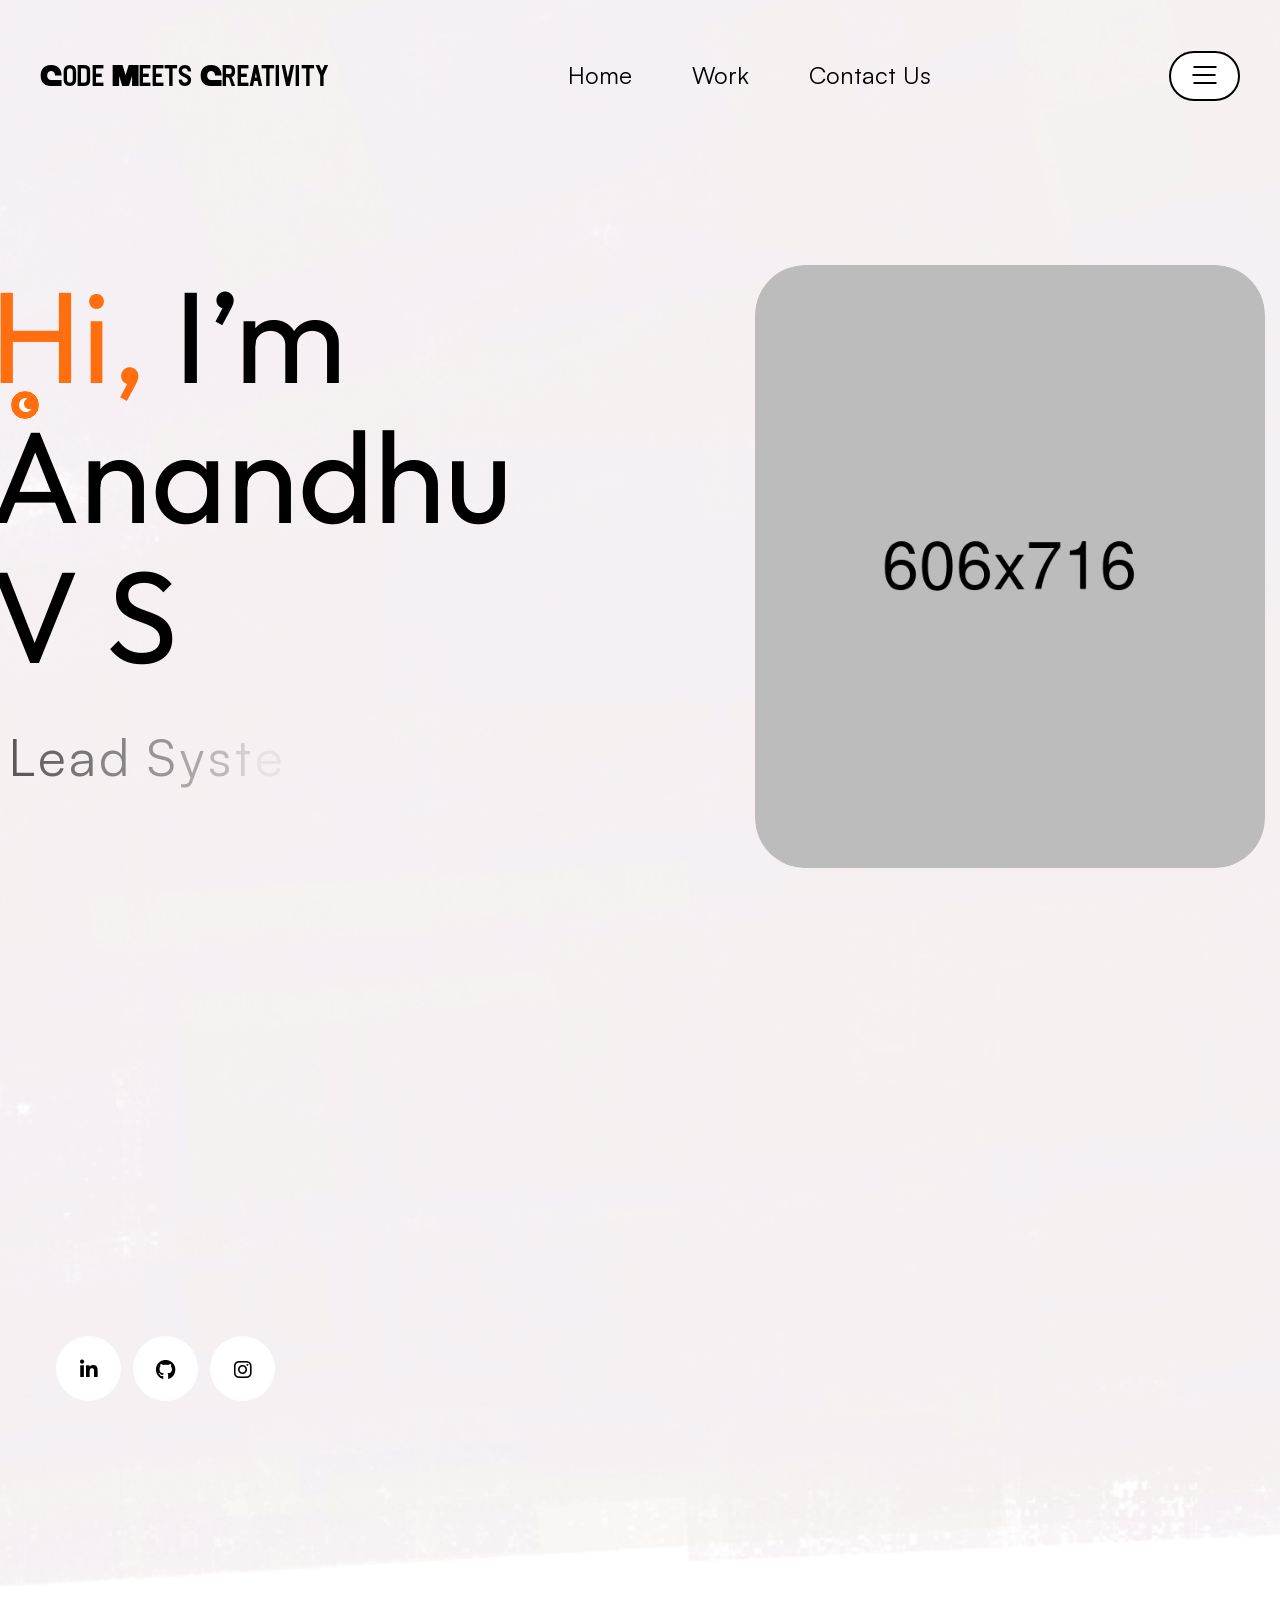
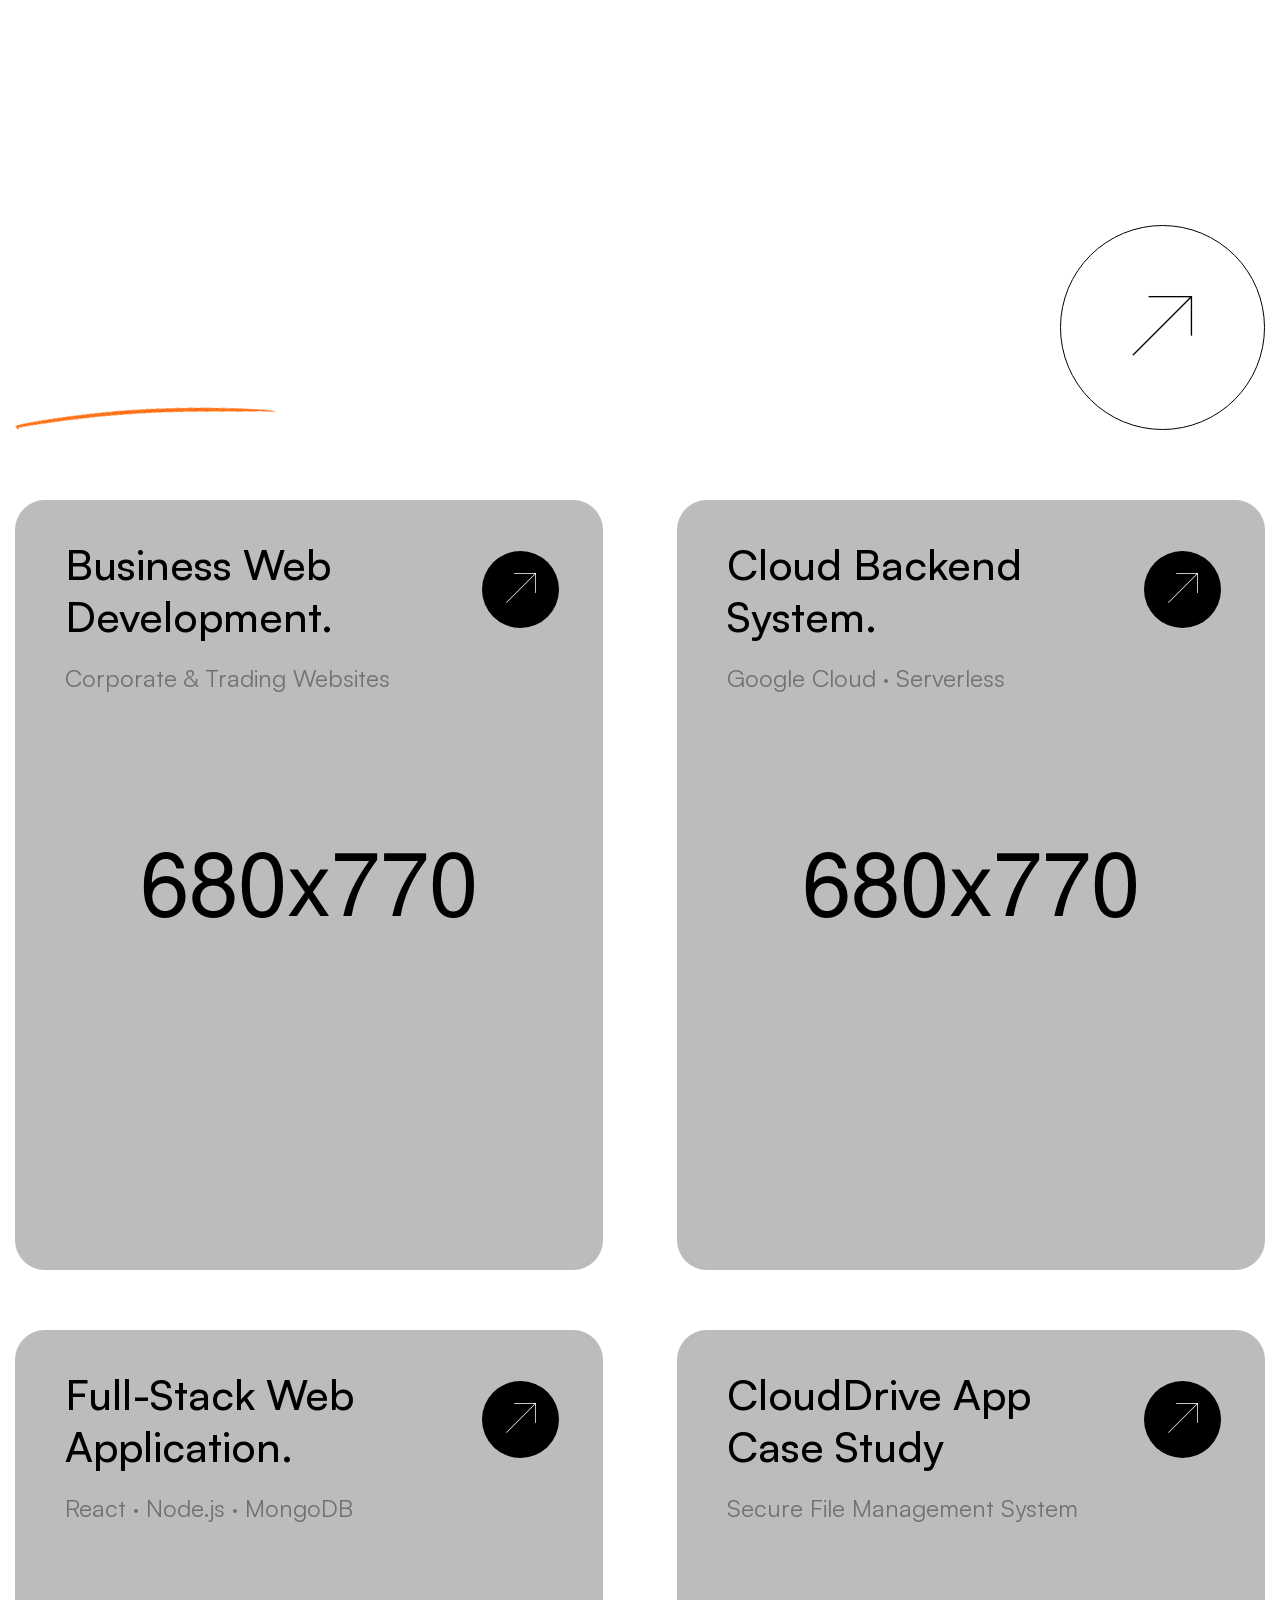
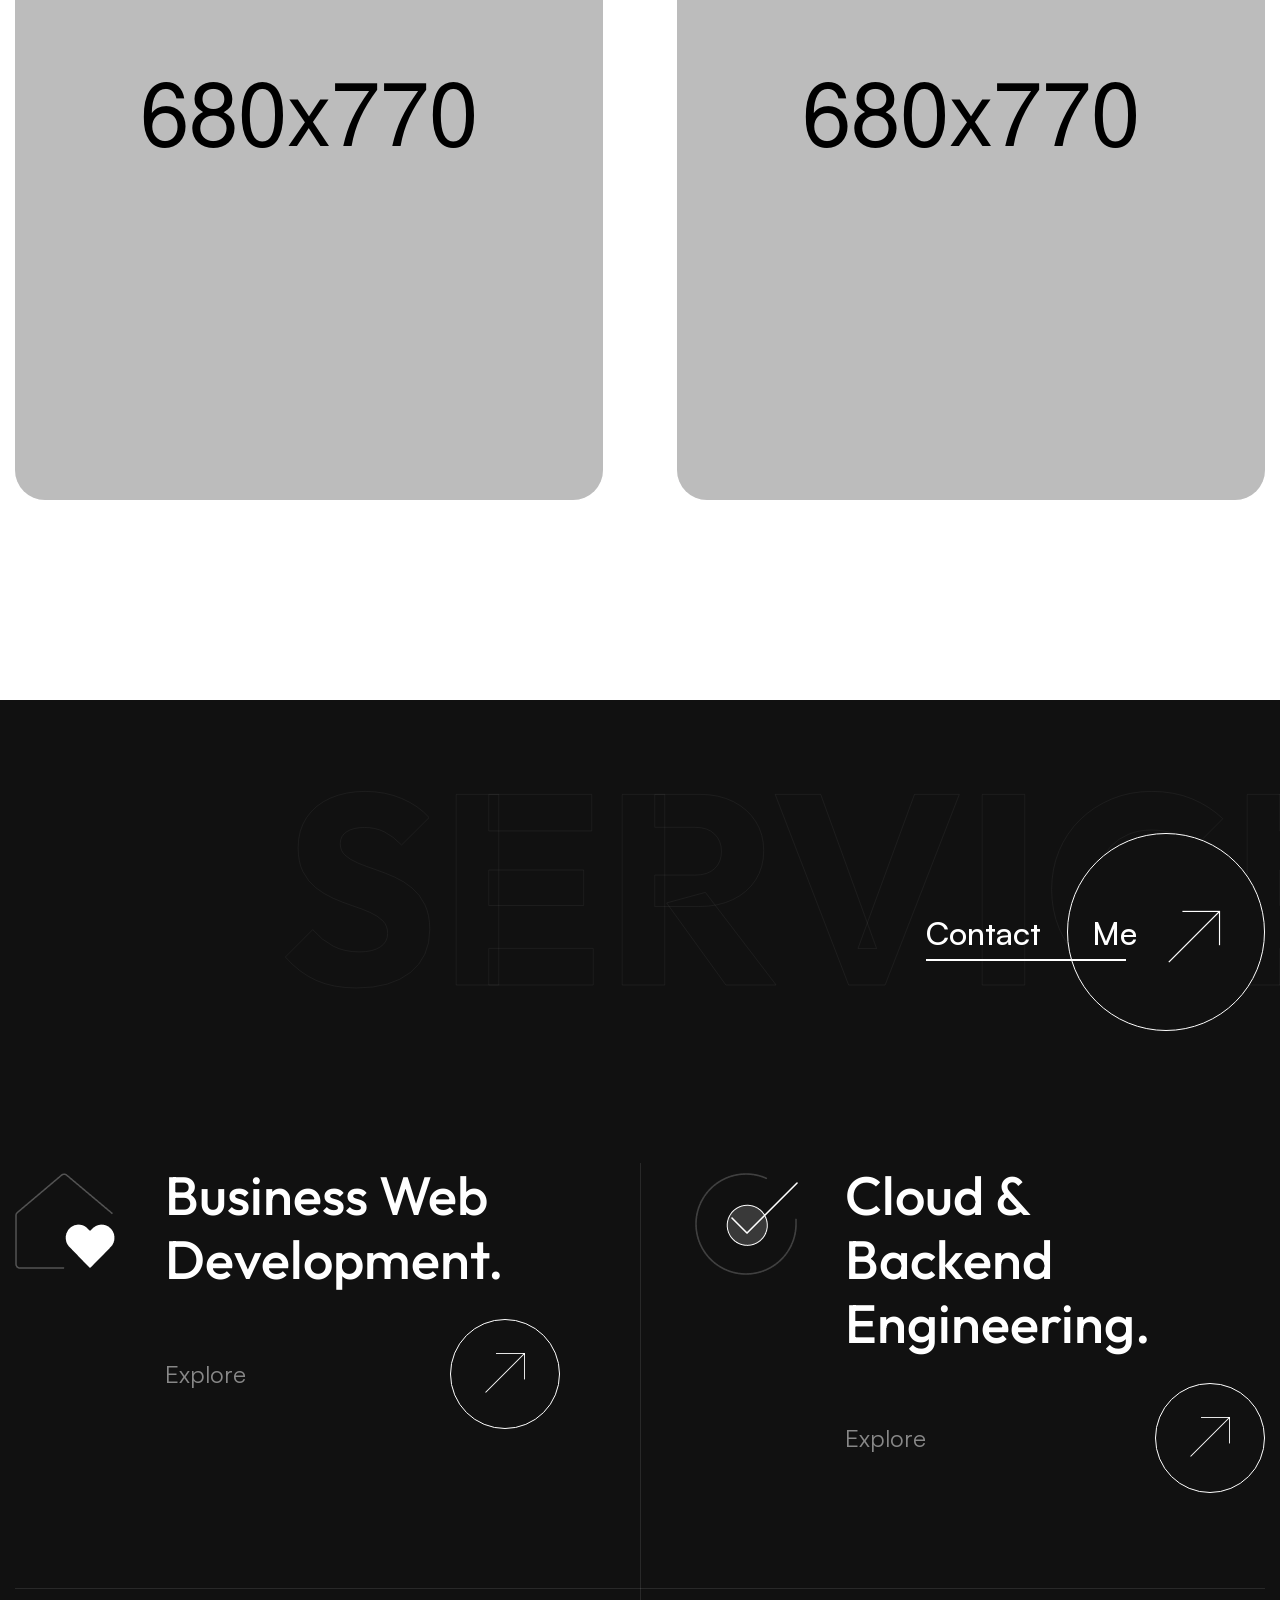
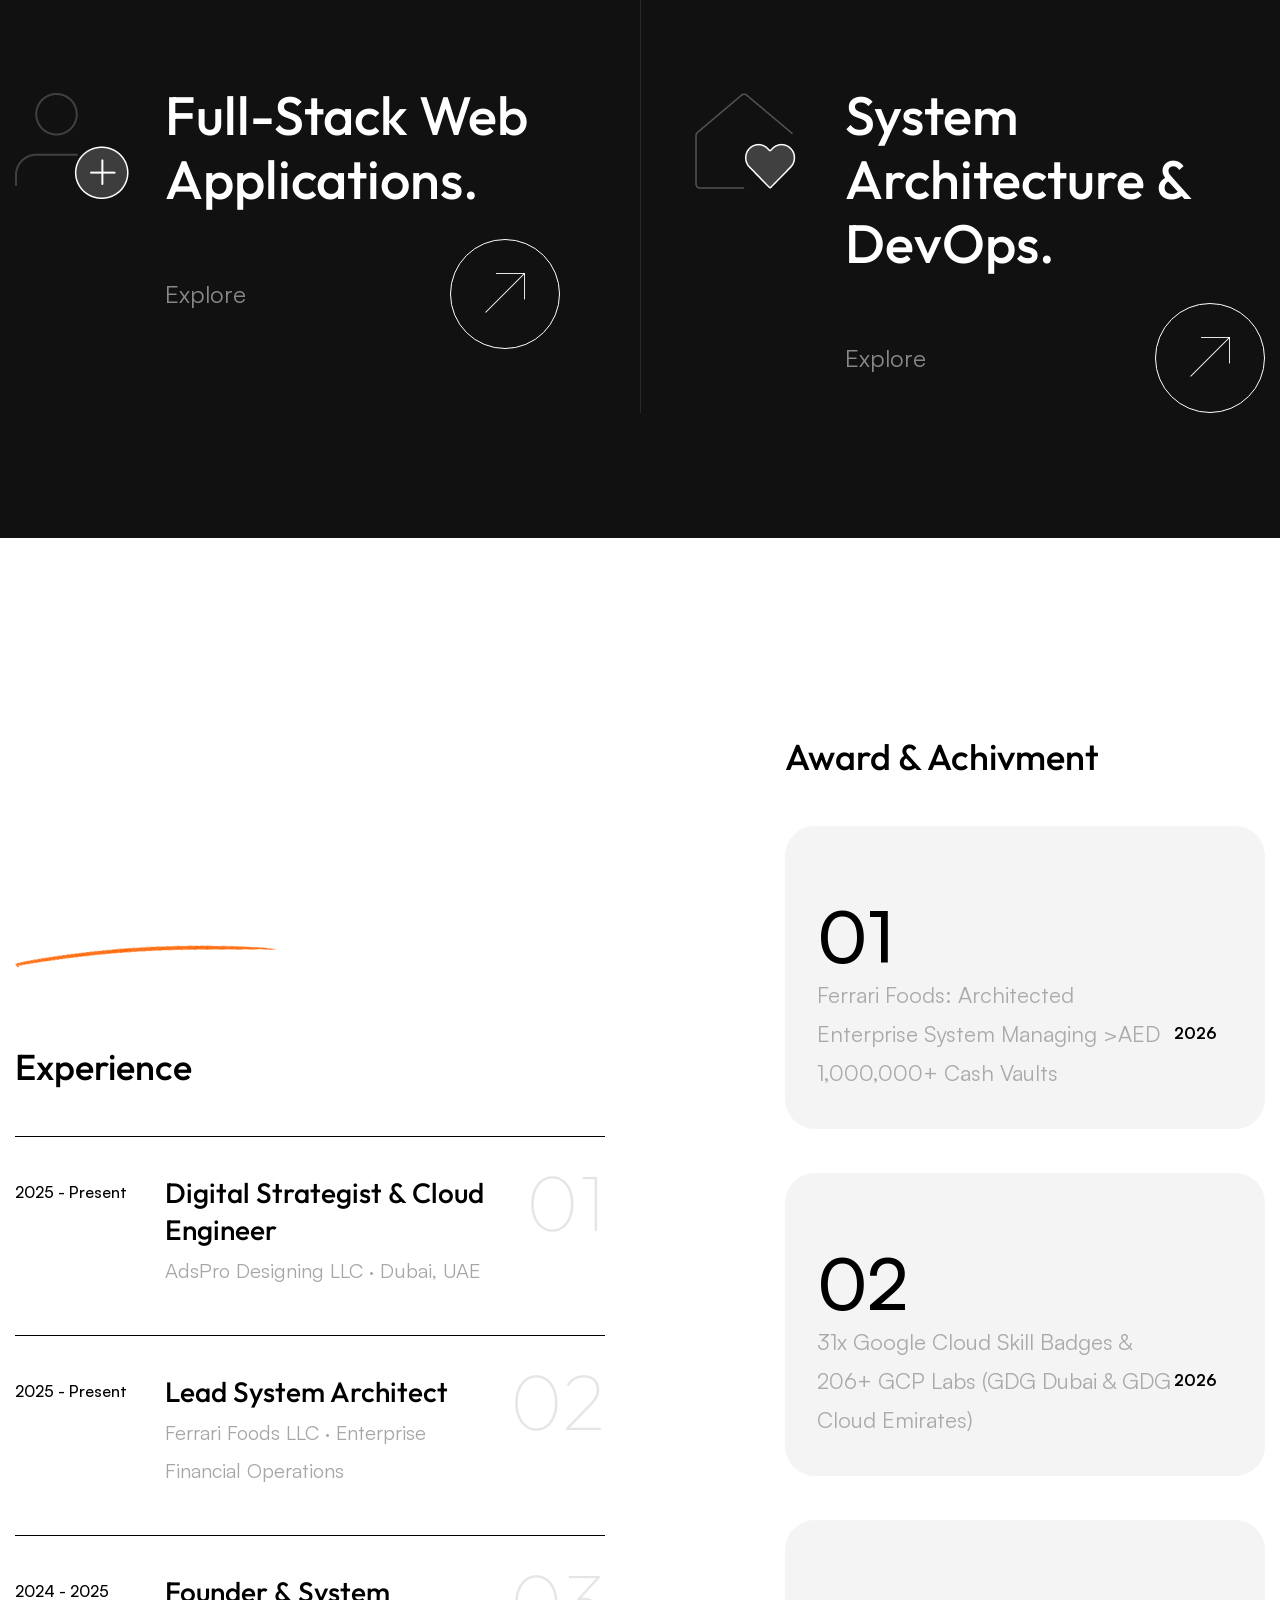
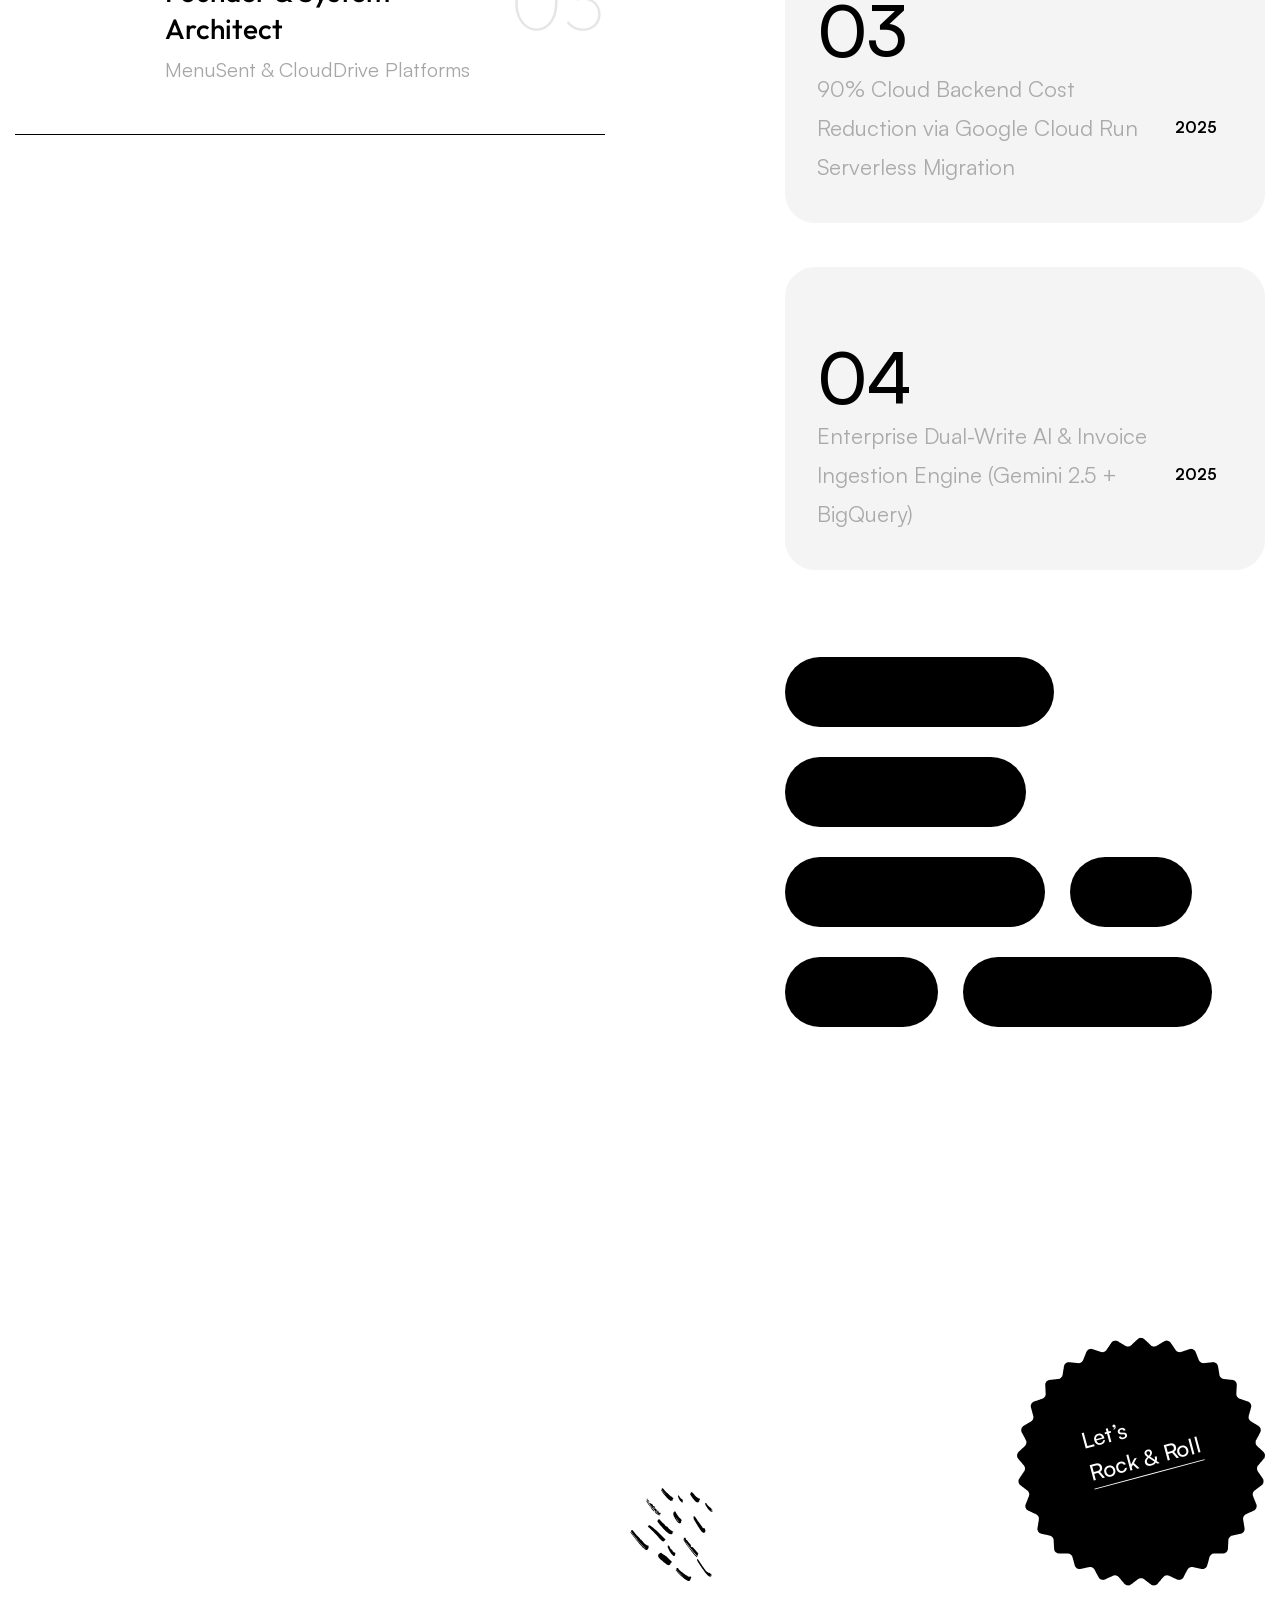
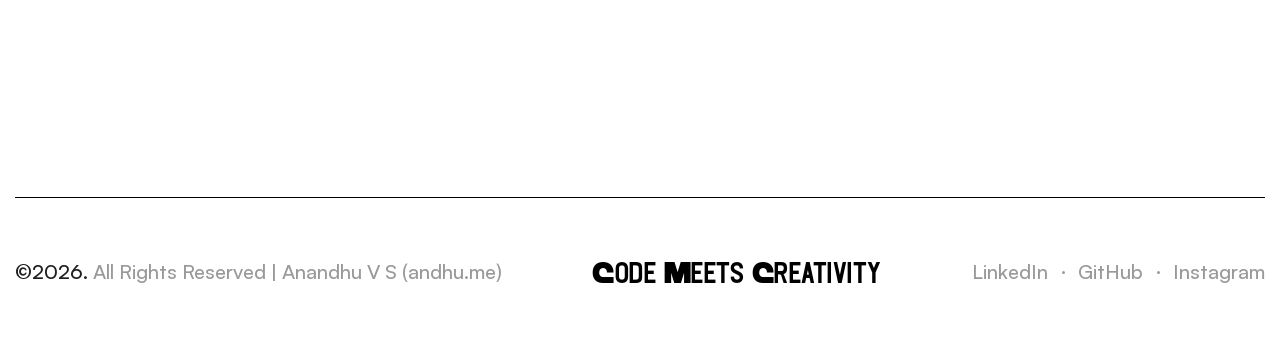
==== commit 113aeba1: "feat(seo,aeo): implement production-grade SEO, AEO, Schema.org JSON-LD, llms.txt, and AI crawler dir" ====
--- a/about.html
+++ b/about.html
@@ -3,12 +3,44 @@
 <head>
 <meta charset="utf-8">
 <meta http-equiv="X-UA-Compatible" content="IE=edge">
-<meta name="viewport" content="width=device-width, initial-scale=1.0, maximum-scale=1.0, user-scalable=0">
-
-<title>Potu - HTML 5 Template Preview</title>
+<meta name="viewport" content="width=device-width, initial-scale=1.0, maximum-scale=5.0">
+
+<!-- Primary SEO Meta Tags -->
+<title>About Anandhu V S | Full Stack Developer &amp; Cloud Engineer Dubai | andhu.me</title>
+<meta name="title" content="About Anandhu V S | Full Stack Developer &amp; Cloud Engineer Dubai | andhu.me">
+<meta name="description" content="Biography and credentials of Anandhu V S: Lead System Architect and Cloud Engineer at AdsPro Designing LLC, Dubai. 31x Google Cloud Badges, MERN full-stack, serverless Cloud Run, and enterprise fintech systems.">
+<meta name="keywords" content="About Anandhu V S, Anandhu VS Dubai, Full Stack Developer UAE, Cloud Engineer Dubai, AdsPro Designing, MenuSent Founder, Ferrari Foods Architect, Google Cloud Badges, MERN Developer, Serverless Architect">
+<meta name="author" content="Anandhu V S">
+<meta name="robots" content="index, follow, max-snippet:-1, max-image-preview:large, max-video-preview:-1">
+<link rel="canonical" href="https://www.andhu.me/about.html">
+<link rel="alternate" type="text/markdown" title="LLM Context" href="https://www.andhu.me/llms.txt">
+<meta name="theme-color" content="#0d0d11">
+<meta name="apple-mobile-web-app-title" content="andhu.me">
+
+<!-- Open Graph / Facebook / LinkedIn / WhatsApp -->
+<meta property="og:type" content="profile">
+<meta property="og:url" content="https://www.andhu.me/about.html">
+<meta property="og:site_name" content="Anandhu V S - andhu.me">
+<meta property="og:title" content="About Anandhu V S | Full Stack Developer &amp; Cloud Engineer Dubai">
+<meta property="og:description" content="Biography and credentials of Anandhu V S: Lead System Architect, Cloud Engineer at AdsPro Designing LLC, Dubai, and Founder of MenuSent.">
+<meta property="og:image" content="https://www.andhu.me/assets/images/resource/about-7.jpg">
+<meta property="og:image:secure_url" content="https://www.andhu.me/assets/images/resource/about-7.jpg">
+<meta property="og:image:width" content="1200">
+<meta property="og:image:height" content="630">
+<meta property="og:image:alt" content="Anandhu V S - Full Stack Web Developer &amp; Cloud Engineer">
+<meta property="og:locale" content="en_US">
+
+<!-- Twitter Cards -->
+<meta name="twitter:card" content="summary_large_image">
+<meta name="twitter:url" content="https://www.andhu.me/about.html">
+<meta name="twitter:title" content="About Anandhu V S | Full Stack Developer &amp; Cloud Engineer Dubai">
+<meta name="twitter:description" content="Biography and engineering credentials of Anandhu V S: Lead System Architect &amp; Cloud Engineer in Dubai, UAE.">
+<meta name="twitter:image" content="https://www.andhu.me/assets/images/resource/about-7.jpg">
+<meta name="twitter:creator" content="@andhu_me">
 
 <!-- Fav Icon -->
 <link rel="icon" href="assets/images/favicon.ico" type="image/x-icon">
+<link rel="apple-touch-icon" href="assets/images/resource/about-7.jpg">
 
 <!-- Google Fonts -->
 <link href="https://fonts.googleapis.com/css2?family=Outfit:wght@100;200;300;400;500;600;700;800;900&display=swap" rel="stylesheet">
@@ -36,6 +68,74 @@
 <link href="assets/css/module-css/skills.css" rel="stylesheet">
 <link href="assets/css/responsive.css" rel="stylesheet">
 
+<!-- Structured Data (JSON-LD) for About / Profile Page -->
+<script type="application/ld+json">
+{
+  "@context": "https://schema.org",
+  "@graph": [
+    {
+      "@type": "ProfilePage",
+      "@id": "https://www.andhu.me/about.html#webpage",
+      "url": "https://www.andhu.me/about.html",
+      "name": "About Anandhu V S - Full Stack Developer & Cloud Engineer",
+      "isPartOf": {
+        "@type": "WebSite",
+        "@id": "https://www.andhu.me/#website",
+        "url": "https://www.andhu.me/",
+        "name": "Anandhu V S Portfolio"
+      },
+      "mainEntity": {
+        "@type": "Person",
+        "@id": "https://www.andhu.me/#person",
+        "name": "Anandhu V S",
+        "alternateName": ["Anandhu", "andhu.me"],
+        "jobTitle": ["Full Stack Web Developer", "Cloud Engineer", "Lead System Architect"],
+        "worksFor": {
+          "@type": "Organization",
+          "name": "AdsPro Designing LLC",
+          "url": "https://www.adsprodxb.com"
+        },
+        "alumniOf": {
+          "@type": "CollegeOrUniversity",
+          "name": "College of Engineering, Aranmula"
+        },
+        "address": {
+          "@type": "PostalAddress",
+          "addressLocality": "Dubai",
+          "addressCountry": "AE"
+        },
+        "email": "mailto:anandhuvsnalloorr@gmail.com",
+        "telephone": ["+971588743772", "+918921156958"],
+        "sameAs": [
+          "https://www.linkedin.com/in/anandhuvsin/",
+          "https://github.com/Anandhu362",
+          "https://medium.com/@nandhuanandhu4321",
+          "https://anandhuvsmenusent.blogspot.com/",
+          "https://www.instagram.com/andhu.me/"
+        ]
+      },
+      "breadcrumb": {
+        "@type": "BreadcrumbList",
+        "itemListElement": [
+          {
+            "@type": "ListItem",
+            "position": 1,
+            "name": "Home",
+            "item": "https://www.andhu.me/"
+          },
+          {
+            "@type": "ListItem",
+            "position": 2,
+            "name": "About",
+            "item": "https://www.andhu.me/about.html"
+          }
+        ]
+      }
+    }
+  ]
+}
+</script>
+
 </head>
 
 
@@ -106,7 +206,7 @@
                             <div class="collapse navbar-collapse show clearfix" id="navbarSupportedContent">
                                 <ul class="navigation clearfix">
                                     <li><a href="index.html">Home</a></li>
-                                    <li class="current"><a href="about.html">About</a></li>
+                                    <!-- <li class="current"><a href="about.html">About</a></li> -->
                                     <li><a href="portfolio.html">Work</a></li>
                                     <li><a href="contact.html">Contact Us</a></li>
                                 </ul>
@@ -170,7 +270,8 @@
                     <h4>Contact Info</h4>
                     <ul>
                         <li>Dubai, United Arab Emirates</li>
-                        <li><a href="tel:+971588743772">+971 588743772</a></li>
+                        <li><a href="tel:+971588743772">+971 588743772 (UAE)</a></li>
+                        <li><a href="tel:+918921156958">+91 8921156958 (India)</a></li>
                         <li><a href="mailto:anandhuvsnalloorr@gmail.com">anandhuvsnalloorr@gmail.com</a></li>
                     </ul>
                 </div>
@@ -187,13 +288,13 @@
                 <div class="row clearfix">
                     <div class="col-lg-6 col-md-12 col-sm-12 content-column">
                         <div class="content-box sec-title-animation animation-style2">
-                            <h2><span>Hi,</span> I’m Anandhu</h2>
-                            <p class="title-animation">I’m a full-stack web developer and cloud engineer in Dubai, building scalable and cost-efficient web applications.</p>
+                            <h2><span>Hi,</span> I’m Anandhu V S</h2>
+                            <p class="title-animation">Lead System Architect and Full Stack Cloud Engineer in Dubai, building high-concurrency cloud backends, serverless architectures, and scalable business platforms.</p>
                             <ul class="social-style-one title-animation">
                                 <li><span class="pr_10">Social</span></li>
-                                <li><a href="https://www.linkedin.com/in/anandhuvsin/" target="_blank" rel="noopener noreferrer"><i class="fab fa-linkedin-in"></i></a></li>
-                                <li><a href="https://www.instagram.com/andhu.me/" target="_blank" rel="noopener noreferrer"><i class="fab fa-instagram"></i></a></li>
-                                <li><a href="https://github.com/Anandhu362" target="_blank" rel="noopener noreferrer"><i class="fab fa-github"></i></a></li>
+                                <li><a href="https://www.linkedin.com/in/anandhuvsin/" target="_blank" rel="noopener noreferrer" title="LinkedIn"><i class="fab fa-linkedin-in"></i></a></li>
+                                <li><a href="https://github.com/Anandhu362" target="_blank" rel="noopener noreferrer" title="GitHub"><i class="fab fa-github"></i></a></li>
+                                <li><a href="https://www.instagram.com/andhu.me/" target="_blank" rel="noopener noreferrer" title="Instagram"><i class="fab fa-instagram"></i></a></li>
                             </ul>
                         </div>
                     </div>
@@ -222,9 +323,9 @@
                                 <div class="inner-box">
                                     <div class="bg-layer" style="background-image: url(assets/images/portfolio/portfolio-4.png);"></div>
                                     <div class="content-box p_relative">
-                                        <h2><a href="about.html">Business Web Development.</a></h2>
+                                        <h2><a href="portfolio.html">Business Web Development.</a></h2>
                                         <p>Corporate & Trading Websites</p>
-                                        <div class="link"><a href="about.html"><i class="icon-6"></i></a></div>
+                                        <div class="link"><a href="portfolio.html"><i class="icon-6"></i></a></div>
                                     </div>
                                 </div>
                             </div>
@@ -234,9 +335,9 @@
                                 <div class="inner-box">
                                     <div class="bg-layer" style="background-image: url(assets/images/portfolio/portfolio-5.png);"></div>
                                     <div class="content-box p_relative">
-                                        <h2><a href="about.html">Cloud Backend System.</a></h2>
+                                        <h2><a href="portfolio.html">Cloud Backend System.</a></h2>
                                         <p>Google Cloud · Serverless</p>
-                                        <div class="link"><a href="about.html"><i class="icon-6"></i></a></div>
+                                        <div class="link"><a href="portfolio.html"><i class="icon-6"></i></a></div>
                                     </div>
                                 </div>
                             </div>
@@ -246,9 +347,9 @@
                                 <div class="inner-box">
                                     <div class="bg-layer" style="background-image: url(assets/images/portfolio/portfolio-6.png);"></div>
                                     <div class="content-box p_relative">
-                                        <h2><a href="about.html">Full-Stack Web Application.</a></h2>
+                                        <h2><a href="portfolio.html">Full-Stack Web Application.</a></h2>
                                         <p>React · Node.js · MongoDB</p>
-                                        <div class="link"><a href="about.html"><i class="icon-6"></i></a></div>
+                                        <div class="link"><a href="portfolio.html"><i class="icon-6"></i></a></div>
                                     </div>
                                 </div>
                             </div>
@@ -258,9 +359,9 @@
                                 <div class="inner-box">
                                     <div class="bg-layer" style="background-image: url(assets/images/portfolio/portfolio-7.png);"></div>
                                     <div class="content-box p_relative">
-                                        <h2><a href="about.html">CloudDrive App  Case Study</a></h2>
+                                        <h2><a href="portfolio.html">CloudDrive App  Case Study</a></h2>
                                         <p>Secure File Management System</p>
-                                        <div class="link"><a href="about.html"><i class="icon-6"></i></a></div>
+                                        <div class="link"><a href="portfolio.html"><i class="icon-6"></i></a></div>
                                     </div>
                                 </div>
                             </div>
@@ -353,24 +454,24 @@
                                 <div class="single-item">
                                     <div class="year">2025 - Present</div>
                                     <div class="text-box">
-                                        <h3>Full Stack Web Developer & Cloud Engineer</h3>
-                                        <span>AdsPro Designing LLC · Dubai.</span>
+                                        <h3>Digital Strategist &amp; Cloud Engineer</h3>
+                                        <span>AdsPro Designing LLC · Dubai, UAE</span>
                                     </div>
                                     <span class="count-text">01</span>
                                 </div>
                                 <div class="single-item">
+                                    <div class="year">2025 - Present</div>
+                                    <div class="text-box">
+                                        <h3>Lead System Architect</h3>
+                                        <span>Ferrari Foods LLC · Enterprise Financial Operations</span>
+                                    </div>
+                                    <span class="count-text">02</span>
+                                </div>
+                                <div class="single-item">
                                     <div class="year">2024 - 2025</div>
                                     <div class="text-box">
-                                        <h3>Cloud & Backend Engineer (Projects & Freelance)</h3>
-                                        <span>Self-Driven / Freelance.</span>
-                                    </div>
-                                    <span class="count-text">02</span>
-                                </div>
-                                <div class="single-item">
-                                    <div class="year">2023 - 2024</div>
-                                    <div class="text-box">
-                                        <h3>Web Developer</h3>
-                                        <span>Internships & Personal Projects.</span>
+                                        <h3>Founder &amp; System Architect</h3>
+                                        <span>MenuSent &amp; CloudDrive Platforms</span>
                                     </div>
                                     <span class="count-text">03</span>
                                 </div>
@@ -386,28 +487,28 @@
                                 <div class="single-item">
                                     <h2>01</h2>
                                     <div class="text-box">
-                                        <span class="text">Ferrari Foods Software: Reduced Recalculation & Operations Time</span>
+                                        <span class="text">Ferrari Foods: Architected Enterprise System Managing &gt;AED 1,000,000+ Cash Vaults</span>
                                         <span class="year">2026</span>
                                     </div>
                                 </div>
                                 <div class="single-item">
                                     <h2>02</h2>
                                     <div class="text-box">
-                                        <span class="text">30+ Google Cloud Arcade Skill Badges & Credentials</span>
+                                        <span class="text">31x Google Cloud Skill Badges &amp; 206+ GCP Labs (GDG Dubai &amp; GDG Cloud Emirates)</span>
                                         <span class="year">2026</span>
                                     </div>
                                 </div>
                                 <div class="single-item">
                                     <h2>03</h2>
                                     <div class="text-box">
-                                        <span class="text">90% Backend Cost Reduction</span>
+                                        <span class="text">90% Cloud Backend Cost Reduction via Google Cloud Run Serverless Migration</span>
                                         <span class="year">2025</span>
                                     </div>
                                 </div>
                                 <div class="single-item">
                                     <h2>04</h2>
                                     <div class="text-box">
-                                        <span class="text">Multiple Dubai-based Businesses</span>
+                                        <span class="text">Enterprise Dual-Write AI &amp; Invoice Ingestion Engine (Gemini 2.5 + BigQuery)</span>
                                         <span class="year">2025</span>
                                     </div>
                                 </div>
@@ -438,18 +539,18 @@
                     <div class="shape float-bob-y" style="background-image: url(assets/images/shape/shape-141.png);"></div>
                     <div class="shape-2 float-bob-y" style="background-image: url(assets/images/shape/shape-142.png);"></div>
                     <h2 class="title-animation">Let’s Start <span>Talking.</span></h2>
-                    <a href="about.html"><span>Let’s <br />Rock & Roll</span></a>
+                    <a href="contact.html"><span>Let’s <br />Rock &amp; Roll</span></a>
                 </div>
                 <div class="footer-bottom">
                     <div class="bottom-inner">
-                        <div class="copyright"><p><span>&copy;2024.</span> All Right Reserved</p></div>
+                        <div class="copyright"><p><span>&copy;2026.</span> All Rights Reserved | Anandhu V S (<a href="https://www.andhu.me/" style="color: inherit;">andhu.me</a>)</p></div>
                         <div class="logo-box">
                             <a href="index.html" class="logo-text">Code Meets Creativity</a>
                         </div>
                         <ul class="social-links">
                             <li><a href="https://www.linkedin.com/in/anandhuvsin/" target="_blank" rel="noopener noreferrer">LinkedIn</a></li>
-                            <li><a href="https://www.instagram.com/andhu.me/" target="_blank" rel="noopener noreferrer">Insta</a></li>
                             <li><a href="https://github.com/Anandhu362" target="_blank" rel="noopener noreferrer">GitHub</a></li>
+                            <li><a href="https://www.instagram.com/andhu.me/" target="_blank" rel="noopener noreferrer">Instagram</a></li>
                         </ul>
                     </div>
                 </div>
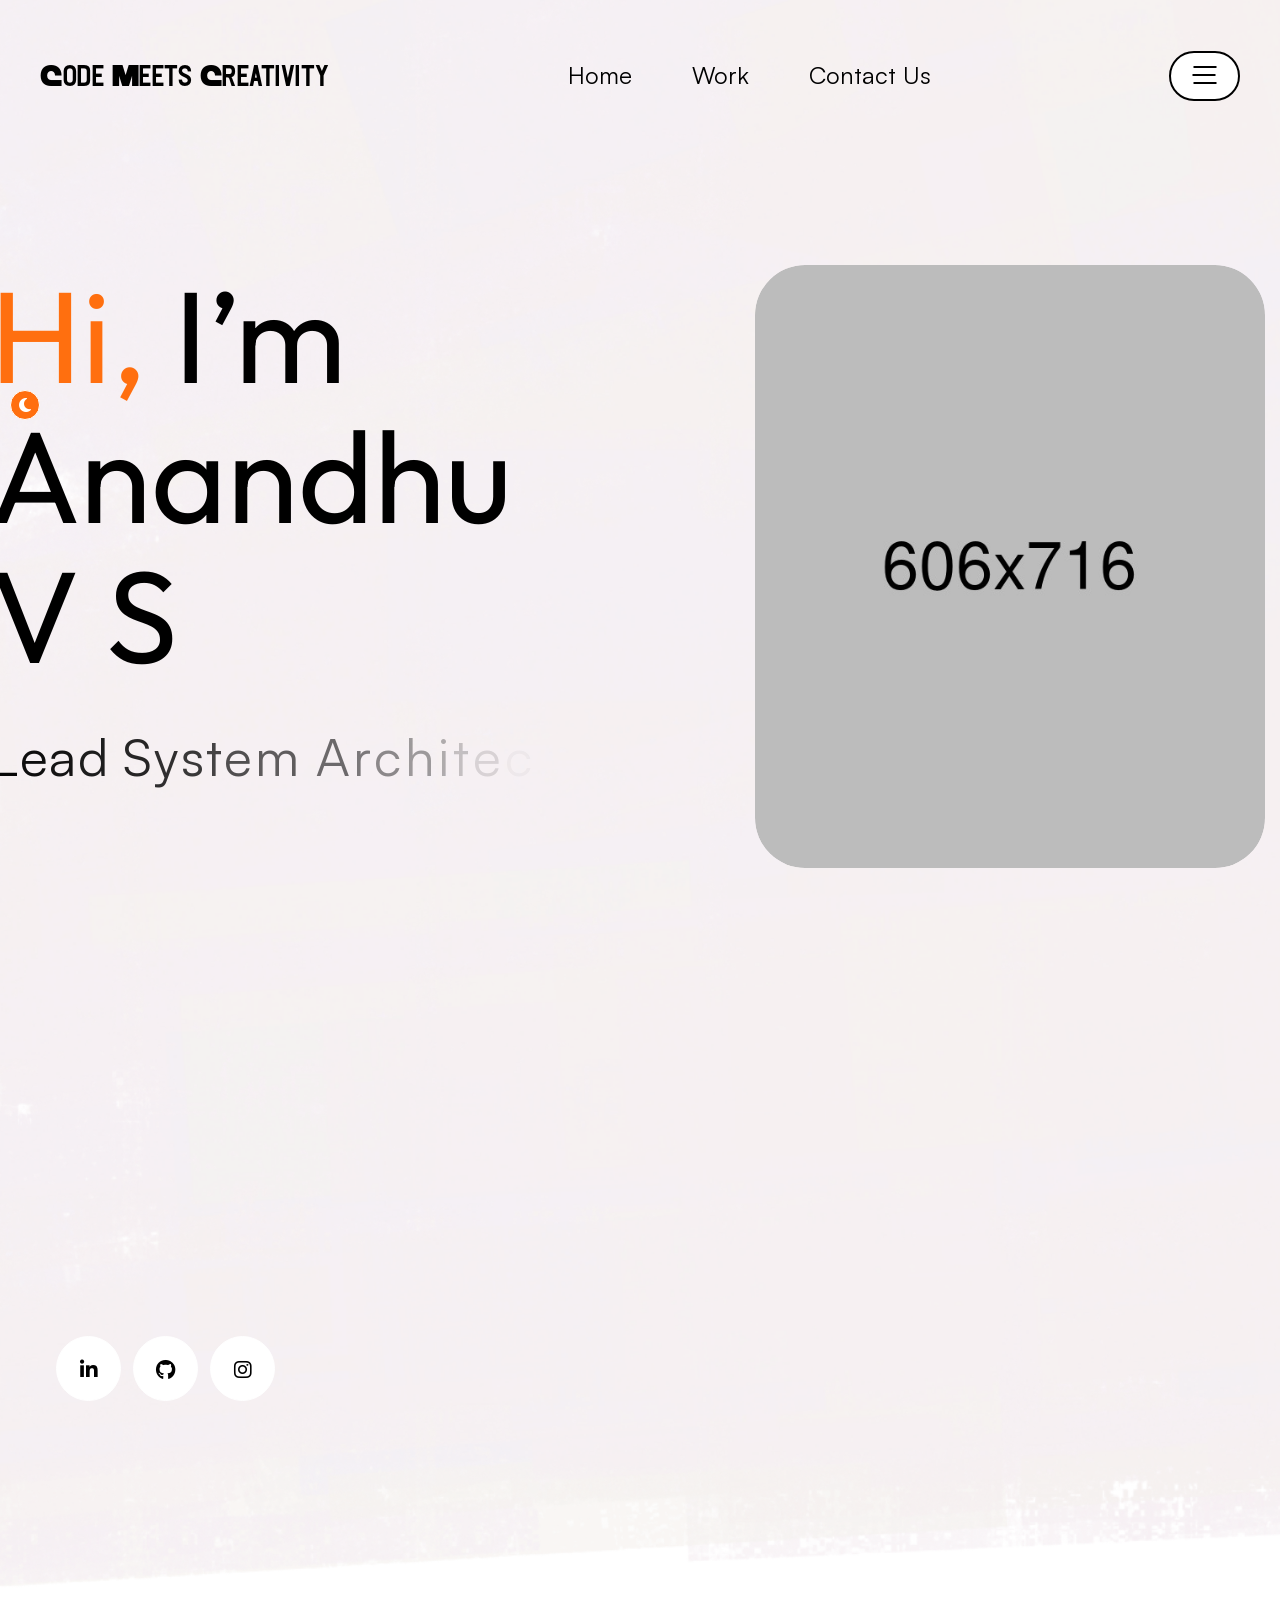
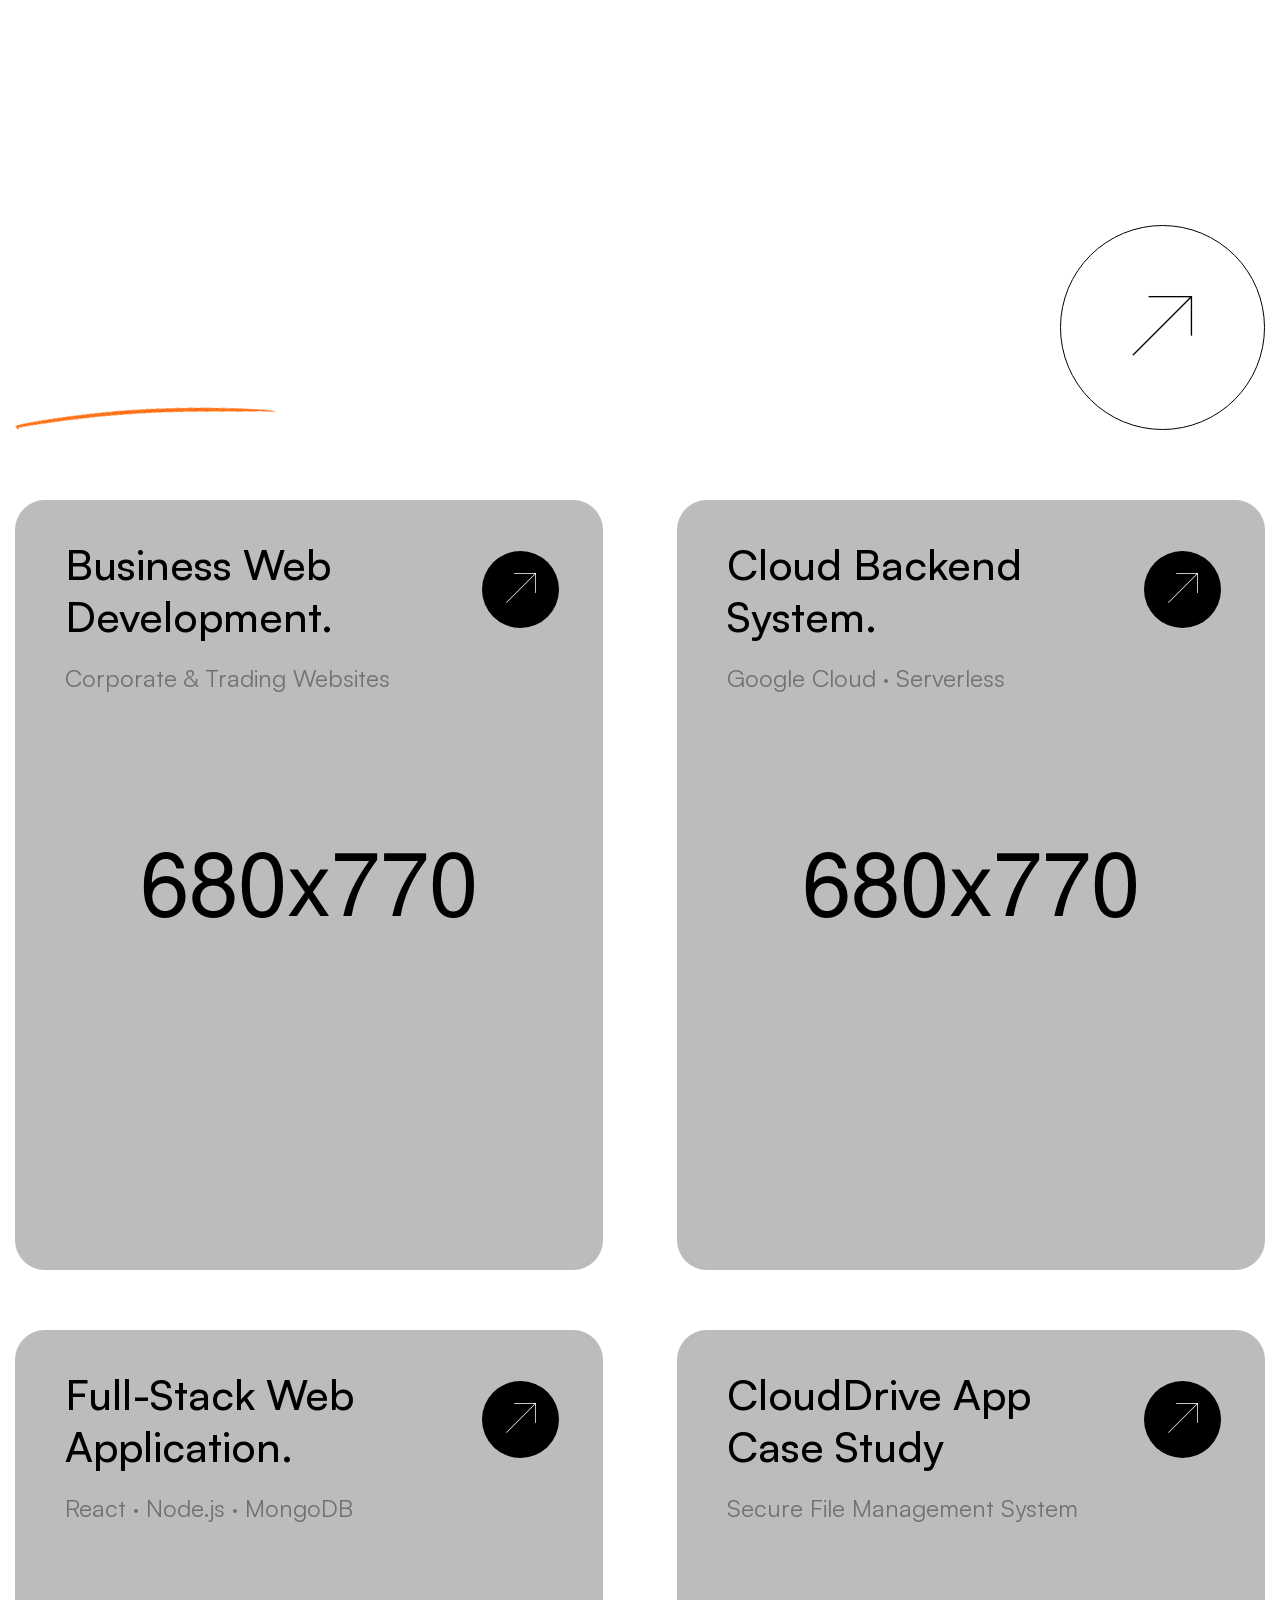
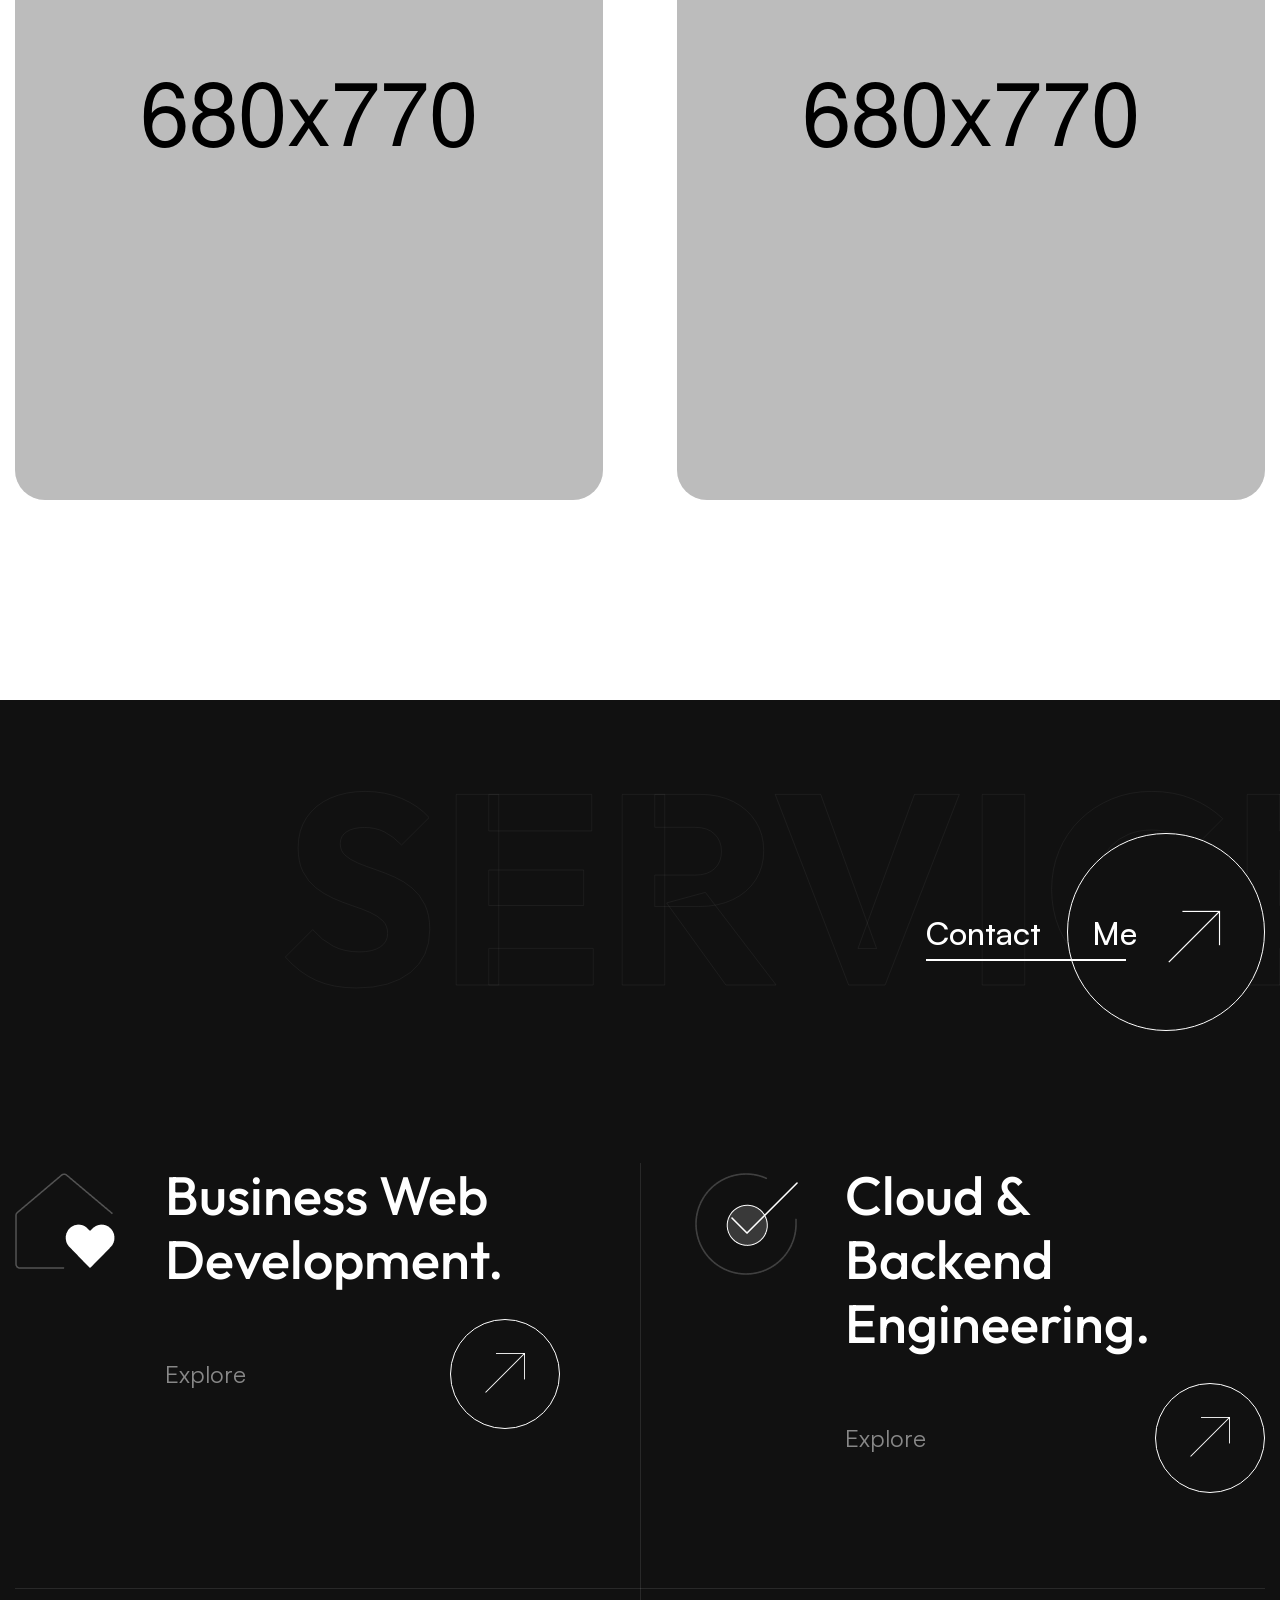
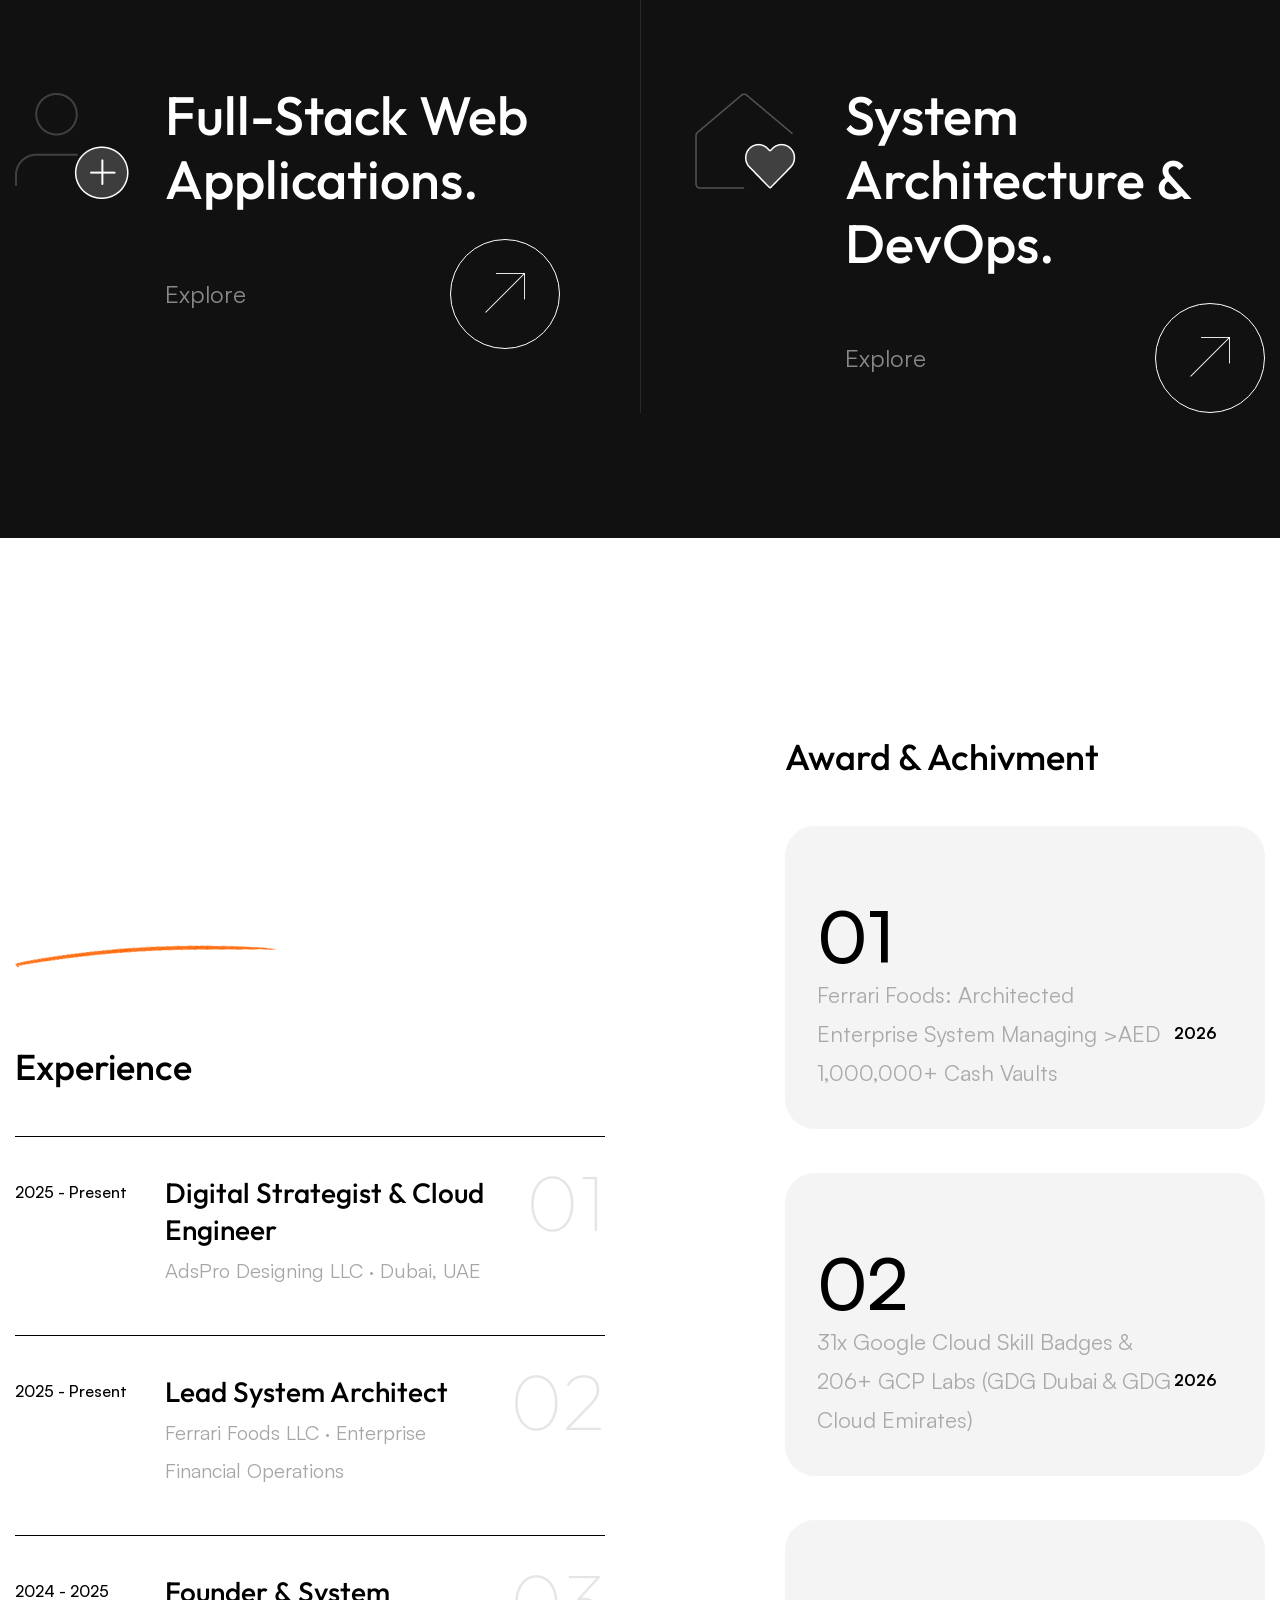
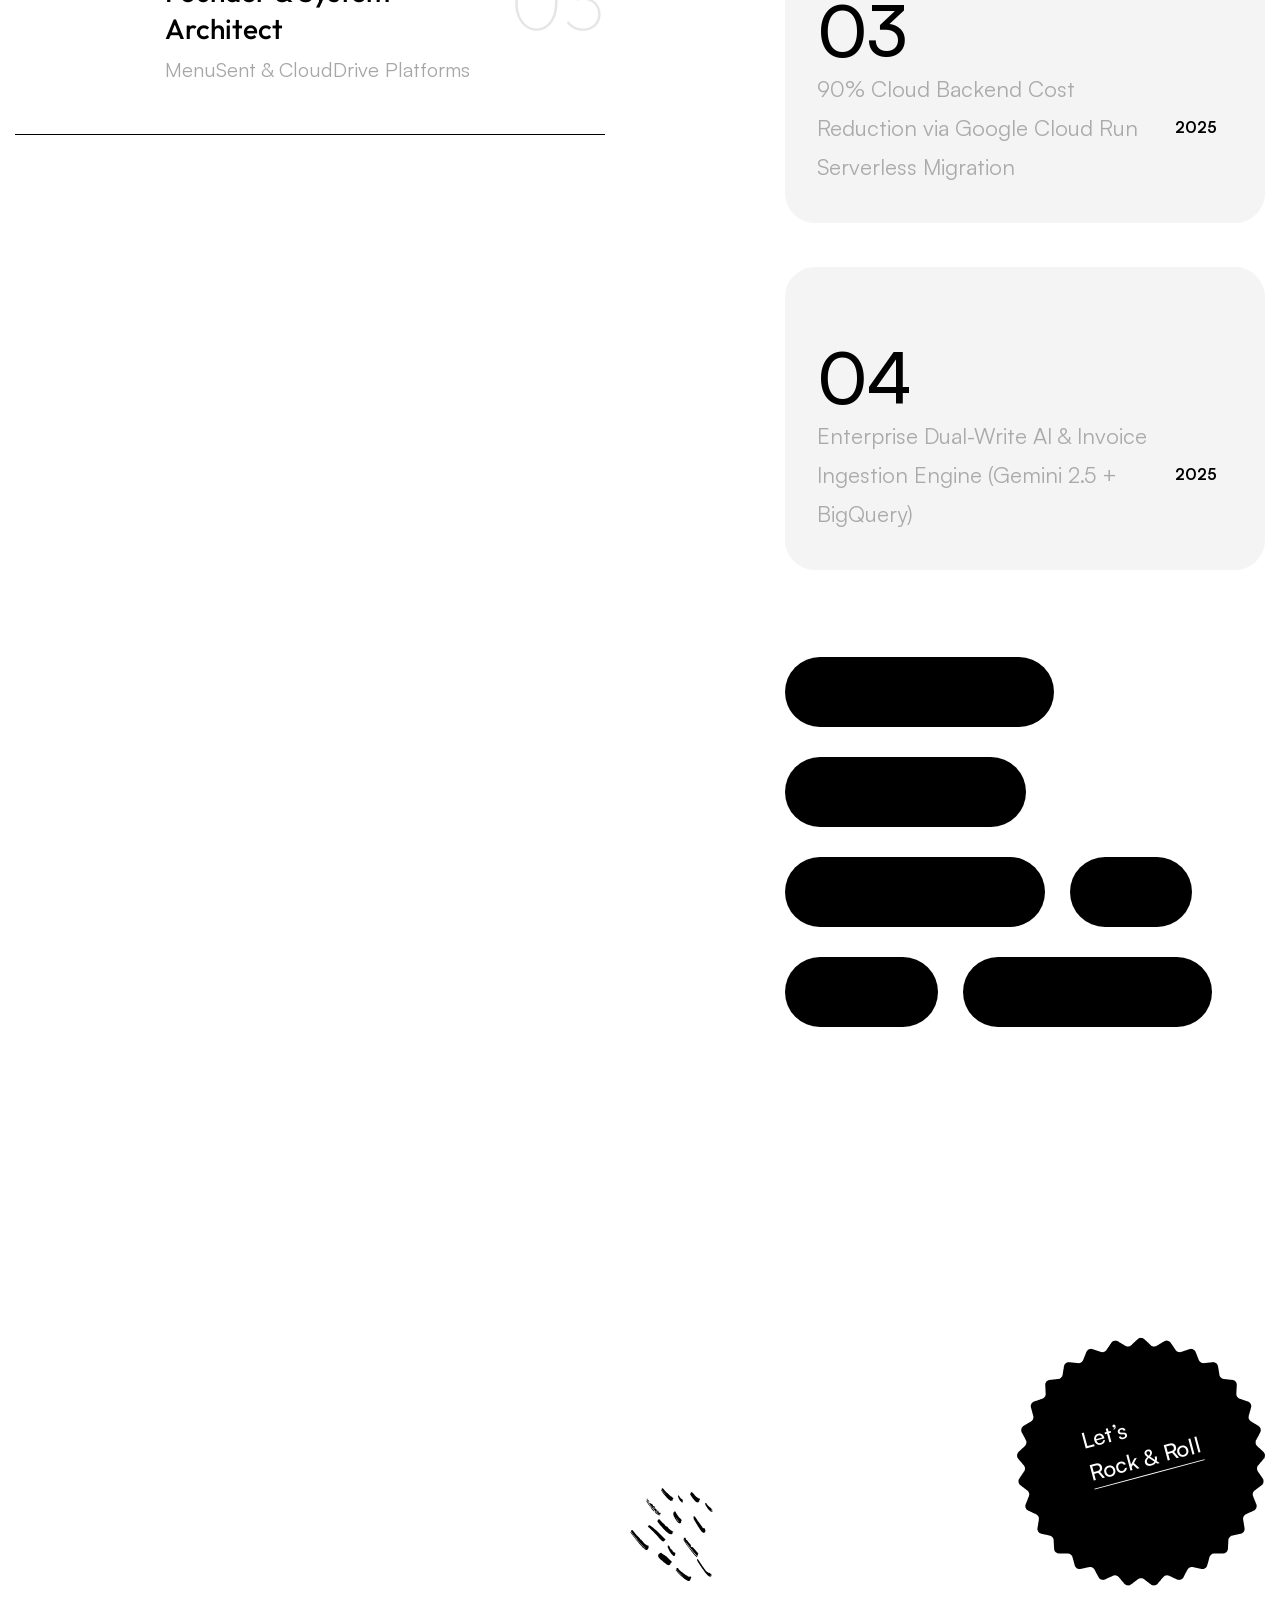
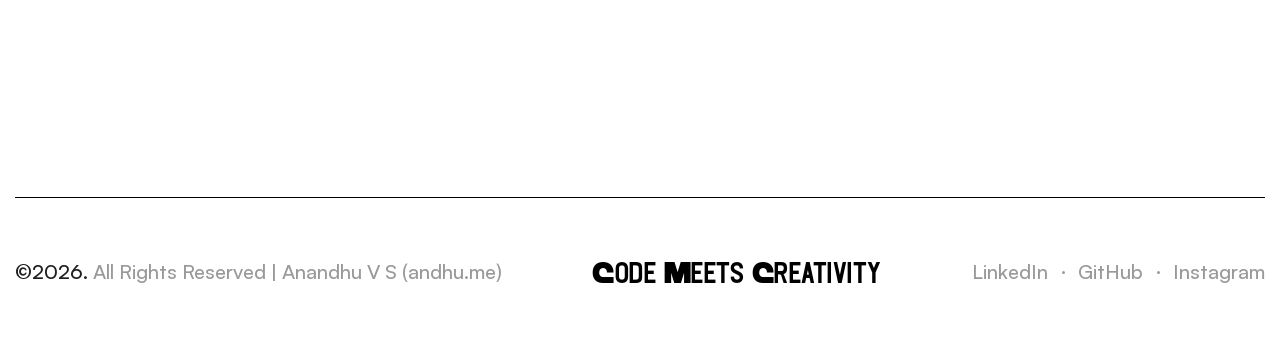
==== commit ac0d42b7: "feat(seo,git): enhance AEO entity disambiguation, add 301 vercel redirect, update sameAs, and gitign" ====
--- a/about.html
+++ b/about.html
@@ -88,7 +88,7 @@
         "@type": "Person",
         "@id": "https://www.andhu.me/#person",
         "name": "Anandhu V S",
-        "alternateName": ["Anandhu", "andhu.me"],
+        "alternateName": ["Anandhu", "Anandhu V.S.", "Anandhu VS", "Anandhu V S Nalloor", "andhu.me"],
         "jobTitle": ["Full Stack Web Developer", "Cloud Engineer", "Lead System Architect"],
         "worksFor": {
           "@type": "Organization",
@@ -111,7 +111,8 @@
           "https://github.com/Anandhu362",
           "https://medium.com/@nandhuanandhu4321",
           "https://anandhuvsmenusent.blogspot.com/",
-          "https://www.instagram.com/andhu.me/"
+          "https://www.instagram.com/andhu.me/",
+          "https://stackshare.io/anandhu362"
         ]
       },
       "breadcrumb": {
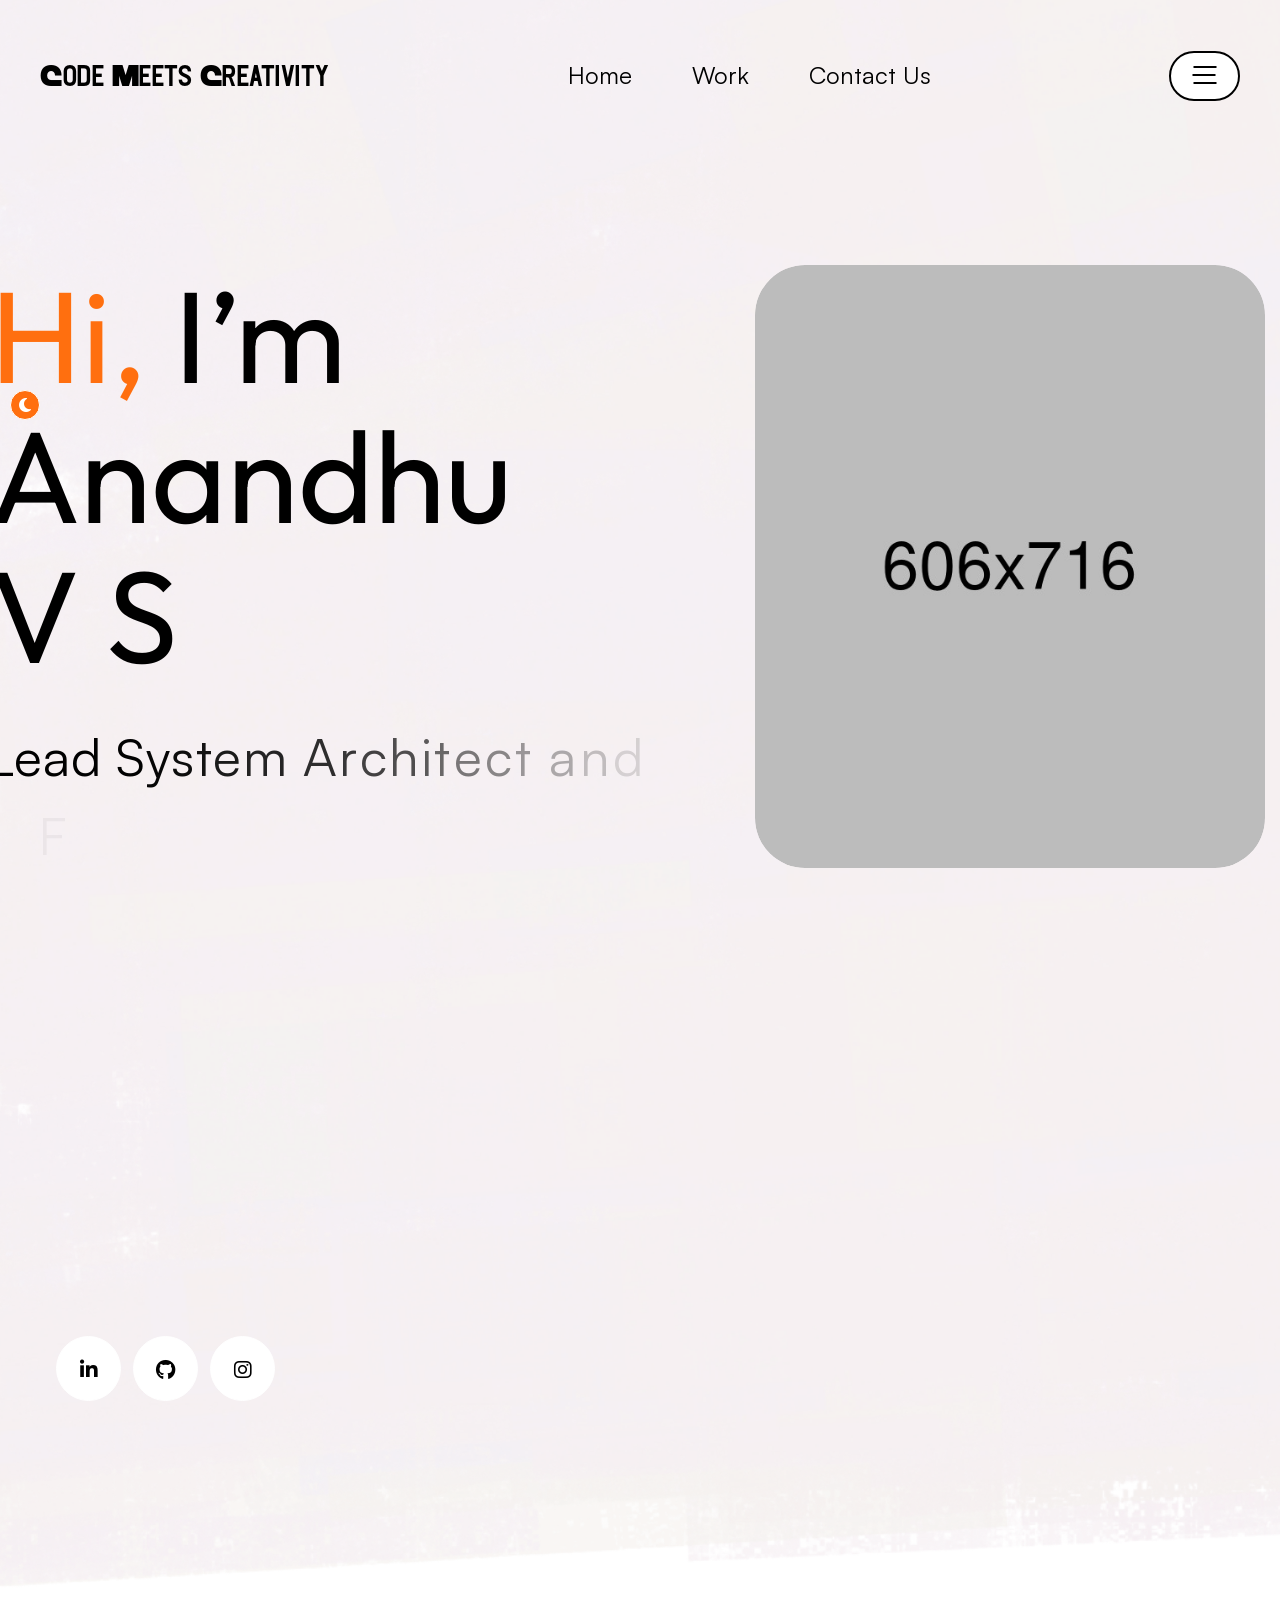
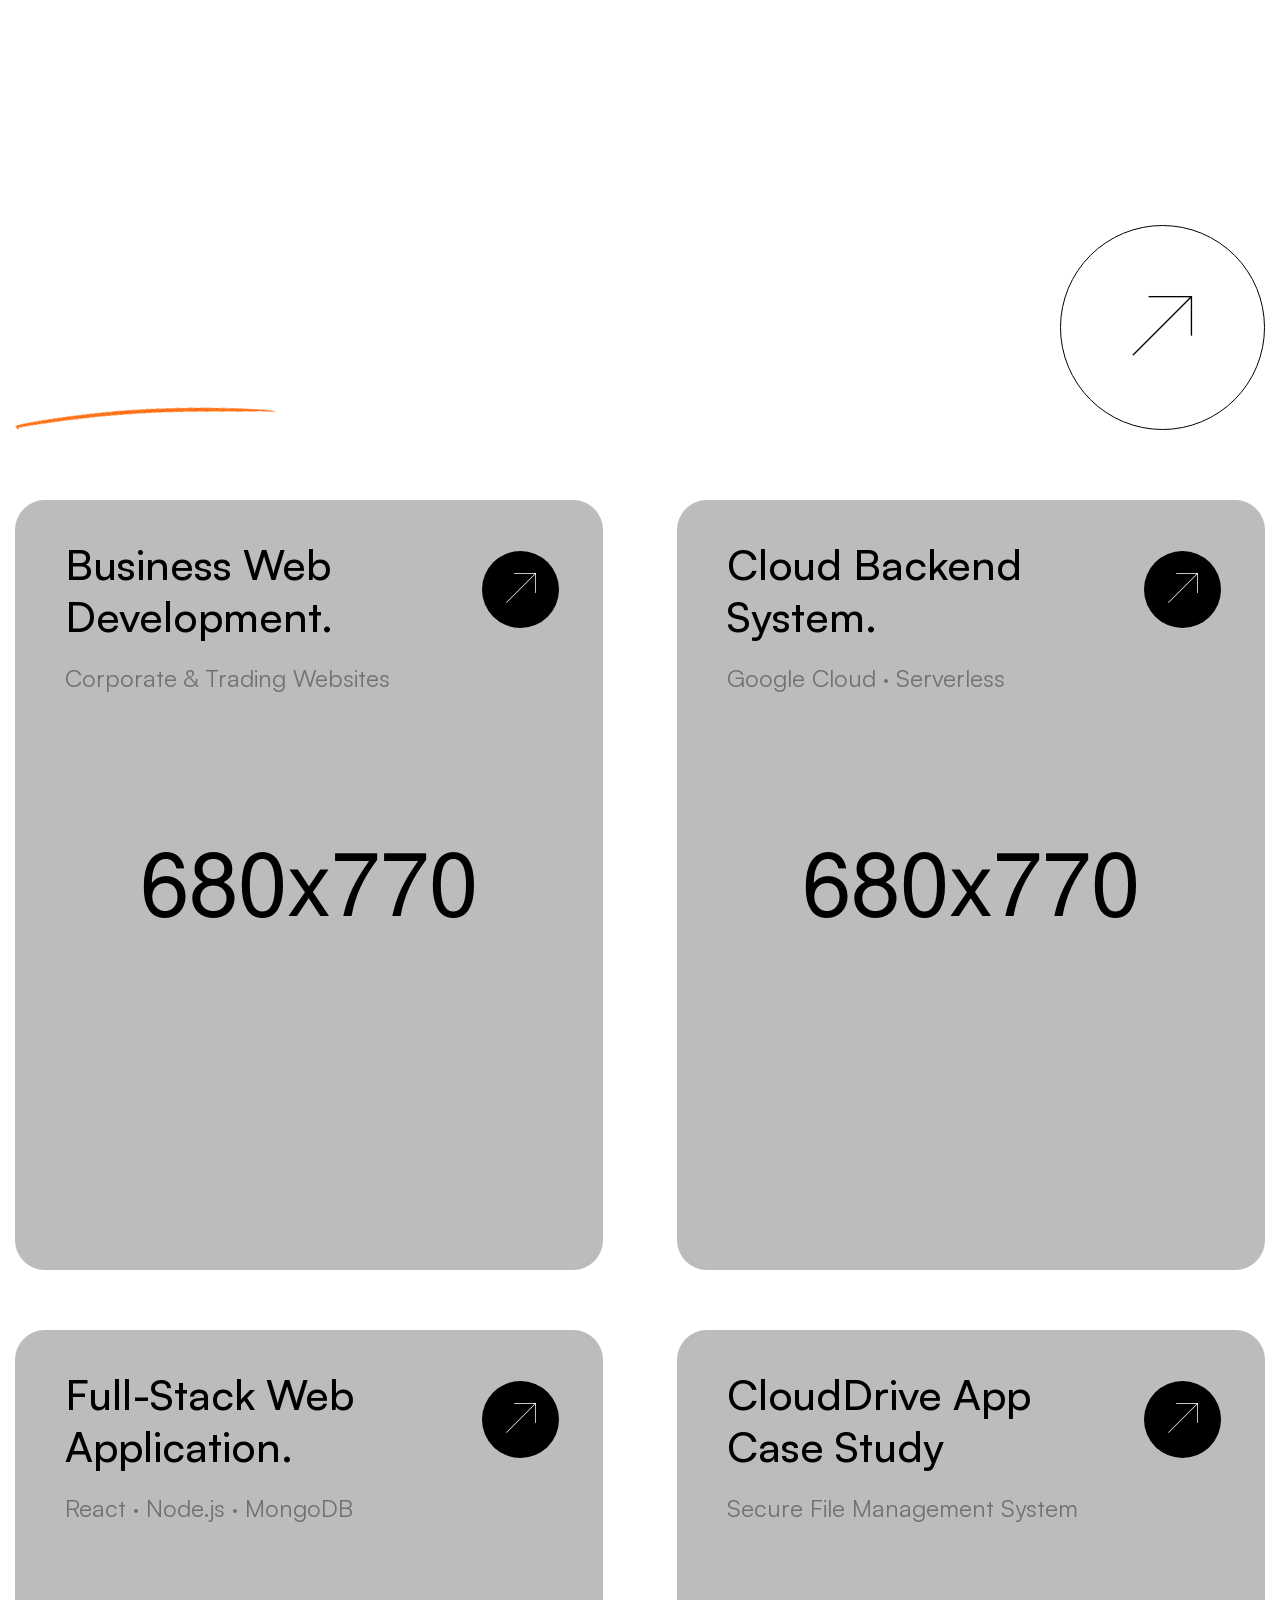
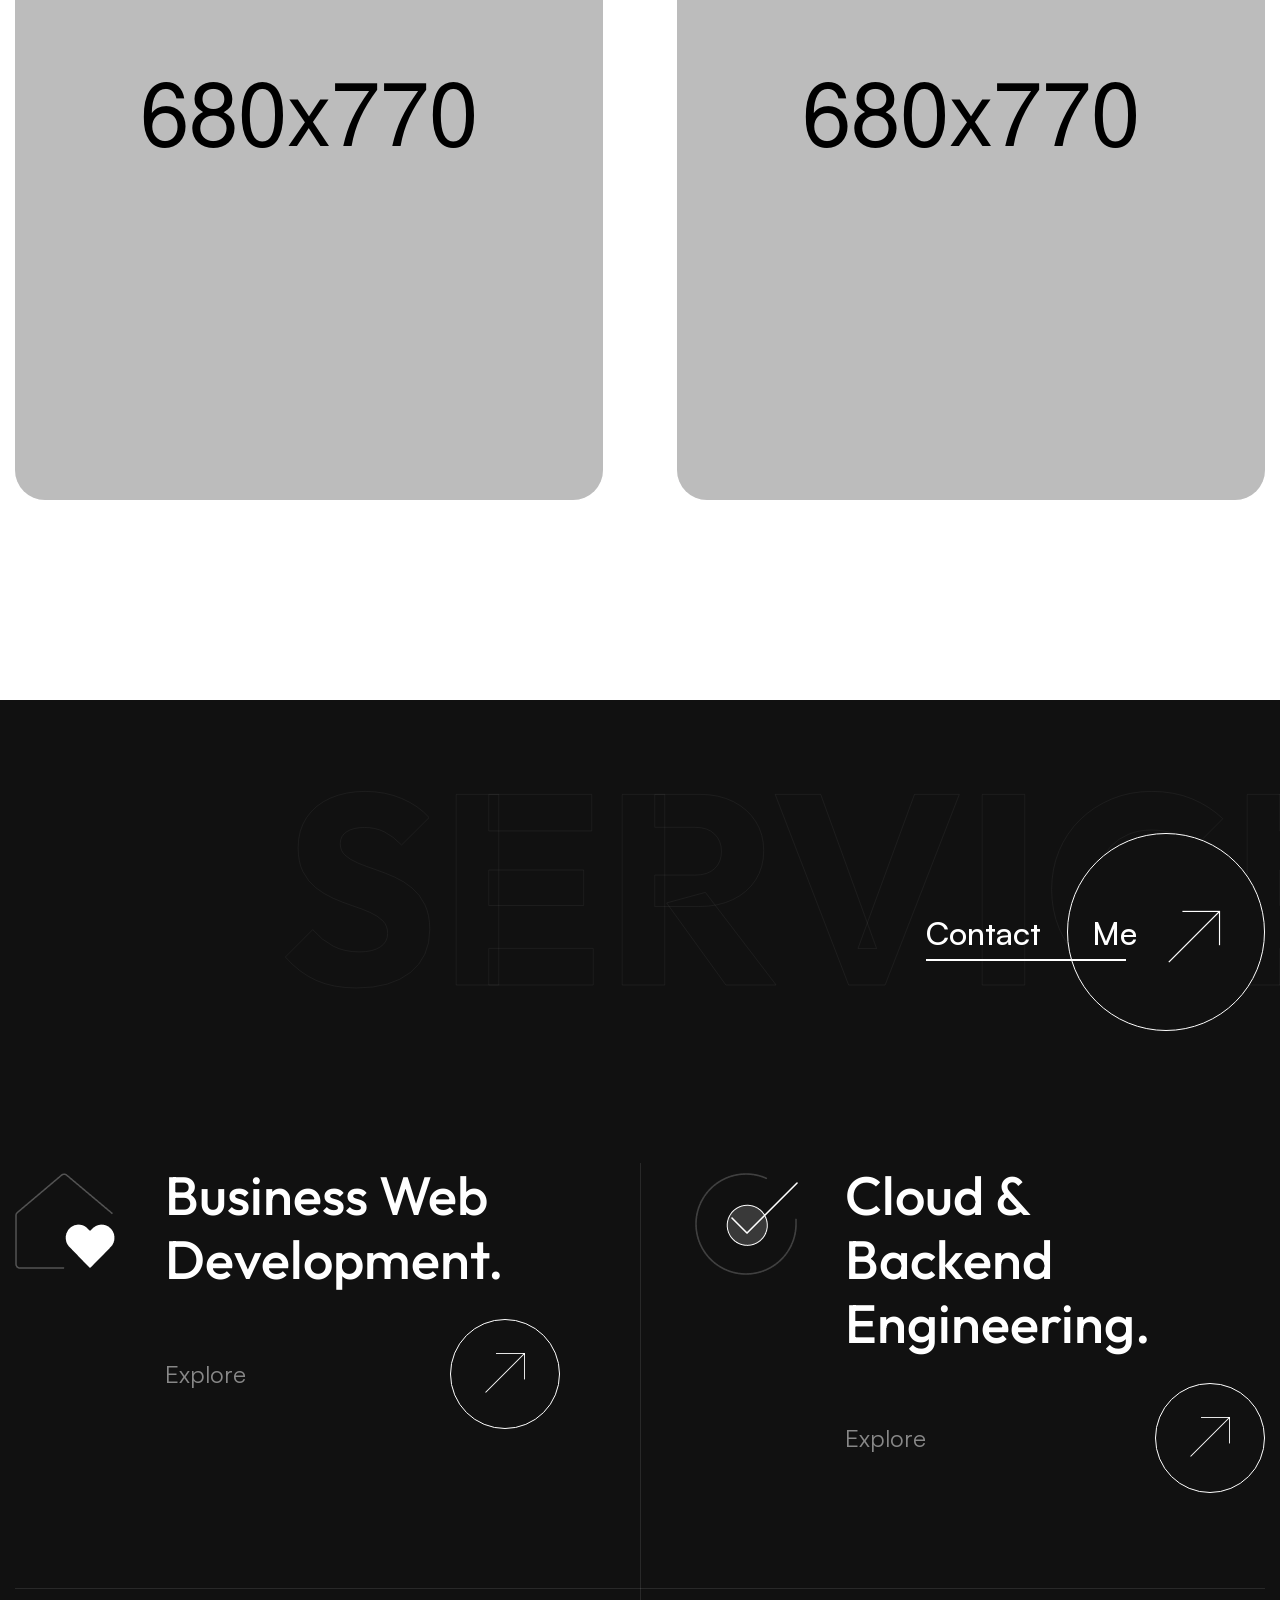
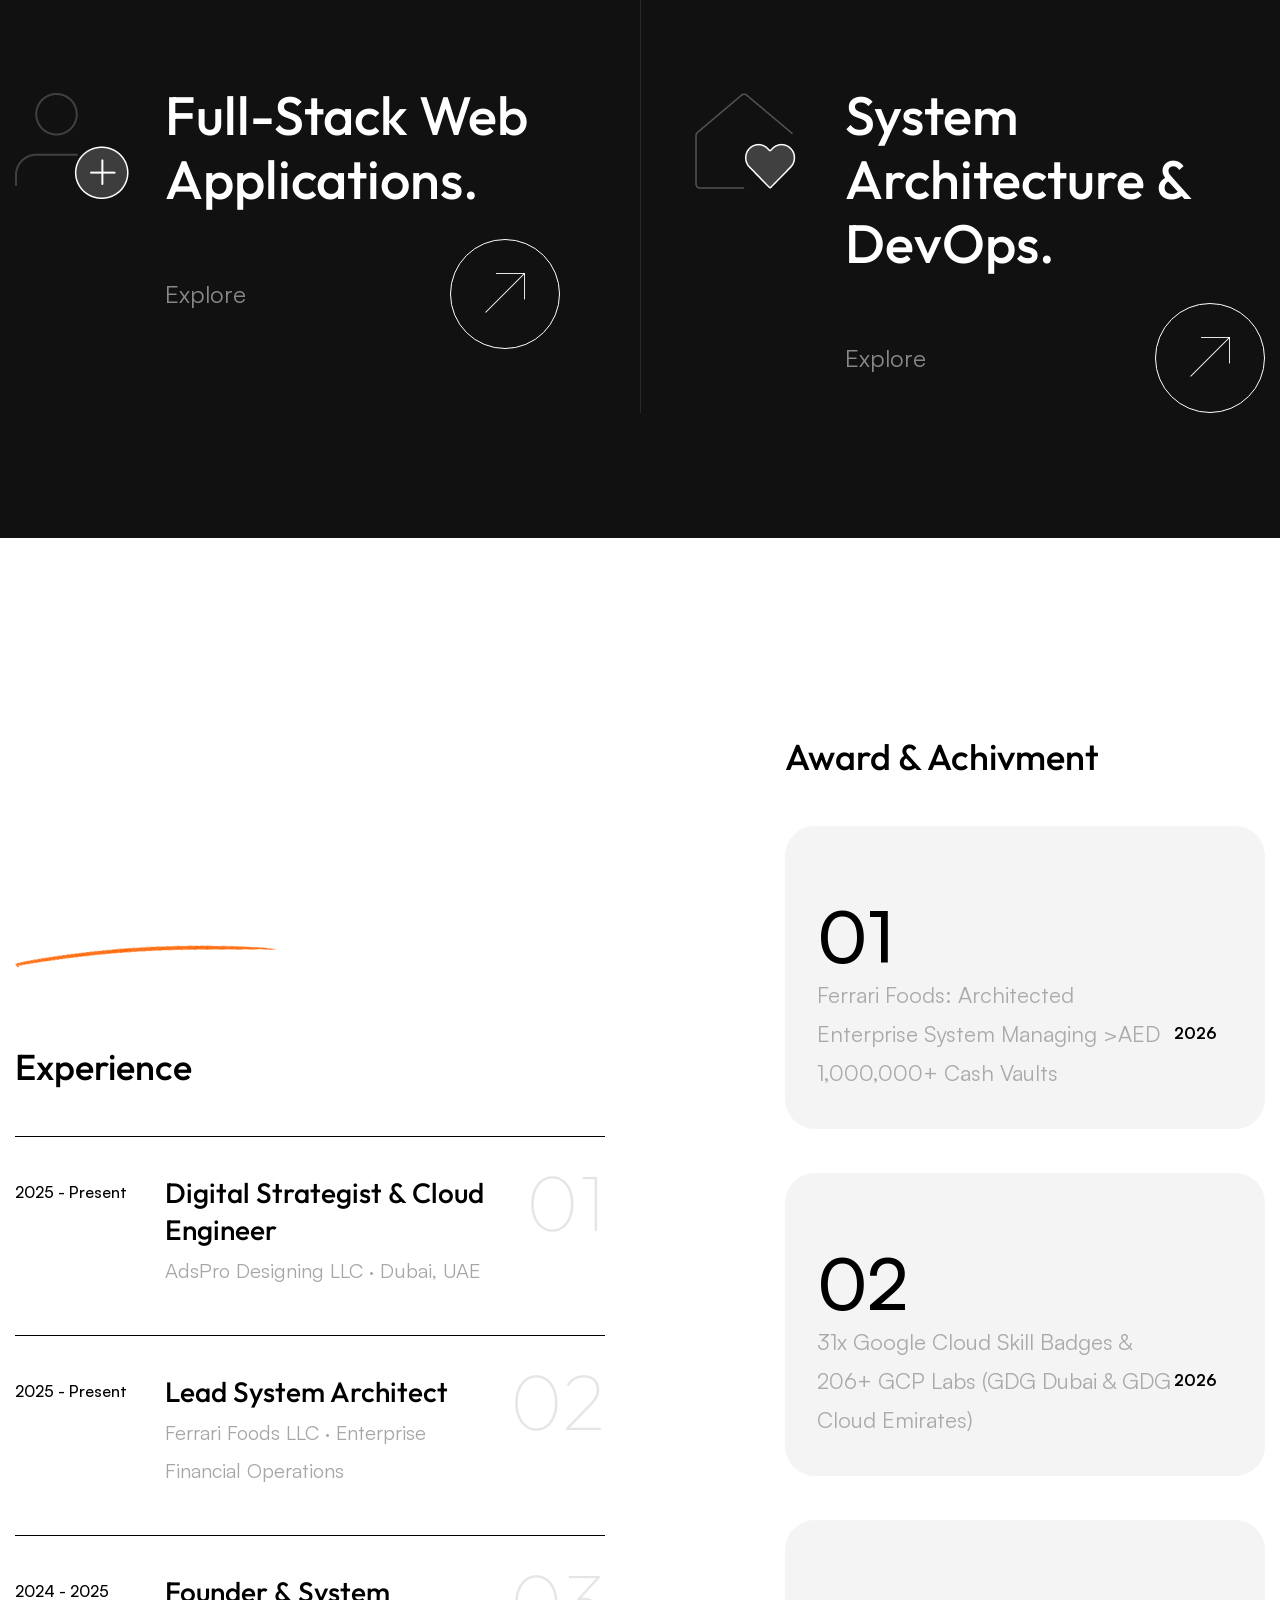
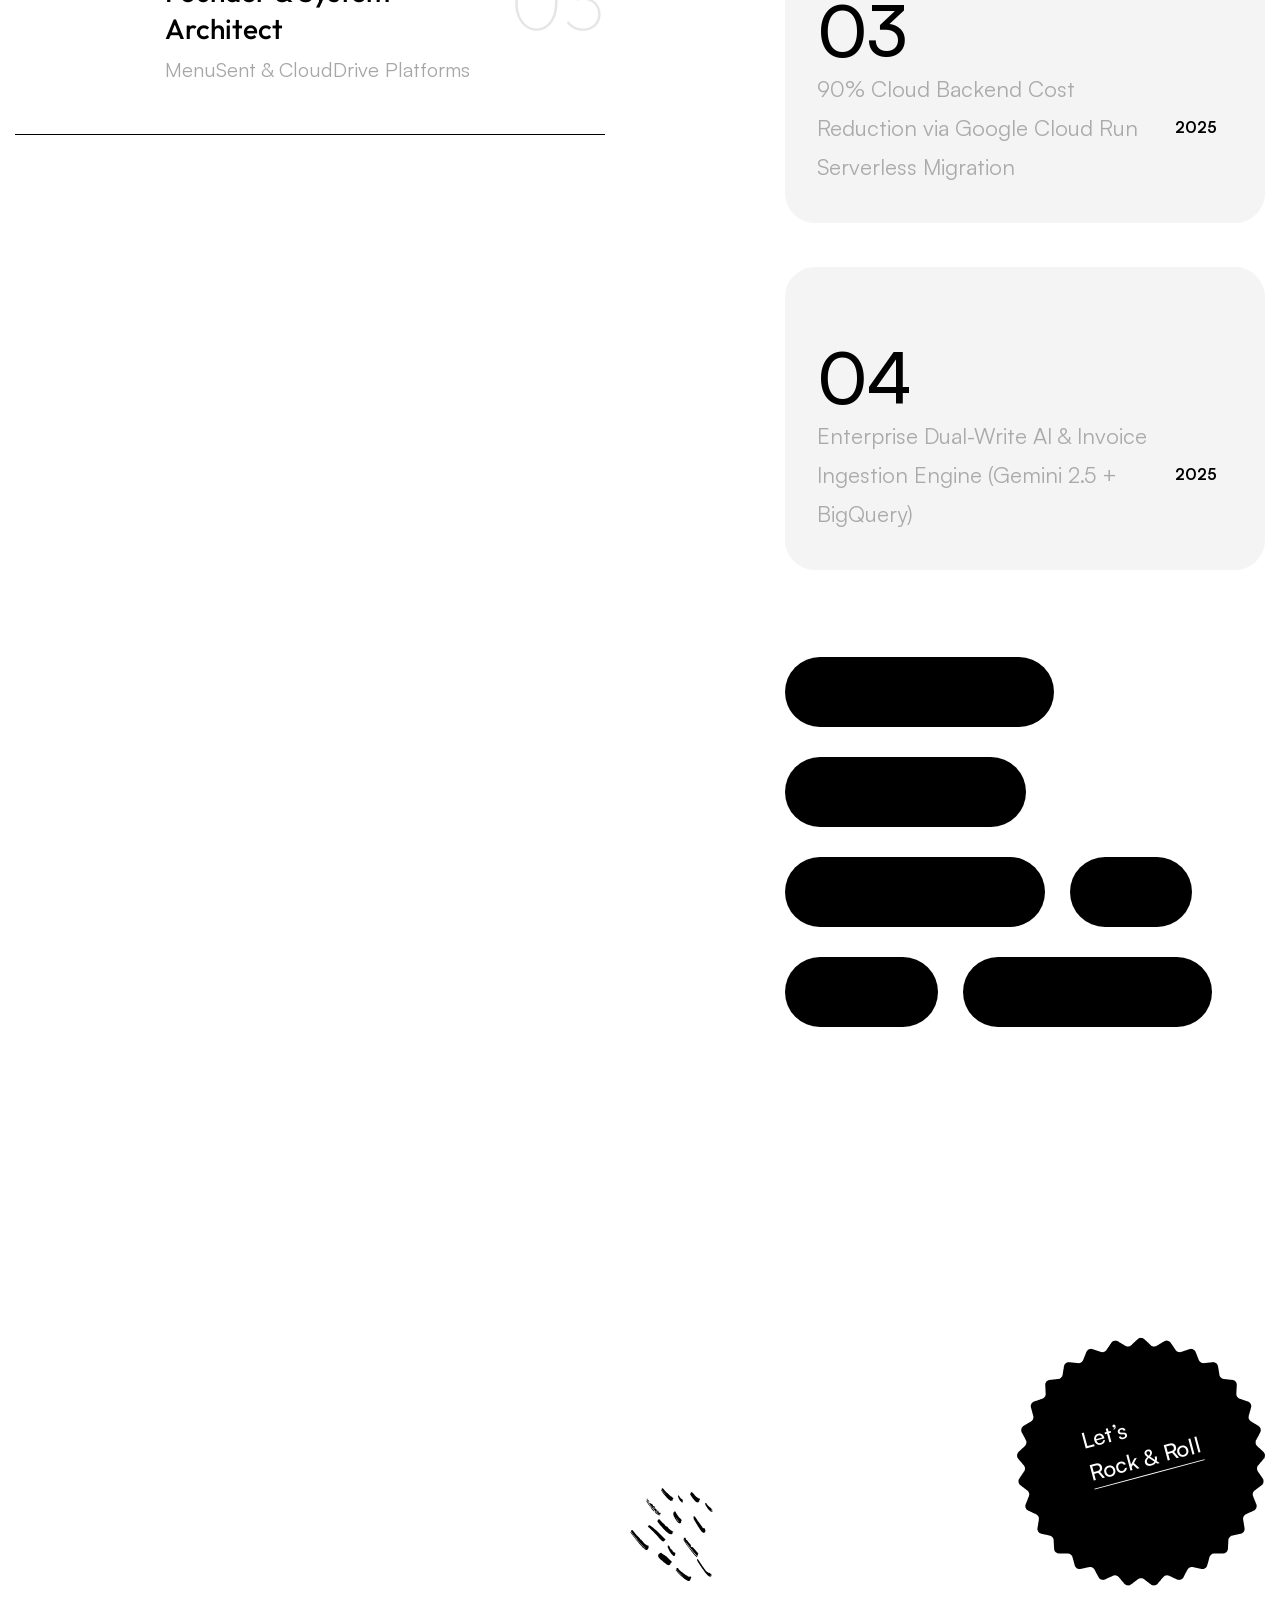
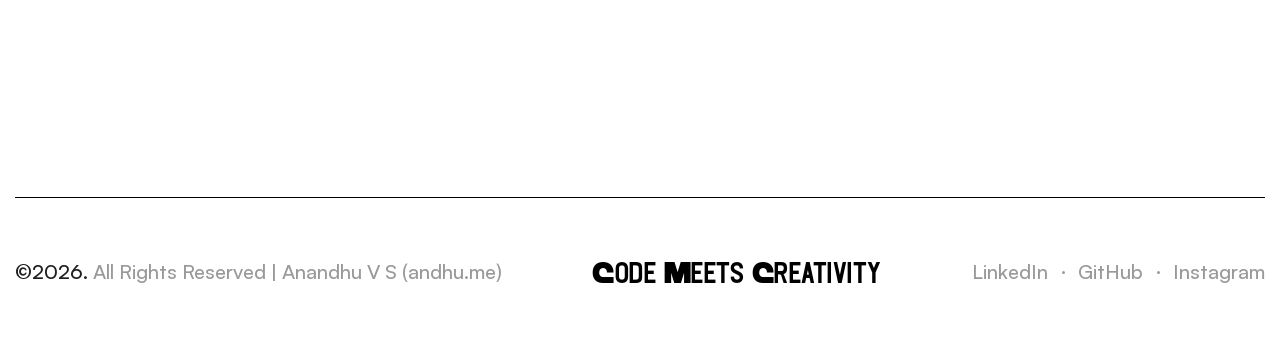
==== commit f5e83146: "fix(schema): update verified StackShare profile URL to anandhuvsnalloorr" ====
--- a/about.html
+++ b/about.html
@@ -112,7 +112,7 @@
           "https://medium.com/@nandhuanandhu4321",
           "https://anandhuvsmenusent.blogspot.com/",
           "https://www.instagram.com/andhu.me/",
-          "https://stackshare.io/anandhu362"
+          "https://stackshare.io/anandhuvsnalloorr"
         ]
       },
       "breadcrumb": {
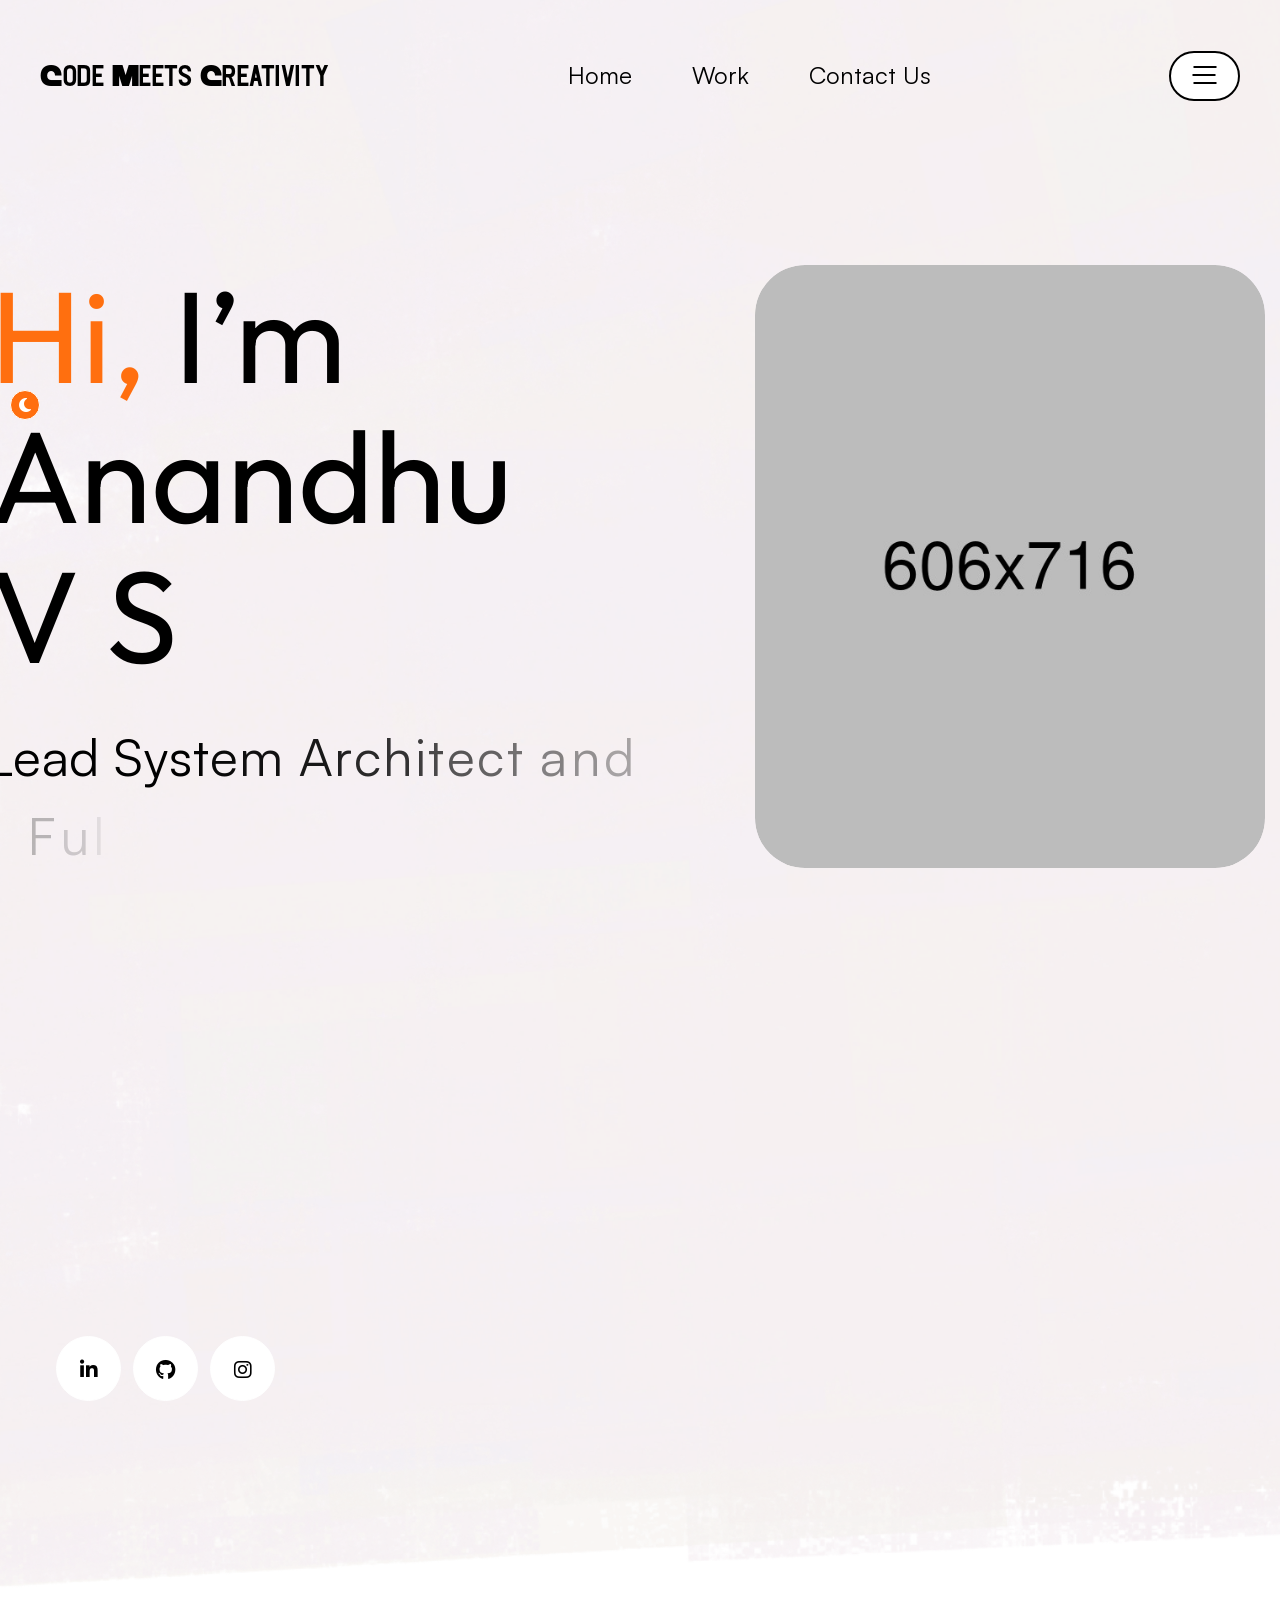
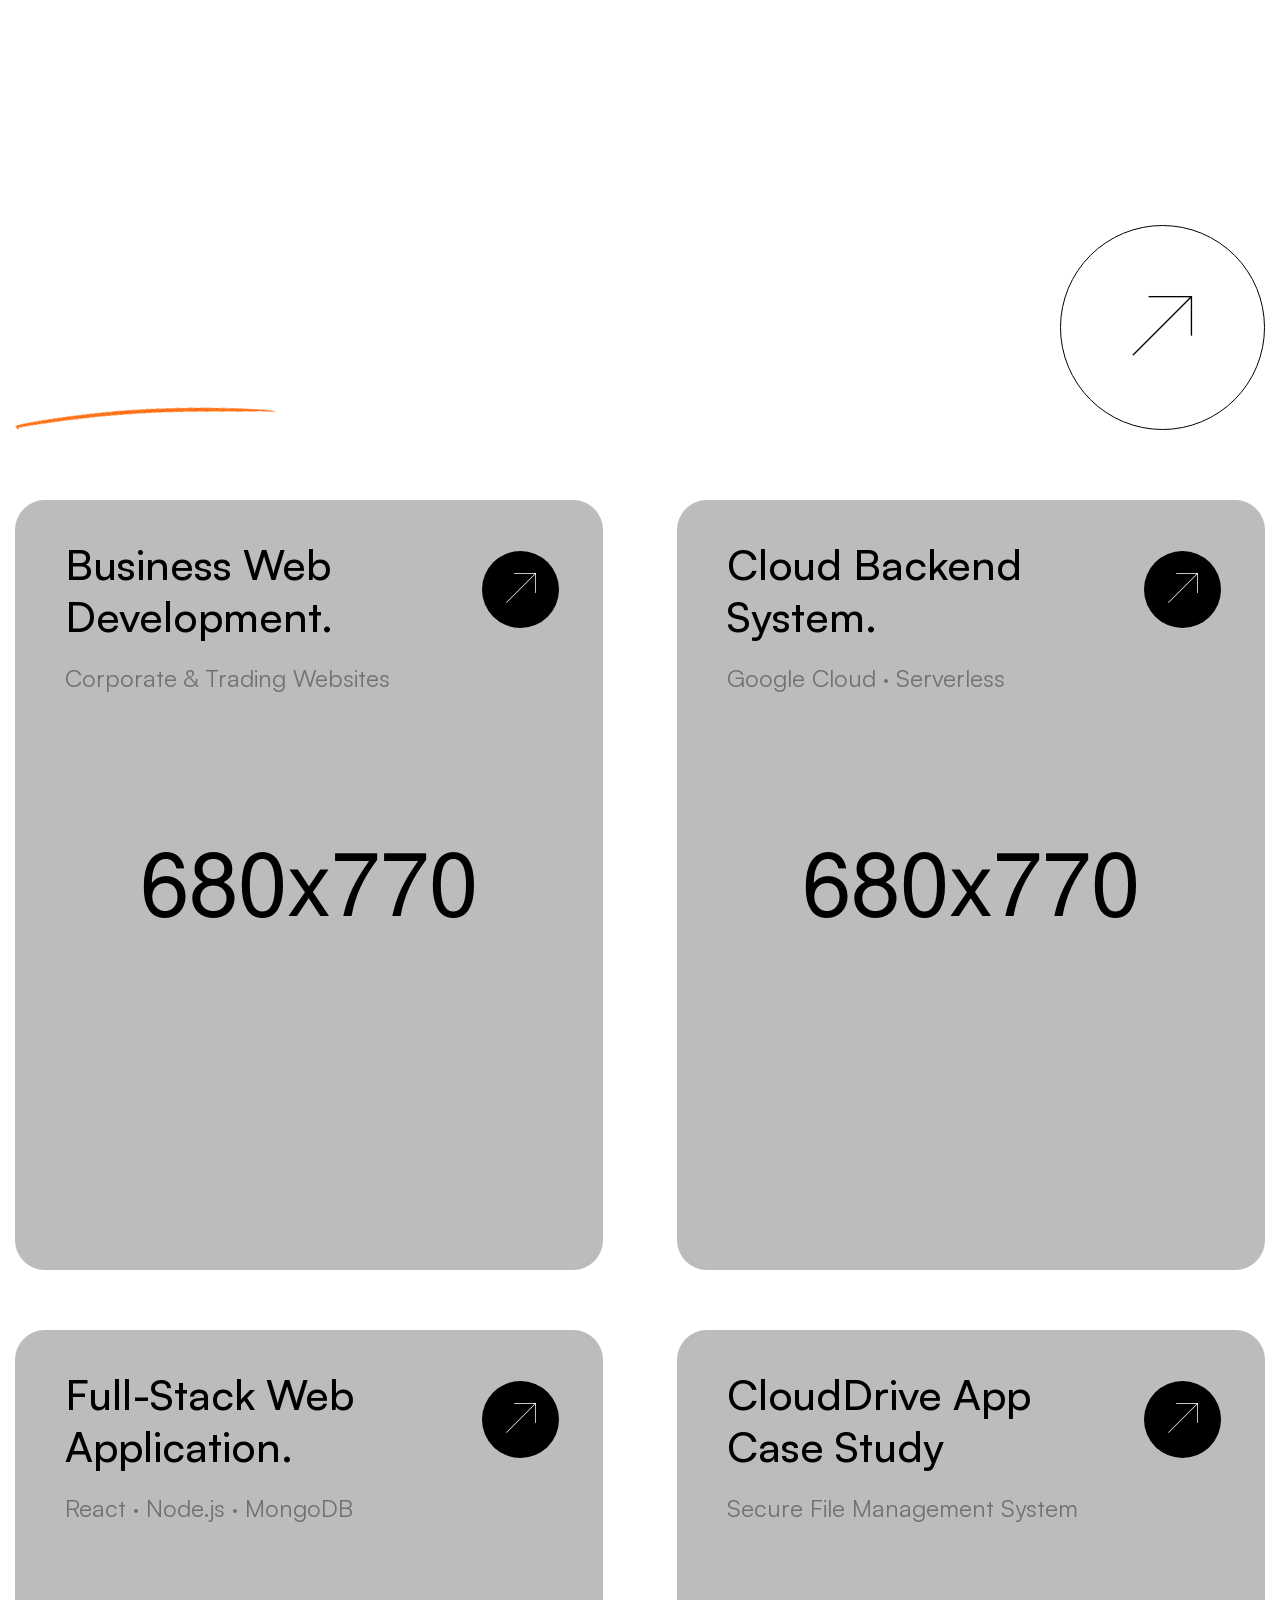
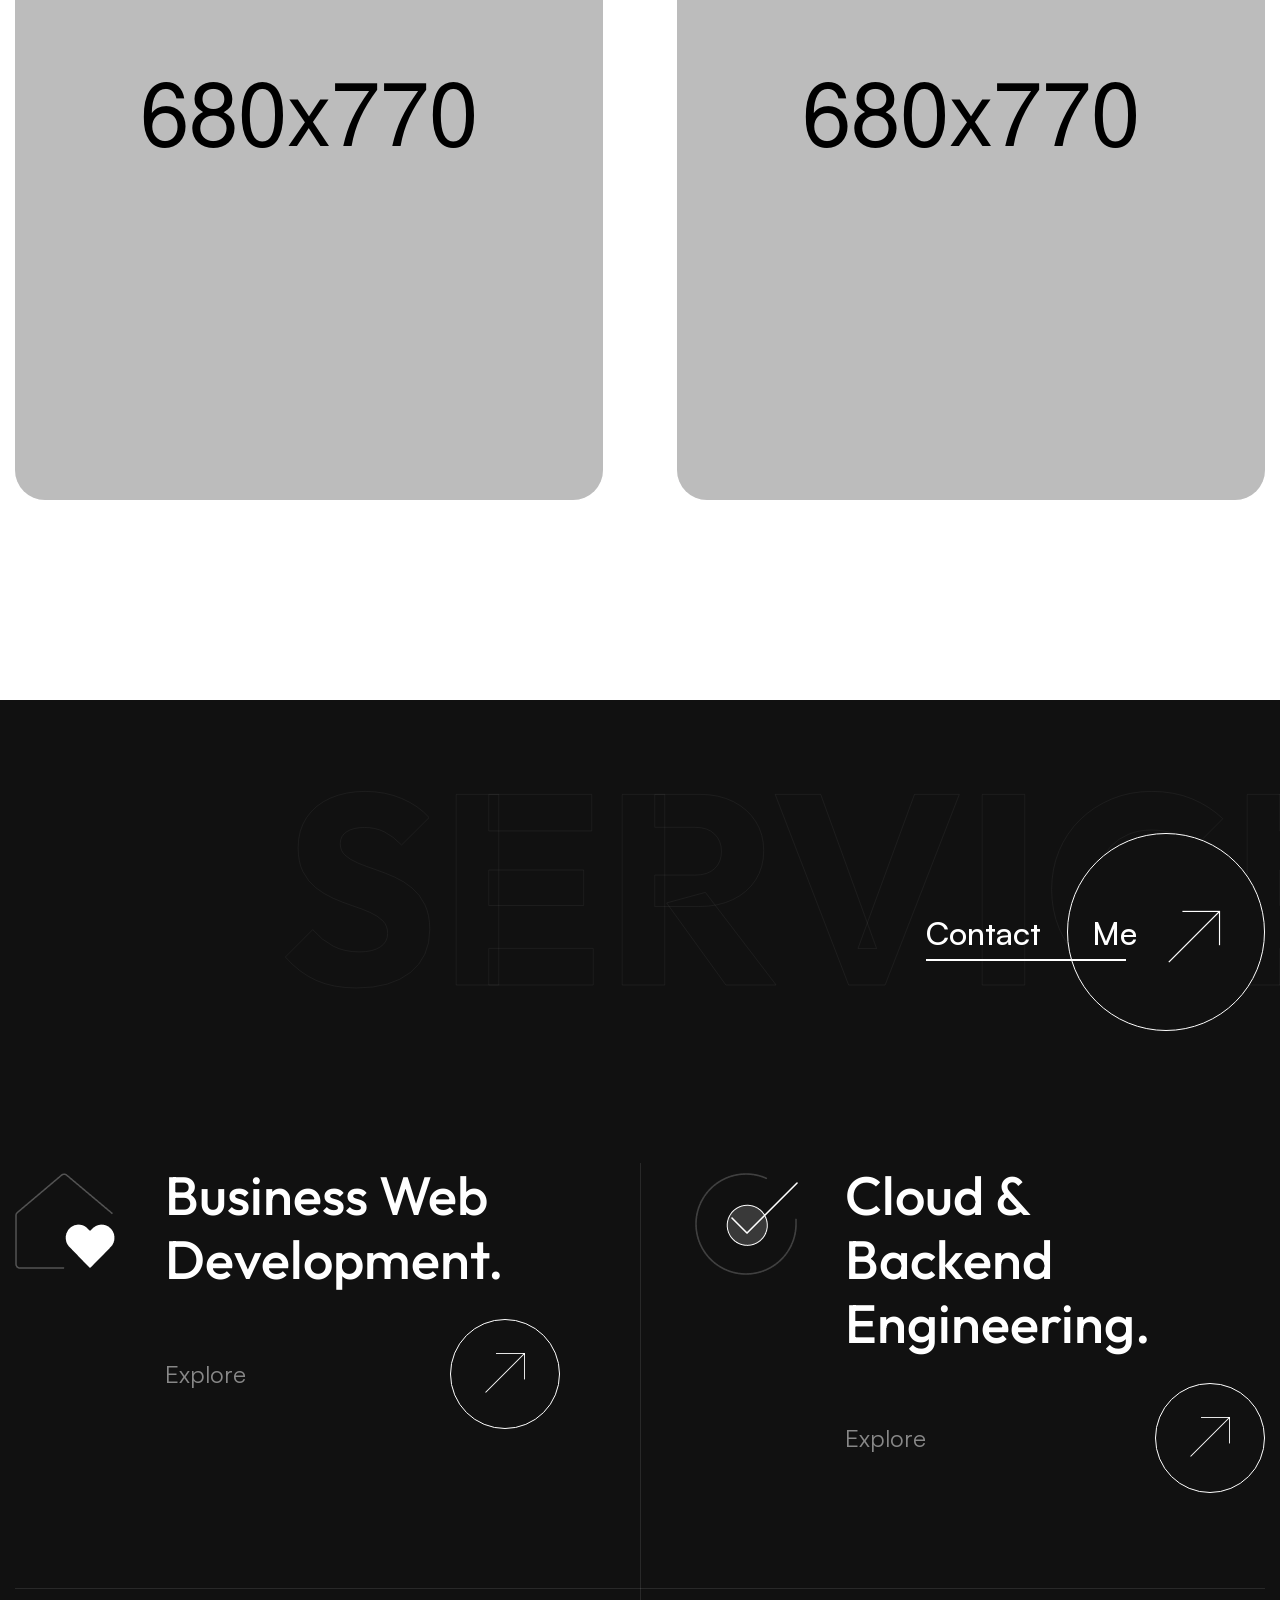
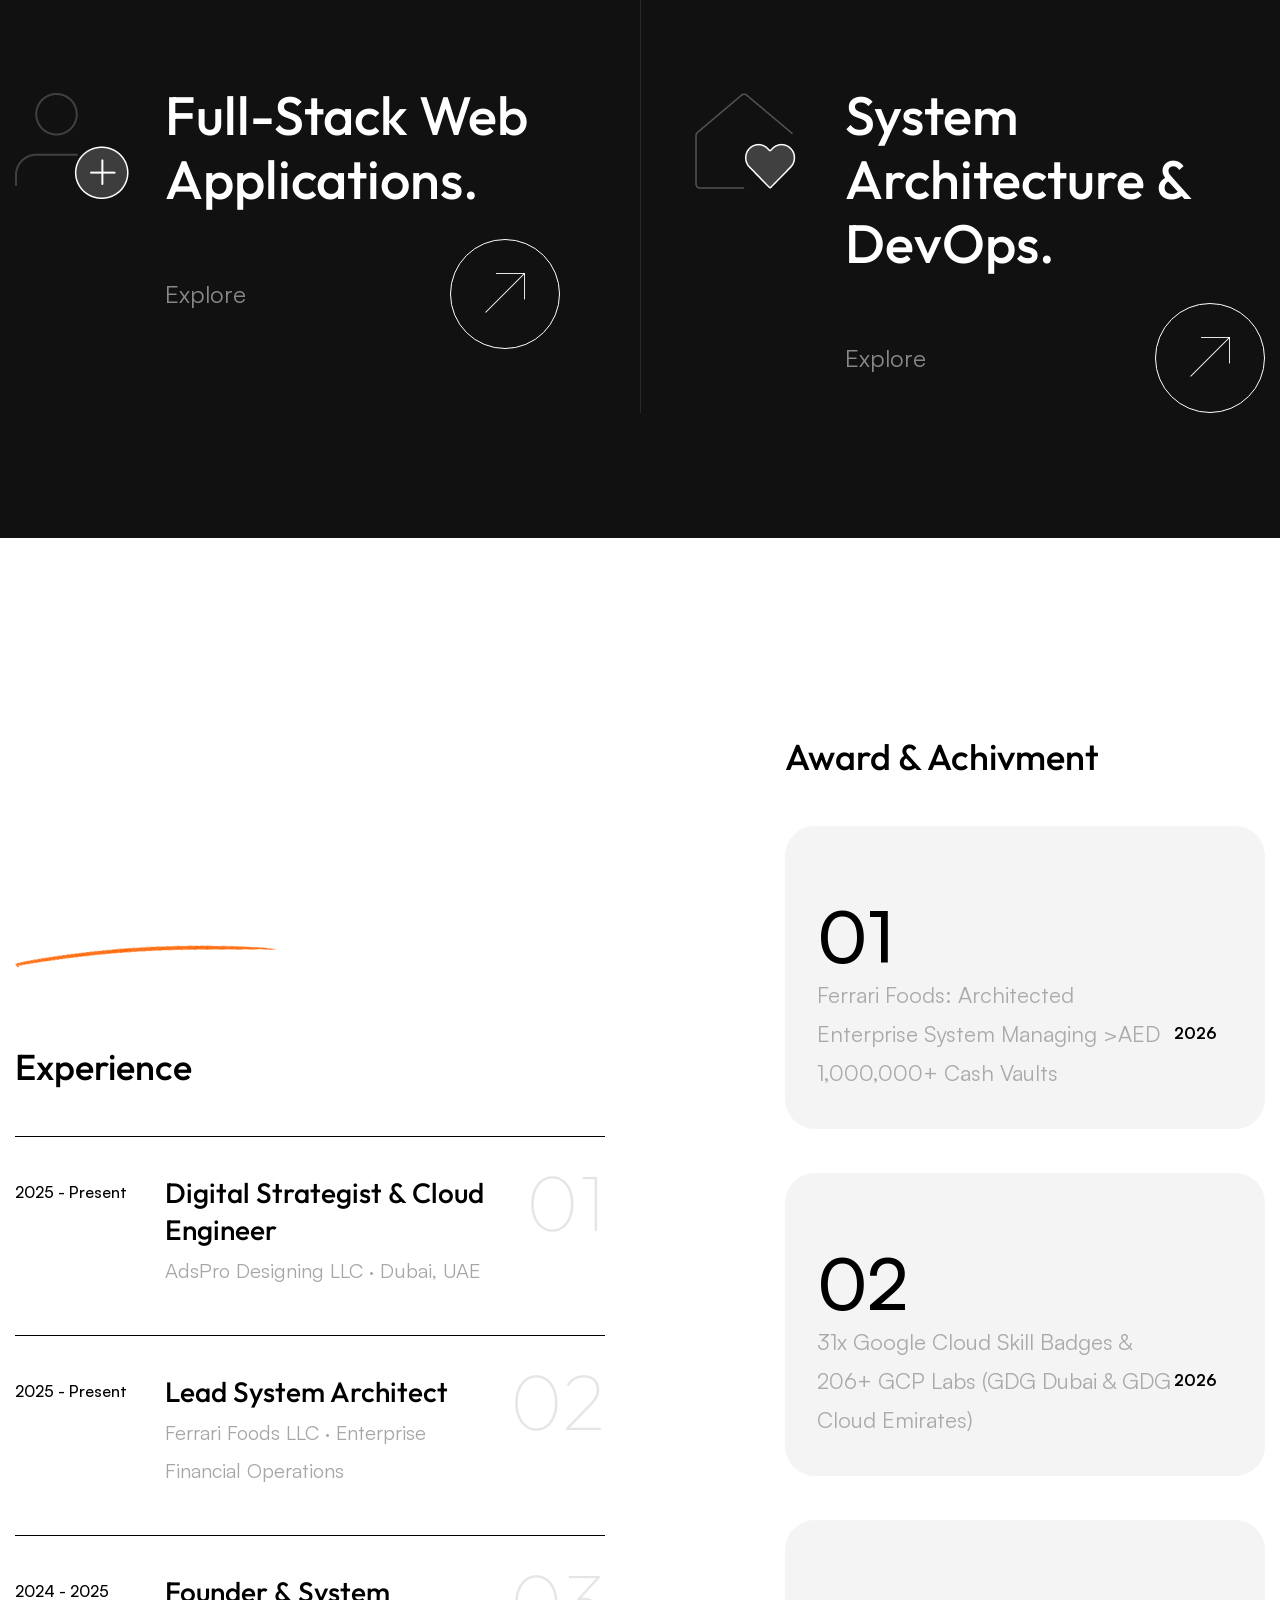
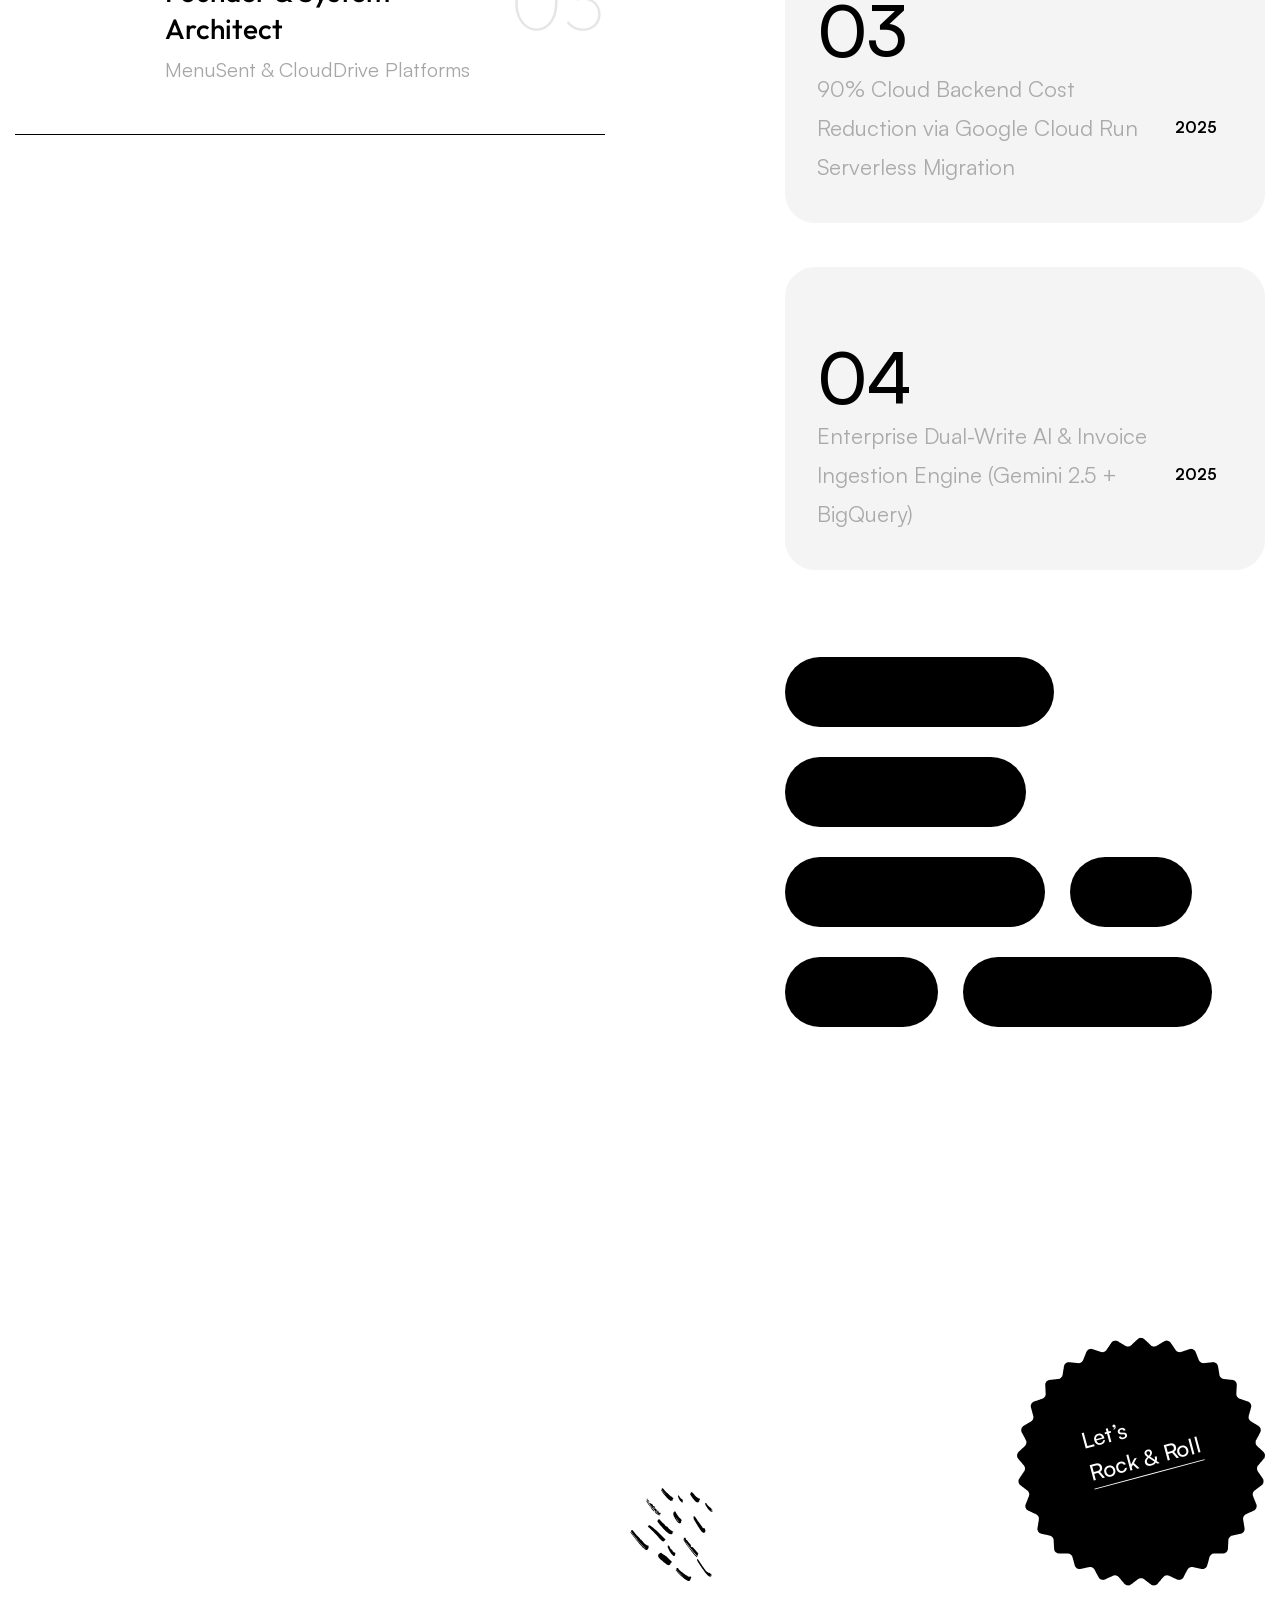
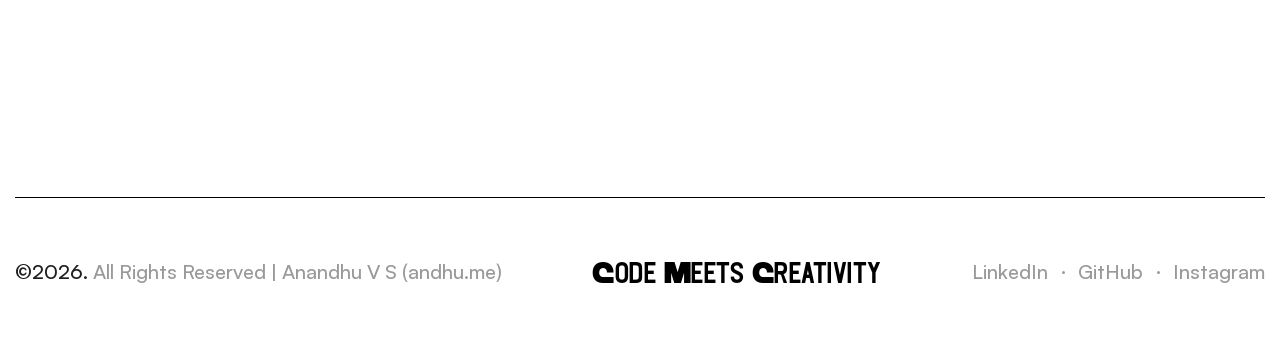
==== commit 378e2c94: "feat(seo): link specific StackShare production and enterprise stacks in schema and llms.txt" ====
--- a/about.html
+++ b/about.html
@@ -82,7 +82,8 @@
         "@type": "WebSite",
         "@id": "https://www.andhu.me/#website",
         "url": "https://www.andhu.me/",
-        "name": "Anandhu V S Portfolio"
+        "name": "Anandhu V S Portfolio",
+        "sameAs": "https://stackshare.io/anandhuvsnalloorr/production-infrastructure"
       },
       "mainEntity": {
         "@type": "Person",
